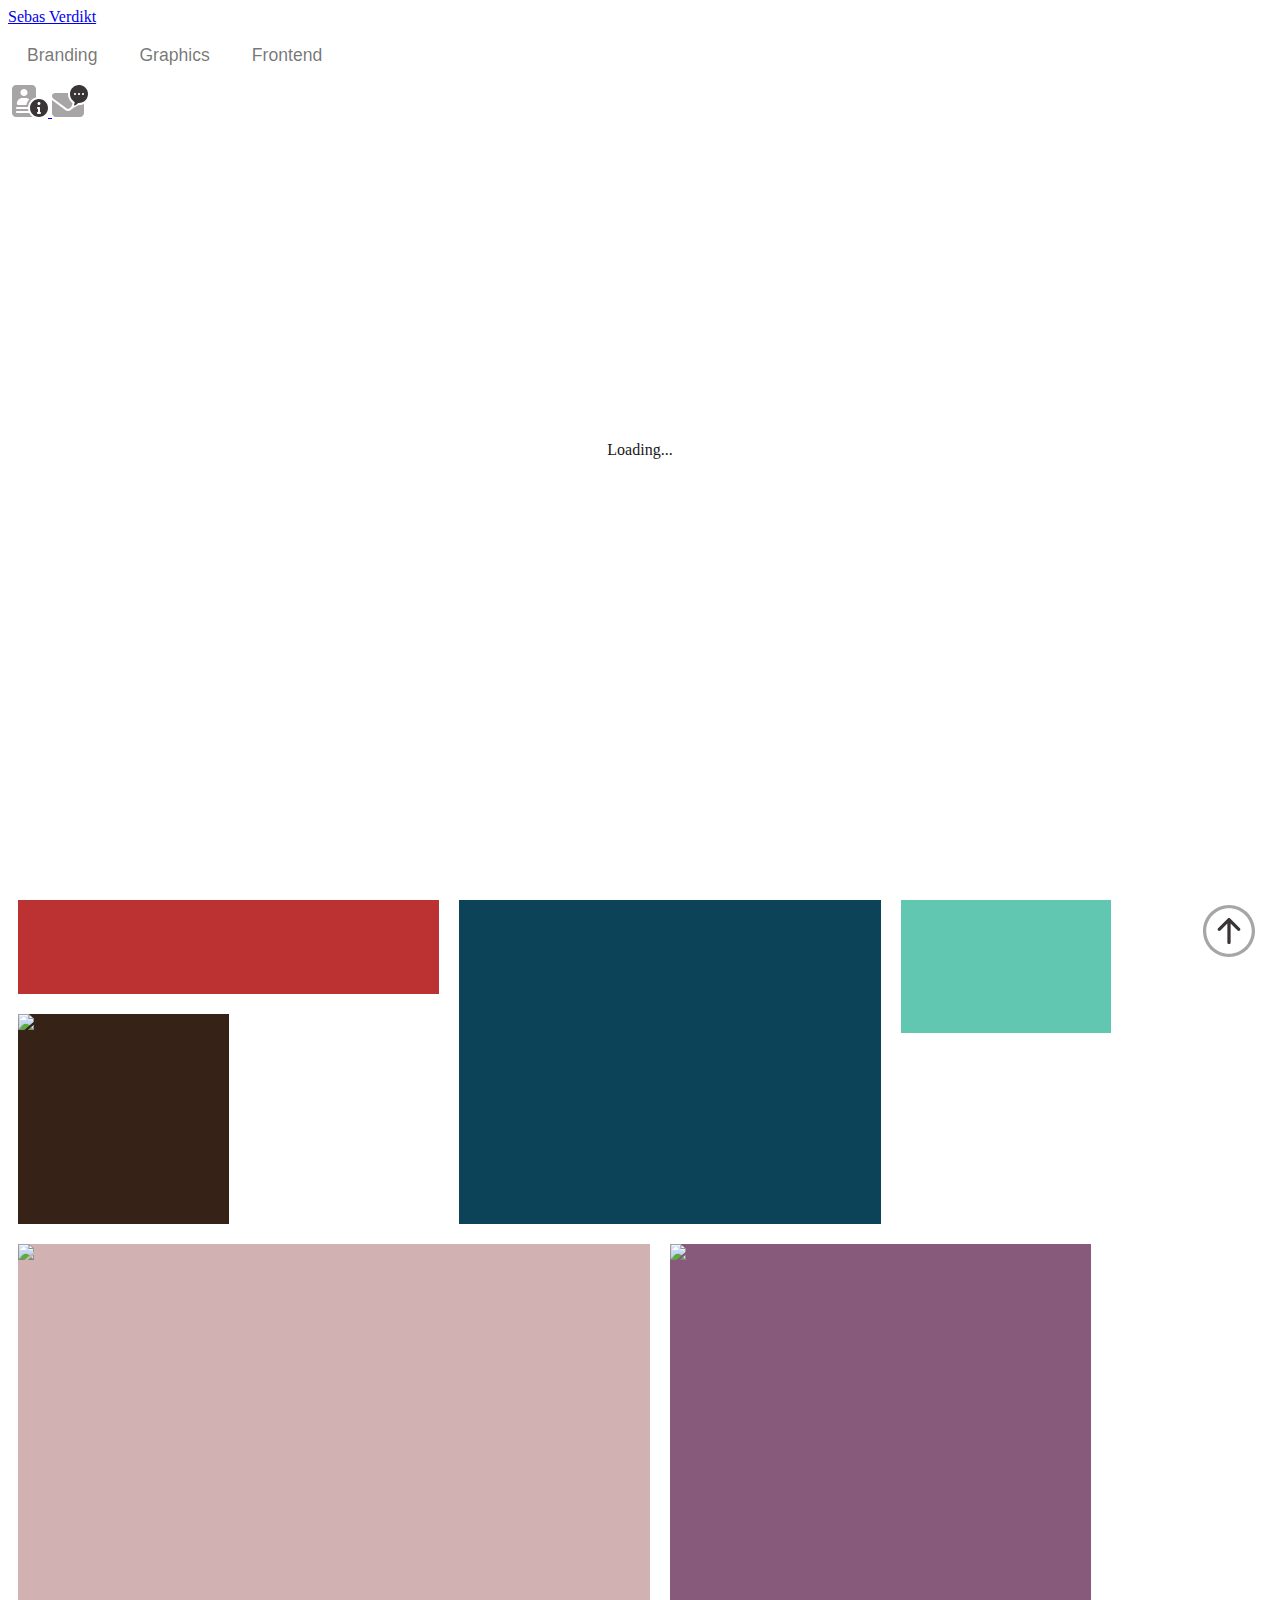
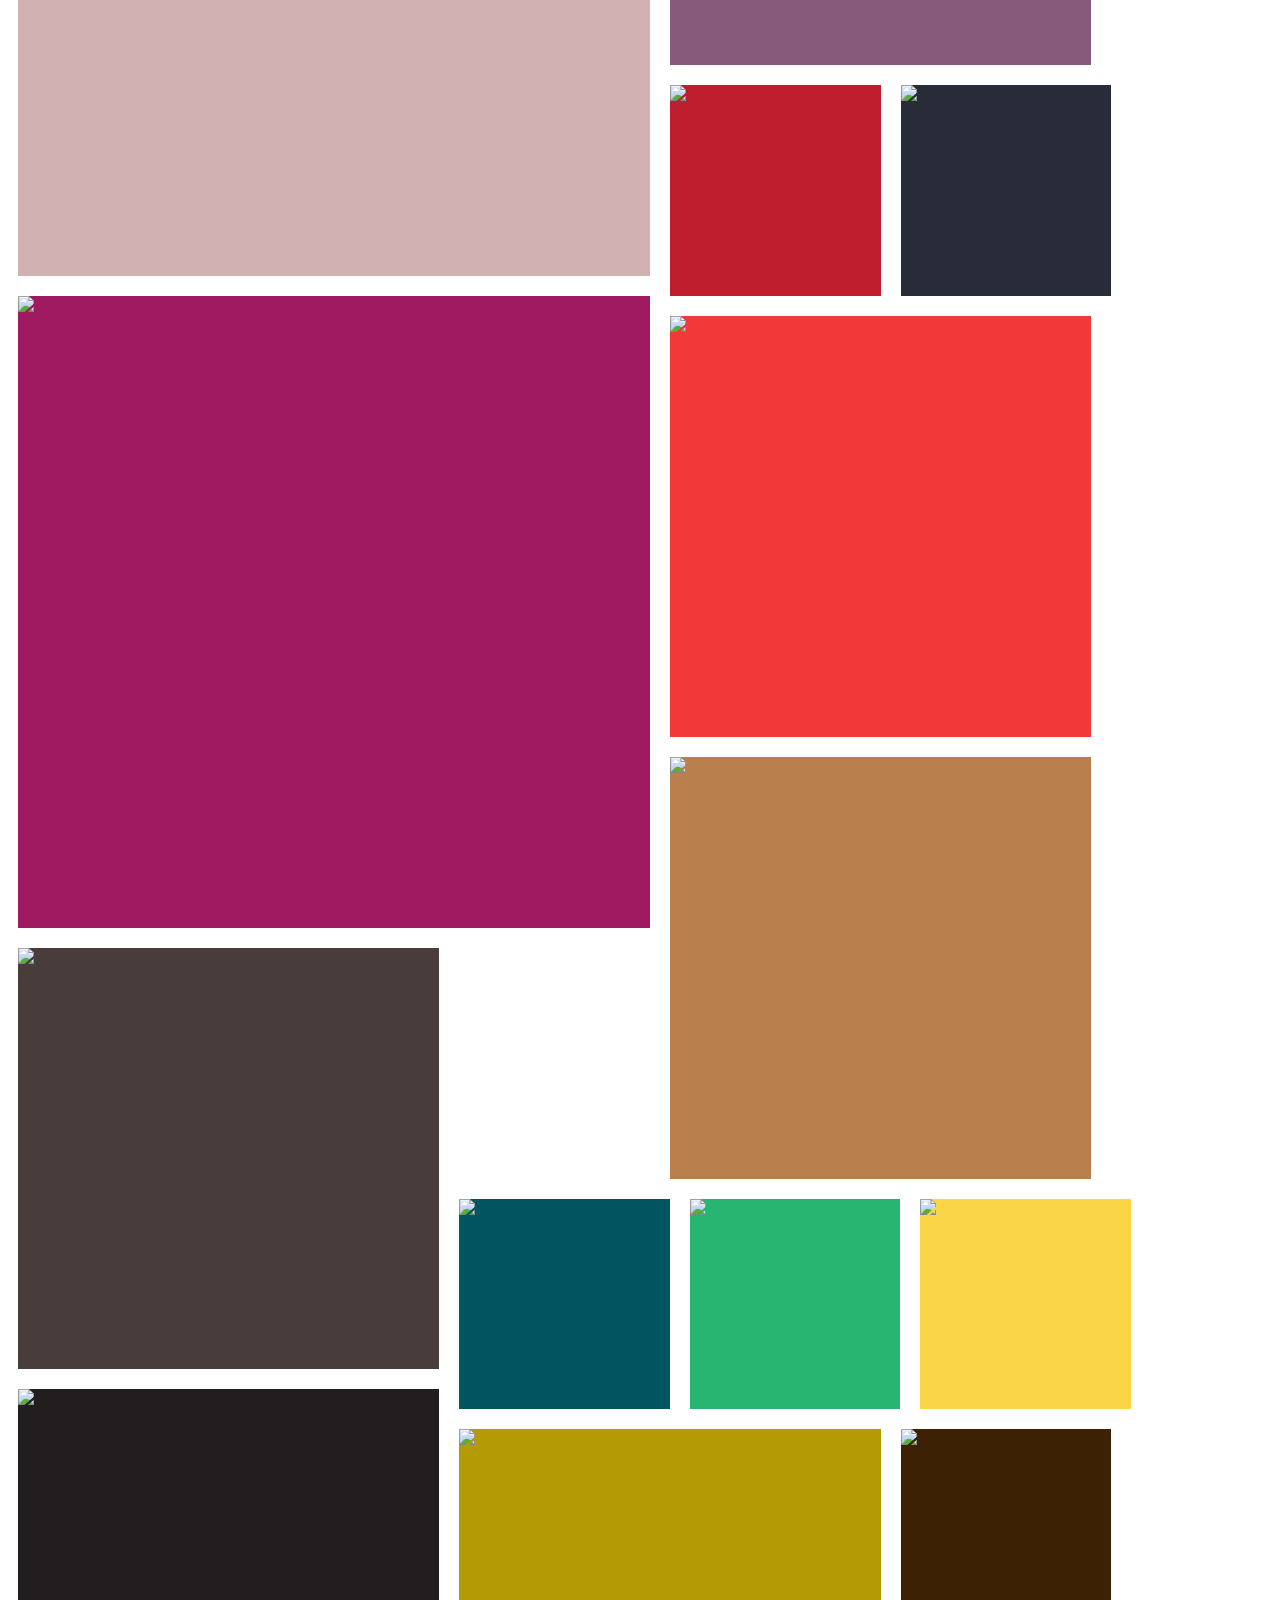
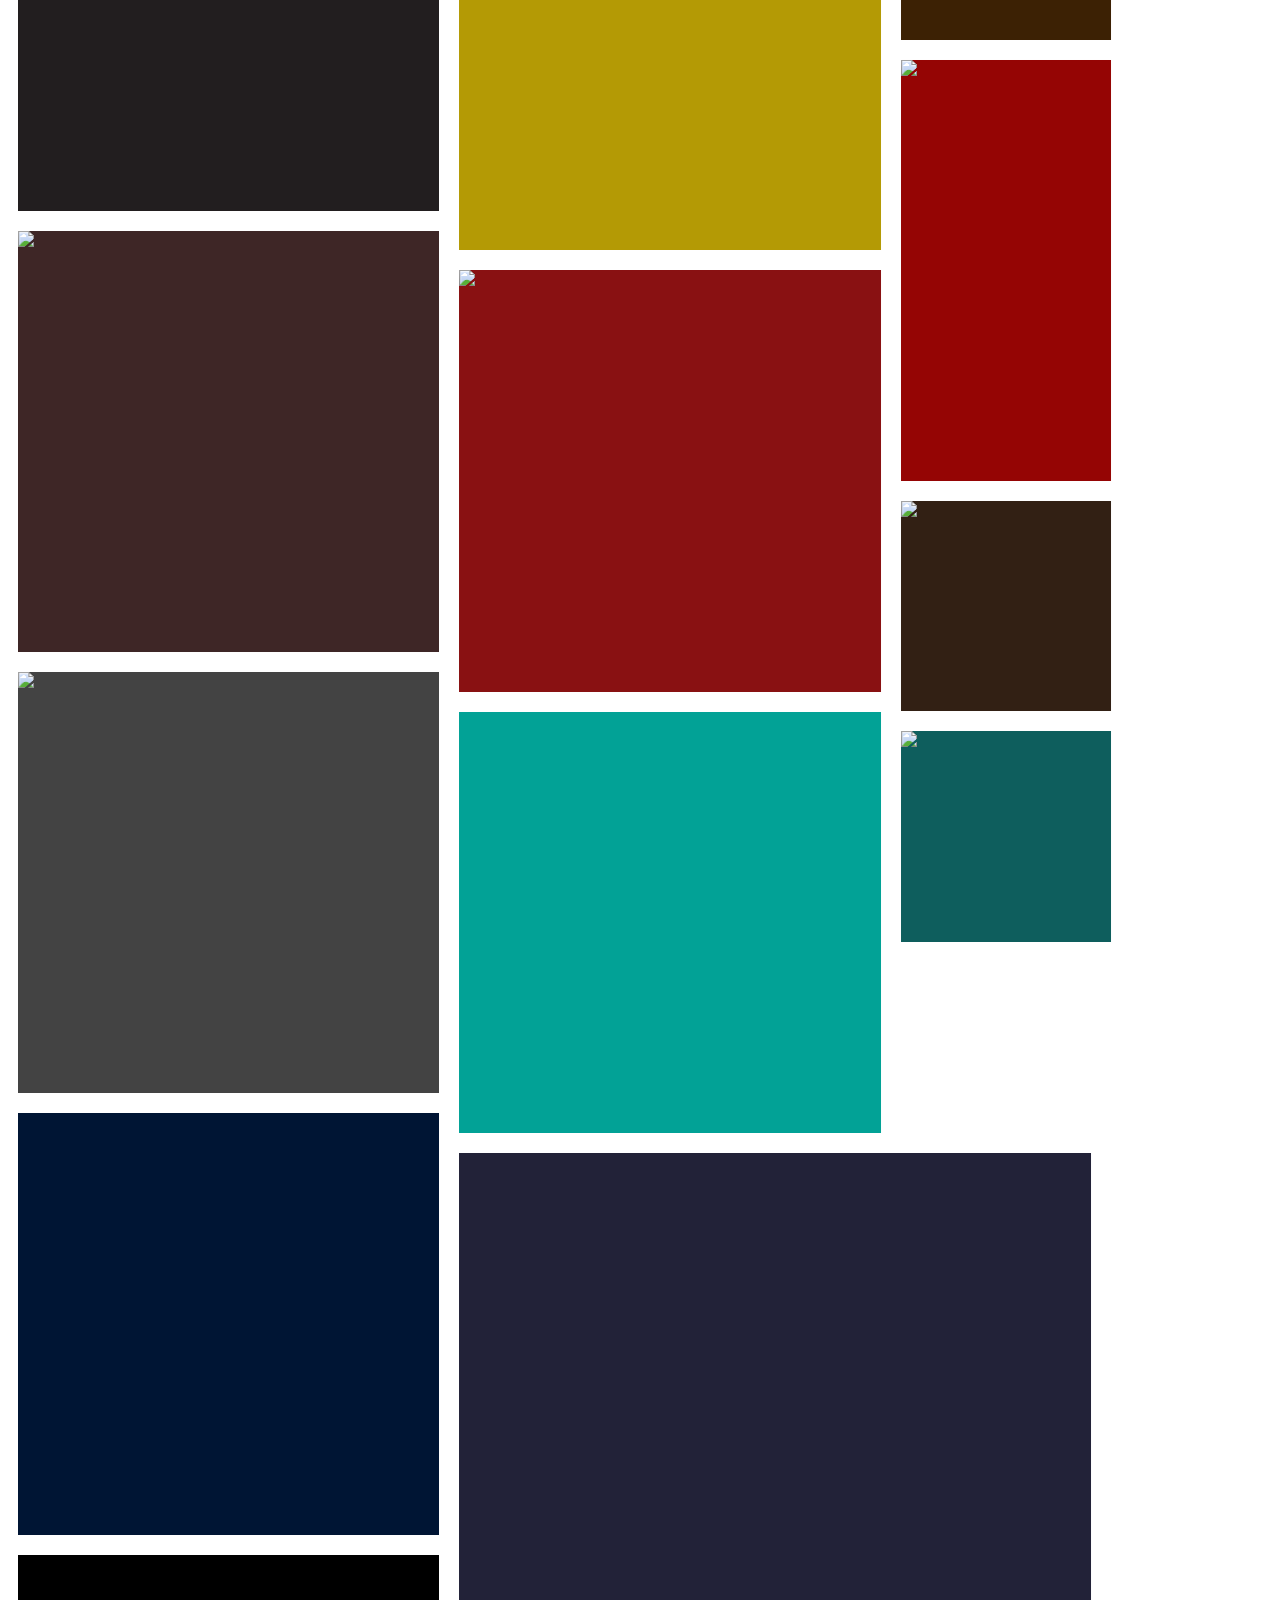
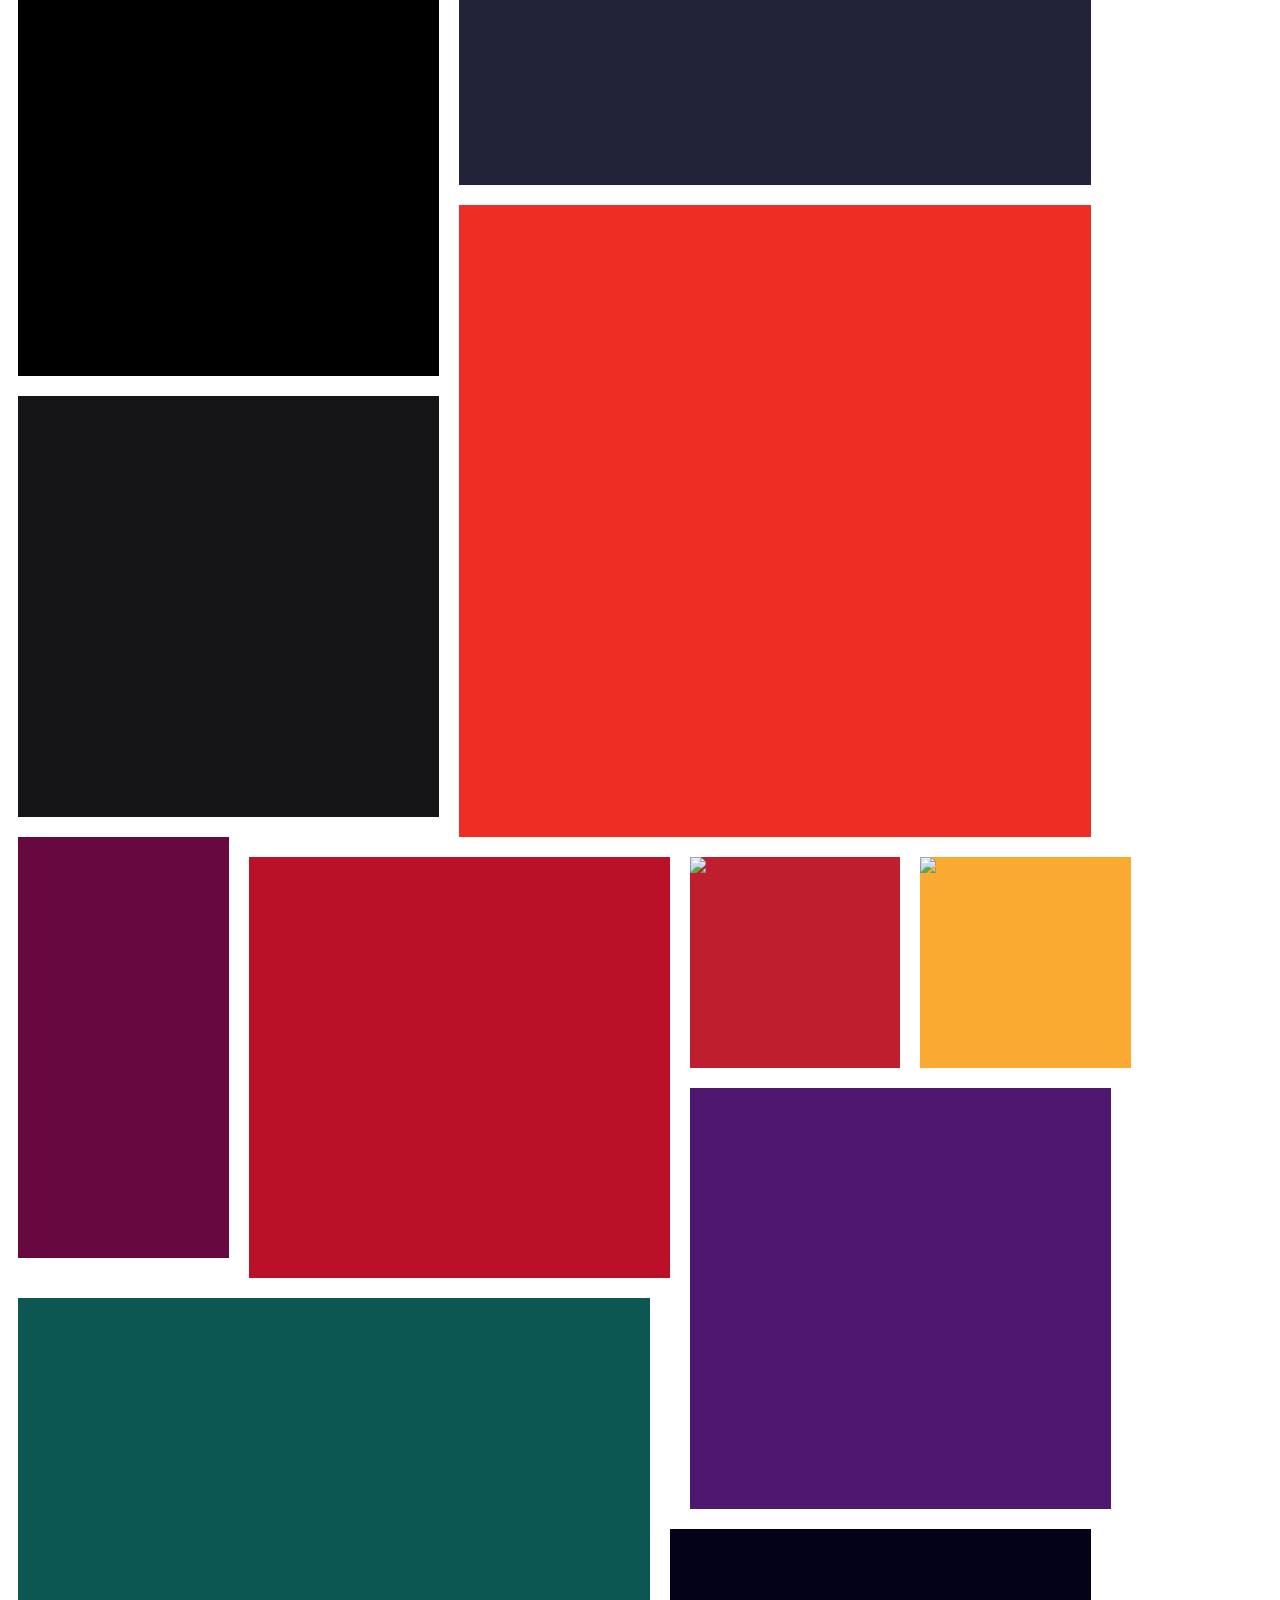
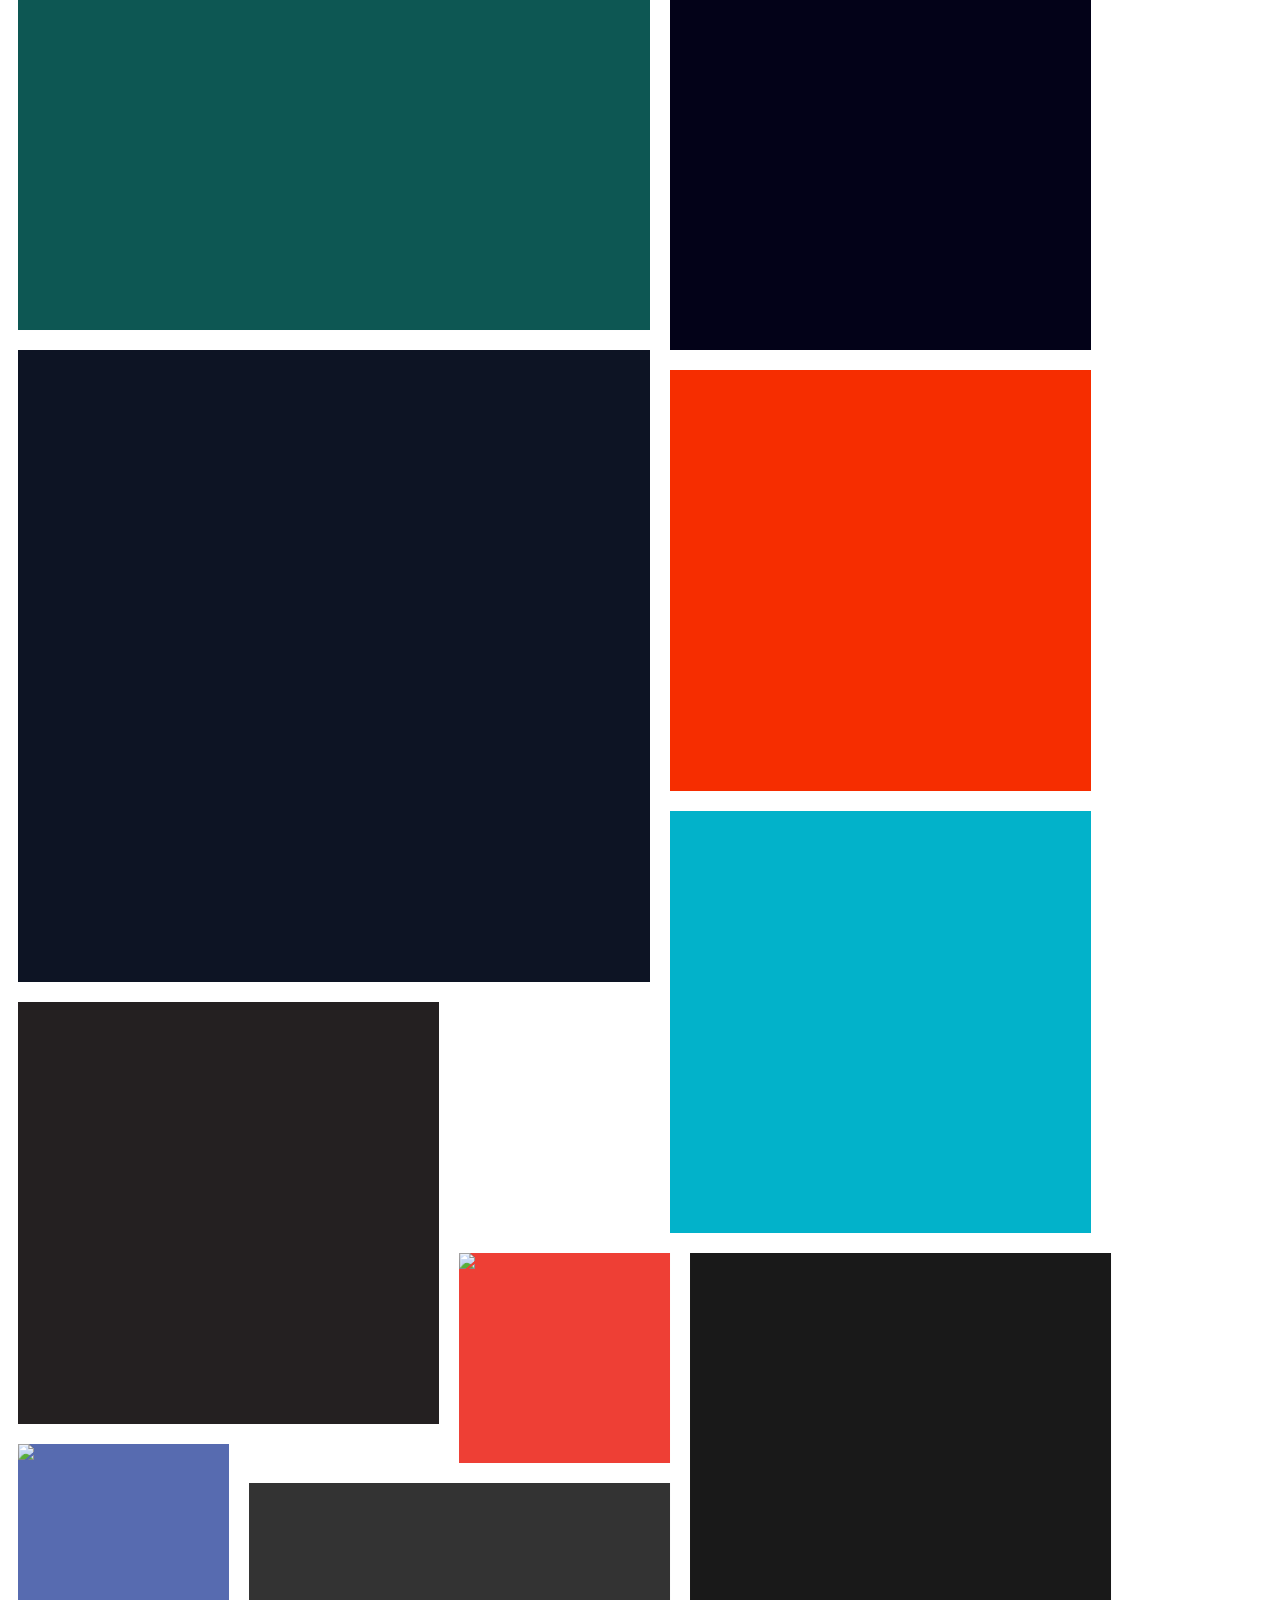
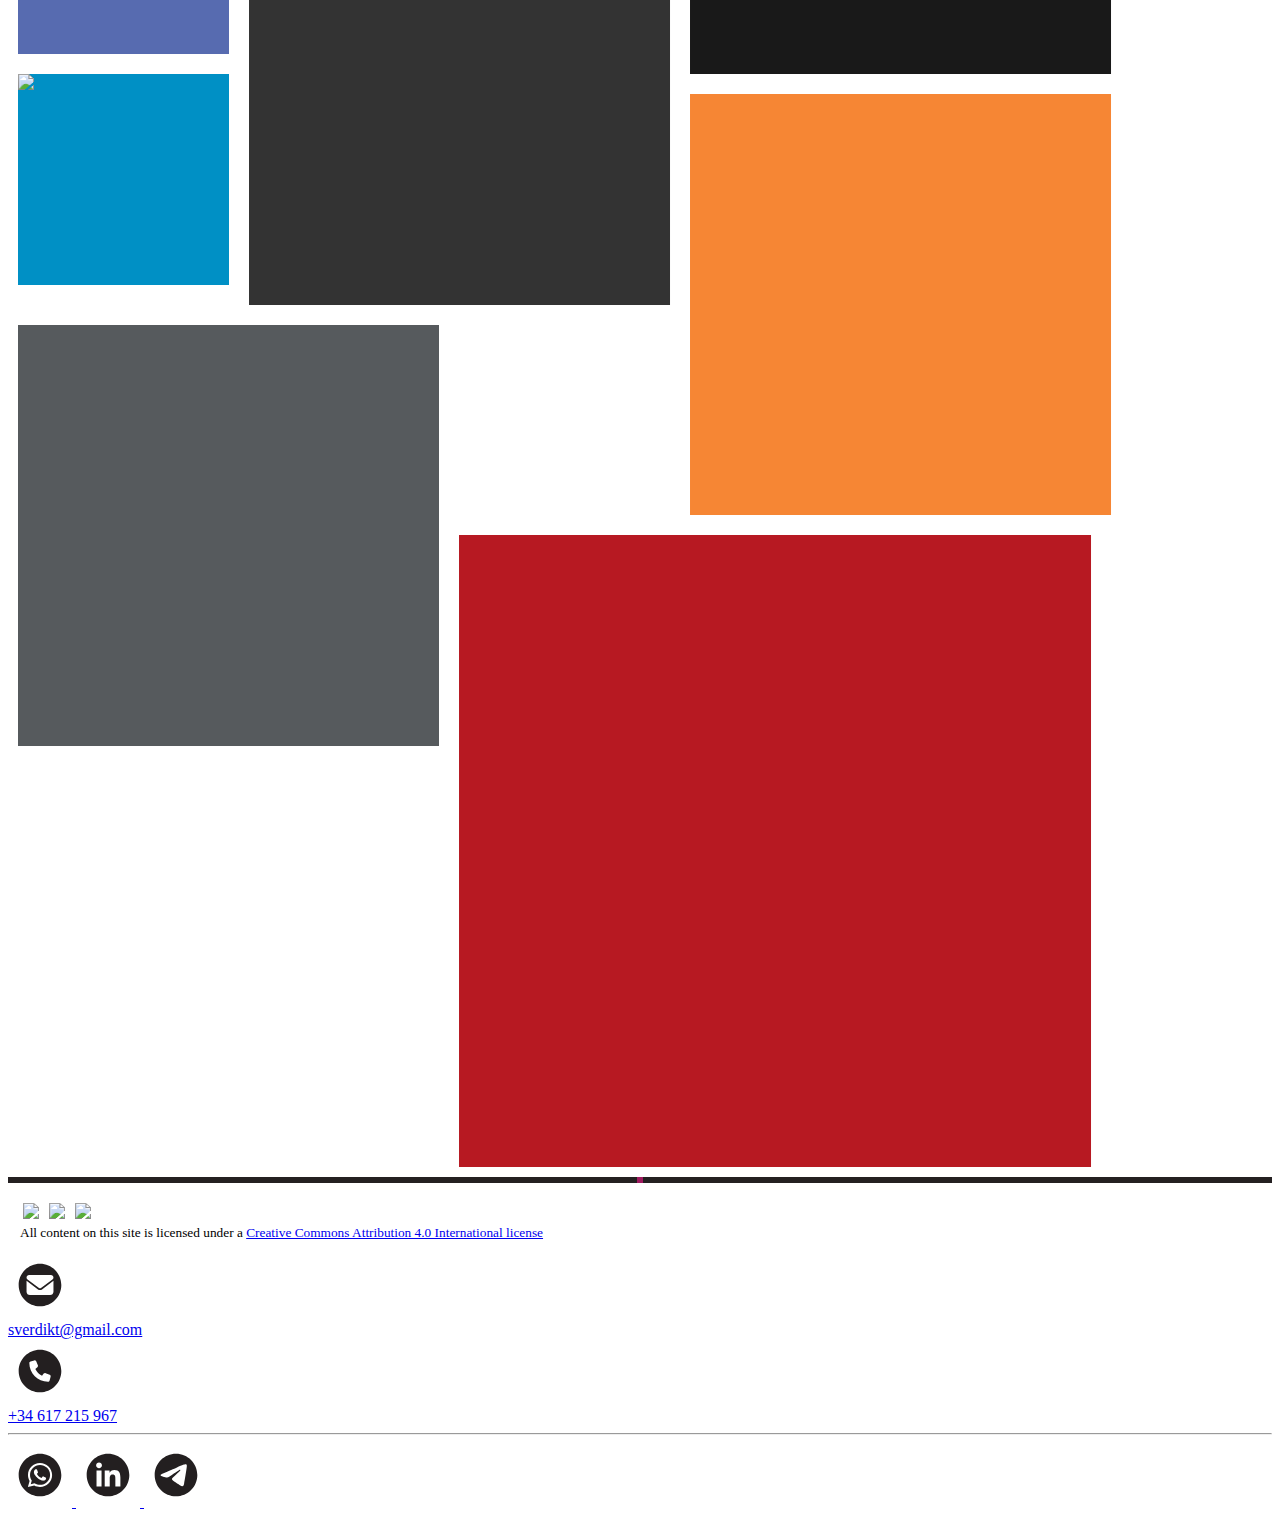
==== index.html @ d02a7810 "Update index.html" ====
<!doctype html>
<html lang="es">

  <head>
    <meta charset="utf-8">
    <meta name="viewport" content="width=device-width, initial-scale=1">
    <meta data-rh="true" name="theme-color" content="#ffffff"/>
    <meta name="description" content="Sebas Verdikt's online portfolio and curricullum">
    <title>Sebas Verdikt | Portfolio</title>
    <link rel="icon" href="favicon.svg" type="image/svg+xml">
    <link href="https://cdn.jsdelivr.net/npm/bootstrap@5.3.0-alpha2/dist/css/bootstrap.min.css" rel="stylesheet" integrity="sha384-aFq/bzH65dt+w6FI2ooMVUpc+21e0SRygnTpmBvdBgSdnuTN7QbdgL+OapgHtvPp" crossorigin="anonymous">
    <link rel="stylesheet" href="app.min.css" />
    <link rel="stylesheet" href="custom.min.css">
    <script>document.cookie = "SameSite=Strict; Domain=.imagekit.io";</script>
    <script async src="https://www.googletagmanager.com/gtag/js?id=G-PE464DF0V0"></script>
    <script>window.dataLayer = window.dataLayer || []; function gtag(){dataLayer.push(arguments);} gtag('js', new Date()); gtag('config', 'G-PE464DF0V0');</script>
  </head>

  <body>

    <div class="preloader">
      <div class="spinner-border" role="status">
        <span class="visually-hidden">Loading...</span>
      </div>
    </div>

    <header>
    <!-- Main Menu -->
      <nav class="navbar navbar-expand-lg bg-light mx-2 mx-sm-0 py-0 py-md-4 border-bottom mb-2" id="nav-filters">
        <div class="container p-0 px-sm-2">
          <div class="logo d-flex py-2 order-1">
            <a class="navbar-brand topped fs-4 ps-1 ps-sm-0 me-0" href="/">Sebas Verdikt</a>
            <a class="navbar-brand scrolled ps-3 ps-sm-0 xxs" href="/">SV</a>
          </div>
          <div class="filters d-flex justify-content-around justify-content-sm-evenly order-3 order-sm-2 w-100 w-sm-auto border-top" id="filter-btns">
            <button type="button" class="btn btn-filters btn-brand" data-filter=".brand">Branding</button>
            <button type="button" class="btn btn-filters btn-graph" data-filter=".graph">Graphics</button>
            <button type="button" class="btn btn-filters btn-front" data-filter=".front">Frontend</button>
            <!--button type="button" class="btn btn-filters active" data-filter="*">All</button-->
          </div>
          <div class="infocom d-flex flex-row justify-content-evenly order-2 order-sm-3 pe-1 pe-sm-0">
            <a class="nav-link" href="/info">
              <picture class="pe-3 pe-sm-4">
                <source media="(max-width: 767px)" srcset="img/icons/about-16.svg" height="24" />
                <source media="(min-width: 768px)" srcset="img/icons/about.svg" height="32" />
                <img src="img/icons/about.svg" alt="about icon" />
              </picture>
            </a>
            <a class="nav-link" type="button" data-bs-toggle="modal" data-bs-target="#contactModal">
              <picture>
                <source media="(max-width: 767px)" srcset="img/icons/contact-16.svg" height="24" />
                <source media="(min-width: 768px)" srcset="img/icons/contact.svg" height="32" />
                <img src="img/icons/contact.svg" alt="contact icon" />
              </picture>
            </a>              
          </div>            
        </div>
      </nav>
    </header>

    <main class="mb-2">

      <!-- Portfolio Content -->
      <section id="portfolio">
        <div class="container px-0">
          <div class="row gx-0 mx-1 mx-sm-0">
            <div class="grid">
              <div class="grid-item grid-item-half brand">
                <img class="img-fluid image-hover" 
                      src="   https://ik.imagekit.io/verdicdn/logos/logo-1l.jpg"
                      srcset="https://ik.imagekit.io/verdicdn/logos/tr:w-288/logo-1l.jpg 288w,
                              https://ik.imagekit.io/verdicdn/logos/tr:w-180/logo-1l.jpg 180w,
                              https://ik.imagekit.io/verdicdn/logos/tr:w-192/logo-1l.jpg 192w,
                              https://ik.imagekit.io/verdicdn/logos/tr:w-220/logo-1l.jpg 220w" 
                      sizes="(min-width: 1400px) 220px, (min-width: 992px) 192px, (min-width: 576px) 180px, 288px"
                      loading="lazy">
                <span class="inner" style="background-color:#282c38;">
                  <span class="info">
                    <h2>One Lawyers</h2>
                    <p>Bufete de Abogados</p>
                  </span>
                </span>
                <a class="stretched-link flick" data-bs-toggle="offcanvas" data-bs-target="#offLawyers" role="button" aria-controls="offLawyers"></a>
              </div>
              <div class="grid-item grid-item-half brand">
                <img class="img-fluid image-hover" 
                      src="   https://ik.imagekit.io/verdicdn/logos/logo-ag.jpg"
                      srcset="https://ik.imagekit.io/verdicdn/logos/tr:w-288/logo-ag.jpg 288w,
                              https://ik.imagekit.io/verdicdn/logos/tr:w-180/logo-ag.jpg 180w,
                              https://ik.imagekit.io/verdicdn/logos/tr:w-192/logo-ag.jpg 192w,
                              https://ik.imagekit.io/verdicdn/logos/tr:w-220/logo-ag.jpg 220w" 
                      sizes="(min-width: 1400px) 220px, (min-width: 992px) 192px, (min-width: 576px) 180px, 288px"
                      loading="lazy">
                <span class="inner" style="background-color:#414143;">
                  <span class="info">
                    <h2>Atomic Garden</h2>
                    <p>Rock Bar</p>
                  </span>
                </span>
                <a class="stretched-link flick" data-bs-toggle="offcanvas" data-bs-target="#offAtomic" role="button" aria-controls="offAtomic"></a>
              </div>
              <div class="grid-item grid-item-half brand">
                <img class="img-fluid image-hover" 
                      src="   https://ik.imagekit.io/verdicdn/logos/logo-cmr-bg.jpg"
                      srcset="https://ik.imagekit.io/verdicdn/logos/tr:w-288/logo-cmr-bg.jpg 288w,
                              https://ik.imagekit.io/verdicdn/logos/tr:w-180/logo-cmr-bg.jpg 180w,
                              https://ik.imagekit.io/verdicdn/logos/tr:w-192/logo-cmr-bg.jpg 192w,
                              https://ik.imagekit.io/verdicdn/logos/tr:w-220/logo-cmr-bg.jpg 220w" 
                      sizes="(min-width: 1400px) 220px, (min-width: 992px) 192px, (min-width: 576px) 180px, 288px"
                      loading="lazy">
                <span class="inner" style="background-color:#faaa31;">
                  <span class="info">
                    <h2>CMR</h2>
                    <p>Centros M&eacute;dicos</p>
                  </span>
                </span>
                <a class="stretched-link flick" data-bs-toggle="offcanvas" data-bs-target="#offCMR" role="button" aria-controls="offCMR"></a>
              </div>
              <div class="grid-item grid-item-half brand">
                <img class="img-fluid image-hover" 
                      src="   https://ik.imagekit.io/verdicdn/logos/logo-gg-bg.jpg"
                      srcset="https://ik.imagekit.io/verdicdn/logos/tr:w-288/logo-gg-bg.jpg 288w,
                              https://ik.imagekit.io/verdicdn/logos/tr:w-180/logo-gg-bg.jpg 180w,
                              https://ik.imagekit.io/verdicdn/logos/tr:w-192/logo-gg-bg.jpg 192w,
                              https://ik.imagekit.io/verdicdn/logos/tr:w-220/logo-gg-bg.jpg 220w" 
                      sizes="(min-width: 1400px) 220px, (min-width: 992px) 192px, (min-width: 576px) 180px, 288px"
                      loading="lazy">
                <span class="inner" style="background-color:#0e5e5d;">
                  <span class="info">
                    <h2>Green Go</h2>
                    <p>C&aacute;tering</p>
                  </span>
                </span>
                <a class="stretched-link flick" data-bs-toggle="offcanvas" data-bs-target="#offGG" role="button" aria-controls="offGG"></a>
              </div>
              <div class="grid-item grid-item-half brand">
                <img class="img-fluid image-hover" 
                      src="   https://ik.imagekit.io/verdicdn/logos/logo-go-bg.jpg"
                      srcset="https://ik.imagekit.io/verdicdn/logos/tr:w-288/logo-go-bg.jpg 288w,
                              https://ik.imagekit.io/verdicdn/logos/tr:w-180/logo-go-bg.jpg 180w,
                              https://ik.imagekit.io/verdicdn/logos/tr:w-192/logo-go-bg.jpg 192w,
                              https://ik.imagekit.io/verdicdn/logos/tr:w-220/logo-go-bg.jpg 220w" 
                      sizes="(min-width: 1400px) 220px, (min-width: 992px) 192px, (min-width: 576px) 180px, 288px"
                      loading="lazy">
                <span class="inner" style="background-color:#6a84f1; background-image: linear-gradient(45deg, #ec8ef9, #6a84f1);">
                  <span class="info">
                    <h2>GO</h2>
                    <p>Cadena Hotelera</p>
                  </span>
                </span>
                <a class="stretched-link flick" data-bs-toggle="offcanvas" data-bs-target="#offGo" role="button" aria-controls="offGo"></a>
              </div>
              <div class="grid-item grid-item-half brand">
                <img class="img-fluid image-hover" 
                      src="   https://ik.imagekit.io/verdicdn/logos/logo-ffs-bg.jpg"
                      srcset="https://ik.imagekit.io/verdicdn/logos/tr:w-288/logo-ffs-bg.jpg 288w,
                              https://ik.imagekit.io/verdicdn/logos/tr:w-180/logo-ffs-bg.jpg 180w,
                              https://ik.imagekit.io/verdicdn/logos/tr:w-192/logo-ffs-bg.jpg 192w,
                              https://ik.imagekit.io/verdicdn/logos/tr:w-220/logo-ffs-bg.jpg 220w" 
                      sizes="(min-width: 1400px) 220px, (min-width: 992px) 192px, (min-width: 576px) 180px, 288px"
                      loading="lazy">
                <span class="inner" style="background-color:#bf1e2e;">
                  <span class="info">
                    <h2>Fast Food Society</h2>
                    <p>Grupo de M&uacute;sica</p>
                  </span>
                </span>
                <a class="stretched-link flick" data-bs-toggle="offcanvas" data-bs-target="#offFFS" role="button" aria-controls="offFFS"></a>
              </div>
              <div class="grid-item grid-item-half brand">
                <img class="img-fluid image-hover" 
                      src="   https://ik.imagekit.io/verdicdn/logos/logo-gu.jpg"
                      srcset="https://ik.imagekit.io/verdicdn/logos/tr:w-288/logo-gu.jpg 288w,
                              https://ik.imagekit.io/verdicdn/logos/tr:w-180/logo-gu.jpg 180w,
                              https://ik.imagekit.io/verdicdn/logos/tr:w-192/logo-gu.jpg 192w,
                              https://ik.imagekit.io/verdicdn/logos/tr:w-220/logo-gu.jpg 220w" 
                      sizes="(min-width: 1400px) 220px, (min-width: 992px) 192px, (min-width: 576px) 180px, 288px"
                      loading="lazy">
                <span class="inner" style="background-color:#ee3f35;">
                  <span class="info">
                    <h2>GuildUp</h2>
                    <p>Marketplace para ONGs</p>
                  </span>
                </span>
                <a class="stretched-link flick" data-bs-toggle="offcanvas" data-bs-target="#offGU" role="button" aria-controls="offGU"></a>
              </div>
              <div class="grid-item grid-item-half brand">
                <img class="img-fluid image-hover" 
                      src="   https://ik.imagekit.io/verdicdn/logos/logo-inx.jpg"
                      srcset="https://ik.imagekit.io/verdicdn/logos/tr:w-288/logo-inx.jpg 288w,
                              https://ik.imagekit.io/verdicdn/logos/tr:w-180/logo-inx.jpg 180w,
                              https://ik.imagekit.io/verdicdn/logos/tr:w-192/logo-inx.jpg 192w,
                              https://ik.imagekit.io/verdicdn/logos/tr:w-220/logo-inx.jpg 220w" 
                      sizes="(min-width: 1400px) 220px, (min-width: 992px) 192px, (min-width: 576px) 180px, 288px"
                      loading="lazy">
                <span class="inner" style="background-color:#28b571;">
                  <span class="info">
                    <h2>Inxenio</h2>
                    <p>Consultor&iacute;a de Internet</p>
                  </span>
                </span>
                <a class="stretched-link flick" data-bs-toggle="offcanvas" data-bs-target="#offInx" role="button" aria-controls="offInx"></a>
              </div>
              <div class="grid-item grid-item-half brand">
                <img class="img-fluid image-hover" 
                      src="   https://ik.imagekit.io/verdicdn/logos/logo-mdf-bg.jpg"
                      srcset="https://ik.imagekit.io/verdicdn/logos/tr:w-288/logo-mdf-bg.jpg 288w,
                              https://ik.imagekit.io/verdicdn/logos/tr:w-180/logo-mdf-bg.jpg 180w,
                              https://ik.imagekit.io/verdicdn/logos/tr:w-192/logo-mdf-bg.jpg 192w,
                              https://ik.imagekit.io/verdicdn/logos/tr:w-220/logo-mdf-bg.jpg 220w" 
                      sizes="(min-width: 1400px) 220px, (min-width: 992px) 192px, (min-width: 576px) 180px, 288px"
                      loading="lazy">
                <span class="inner" style="background-color:#362217;">
                  <span class="info">
                    <h2>Mon de Fusta</h2>
                    <p>Carpinter&iacute;a Sostenible</p>
                  </span>
                </span>
                <a class="stretched-link flick" data-bs-toggle="offcanvas" data-bs-target="#offMDF" role="button" aria-controls="offMDF"></a>
              </div>
              <div class="grid-item grid-item-half brand">
                <img class="img-fluid image-hover" 
                      src="   https://ik.imagekit.io/verdicdn/logos/logo-mds-bg.jpg"
                      srcset="https://ik.imagekit.io/verdicdn/logos/tr:w-288/logo-mds-bg.jpg 288w,
                              https://ik.imagekit.io/verdicdn/logos/tr:w-180/logo-mds-bg.jpg 180w,
                              https://ik.imagekit.io/verdicdn/logos/tr:w-192/logo-mds-bg.jpg 192w,
                              https://ik.imagekit.io/verdicdn/logos/tr:w-220/logo-mds-bg.jpg 220w" 
                      sizes="(min-width: 1400px) 220px, (min-width: 992px) 192px, (min-width: 576px) 180px, 288px"
                      loading="lazy">
                <span class="inner" style="background-color:#576bb0;">
                  <span class="info">
                    <h2>Moixos de Selva</h2>
                    <p>Colonia Felina Controlada</p>
                  </span>
                </span>
                <a class="stretched-link flick" data-bs-toggle="offcanvas" data-bs-target="#offMDS" role="button" aria-controls="offMDS"></a>
              </div>
              <div class="grid-item grid-item-half brand">
                <img class="img-fluid image-hover" 
                      src="   https://ik.imagekit.io/verdicdn/logos/logo-p.jpg"
                      srcset="https://ik.imagekit.io/verdicdn/logos/tr:w-288/logo-p.jpg 288w,
                              https://ik.imagekit.io/verdicdn/logos/tr:w-180/logo-p.jpg 180w,
                              https://ik.imagekit.io/verdicdn/logos/tr:w-192/logo-p.jpg 192w,
                              https://ik.imagekit.io/verdicdn/logos/tr:w-220/logo-p.jpg 220w" 
                      sizes="(min-width: 1400px) 220px, (min-width: 992px) 192px, (min-width: 576px) 180px, 288px"
                      loading="lazy">
                <span class="inner" style="background-color:#005560;">
                  <span class="info">
                    <h2>POIMA</h2>
                    <p>Cocinas Industriales</p>
                  </span>
                </span>
                <a class="stretched-link flick" data-bs-toggle="offcanvas" data-bs-target="#offPoima" role="button" aria-controls="offPoima"></a>
              </div>
              <div class="grid-item grid-item-half brand">
                <img class="img-fluid image-hover" 
                      src="   https://ik.imagekit.io/verdicdn/logos/logo-pp-bg.jpg"
                      srcset="https://ik.imagekit.io/verdicdn/logos/tr:w-288/logo-pp-bg.jpg 288w,
                              https://ik.imagekit.io/verdicdn/logos/tr:w-180/logo-pp-bg.jpg 180w,
                              https://ik.imagekit.io/verdicdn/logos/tr:w-192/logo-pp-bg.jpg 192w,
                              https://ik.imagekit.io/verdicdn/logos/tr:w-220/logo-pp-bg.jpg 220w" 
                      sizes="(min-width: 1400px) 220px, (min-width: 992px) 192px, (min-width: 576px) 180px, 288px"
                      loading="lazy">
                <span class="inner" style="background-color:#fad546;">
                  <span class="info">
                    <h2>Puro Padel</h2>
                    <p>Equipaci&oacute;n Deportiva</p>
                  </span>
                </span>
                <a class="stretched-link flick" data-bs-toggle="offcanvas" data-bs-target="#offPP" role="button" aria-controls="offPP"></a>
              </div>
              <div class="grid-item grid-item-half brand">
                <img class="img-fluid image-hover" 
                      src="   https://ik.imagekit.io/verdicdn/logos/logo-sv-bg.jpg"
                      srcset="https://ik.imagekit.io/verdicdn/logos/tr:w-288/logo-sv-bg.jpg 288w,
                              https://ik.imagekit.io/verdicdn/logos/tr:w-180/logo-sv-bg.jpg 180w,
                              https://ik.imagekit.io/verdicdn/logos/tr:w-192/logo-sv-bg.jpg 192w,
                              https://ik.imagekit.io/verdicdn/logos/tr:w-220/logo-sv-bg.jpg 220w" 
                      sizes="(min-width: 1400px) 220px, (min-width: 992px) 192px, (min-width: 576px) 180px, 288px"
                      loading="lazy">
                <span class="inner" style="background-color:#f7941d;">
                  <span class="info">
                    <h2>Subvert</h2>
                    <p>Producci&oacute;n Musical</p>
                  </span>
                </span>
                <a class="stretched-link flick" data-bs-toggle="offcanvas" data-bs-target="#offsv" role="button" aria-controls="offsv"></a>
              </div>
              <div class="grid-item grid-item-half brand">
                <img class="img-fluid image-hover" 
                      src="   https://ik.imagekit.io/verdicdn/logos/logo-st-bg.jpg"
                      srcset="https://ik.imagekit.io/verdicdn/logos/tr:w-288/logo-st-bg.jpg 288w,
                              https://ik.imagekit.io/verdicdn/logos/tr:w-180/logo-st-bg.jpg 180w,
                              https://ik.imagekit.io/verdicdn/logos/tr:w-192/logo-st-bg.jpg 192w,
                              https://ik.imagekit.io/verdicdn/logos/tr:w-220/logo-st-bg.jpg 220w" 
                      sizes="(min-width: 1400px) 220px, (min-width: 992px) 192px, (min-width: 576px) 180px, 288px"
                      loading="lazy">
                <span class="inner" style="background-color:#0090c5;">
                  <span class="info">
                    <h2>Sibeltex</h2>
                    <p>Marca de Ropa</p>
                  </span>
                </span>
                <a class="stretched-link flick" data-bs-toggle="offcanvas" data-bs-target="#offst" role="button" aria-controls="offst"></a>
              </div>
              <div class="grid-item grid-item-half brand">
                <img class="img-fluid image-hover" 
                      src="   https://ik.imagekit.io/verdicdn/logos/logo-tca-bg.jpg"
                      srcset="https://ik.imagekit.io/verdicdn/logos/tr:w-288/logo-tca-bg.jpg 288w,
                              https://ik.imagekit.io/verdicdn/logos/tr:w-180/logo-tca-bg.jpg 180w,
                              https://ik.imagekit.io/verdicdn/logos/tr:w-192/logo-tca-bg.jpg 192w,
                              https://ik.imagekit.io/verdicdn/logos/tr:w-220/logo-tca-bg.jpg 220w" 
                      sizes="(min-width: 1400px) 220px, (min-width: 992px) 192px, (min-width: 576px) 180px, 288px"
                      loading="lazy">
                <span class="inner" style="background-color:#bf1e2e;">
                  <span class="info">
                    <h2>TCA</h2>
                    <p>Contraincendios</p>
                  </span>
                </span>
                <a class="stretched-link flick" data-bs-toggle="offcanvas" data-bs-target="#offTCA" role="button" aria-controls="offTCA"></a>
              </div>
              <div class="grid-item grid-item-half brand">
                <img class="img-fluid image-hover" 
                      src="   https://ik.imagekit.io/verdicdn/logos/logo-tp.jpg"
                      srcset="https://ik.imagekit.io/verdicdn/logos/tr:w-288/logo-tp.jpg 288w,
                              https://ik.imagekit.io/verdicdn/logos/tr:w-180/logo-tp.jpg 180w,
                              https://ik.imagekit.io/verdicdn/logos/tr:w-192/logo-tp.jpg 192w,
                              https://ik.imagekit.io/verdicdn/logos/tr:w-220/logo-tp.jpg 220w" 
                      sizes="(min-width: 1400px) 220px, (min-width: 992px) 192px, (min-width: 576px) 180px, 288px"
                      loading="lazy">
                <span class="inner" style="background-color:#01607e;">
                  <span class="info">
                    <h2>Tooth Proof</h2>
                    <p>Cl&iacute;nica Dental</p>
                  </span>
                </span>
                <a class="stretched-link flick" data-bs-toggle="offcanvas" data-bs-target="#offTP" role="button" aria-controls="offTP"></a>
              </div>
              <div class="grid-item grid-item-half brand">              
                <img class="img-fluid image-hover" 
                      src="   https://ik.imagekit.io/verdicdn/logos/logo-imr-bg.jpg"
                      srcset="https://ik.imagekit.io/verdicdn/logos/tr:w-288/logo-imr-bg.jpg 288w,
                              https://ik.imagekit.io/verdicdn/logos/tr:w-180/logo-imr-bg.jpg 180w,
                              https://ik.imagekit.io/verdicdn/logos/tr:w-192/logo-imr-bg.jpg 192w,
                              https://ik.imagekit.io/verdicdn/logos/tr:w-220/logo-imr-bg.jpg 220w" 
                      sizes="(min-width: 1400px) 220px, (min-width: 992px) 192px, (min-width: 576px) 180px, 288px"
                      loading="lazy">
                <span class="inner" style="background-color:#61c7b1;">
                  <span class="info">
                    <h2>IMR</h2>
                    <p>Medicina Regenerativa</p>
                  </span>
                </span>
                <a class="stretched-link flick" data-bs-toggle="offcanvas" data-bs-target="#offIMR" role="button" aria-controls="offIMR"></a>
              </div>

              <!-- GRAPHS -->
              <div class="grid-item graph grid-item--height2">
                <img class="object-fit-cover h-100 w-100" 
                      src="   https://ik.imagekit.io/verdicdn/grafs/graf-16hzA.jpg"
                      srcset="https://ik.imagekit.io/verdicdn/grafs/tr:w-179/graf-16hzA.jpg 179w,
                              https://ik.imagekit.io/verdicdn/grafs/tr:w-250/graf-16hzA.jpg 250w,
                              https://ik.imagekit.io/verdicdn/grafs/tr:w-220/graf-16hzA.jpg 220w,
                              https://ik.imagekit.io/verdicdn/grafs/tr:w-300/graf-16hzA.jpg 300w,
                              https://ik.imagekit.io/verdicdn/grafs/tr:w-167/graf-16hzA.jpg 167w,
                              https://ik.imagekit.io/verdicdn/grafs/tr:w-310/graf-16hzA.jpg 310w" 
                      sizes="(min-width: 1400px) 310px, (min-width: 1200px) 167px, (min-width: 992px) 300px, (min-width: 768px) 220px, (min-width: 576px) 250px, 179px"
                      loading="lazy">
                <span class="inner" style="background-color:#950504;">
                  <span class="info">
                    <h2>16 Hz</h2>
                    <p>Serie de Carteles de Eventos</p>
                  </span>
                </span>
                <a class="stretched-link flick" data-bs-toggle="offcanvas" data-bs-target="#off16" role="button" aria-controls="off16"></a>
              </div>
              <div class="grid-item graph grid-item--height2">
                <img class="object-fit-cover h-100 w-100" 
                      src="   https://ik.imagekit.io/verdicdn/grafs/graf-16hzB.jpg"
                      srcset="https://ik.imagekit.io/verdicdn/grafs/tr:w-179/graf-16hzB.jpg 179w,
                              https://ik.imagekit.io/verdicdn/grafs/tr:w-250/graf-16hzB.jpg 250w,
                              https://ik.imagekit.io/verdicdn/grafs/tr:w-220/graf-16hzB.jpg 220w,
                              https://ik.imagekit.io/verdicdn/grafs/tr:w-300/graf-16hzB.jpg 300w,
                              https://ik.imagekit.io/verdicdn/grafs/tr:w-167/graf-16hzB.jpg 167w,
                              https://ik.imagekit.io/verdicdn/grafs/tr:w-310/graf-16hzB.jpg 310w" 
                      sizes="(min-width: 1400px) 310px, (min-width: 1200px) 167px, (min-width: 992px) 300px, (min-width: 768px) 220px, (min-width: 576px) 250px, 179px"
                      loading="lazy">
                <span class="inner" style="background-color:#670940;">
                  <span class="info">
                    <h2>16 Hz</h2>
                    <p>Serie de Carteles de Eventos</p>
                  </span>
                </span>
                <a class="stretched-link flick" data-bs-toggle="offcanvas" data-bs-target="#off16b" role="button" aria-controls="off16b"></a>
              </div>
              <div class="grid-item graph grid-item--width1">
                <img class="img-fluid"
                      src="   https://ik.imagekit.io/verdicdn/grafs/graf-42.jpg"
                      srcset="https://ik.imagekit.io/verdicdn/grafs/tr:w-385/graf-42.jpg 385w,
                              https://ik.imagekit.io/verdicdn/grafs/tr:w-250/graf-42.jpg 250w,
                              https://ik.imagekit.io/verdicdn/grafs/tr:w-220/graf-42.jpg 220w,
                              https://ik.imagekit.io/verdicdn/grafs/tr:w-300/graf-42.jpg 300w,
                              https://ik.imagekit.io/verdicdn/grafs/tr:w-360/graf-42.jpg 360w,
                              https://ik.imagekit.io/verdicdn/grafs/tr:w-310/graf-42.jpg 310w" 
                      sizes="(min-width: 1400px) 310px, (min-width: 1200px) 360px, (min-width: 992px) 300px, (min-width: 768px) 220px, (min-width: 576px) 250px, 385px"
                      loading="lazy">
                <span class="inner" style="background-color:#f62d00;">
                  <span class="info">
                    <h2>42º</h2>
                    <p>Cartel de Evento</p>
                  </span>
                </span>
                <a class="stretched-link flick" data-bs-toggle="offcanvas" data-bs-target="#off42" role="button" aria-controls="off42"></a>
              </div>
              <div class="grid-item graph grid-item--width1">
                <img class="img-fluid"
                      src="   https://ik.imagekit.io/verdicdn/grafs/graf-adoracio.jpg"
                      srcset="https://ik.imagekit.io/verdicdn/grafs/tr:w-385/graf-adoracio.jpg 385w,
                              https://ik.imagekit.io/verdicdn/grafs/tr:w-250/graf-adoracio.jpg 250w,
                              https://ik.imagekit.io/verdicdn/grafs/tr:w-220/graf-adoracio.jpg 220w,
                              https://ik.imagekit.io/verdicdn/grafs/tr:w-300/graf-adoracio.jpg 300w,
                              https://ik.imagekit.io/verdicdn/grafs/tr:w-360/graf-adoracio.jpg 360w,
                              https://ik.imagekit.io/verdicdn/grafs/tr:w-310/graf-adoracio.jpg 310w" 
                      sizes="(min-width: 1400px) 310px, (min-width: 1200px) 360px, (min-width: 992px) 300px, (min-width: 768px) 220px, (min-width: 576px) 250px, 385px"
                      loading="lazy">
                <span class="inner" style="background-color:#501770;">
                  <span class="info">
                    <h2>Ajuntament de Palma</h2>
                    <p>Cartel de Obra de Teatro</p>
                  </span>
                </span>
                <a class="stretched-link flick" data-bs-toggle="offcanvas" data-bs-target="#adoracioff" role="button" aria-controls="adoracioff"></a>
              </div>
              <div class="grid-item graph grid-item--width1">
                <img class="img-fluid"
                      src="   https://ik.imagekit.io/verdicdn/grafs/graf-ag.jpg"
                      srcset="https://ik.imagekit.io/verdicdn/grafs/tr:w-385/graf-ag.jpg 385w,
                              https://ik.imagekit.io/verdicdn/grafs/tr:w-250/graf-ag.jpg 250w,
                              https://ik.imagekit.io/verdicdn/grafs/tr:w-220/graf-ag.jpg 220w,
                              https://ik.imagekit.io/verdicdn/grafs/tr:w-300/graf-ag.jpg 300w,
                              https://ik.imagekit.io/verdicdn/grafs/tr:w-360/graf-ag.jpg 360w,
                              https://ik.imagekit.io/verdicdn/grafs/tr:w-310/graf-ag.jpg 310w" 
                      sizes="(min-width: 1400px) 310px, (min-width: 1200px) 360px, (min-width: 992px) 300px, (min-width: 768px) 220px, (min-width: 576px) 250px, 385px"
                      loading="lazy">
                <span class="inner" style="background-color:#191919;">
                  <span class="info">
                    <h2>Atomic Garden</h2>
                    <p>Ilustraci&oacute;n</p>
                  </span>
                </span>
                <a class="stretched-link flick" data-bs-toggle="offcanvas" data-bs-target="#offAG" role="button" aria-controls="offAG"></a>
              </div>
              <div class="grid-item graph grid-item--width1">
                <img class="img-fluid"
                      src="   https://ik.imagekit.io/verdicdn/grafs/graf-agc.jpg"
                      srcset="https://ik.imagekit.io/verdicdn/grafs/tr:w-385/graf-agc.jpg 385w,
                              https://ik.imagekit.io/verdicdn/grafs/tr:w-250/graf-agc.jpg 250w,
                              https://ik.imagekit.io/verdicdn/grafs/tr:w-220/graf-agc.jpg 220w,
                              https://ik.imagekit.io/verdicdn/grafs/tr:w-300/graf-agc.jpg 300w,
                              https://ik.imagekit.io/verdicdn/grafs/tr:w-360/graf-agc.jpg 360w,
                              https://ik.imagekit.io/verdicdn/grafs/tr:w-310/graf-agc.jpg 310w" 
                      sizes="(min-width: 1400px) 310px, (min-width: 1200px) 360px, (min-width: 992px) 300px, (min-width: 768px) 220px, (min-width: 576px) 250px, 385px"
                      loading="lazy">
                <span class="inner" style="background-color:#b49a05;">
                  <span class="info">
                    <h2>Atomic Garden</h2>
                    <p>Horario</p>
                  </span>
                </span>
                <a class="stretched-link flick" data-bs-toggle="offcanvas" data-bs-target="#offAGc" role="button" aria-controls="offAGc"></a>
              </div>
              <div class="grid-item graph grid-item--width1">
                <img class="img-fluid"
                      src="   https://ik.imagekit.io/verdicdn/grafs/graf-antshirt.jpg"
                      srcset="https://ik.imagekit.io/verdicdn/grafs/tr:w-385/graf-antshirt.jpg 385w,
                              https://ik.imagekit.io/verdicdn/grafs/tr:w-250/graf-antshirt.jpg 250w,
                              https://ik.imagekit.io/verdicdn/grafs/tr:w-220/graf-antshirt.jpg 220w,
                              https://ik.imagekit.io/verdicdn/grafs/tr:w-300/graf-antshirt.jpg 300w,
                              https://ik.imagekit.io/verdicdn/grafs/tr:w-360/graf-antshirt.jpg 360w,
                              https://ik.imagekit.io/verdicdn/grafs/tr:w-310/graf-antshirt.jpg 310w" 
                      sizes="(min-width: 1400px) 310px, (min-width: 1200px) 360px, (min-width: 992px) 300px, (min-width: 768px) 220px, (min-width: 576px) 250px, 385px"
                      loading="lazy">
                <span class="inner" style="background-color:#f1393a;">
                  <span class="info">
                    <h2>Antillectual</h2>
                    <p>Merchandising</p>
                  </span>
                </span>
                <a class="stretched-link flick" data-bs-toggle="offcanvas" data-bs-target="#offAnt" role="button" aria-controls="offAnt"></a>
              </div>
              <div class="grid-item graph grid-item--width1">
                <img class="img-fluid"
                      src="   https://ik.imagekit.io/verdicdn/grafs/graf-astra.jpg"
                      srcset="https://ik.imagekit.io/verdicdn/grafs/tr:w-385/graf-astra.jpg 385w,
                              https://ik.imagekit.io/verdicdn/grafs/tr:w-250/graf-astra.jpg 250w,
                              https://ik.imagekit.io/verdicdn/grafs/tr:w-220/graf-astra.jpg 220w,
                              https://ik.imagekit.io/verdicdn/grafs/tr:w-300/graf-astra.jpg 300w,
                              https://ik.imagekit.io/verdicdn/grafs/tr:w-360/graf-astra.jpg 360w,
                              https://ik.imagekit.io/verdicdn/grafs/tr:w-310/graf-astra.jpg 310w" 
                      sizes="(min-width: 1400px) 310px, (min-width: 1200px) 360px, (min-width: 992px) 300px, (min-width: 768px) 220px, (min-width: 576px) 250px, 385px"
                      loading="lazy">
                <span class="inner" style="background-color:#151517;">
                  <span class="info">
                    <h2>ASTRA</h2>
                    <p>Insignia</p>
                  </span>
                </span>
                <a class="stretched-link flick" data-bs-toggle="offcanvas" data-bs-target="#offAstra" role="button" aria-controls="offAstra"></a>
              </div>
              <div class="grid-item graph grid-item--width1">
                <img class="img-fluid"
                      src="   https://ik.imagekit.io/verdicdn/grafs/graf-bpx.jpg"
                      srcset="https://ik.imagekit.io/verdicdn/grafs/tr:w-385/graf-bpx.jpg 385w,
                              https://ik.imagekit.io/verdicdn/grafs/tr:w-250/graf-bpx.jpg 250w,
                              https://ik.imagekit.io/verdicdn/grafs/tr:w-220/graf-bpx.jpg 220w,
                              https://ik.imagekit.io/verdicdn/grafs/tr:w-300/graf-bpx.jpg 300w,
                              https://ik.imagekit.io/verdicdn/grafs/tr:w-360/graf-bpx.jpg 360w,
                              https://ik.imagekit.io/verdicdn/grafs/tr:w-310/graf-bpx.jpg 310w" 
                      sizes="(min-width: 1400px) 310px, (min-width: 1200px) 360px, (min-width: 992px) 300px, (min-width: 768px) 220px, (min-width: 576px) 250px, 385px"
                      loading="lazy">
                <span class="inner" style="background-color:#3e2626;">
                  <span class="info">
                    <h2>Black Potax</h2>
                    <p>P&oacute;ster de Gira</p>
                  </span>
                </span>
                <a class="stretched-link flick" data-bs-toggle="offcanvas" data-bs-target="#offBPX" role="button" aria-controls="offBPX"></a>
              </div>
              <div class="grid-item graph grid-item--width3">
                <img class="img-fluid"
                      src="   https://ik.imagekit.io/verdicdn/grafs/graf-cam-1.jpg"
                      srcset="https://ik.imagekit.io/verdicdn/grafs/tr:w-557/graf-cam-1.jpg 557w,
                              https://ik.imagekit.io/verdicdn/grafs/tr:w-385/graf-cam-1.jpg 385w,
                              https://ik.imagekit.io/verdicdn/grafs/tr:w-460/graf-cam-1.jpg 460w,
                              https://ik.imagekit.io/verdicdn/grafs/tr:w-550/graf-cam-1.jpg 550w,
                              https://ik.imagekit.io/verdicdn/grafs/tr:w-640/graf-cam-1.jpg 640w" 
                      sizes="(min-width: 1400px) 640px, (min-width: 1200px) 550px, (min-width: 768px) 460px, (min-width: 576px) 385px, 557px"
                      loading="lazy">
                <span class="inner" style="background-color:#0d1424;">
                  <span class="info">
                    <h2>Ajuntament de Palma</h2>
                    <p>P&oacute;ster para Festival de Cine</p>
                  </span>
                </span>
                <a class="stretched-link flick" data-bs-toggle="offcanvas" data-bs-target="#offCam" role="button" aria-controls="offCam"></a>
              </div>
              <div class="grid-item graph grid-item--width1">
                <img class="img-fluid"
                      src="   https://ik.imagekit.io/verdicdn/grafs/graf-cam-2.jpg"
                      srcset="https://ik.imagekit.io/verdicdn/grafs/tr:w-385/graf-cam-2.jpg 385w,
                              https://ik.imagekit.io/verdicdn/grafs/tr:w-250/graf-cam-2.jpg 250w,
                              https://ik.imagekit.io/verdicdn/grafs/tr:w-220/graf-cam-2.jpg 220w,
                              https://ik.imagekit.io/verdicdn/grafs/tr:w-300/graf-cam-2.jpg 300w,
                              https://ik.imagekit.io/verdicdn/grafs/tr:w-360/graf-cam-2.jpg 360w,
                              https://ik.imagekit.io/verdicdn/grafs/tr:w-310/graf-cam-2.jpg 310w" 
                      sizes="(min-width: 1400px) 310px, (min-width: 1200px) 360px, (min-width: 992px) 300px, (min-width: 768px) 220px, (min-width: 576px) 250px, 385px"
                      loading="lazy">
                <span class="inner" style="background-color:#242021;">
                  <span class="info">
                    <h2>Ajuntament de Palma</h2>
                    <p>P&oacute;ster para Festival de Cine</p>
                  </span>
                </span>
                <a class="stretched-link flick" data-bs-toggle="offcanvas" data-bs-target="#offCam2" role="button" aria-controls="offCam2"></a>
              </div>
              <div class="grid-item graph grid-item--width1">
                <img class="img-fluid"
                      src="   https://ik.imagekit.io/verdicdn/grafs/graf-cam-3.jpg"
                      srcset="https://ik.imagekit.io/verdicdn/grafs/tr:w-385/graf-cam-3.jpg 385w,
                              https://ik.imagekit.io/verdicdn/grafs/tr:w-250/graf-cam-3.jpg 250w,
                              https://ik.imagekit.io/verdicdn/grafs/tr:w-220/graf-cam-3.jpg 220w,
                              https://ik.imagekit.io/verdicdn/grafs/tr:w-300/graf-cam-3.jpg 300w,
                              https://ik.imagekit.io/verdicdn/grafs/tr:w-360/graf-cam-3.jpg 360w,
                              https://ik.imagekit.io/verdicdn/grafs/tr:w-310/graf-cam-3.jpg 310w" 
                      sizes="(min-width: 1400px) 310px, (min-width: 1200px) 360px, (min-width: 992px) 300px, (min-width: 768px) 220px, (min-width: 576px) 250px, 385px"
                      loading="lazy">
                <span class="inner" style="background-color:#02b2ca;">
                  <span class="info">
                    <h2>Ajuntament de Palma</h2>
                    <p>P&oacute;ster para Festival de Cine</p>
                  </span>
                </span>
                <a class="stretched-link flick" data-bs-toggle="offcanvas" data-bs-target="#offCam3" role="button" aria-controls="offCam3"></a>
              </div>
              <div class="grid-item graph grid-item--width1">
                <img class="img-fluid"
                      src="   https://ik.imagekit.io/verdicdn/grafs/graf-can.jpg"
                      srcset="https://ik.imagekit.io/verdicdn/grafs/tr:w-385/graf-can.jpg 385w,
                              https://ik.imagekit.io/verdicdn/grafs/tr:w-250/graf-can.jpg 250w,
                              https://ik.imagekit.io/verdicdn/grafs/tr:w-220/graf-can.jpg 220w,
                              https://ik.imagekit.io/verdicdn/grafs/tr:w-300/graf-can.jpg 300w,
                              https://ik.imagekit.io/verdicdn/grafs/tr:w-360/graf-can.jpg 360w,
                              https://ik.imagekit.io/verdicdn/grafs/tr:w-310/graf-can.jpg 310w" 
                      sizes="(min-width: 1400px) 310px, (min-width: 1200px) 360px, (min-width: 992px) 300px, (min-width: 768px) 220px, (min-width: 576px) 250px, 385px"
                      loading="lazy">
                <span class="inner" style="background-color:#001534;">
                  <span class="info">
                    <h2>Ajuntament de Palma</h2>
                    <p>Folleto de Actividades</p>
                  </span>
                </span>
                <a class="stretched-link flick" data-bs-toggle="offcanvas" data-bs-target="#offCan" role="button" aria-controls="offCan"></a>
              </div>
              <div class="grid-item graph grid-item--width3">
                <img class="img-fluid"
                      src="   https://ik.imagekit.io/verdicdn/grafs/graf-cnt.jpg"
                      srcset="https://ik.imagekit.io/verdicdn/grafs/tr:w-557/graf-cnt.jpg 557w,
                              https://ik.imagekit.io/verdicdn/grafs/tr:w-385/graf-cnt.jpg 385w,
                              https://ik.imagekit.io/verdicdn/grafs/tr:w-460/graf-cnt.jpg 460w,
                              https://ik.imagekit.io/verdicdn/grafs/tr:w-550/graf-cnt.jpg 550w,
                              https://ik.imagekit.io/verdicdn/grafs/tr:w-640/graf-cnt.jpg 640w" 
                      sizes="(min-width: 1400px) 640px, (min-width: 1200px) 550px, (min-width: 768px) 460px, (min-width: 576px) 385px, 557px"
                      loading="lazy">
                <span class="inner" style="background-color:#ee2d24;">
                  <span class="info">
                    <h2>Confederaci&oacute;n Nacional del Trabajo</h2>
                    <p>Cartel de Festival</p>
                  </span>
                </span>
                <a class="stretched-link flick" data-bs-toggle="offcanvas" data-bs-target="#offCnt" role="button" aria-controls="offCnt"></a>
              </div>
              <div class="grid-item graph grid-item--width1">
                <img class="img-fluid"
                      src="   https://ik.imagekit.io/verdicdn/grafs/graf-col.jpg"
                      srcset="https://ik.imagekit.io/verdicdn/grafs/tr:w-385/graf-col.jpg 385w,
                              https://ik.imagekit.io/verdicdn/grafs/tr:w-250/graf-col.jpg 250w,
                              https://ik.imagekit.io/verdicdn/grafs/tr:w-220/graf-col.jpg 220w,
                              https://ik.imagekit.io/verdicdn/grafs/tr:w-300/graf-col.jpg 300w,
                              https://ik.imagekit.io/verdicdn/grafs/tr:w-360/graf-col.jpg 360w,
                              https://ik.imagekit.io/verdicdn/grafs/tr:w-310/graf-col.jpg 310w" 
                      sizes="(min-width: 1400px) 310px, (min-width: 1200px) 360px, (min-width: 992px) 300px, (min-width: 768px) 220px, (min-width: 576px) 250px, 385px"
                      loading="lazy">
                <span class="inner" style="background-color:#565a5d;">
                  <span class="info">
                    <h2>Old Kids Brigade</h2>
                    <p>Cartel de Concierto</p>
                  </span>
                </span>
                <a class="stretched-link flick" data-bs-toggle="offcanvas" data-bs-target="#offCol" role="button" aria-controls="offCol"></a>
              </div>
              <div class="grid-item graph grid-item--width1">
                <img class="img-fluid"
                      src="   https://ik.imagekit.io/verdicdn/grafs/graf-data.jpg"
                      srcset="https://ik.imagekit.io/verdicdn/grafs/tr:w-385/graf-data.jpg 385w,
                              https://ik.imagekit.io/verdicdn/grafs/tr:w-250/graf-data.jpg 250w,
                              https://ik.imagekit.io/verdicdn/grafs/tr:w-220/graf-data.jpg 220w,
                              https://ik.imagekit.io/verdicdn/grafs/tr:w-300/graf-data.jpg 300w,
                              https://ik.imagekit.io/verdicdn/grafs/tr:w-360/graf-data.jpg 360w,
                              https://ik.imagekit.io/verdicdn/grafs/tr:w-310/graf-data.jpg 310w" 
                      sizes="(min-width: 1400px) 310px, (min-width: 1200px) 360px, (min-width: 992px) 300px, (min-width: 768px) 220px, (min-width: 576px) 250px, 385px"
                      loading="lazy">
                <span class="inner" style="background-color:#333333;">
                  <span class="info">
                    <h2>Atomic Garden</h2>
                    <p>Merchandising</p>
                  </span>
                </span>
                <a class="stretched-link flick" data-bs-toggle="offcanvas" data-bs-target="#offData" role="button" aria-controls="offData"></a>
              </div>
              <div class="grid-item graph grid-item--width1">
                <img class="img-fluid"
                      src="   https://ik.imagekit.io/verdicdn/grafs/graf-dev.jpg"
                      srcset="https://ik.imagekit.io/verdicdn/grafs/tr:w-385/graf-dev.jpg 385w,
                              https://ik.imagekit.io/verdicdn/grafs/tr:w-250/graf-dev.jpg 250w,
                              https://ik.imagekit.io/verdicdn/grafs/tr:w-220/graf-dev.jpg 220w,
                              https://ik.imagekit.io/verdicdn/grafs/tr:w-300/graf-dev.jpg 300w,
                              https://ik.imagekit.io/verdicdn/grafs/tr:w-360/graf-dev.jpg 360w,
                              https://ik.imagekit.io/verdicdn/grafs/tr:w-310/graf-dev.jpg 310w" 
                      sizes="(min-width: 1400px) 310px, (min-width: 1200px) 360px, (min-width: 992px) 300px, (min-width: 768px) 220px, (min-width: 576px) 250px, 385px"
                      loading="lazy">
                <span class="inner" style="background-color:#8b2819;">
                  <span class="info">
                    <h2>Devil</h2>
                    <p>Anuncio</p>
                  </span>
                </span>
                <a class="stretched-link flick" data-bs-toggle="offcanvas" data-bs-target="#offDev" role="button" aria-controls="offDev"></a>
              </div>
              <div class="grid-item graph grid-item--width1">
                <img class="img-fluid"
                      src="   https://ik.imagekit.io/verdicdn/grafs/graf-dio.jpg"
                      srcset="https://ik.imagekit.io/verdicdn/grafs/tr:w-385/graf-dio.jpg 385w,
                              https://ik.imagekit.io/verdicdn/grafs/tr:w-250/graf-dio.jpg 250w,
                              https://ik.imagekit.io/verdicdn/grafs/tr:w-220/graf-dio.jpg 220w,
                              https://ik.imagekit.io/verdicdn/grafs/tr:w-300/graf-dio.jpg 300w,
                              https://ik.imagekit.io/verdicdn/grafs/tr:w-360/graf-dio.jpg 360w,
                              https://ik.imagekit.io/verdicdn/grafs/tr:w-310/graf-dio.jpg 310w" 
                      sizes="(min-width: 1400px) 310px, (min-width: 1200px) 360px, (min-width: 992px) 300px, (min-width: 768px) 220px, (min-width: 576px) 250px, 385px"
                      loading="lazy">
                <span class="inner" style="background-color:#221e1f;">
                  <span class="info">
                    <h2>Diorama</h2>
                    <p>Lettering de Producto</p>
                  </span>
                </span>
                <a class="stretched-link flick" data-bs-toggle="offcanvas" data-bs-target="#offDio" role="button" aria-controls="offDio"></a>
              </div>
              <div class="grid-item graph grid-item--width3">
                <img class="img-fluid"
                      src="   https://ik.imagekit.io/verdicdn/grafs/graf-engage.jpg"
                      srcset="https://ik.imagekit.io/verdicdn/grafs/tr:w-557/graf-engage.jpg 557w,
                              https://ik.imagekit.io/verdicdn/grafs/tr:w-385/graf-engage.jpg 385w,
                              https://ik.imagekit.io/verdicdn/grafs/tr:w-460/graf-engage.jpg 460w,
                              https://ik.imagekit.io/verdicdn/grafs/tr:w-550/graf-engage.jpg 550w,
                              https://ik.imagekit.io/verdicdn/grafs/tr:w-640/graf-engage.jpg 640w" 
                      sizes="(min-width: 1400px) 640px, (min-width: 1200px) 550px, (min-width: 768px) 460px, (min-width: 576px) 385px, 557px"
                      loading="lazy">
                <span class="inner" style="background-color:#b71922;">
                  <span class="info">
                    <h2>Antillectual</h2>
                    <p>Dise&ntilde;o de Disco</p>
                  </span>
                </span>
                <a class="stretched-link flick" data-bs-toggle="offcanvas" data-bs-target="#offEngage" role="button" aria-controls="offEngage"></a>
              </div>
              <div class="grid-item graph grid-item--width3">
                <img class="img-fluid"
                      src="   https://ik.imagekit.io/verdicdn/grafs/graf-ffs-1.jpg"
                      srcset="https://ik.imagekit.io/verdicdn/grafs/tr:w-557/graf-ffs-1.jpg 557w,
                              https://ik.imagekit.io/verdicdn/grafs/tr:w-385/graf-ffs-1.jpg 385w,
                              https://ik.imagekit.io/verdicdn/grafs/tr:w-460/graf-ffs-1.jpg 460w,
                              https://ik.imagekit.io/verdicdn/grafs/tr:w-550/graf-ffs-1.jpg 550w,
                              https://ik.imagekit.io/verdicdn/grafs/tr:w-640/graf-ffs-1.jpg 640w" 
                      sizes="(min-width: 1400px) 640px, (min-width: 1200px) 550px, (min-width: 768px) 460px, (min-width: 576px) 385px, 557px"
                      loading="lazy">
                <span class="inner" style="background-color:#d1b1b2;">
                  <span class="info">
                    <h2>Fast Food Society</h2>
                    <p>Portada de Disco</p>
                  </span>
                </span>
                <a class="stretched-link flick" data-bs-toggle="offcanvas" data-bs-target="#ffsOff" role="button" aria-controls="ffsOff"></a>
              </div>
              <div class="grid-item graph grid-item--width1">
                <img class="img-fluid"
                      src="   https://ik.imagekit.io/verdicdn/grafs/graf-ffs-2.jpg"
                      srcset="https://ik.imagekit.io/verdicdn/grafs/tr:w-385/graf-ffs-2.jpg 385w,
                              https://ik.imagekit.io/verdicdn/grafs/tr:w-250/graf-ffs-2.jpg 250w,
                              https://ik.imagekit.io/verdicdn/grafs/tr:w-220/graf-ffs-2.jpg 220w,
                              https://ik.imagekit.io/verdicdn/grafs/tr:w-300/graf-ffs-2.jpg 300w,
                              https://ik.imagekit.io/verdicdn/grafs/tr:w-360/graf-ffs-2.jpg 360w,
                              https://ik.imagekit.io/verdicdn/grafs/tr:w-310/graf-ffs-2.jpg 310w" 
                      sizes="(min-width: 1400px) 310px, (min-width: 1200px) 360px, (min-width: 992px) 300px, (min-width: 768px) 220px, (min-width: 576px) 250px, 385px"
                      loading="lazy">
                <span class="inner" style="background-color:#b97f4c;">
                  <span class="info">
                    <h2>Fast Food Society</h2>
                    <p>Dise&ntilde;o de Disco</p>
                  </span>
                </span>
                <a class="stretched-link flick" data-bs-toggle="offcanvas" data-bs-target="#ffsOff2" role="button" aria-controls="ffsOff2"></a>
              </div>
              <div class="grid-item graph grid-item-half">
                <img class="img-fluid" src="https://ik.imagekit.io/verdicdn/grafs/graf-folk.jpg" loading="lazy">
                <span class="inner" style="background-color:#322014;">
                  <span class="info">
                    <h2>Folk</h2>
                    <p>Imagen de Cadena Hotelera</p>
                  </span>
                </span>
                <a class="stretched-link flick" data-bs-toggle="offcanvas" data-bs-target="#offFolk" role="button" aria-controls="offFolk"></a>
              </div>
              <div class="grid-item graph grid-item--width1">
                <img class="img-fluid"
                      src="   https://ik.imagekit.io/verdicdn/grafs/graf-gob.jpg"
                      srcset="https://ik.imagekit.io/verdicdn/grafs/tr:w-385/graf-gob.jpg 385w,
                              https://ik.imagekit.io/verdicdn/grafs/tr:w-250/graf-gob.jpg 250w,
                              https://ik.imagekit.io/verdicdn/grafs/tr:w-220/graf-gob.jpg 220w,
                              https://ik.imagekit.io/verdicdn/grafs/tr:w-300/graf-gob.jpg 300w,
                              https://ik.imagekit.io/verdicdn/grafs/tr:w-360/graf-gob.jpg 360w,
                              https://ik.imagekit.io/verdicdn/grafs/tr:w-310/graf-gob.jpg 310w" 
                      sizes="(min-width: 1400px) 310px, (min-width: 1200px) 360px, (min-width: 992px) 300px, (min-width: 768px) 220px, (min-width: 576px) 250px, 385px"
                      loading="lazy">
                <span class="inner" style="background-color:#0d4359;">
                  <span class="info">
                    <h2>Grup Balear d'Ornitologia</h2>
                    <p>Campa&ntilde;a</p>
                  </span>
                </span>
                <a class="stretched-link flick" data-bs-toggle="offcanvas" data-bs-target="#offGob" role="button" aria-controls="offGob"></a>
              </div>
              <div class="grid-item graph grid-item--width1">
                <img class="img-fluid"
                      src="   https://ik.imagekit.io/verdicdn/grafs/graf-guad.jpg"
                      srcset="https://ik.imagekit.io/verdicdn/grafs/tr:w-385/graf-guad.jpg 385w,
                              https://ik.imagekit.io/verdicdn/grafs/tr:w-250/graf-guad.jpg 250w,
                              https://ik.imagekit.io/verdicdn/grafs/tr:w-220/graf-guad.jpg 220w,
                              https://ik.imagekit.io/verdicdn/grafs/tr:w-300/graf-guad.jpg 300w,
                              https://ik.imagekit.io/verdicdn/grafs/tr:w-360/graf-guad.jpg 360w,
                              https://ik.imagekit.io/verdicdn/grafs/tr:w-310/graf-guad.jpg 310w" 
                      sizes="(min-width: 1400px) 310px, (min-width: 1200px) 360px, (min-width: 992px) 300px, (min-width: 768px) 220px, (min-width: 576px) 250px, 385px"
                      loading="lazy">
                <span class="inner" style="background-color:#000;">
                  <span class="info">
                    <h2>Guada&ntilde;a</h2>
                    <p>Portada de Disco</p>
                  </span>
                </span>
                <a class="stretched-link flick" data-bs-toggle="offcanvas" data-bs-target="#guadOff" role="button" aria-controls="guadOff"></a>
              </div>
              <div class="grid-item graph grid-item--width1">
                <img class="img-fluid"
                      src="   https://ik.imagekit.io/verdicdn/grafs/graf-heart.jpg"
                      srcset="https://ik.imagekit.io/verdicdn/grafs/tr:w-385/graf-heart.jpg 385w,
                              https://ik.imagekit.io/verdicdn/grafs/tr:w-250/graf-heart.jpg 250w,
                              https://ik.imagekit.io/verdicdn/grafs/tr:w-220/graf-heart.jpg 220w,
                              https://ik.imagekit.io/verdicdn/grafs/tr:w-300/graf-heart.jpg 300w,
                              https://ik.imagekit.io/verdicdn/grafs/tr:w-360/graf-heart.jpg 360w,
                              https://ik.imagekit.io/verdicdn/grafs/tr:w-310/graf-heart.jpg 310w" 
                      sizes="(min-width: 1400px) 310px, (min-width: 1200px) 360px, (min-width: 992px) 300px, (min-width: 768px) 220px, (min-width: 576px) 250px, 385px"
                      loading="lazy">
                <span class="inner" style="background-color:#bb1128;">
                  <span class="info">
                    <h2>Redbubble</h2>
                    <p>Ilustraci&oacute;n</p>
                  </span>
                </span>
                <a class="stretched-link flick" data-bs-toggle="offcanvas" data-bs-target="#offHeart" role="button" aria-controls="offHeart"></a>
              </div>
              <div class="grid-item graph grid-item--width1">
                <img class="img-fluid"
                      src="   https://ik.imagekit.io/verdicdn/grafs/graf-lavrat.jpg"
                      srcset="https://ik.imagekit.io/verdicdn/grafs/tr:w-385/graf-lavrat.jpg 385w,
                              https://ik.imagekit.io/verdicdn/grafs/tr:w-250/graf-lavrat.jpg 250w,
                              https://ik.imagekit.io/verdicdn/grafs/tr:w-220/graf-lavrat.jpg 220w,
                              https://ik.imagekit.io/verdicdn/grafs/tr:w-300/graf-lavrat.jpg 300w,
                              https://ik.imagekit.io/verdicdn/grafs/tr:w-360/graf-lavrat.jpg 360w,
                              https://ik.imagekit.io/verdicdn/grafs/tr:w-310/graf-lavrat.jpg 310w" 
                      sizes="(min-width: 1400px) 310px, (min-width: 1200px) 360px, (min-width: 992px) 300px, (min-width: 768px) 220px, (min-width: 576px) 250px, 385px"
                      loading="lazy">
                <span class="inner" style="background-color:#891112;">
                  <span class="info">
                    <h2>Lavrat</h2>
                    <p>Lettering</p>
                  </span>
                </span>
                <a class="stretched-link flick" data-bs-toggle="offcanvas" data-bs-target="#lavOff" role="button" aria-controls="lavOff"></a>
              </div>
              <div class="grid-item graph grid-item--width1">
                <img class="img-fluid"
                      src="   https://ik.imagekit.io/verdicdn/grafs/graf-lena.jpg"
                      srcset="https://ik.imagekit.io/verdicdn/grafs/tr:w-385/graf-lena.jpg 385w,
                              https://ik.imagekit.io/verdicdn/grafs/tr:w-250/graf-lena.jpg 250w,
                              https://ik.imagekit.io/verdicdn/grafs/tr:w-220/graf-lena.jpg 220w,
                              https://ik.imagekit.io/verdicdn/grafs/tr:w-300/graf-lena.jpg 300w,
                              https://ik.imagekit.io/verdicdn/grafs/tr:w-360/graf-lena.jpg 360w,
                              https://ik.imagekit.io/verdicdn/grafs/tr:w-310/graf-lena.jpg 310w" 
                      sizes="(min-width: 1400px) 310px, (min-width: 1200px) 360px, (min-width: 992px) 300px, (min-width: 768px) 220px, (min-width: 576px) 250px, 385px"
                      loading="lazy">
                <span class="inner" style="background-color:#f68634;">
                  <span class="info">
                    <h2>Le&ntilde;a</h2>
                    <p>Cartel de Concierto</p>
                  </span>
                </span>
                <a class="stretched-link flick" data-bs-toggle="offcanvas" data-bs-target="#lenoff" role="button" aria-controls="lenoff"></a>
              </div>
              <div class="grid-item graph grid-item--width1">
                <img class="img-fluid"
                      src="   https://ik.imagekit.io/verdicdn/grafs/graf-los.jpg"
                      srcset="https://ik.imagekit.io/verdicdn/grafs/tr:w-385/graf-los.jpg 385w,
                              https://ik.imagekit.io/verdicdn/grafs/tr:w-250/graf-los.jpg 250w,
                              https://ik.imagekit.io/verdicdn/grafs/tr:w-220/graf-los.jpg 220w,
                              https://ik.imagekit.io/verdicdn/grafs/tr:w-300/graf-los.jpg 300w,
                              https://ik.imagekit.io/verdicdn/grafs/tr:w-360/graf-los.jpg 360w,
                              https://ik.imagekit.io/verdicdn/grafs/tr:w-310/graf-los.jpg 310w" 
                      sizes="(min-width: 1400px) 310px, (min-width: 1200px) 360px, (min-width: 992px) 300px, (min-width: 768px) 220px, (min-width: 576px) 250px, 385px"
                      loading="lazy">
                <span class="inner" style="background-color:#030218;">
                  <span class="info">
                    <h2>EsGremi</h2>
                    <p>Cartel de Evento</p>
                  </span>
                </span>
                <a class="stretched-link flick" data-bs-toggle="offcanvas" data-bs-target="#losOff" role="button" aria-controls="losOff"></a>
              </div>
              <div class="grid-item graph grid-item--width1">
                <img class="img-fluid"
                      src="   https://ik.imagekit.io/verdicdn/grafs/graf-map.jpg"
                      srcset="https://ik.imagekit.io/verdicdn/grafs/tr:w-385/graf-map.jpg 385w,
                              https://ik.imagekit.io/verdicdn/grafs/tr:w-250/graf-map.jpg 250w,
                              https://ik.imagekit.io/verdicdn/grafs/tr:w-220/graf-map.jpg 220w,
                              https://ik.imagekit.io/verdicdn/grafs/tr:w-300/graf-map.jpg 300w,
                              https://ik.imagekit.io/verdicdn/grafs/tr:w-360/graf-map.jpg 360w,
                              https://ik.imagekit.io/verdicdn/grafs/tr:w-310/graf-map.jpg 310w" 
                      sizes="(min-width: 1400px) 310px, (min-width: 1200px) 360px, (min-width: 992px) 300px, (min-width: 768px) 220px, (min-width: 576px) 250px, 385px"
                      loading="lazy">
                <span class="inner" style="background-color:#974218;">
                  <span class="info">
                    <h2>Open Street Maps</h2>
                    <p>Promoci&oacute;n de Colectivo</p>
                  </span>
                </span>
                <a class="stretched-link flick" data-bs-toggle="offcanvas" data-bs-target="#offMap" role="button" aria-controls="offMap"></a>
              </div>
              <div class="grid-item graph grid-item--width3">
                <img class="img-fluid"
                      src="   https://ik.imagekit.io/verdicdn/grafs/graf-mcm.jpg"
                      srcset="https://ik.imagekit.io/verdicdn/grafs/tr:w-557/graf-mcm.jpg 557w,
                              https://ik.imagekit.io/verdicdn/grafs/tr:w-385/graf-mcm.jpg 385w,
                              https://ik.imagekit.io/verdicdn/grafs/tr:w-460/graf-mcm.jpg 460w,
                              https://ik.imagekit.io/verdicdn/grafs/tr:w-550/graf-mcm.jpg 550w,
                              https://ik.imagekit.io/verdicdn/grafs/tr:w-640/graf-mcm.jpg 640w" 
                      sizes="(min-width: 1400px) 640px, (min-width: 1200px) 550px, (min-width: 768px) 460px, (min-width: 576px) 385px, 557px"
                      loading="lazy">
                <span class="inner" style="background-color:#0d5753;">
                  <span class="info">
                    <h2>Associaci&oacute; Empresarial de Restauraci&oacute; de Balears</h2>
                    <p>Imagen de la Mostra de la Cuina</p>
                  </span>
                </span>
                <a class="stretched-link flick" data-bs-toggle="offcanvas" data-bs-target="#offMCM" role="button" aria-controls="offMCM"></a>
              </div>
              <div class="grid-item graph grid-item--width3">
                <img class="img-fluid"
                      src="   https://ik.imagekit.io/verdicdn/grafs/graf-mf.jpg"
                      srcset="https://ik.imagekit.io/verdicdn/grafs/tr:w-557/graf-mf.jpg 557w,
                              https://ik.imagekit.io/verdicdn/grafs/tr:w-385/graf-mf.jpg 385w,
                              https://ik.imagekit.io/verdicdn/grafs/tr:w-460/graf-mf.jpg 460w,
                              https://ik.imagekit.io/verdicdn/grafs/tr:w-550/graf-mf.jpg 550w,
                              https://ik.imagekit.io/verdicdn/grafs/tr:w-640/graf-mf.jpg 640w" 
                      sizes="(min-width: 1400px) 640px, (min-width: 1200px) 550px, (min-width: 768px) 460px, (min-width: 576px) 385px, 557px"
                      loading="lazy">
                <span class="inner" style="background-color:#222238;">
                  <span class="info">
                    <h2>Melting Fast</h2>
                    <p>Portada de Disco</p>
                  </span>
                </span>
                <a class="stretched-link flick" data-bs-toggle="offcanvas" data-bs-target="#offMf" role="button" aria-controls="offMf"></a>
              </div>
              <div class="grid-item graph grid-item-half">
                <img class="img-fluid" src="https://ik.imagekit.io/verdicdn/grafs/graf-oia.jpg" loading="lazy">
                <span class="inner" style="background-color:#141414;">
                  <span class="info">
                    <h2>Oi Polloi</h2>
                    <p>Dise&ntilde;o de Merchandising</p>
                  </span>
                </span>
                <a class="stretched-link flick" data-bs-toggle="offcanvas" data-bs-target="#offoia" role="button" aria-controls="offoia"></a>
              </div>
              <div class="grid-item graph grid-item-half">
                <img class="img-fluid" src="https://ik.imagekit.io/verdicdn/grafs/graf-oiz.jpg" loading="lazy">
                <span class="inner" style="background-color:#3c2104;">
                  <span class="info">
                    <h2>Oi Polloi</h2>
                    <p>Ilustraci&oacute;n para Merchandising</p>
                  </span>
                </span>
                <a class="stretched-link flick" data-bs-toggle="offcanvas" data-bs-target="#offoiz" role="button" aria-controls="offoiz"></a>
              </div>
              <div class="grid-item graph grid-item--width1">
                <img class="img-fluid"
                      src="   https://ik.imagekit.io/verdicdn/grafs/graf-schism.jpg"
                      srcset="https://ik.imagekit.io/verdicdn/grafs/tr:w-385/graf-schism.jpg 385w,
                              https://ik.imagekit.io/verdicdn/grafs/tr:w-250/graf-schism.jpg 250w,
                              https://ik.imagekit.io/verdicdn/grafs/tr:w-220/graf-schism.jpg 220w,
                              https://ik.imagekit.io/verdicdn/grafs/tr:w-300/graf-schism.jpg 300w,
                              https://ik.imagekit.io/verdicdn/grafs/tr:w-360/graf-schism.jpg 360w,
                              https://ik.imagekit.io/verdicdn/grafs/tr:w-310/graf-schism.jpg 310w" 
                      sizes="(min-width: 1400px) 310px, (min-width: 1200px) 360px, (min-width: 992px) 300px, (min-width: 768px) 220px, (min-width: 576px) 250px, 385px"
                      loading="lazy">
                <span class="inner" style="background-color:#434343;">
                  <span class="info">
                    <h2>Schism</h2>
                    <p>Portada de Disco</p>
                  </span>
                </span>
                <a class="stretched-link flick" data-bs-toggle="offcanvas" data-bs-target="#offIsm" role="button" aria-controls="offIsm"></a>
              </div>
              <div class="grid-item graph grid-item--width3">
                <img class="img-fluid"
                      src="   https://ik.imagekit.io/verdicdn/grafs/graf-undying.jpg"
                      srcset="https://ik.imagekit.io/verdicdn/grafs/tr:w-557/graf-undying.jpg 557w,
                              https://ik.imagekit.io/verdicdn/grafs/tr:w-385/graf-undying.jpg 385w,
                              https://ik.imagekit.io/verdicdn/grafs/tr:w-460/graf-undying.jpg 460w,
                              https://ik.imagekit.io/verdicdn/grafs/tr:w-550/graf-undying.jpg 550w,
                              https://ik.imagekit.io/verdicdn/grafs/tr:w-640/graf-undying.jpg 640w" 
                      sizes="(min-width: 1400px) 640px, (min-width: 1200px) 550px, (min-width: 768px) 460px, (min-width: 576px) 385px, 557px"
                      loading="lazy">
                <span class="inner" style="background-color:#9f1a60;">
                  <span class="info">
                    <h2>Teatro Valledimorti</h2>
                    <p>Cartel de Obra de Teatro</p>
                  </span>
                </span>
                <a class="stretched-link flick" data-bs-toggle="offcanvas" data-bs-target="#offDie" role="button" aria-controls="offDie"></a>
              </div>
              <div class="grid-item graph grid-item--width1">
                <img class="img-fluid"
                      src="   https://ik.imagekit.io/verdicdn/grafs/graf-viopla.jpg"
                      srcset="https://ik.imagekit.io/verdicdn/grafs/tr:w-385/graf-viopla.jpg 385w,
                              https://ik.imagekit.io/verdicdn/grafs/tr:w-250/graf-viopla.jpg 250w,
                              https://ik.imagekit.io/verdicdn/grafs/tr:w-220/graf-viopla.jpg 220w,
                              https://ik.imagekit.io/verdicdn/grafs/tr:w-300/graf-viopla.jpg 300w,
                              https://ik.imagekit.io/verdicdn/grafs/tr:w-360/graf-viopla.jpg 360w,
                              https://ik.imagekit.io/verdicdn/grafs/tr:w-310/graf-viopla.jpg 310w" 
                      sizes="(min-width: 1400px) 310px, (min-width: 1200px) 360px, (min-width: 992px) 300px, (min-width: 768px) 220px, (min-width: 576px) 250px, 385px"
                      loading="lazy">
                <span class="inner" style="background-color:#bc3233;">
                  <span class="info">
                    <h2>Nosaltres</h2>
                    <p>Imagen para Art&iacute;culo Editorial</p>
                  </span>
                </span>
                <a class="stretched-link flick" data-bs-toggle="offcanvas" data-bs-target="#offVio" role="button" aria-controls="offVio"></a>
              </div>
              <div class="grid-item graph grid-item--width1">
                <img class="img-fluid"
                      src="   https://ik.imagekit.io/verdicdn/grafs/graf-weare.jpg"
                      srcset="https://ik.imagekit.io/verdicdn/grafs/tr:w-385/graf-weare.jpg 385w,
                              https://ik.imagekit.io/verdicdn/grafs/tr:w-250/graf-weare.jpg 250w,
                              https://ik.imagekit.io/verdicdn/grafs/tr:w-220/graf-weare.jpg 220w,
                              https://ik.imagekit.io/verdicdn/grafs/tr:w-300/graf-weare.jpg 300w,
                              https://ik.imagekit.io/verdicdn/grafs/tr:w-360/graf-weare.jpg 360w,
                              https://ik.imagekit.io/verdicdn/grafs/tr:w-310/graf-weare.jpg 310w" 
                      sizes="(min-width: 1400px) 310px, (min-width: 1200px) 360px, (min-width: 992px) 300px, (min-width: 768px) 220px, (min-width: 576px) 250px, 385px"
                      loading="lazy">
                <span class="inner" style="background-color:#493d3b;">
                  <span class="info">
                    <h2>WeAre</h2>
                    <p>Anuncio para Cadena Hotelera</p>
                  </span>
                </span>
                <a class="stretched-link flick" data-bs-toggle="offcanvas" data-bs-target="#weOff" role="button" aria-controls="weOff"></a>
              </div>
              <div class="grid-item graph grid-item--width1">
                <img class="img-fluid"
                      src="   https://ik.imagekit.io/verdicdn/grafs/graf-yall.jpg"
                      srcset="https://ik.imagekit.io/verdicdn/grafs/tr:w-385/graf-yall.jpg 385w,
                              https://ik.imagekit.io/verdicdn/grafs/tr:w-250/graf-yall.jpg 250w,
                              https://ik.imagekit.io/verdicdn/grafs/tr:w-220/graf-yall.jpg 220w,
                              https://ik.imagekit.io/verdicdn/grafs/tr:w-300/graf-yall.jpg 300w,
                              https://ik.imagekit.io/verdicdn/grafs/tr:w-360/graf-yall.jpg 360w,
                              https://ik.imagekit.io/verdicdn/grafs/tr:w-310/graf-yall.jpg 310w" 
                      sizes="(min-width: 1400px) 310px, (min-width: 1200px) 360px, (min-width: 992px) 300px, (min-width: 768px) 220px, (min-width: 576px) 250px, 385px"
                      loading="lazy">
                <span class="inner" style="background-color:#02a296;">
                  <span class="info">
                    <h2>Tito's</h2>
                    <p>Cartel de Concierto</p>
                  </span>
                </span>
                <a class="stretched-link flick" data-bs-toggle="offcanvas" data-bs-target="#yallOff" role="button" aria-controls="yallOff"></a>
              </div>
              <div class="grid-item graph grid-item--width1">
                <img class="img-fluid"
                      src="   https://ik.imagekit.io/verdicdn/grafs/graf-ires.jpg"
                      srcset="https://ik.imagekit.io/verdicdn/grafs/tr:w-385/graf-ires.jpg 385w,
                              https://ik.imagekit.io/verdicdn/grafs/tr:w-250/graf-ires.jpg 250w,
                              https://ik.imagekit.io/verdicdn/grafs/tr:w-220/graf-ires.jpg 220w,
                              https://ik.imagekit.io/verdicdn/grafs/tr:w-300/graf-ires.jpg 300w,
                              https://ik.imagekit.io/verdicdn/grafs/tr:w-360/graf-ires.jpg 360w,
                              https://ik.imagekit.io/verdicdn/grafs/tr:w-310/graf-ires.jpg 310w" 
                      sizes="(min-width: 1400px) 310px, (min-width: 1200px) 360px, (min-width: 992px) 300px, (min-width: 768px) 220px, (min-width: 576px) 250px, 385px"
                      loading="lazy">
                <span class="inner" style="background-color:#875a7b;">
                  <span class="info">
                    <small>fundaci&oacute;n</small>
                    <h2>IRES</h2>
                    <p>Informe</p>
                  </span>
                </span>
                <a class="stretched-link flick" data-bs-toggle="offcanvas" data-bs-target="#offIres" role="button" aria-controls="offIres"></a>
              </div>
              
              <!-- SITES -->
              <div class="grid-item front grid-item--width1 weightless overflow-hidden rounded-5">
                <img class="img-fluid" src="https://ik.imagekit.io/verdicdn/sites/tr:w-274,h-274/site-ck.jpg" loading="lazy">
                <span class="inner" style="background-color:#eecf02;">
                  <span class="info">
                    <h2>CityKey</h2>
                    <p>Turismo Exclusivo</p>
                  </span>
                </span>
                <a class="stretched-link flick" data-bs-toggle="offcanvas" data-bs-target="#CKoff" role="button" aria-controls="CKoff"></a>
              </div>
              <div class="grid-item front grid-item--width1 weightless overflow-hidden rounded-5">
                <img class="img-fluid" src="https://ik.imagekit.io/verdicdn/sites/tr:w-274,h-274/site-cs-rnd.jpg" loading="lazy">
                <span class="inner" style="background-color:#dd5136;">
                  <span class="info">
                    <h2>Censalud</h2>
                    <p>Centro M&eacute;dico</p>
                  </span>
                </span>
                <a class="stretched-link flick" data-bs-toggle="offcanvas" data-bs-target="#Csoff" role="button" aria-controls="Csoff"></a>
              </div>
              <div class="grid-item front grid-item--width1 weightless overflow-hidden rounded-5">
                <img class="img-fluid" src="https://ik.imagekit.io/verdicdn/sites/tr:w-274,h-274/site-cc-rnd.jpg" loading="lazy">
                <span class="inner" style="background-color:#5ca8b0;">
                  <span class="info">
                    <h2>Cultura Club</h2>
                    <p>Sala de M&uacute;sica</p>
                  </span>
                </span>
                <a class="stretched-link flick" data-bs-toggle="offcanvas" data-bs-target="#CCoff" role="button" aria-controls="CCoff"></a>
              </div>
              <div class="grid-item front grid-item--width1 weightless overflow-hidden rounded-5">
                <img class="img-fluid" src="https://ik.imagekit.io/verdicdn/sites/tr:w-274,h-274/site-er-rnd.jpg" loading="lazy">
                <span class="inner" style="background-color:#29b6ca;">
                  <span class="info">
                    <h2>Ermotel</h2>
                    <p>Mayorista Industrial</p>
                  </span>
                </span>
                <a class="stretched-link flick" data-bs-toggle="offcanvas" data-bs-target="#ERoff" role="button" aria-controls="ERoff"></a>
              </div>
              <div class="grid-item front grid-item--width1 weightless overflow-hidden rounded-5">
                <img class="img-fluid" src="https://ik.imagekit.io/verdicdn/sites/tr:w-274,h-274/site-inx-rnd.jpg" loading="lazy">
                <span class="inner" style="background-color:#28aa62; background-image: linear-gradient(45deg, #28aa62, #23adcf);">
                  <span class="info">
                    <h2>Inxenio</h2>
                    <p>Consultora Web</p>
                  </span>
                </span>
                <a class="stretched-link flick" data-bs-toggle="offcanvas" data-bs-target="#inxoff" role="button" aria-controls="inxoff"></a>
              </div>
              <div class="grid-item front grid-item--width1 weightless overflow-hidden rounded-5">
                <img class="img-fluid" src="https://ik.imagekit.io/verdicdn/sites/tr:w-274,h-274/site-lp-rnd.jpg" loading="lazy">
                <span class="inner" style="background-color:#221e1f;">
                  <span class="info">
                    <h2>La Principal</h2>
                    <p>Tiendas de Ropa</p>
                  </span>
                </span>
                <a class="stretched-link flick" data-bs-toggle="offcanvas" data-bs-target="#offPrincipal" role="button" aria-controls="offPrincipal"></a>
              </div>
              <div class="grid-item front grid-item--width1 weightless overflow-hidden rounded-5">
                <img class="img-fluid" src="https://ik.imagekit.io/verdicdn/sites/tr:w-274,h-274/site-nb.jpg" loading="lazy">
                <span class="inner" style="background-color:#57b4df;">
                  <span class="info">
                    <h2>Nubool</h2>
                    <p>Proveedor de Hosting</p>
                  </span>
                </span>
                <a class="stretched-link flick" data-bs-toggle="offcanvas" data-bs-target="#nbOff" role="button" aria-controls="nbOff"></a>             
              </div>
              <div class="grid-item front grid-item--width1 weightless overflow-hidden rounded-5">
                <img class="img-fluid" src="https://ik.imagekit.io/verdicdn/sites/tr:w-274,h-274/site-qe-rnd.jpg" loading="lazy">
                <span class="inner" style="background-color:#ed3302;">
                  <span class="info">
                    <h2>QuanEnduros</h2>
                    <p>Adhesivos Deportivos</p>
                  </span>
                </span>
                <a class="stretched-link flick" data-bs-toggle="offcanvas" data-bs-target="#offQe" role="button" aria-controls="offQe"></a>    
              </div>
              <div class="grid-item front grid-item--width1 weightless overflow-hidden rounded-5">
                <img class="img-fluid" src="https://ik.imagekit.io/verdicdn/sites/tr:w-274,h-274/site-sc.jpg" loading="lazy">
                <span class="inner" style="background-color:#131313;">
                  <span class="info">
                    <h2><small>Assoc.</small><br>Santa Catalina</h2>
                    <p>Adhesivos Deportivos</p>
                  </span>
                </span>
                <a class="stretched-link flick" data-bs-toggle="offcanvas" data-bs-target="#scOFF" role="button" aria-controls="scOFF"></a>   
              </div>
              <div class="grid-item front grid-item--width1 weightless overflow-hidden rounded-5">
                <img class="img-fluid" src="https://ik.imagekit.io/verdicdn/sites/tr:w-274,h-274/site-sp-rnd.jpg" loading="lazy">
                <span class="inner" style="background-color:#4399ca;">
                  <span class="info">
                    <h2>SkyPort</h2>
                    <p>Team Management</p>
                  </span>
                </span>
                <a class="stretched-link flick" data-bs-toggle="offcanvas" data-bs-target="#spOFF" role="button" aria-controls="spOFF"></a>   
              </div>
              <div class="grid-item front grid-item--width1 weightless overflow-hidden rounded-5">
                <img class="img-fluid" src="https://ik.imagekit.io/verdicdn/sites/tr:w-274,h-274/site-tp-rnd.jpg" loading="lazy">
                <span class="inner" style="background-color:#00607e;">
                  <span class="info">
                    <h2>ToothProof</h2>
                    <p>Cl&iacute;nica Dental</p>
                  </span>
                </span>
                <a class="stretched-link flick" data-bs-toggle="offcanvas" data-bs-target="#tpOFF" role="button" aria-controls="tpOFF"></a> 
              </div>
              <div class="grid-item front grid-item--width1 weightless overflow-hidden rounded-5">
                <img class="img-fluid" src="https://ik.imagekit.io/verdicdn/sites/tr:w-274,h-274/site-va.jpg" loading="lazy">
                <span class="inner" style="background-color:#be9965;">
                  <span class="info">
                    <h2>Visit Al·landalus</h2>
                    <p>Operadora Tur&iacute;stica</p>
                  </span>
                </span>
                <a class="stretched-link flick" data-bs-toggle="offcanvas" data-bs-target="#offVa" role="button" aria-controls="offVa"></a> 
              </div>
              <div class="grid-item front grid-item--width1 weightless overflow-hidden rounded-5">
                <img class="img-fluid" src="https://ik.imagekit.io/verdicdn/sites/tr:w-274,h-274/site-wa-rnd.jpg" loading="lazy">
                <span class="inner" style="background-color:#be1767;">
                  <span class="info">
                    <h2>WeAre</h2>
                    <p>Cadena Hotelera</p>
                  </span>
                </span>
                <a class="stretched-link flick" data-bs-toggle="offcanvas" data-bs-target="#offWa" role="button" aria-controls="offWa"></a>
              </div>
              <div class="grid-item front grid-item--width1 weightless overflow-hidden rounded-5">
                <img class="img-fluid" src="https://ik.imagekit.io/verdicdn/sites/tr:w-274,h-274/site-veci-rnd.jpg" loading="lazy">
                <span class="inner" style="background-color:#68b303;">
                  <span class="info">
                    <p>Viajes El</p>
                    <h2>Corte Ingl&eacute;s</h2>
                  </span>
                </span>
                <a class="stretched-link flick" data-bs-toggle="offcanvas" data-bs-target="#offVeci" role="button" aria-controls="offVeci"></a>
              </div>
              <div class="grid-item front grid-item--width1 weightless overflow-hidden rounded-5">
                <img class="img-fluid" src="https://ik.imagekit.io/verdicdn/sites/tr:w-274,h-274/site-minics.jpg" loading="lazy">
                <span class="inner" style="background-color:#7ab5e3;">
                  <span class="info">
                    <h2>Minics</h2>
                    <p>Multiplayer Online Game</p>
                  </span>
                </span>
                <a class="stretched-link flick" data-bs-toggle="offcanvas" data-bs-target="#offMini" role="button" aria-controls="offMini"></a>
              </div>
            </div>
          </div>
        </div>
      </section>

      <section id="project-details">
        <div class="off-btns">
          <button type="button" class="btn-off btn-clos tooltip" aria-label="Close"><span class="tooltiptext tt-d">Close project</span></button>
          <button type="button" class="btn-off btn-next tooltip" aria-label="Next"><span class="tooltiptext">Next project</span></button>                   
          <button type="button" class="btn-off btn-prev tooltip" aria-label="Previous"><span class="tooltiptext">Previous project</span></button>
          <button type="button" class="btn-off btn-info tooltip" aria-label="Info"><span class="tooltiptext tt-d">More info</span></button>
        </div>

        <!-- Brands Offcanvas -->
        <div data-delay="3000" class="offcanvas offcanvas-end offcustom" tabindex="-1" id="offLawyers" aria-labelledby="offLawyers" style="background-color: #282c38;">
          <div class="modal fade" tabindex="-1" id="modLawyers">
            <div class="modal-dialog offmodal">
              <div class="modal-content text-center text-white" style="background-color: #282c38;">
                <div class="modal-body">
                  <h3 class="h4 opacity-50 mb-0">Imagen Corporativa</h3>
                  <p class="opacity-50">One Lawyers</p>
                  <p>Creaci&oacute;n de una imagen corporativa y todas sus aplicaciones f&iacute;sicas y digitales.</p>
                </div>
              </div>
            </div>
          </div>
          <div class="carousel is-fullscreen">
            <div class="carousel-cell">
              <img class="carousel-cell-image"
                    data-flickity-lazyload-src="
                    https://ik.imagekit.io/verdicdn/logos/logo-1l-big.jpg"
                    data-flickity-lazyload-srcset="
                    https://ik.imagekit.io/verdicdn/logos/logo-1l-big-tall.jpg 1w,
                    https://ik.imagekit.io/verdicdn/logos/logo-1l-big.jpg 1000w" 
                    sizes="(min-width: 992px) 1000px, 1px">
            </div>
          </div>
        </div>
        <div class="offcanvas offcanvas-end offcustom" tabindex="-1" id="offAtomic" aria-labelledby="offAtomic" style="background-color: #414143;">
          <div class="modal fade" tabindex="-1" id="modAtomic">
            <div class="modal-dialog offmodal">
              <div class="modal-content text-center text-white" style="background-color: #414143;">
                <div class="modal-body">
                  <h3 class="h4 opacity-50 mb-0">Logotipo</h3>
                  <p class="opacity-50">Atomic Garden</p>
                  <p>Bar rockero llamado en castellano <em>"jard&iacute;n at&oacute;mico"</em></p>
                </div>
              </div>
            </div>
          </div>
          <div class="carousel is-fullscreen">
            <div class="carousel-cell">
              <img class="carousel-cell-image" data-flickity-lazyload="https://ik.imagekit.io/verdicdn/logos/logo-ag-big.jpg">
            </div>
          </div>
        </div>
        <div class="offcanvas offcanvas-end offcustom btns-dark" tabindex="-1" id="offCMR" aria-labelledby="offCMR" style="background-color: #faaa31;">
          <div class="modal fade" tabindex="-1" data-bs-dismiss="modal" id="modCMR">
            <div class="modal-dialog offmodal">
              <div class="modal-content text-center text-white" style="background-color: #faaa31;">
                <div class="modal-body">
                  <h3 class="h4 opacity-75 mb-0">Imagen Corporativa</h3>
                  <p class="opacity-75">Centros M&eacute;dicos de Reconocimiento</p>
                  <p>Creaci&oacute;n de una imagen corporativa y todas sus aplicaciones f&iacute;sicas y digitales.</p>
                </div>
              </div>
            </div>
          </div>
          <div class="carousel is-fullscreen">
            <div class="carousel-cell">
              <img class="carousel-cell-image"
                    data-flickity-lazyload-src="
                    https://ik.imagekit.io/verdicdn/logos/logo-cmr-big.jpg"
                    data-flickity-lazyload-srcset="
                    https://ik.imagekit.io/verdicdn/logos/logo-cmr-big-tall.jpg 1w,
                    https://ik.imagekit.io/verdicdn/logos/logo-cmr-big.jpg 1000w" 
                    sizes="(min-width: 992px) 1000px, 1px">
            </div>
          </div>
        </div>
        <div class="offcanvas offcanvas-end offcustom" tabindex="-1" id="offGG" aria-labelledby="offGG" style="background-color: #0e5e5d;">
          <div class="carousel is-fullscreen">
            <div class="carousel-cell">
              <img class="carousel-cell-image"
                    data-flickity-lazyload-src="
                    https://ik.imagekit.io/verdicdn/logos/logo-gg-big.jpg"
                    data-flickity-lazyload-srcset="
                    https://ik.imagekit.io/verdicdn/logos/logo-gg-big-tall.jpg 1w,
                    https://ik.imagekit.io/verdicdn/logos/logo-gg-big.jpg 1000w" 
                    sizes="(min-width: 992px) 1000px, 1px">
            </div>
          </div>
        </div>
        <div class="offcanvas offcanvas-end offcustom" tabindex="-1" id="offGo" aria-labelledby="offGo" style="background-color:#6a84f1; background-image: linear-gradient(45deg, #ec8ef9, #6a84f1);">
          <div class="carousel is-fullscreen">
            <div class="carousel-cell">
              <img data-flickity-lazyload="https://ik.imagekit.io/verdicdn/logos/logo-go-big-1.jpg" class="carousel-cell-image">
            </div>
            <div class="carousel-cell">
              <img data-flickity-lazyload="https://ik.imagekit.io/verdicdn/logos/logo-go-big-2.jpg" class="carousel-cell-image">
            </div>
          </div>
        </div>
        <div class="offcanvas offcanvas-end offcustom" tabindex="-1" id="offFFS" aria-labelledby="offFFS" style="background-color:#bf1e2e">
          <div class="carousel is-fullscreen">
            <div class="carousel-cell">
              <img class="carousel-cell-image"
                    data-flickity-lazyload-src="
                    https://ik.imagekit.io/verdicdn/logos/logo-ffs-big.jpg"
                    data-flickity-lazyload-srcset="
                    https://ik.imagekit.io/verdicdn/logos/logo-ffs-tall.jpg 1w,
                    https://ik.imagekit.io/verdicdn/logos/logo-ffs-big.jpg 1000w" 
                    sizes="(min-width: 992px) 1000px, 1px">
            </div>
          </div>
        </div>
        <div class="offcanvas offcanvas-end offcustom" tabindex="-1" id="offGU" aria-labelledby="offGU" style="background-color:#ee3f35">
          <div class="carousel is-fullscreen">
            <div class="carousel-cell">
              <img class="carousel-cell-image"
                    data-flickity-lazyload-src="
                    https://ik.imagekit.io/verdicdn/logos/logo-gu-big-1.jpg"
                    data-flickity-lazyload-srcset="
                    https://ik.imagekit.io/verdicdn/logos/logo-gu-big-tall.jpg 1w,
                    https://ik.imagekit.io/verdicdn/logos/logo-gu-big-1.jpg 1000w" 
                    sizes="(min-width: 992px) 1000px, 1px">
            </div>
            <div class="carousel-cell">
              <img class="carousel-cell-image"
                    data-flickity-lazyload-src="
                    https://ik.imagekit.io/verdicdn/logos/logo-gu-big-2.jpg"
                    data-flickity-lazyload-srcset="
                    https://ik.imagekit.io/verdicdn/logos/logo-gu-big-tall.jpg 1w,
                    https://ik.imagekit.io/verdicdn/logos/logo-gu-big-2.jpg 1000w" 
                    sizes="(min-width: 992px) 1000px, 1px">
            </div>
          </div>
        </div>
        <div class="offcanvas offcanvas-end offcustom btns-dark" tabindex="-1" id="offInx" aria-labelledby="offInx">
          <div class="carousel is-fullscreen">
            <div class="carousel-cell">
              <img data-flickity-lazyload="https://ik.imagekit.io/verdicdn/logos/logo-inx-big.jpg" class="carousel-cell-image">
            </div>
          </div>
        </div>
        <div class="offcanvas offcanvas-end offcustom btns-dark" tabindex="-1" id="offMDF" aria-labelledby="offMDF" style="background-color:#d8de24">
          <div class="carousel is-fullscreen">
            <div class="carousel-cell">
              <img data-flickity-lazyload="https://ik.imagekit.io/verdicdn/logos/logo-mdf-big.jpg" class="carousel-cell-image">
            </div>
          </div>
        </div>
        <div class="offcanvas offcanvas-end offcustom btns-dark" tabindex="-1" id="offMDS" aria-labelledby="offMDS">
          <div class="carousel is-fullscreen">
            <div class="carousel-cell">
              <img data-flickity-lazyload="https://ik.imagekit.io/verdicdn/logos/logo-mds-big.jpg" class="carousel-cell-image">
            </div>
          </div>
        </div>
        <div class="offcanvas offcanvas-end offcustom" tabindex="-1" id="offPoima" aria-labelledby="offPoima" style="background-color:#005560">
          <div class="carousel is-fullscreen">
            <div class="carousel-cell">
              <img class="carousel-cell-image"
                    data-flickity-lazyload-src="
                    https://ik.imagekit.io/verdicdn/logos/logo-p.png"
                    data-flickity-lazyload-srcset="
                    https://ik.imagekit.io/verdicdn/logos/logo-p-tall.png 1w,
                    https://ik.imagekit.io/verdicdn/logos/logo-p.png 1000w" 
                    sizes="(min-width: 992px) 1000px, 1px">
            </div>            
            <div class="carousel-cell">
              <img class="carousel-cell-image"
                    data-flickity-lazyload-src="
                    https://ik.imagekit.io/verdicdn/logos/logo-p-big.jpg"
                    data-flickity-lazyload-srcset="
                    https://ik.imagekit.io/verdicdn/logos/logo-p-big-tall.jpg 1w,
                    https://ik.imagekit.io/verdicdn/logos/logo-p-big.jpg 1000w" 
                    sizes="(min-width: 992px) 1000px, 1px">
            </div>
          </div>
        </div>
        <div class="offcanvas offcanvas-end offcustom btns-dark" tabindex="-1" id="offPP" aria-labelledby="offPP">
          <div class="carousel is-fullscreen">
            <div class="carousel-cell">
              <img class="carousel-cell-image"
                    data-flickity-lazyload-src="
                    https://ik.imagekit.io/verdicdn/logos/logo-pp-big.jpg"
                    data-flickity-lazyload-srcset="
                    https://ik.imagekit.io/verdicdn/logos/logo-pp-big-tall.jpg 1w,
                    https://ik.imagekit.io/verdicdn/logos/logo-pp-big.jpg 1000w" 
                    sizes="(min-width: 992px) 1000px, 1px">
            </div>
          </div>
        </div>
        <div class="offcanvas offcanvas-end offcustom btns-dark" tabindex="-1" id="offsv" aria-labelledby="offsv" style="background-color:#554a44">
          <div class="carousel is-fullscreen">
            <div class="carousel-cell">
              <img data-flickity-lazyload="https://ik.imagekit.io/verdicdn/logos/logo-sv-big.jpg" class="carousel-cell-image">
            </div>
          </div>
        </div>
        <div class="offcanvas offcanvas-end offcustom btns-dark" tabindex="-1" id="offst" aria-labelledby="offst">
          <div class="carousel is-fullscreen">
            <div class="carousel-cell">
              <img data-flickity-lazyload="https://ik.imagekit.io/verdicdn/logos/logo-st-big.jpg" class="carousel-cell-image">
            </div>
          </div>
        </div>
        <div class="offcanvas offcanvas-end offcustom btns-dark" tabindex="-1" id="offTCA" aria-labelledby="offTCA">
          <div class="carousel is-fullscreen">
            <div class="carousel-cell">
              <img data-flickity-lazyload="https://ik.imagekit.io/verdicdn/logos/logo-tca-big.jpg" class="carousel-cell-image">
            </div>
          </div>
        </div>
        <div class="offcanvas offcanvas-end offcustom btns-dark" tabindex="-1" id="offTP" aria-labelledby="offTP">
          <div class="carousel is-fullscreen">
            <div class="carousel-cell">
              <img class="carousel-cell-image"
                    data-flickity-lazyload-src="
                    https://ik.imagekit.io/verdicdn/logos/logo-tp-big-1.jpg"
                    data-flickity-lazyload-srcset="
                    https://ik.imagekit.io/verdicdn/logos/logo-tp-big-tall.jpg 1w,
                    https://ik.imagekit.io/verdicdn/logos/logo-tp-big-1.jpg 1000w" 
                    sizes="(min-width: 992px) 1000px, 1px">
            </div>
            <div class="carousel-cell">
              <img data-flickity-lazyload="https://ik.imagekit.io/verdicdn/logos/logo-tp-big-3a.jpg" class="carousel-cell-image">
            </div>
            <div class="carousel-cell">
              <img data-flickity-lazyload="https://ik.imagekit.io/verdicdn/logos/logo-tp-big-3b.jpg" class="carousel-cell-image">
            </div>
            <div class="carousel-cell">
              <img data-flickity-lazyload="https://ik.imagekit.io/verdicdn/logos/logo-tp-big-3c.jpg" class="carousel-cell-image">
            </div>
            <div class="carousel-cell">
              <img data-flickity-lazyload="https://ik.imagekit.io/verdicdn/logos/logo-tp-big-4.jpg" class="carousel-cell-image">
            </div>
          </div>
        </div>
        <div class="offcanvas offcanvas-end offcustom btns-dark" tabindex="-1" id="offIMR" aria-labelledby="offIMR">
          <div class="carousel is-fullscreen">
            <div class="carousel-cell">
              <img data-flickity-lazyload="https://ik.imagekit.io/verdicdn/logos/logo-imr-big.jpg" class="carousel-cell-image">
            </div>
          </div>
        </div>

        <!-- Graphs Offcanvas -->
        <div class="offcanvas offcanvas-end offcustom" tabindex="-1" id="off16" aria-labelledby="off16" style="background-color:#950504">
          <div class="carousel is-fullscreen">
            <div class="carousel-cell">
              <img data-flickity-lazyload="https://ik.imagekit.io/verdicdn/grafs/graf-16hzA-1-tall.jpg" class="carousel-cell-image">
            </div>
            <div class="carousel-cell">
              <img data-flickity-lazyload="https://ik.imagekit.io/verdicdn/grafs/graf-16hzA-2-tall.jpg" class="carousel-cell-image">
            </div>
            <div class="carousel-cell">
              <img data-flickity-lazyload="https://ik.imagekit.io/verdicdn/grafs/graf-16hzA-3-tall.jpg" class="carousel-cell-image">
            </div>
            <div class="carousel-cell">
              <img data-flickity-lazyload="https://ik.imagekit.io/verdicdn/grafs/graf-16hzA-4-tall.jpg" class="carousel-cell-image">
            </div>
          </div>
        </div>
        <div class="offcanvas offcanvas-end offcustom" tabindex="-1" id="off16b" aria-labelledby="off16b" style="background-color:#670940">
          <div class="carousel is-fullscreen">
            <div class="carousel-cell">
              <img data-flickity-lazyload="https://ik.imagekit.io/verdicdn/grafs/graf-16hzB-1-tall.jpg" class="carousel-cell-image">
            </div>
            <div class="carousel-cell">
              <img data-flickity-lazyload="https://ik.imagekit.io/verdicdn/grafs/graf-16hzB-2-tall.jpg" class="carousel-cell-image">
            </div>
            <div class="carousel-cell">
              <img data-flickity-lazyload="https://ik.imagekit.io/verdicdn/grafs/graf-16hzB-3-tall.jpg" class="carousel-cell-image">
            </div>
            <div class="carousel-cell">
              <img data-flickity-lazyload="https://ik.imagekit.io/verdicdn/grafs/graf-16hzB-4-tall.jpg" class="carousel-cell-image">
            </div>
          </div>
        </div>
        <div class="offcanvas offcanvas-end offcustom btns-dark" tabindex="-1" id="off42" aria-labelledby="off42" style="background-color:#fffdf1">
          <div class="carousel is-fullscreen">
            <div class="carousel-cell">
              <img data-flickity-lazyload="https://ik.imagekit.io/verdicdn/grafs/graf-42-big.jpg" class="carousel-cell-image">
            </div>
          </div>
        </div>
        <div class="offcanvas offcanvas-end offcustom" tabindex="-1" id="adoracioff" aria-labelledby="adoracioff" style="background-color:#501770">
          <div class="carousel is-fullscreen">
            <div class="carousel-cell">
              <img data-flickity-lazyload="https://ik.imagekit.io/verdicdn/grafs/graf-adoracio-big.jpg" class="carousel-cell-image">
            </div>
          </div>
        </div>
        <div class="offcanvas offcanvas-end offcustom" tabindex="-1" id="offAG" aria-labelledby="offAG" style="background-color:#191919">
          <div class="carousel is-fullscreen">
            <div class="carousel-cell">
              <img data-flickity-lazyload="https://ik.imagekit.io/verdicdn/grafs/graf-ag.jpg" class="carousel-cell-image">
            </div>
          </div>
        </div>
        <div class="offcanvas offcanvas-end offcustom btns-dark" tabindex="-1" id="offAGc" aria-labelledby="offAGc" style="background-color:#b49a05">
          <div class="carousel is-fullscreen">
            <div class="carousel-cell">
              <img data-flickity-lazyload="https://ik.imagekit.io/verdicdn/grafs/graf-agc-big.jpg" class="carousel-cell-image">
            </div>
          </div>
        </div>
        <div class="offcanvas offcanvas-end offcustom" tabindex="-1" id="offAnt" aria-labelledby="offAnt" style="background-color:#f1393a">
          <div class="carousel is-fullscreen">
            <div class="carousel-cell">
              <img data-flickity-lazyload="https://ik.imagekit.io/verdicdn/grafs/graf-antshirt-big.jpg" class="carousel-cell-image">
            </div>
            <div class="carousel-cell">
              <img data-flickity-lazyload="https://ik.imagekit.io/verdicdn/grafs/graf-antshirt-big-2.jpg" class="carousel-cell-image">
            </div>
          </div>
        </div>
        <div class="offcanvas offcanvas-end offcustom" tabindex="-1" id="offAstra" aria-labelledby="offAstra" style="background-color:#363636">
          <div class="carousel is-fullscreen">
            <div class="carousel-cell">
              <img data-flickity-lazyload="https://ik.imagekit.io/verdicdn/grafs/graf-astra.jpg" class="carousel-cell-image">
            </div>
          </div>
        </div>
        <div class="offcanvas offcanvas-end offcustom" tabindex="-1" id="offBPX" aria-labelledby="offBPX" style="background-color:#3e2626">
          <div class="carousel is-fullscreen">
            <div class="carousel-cell">
              <img data-flickity-lazyload="https://ik.imagekit.io/verdicdn/grafs/graf-bpx-big.jpg" class="carousel-cell-image">
            </div>
          </div>
        </div>
        <div class="offcanvas offcanvas-end offcustom" tabindex="-1" id="offCam" aria-labelledby="offCam" style="background-color:#0d1424">
          <div class="carousel is-fullscreen">
            <div class="carousel-cell">
              <img data-flickity-lazyload="https://ik.imagekit.io/verdicdn/grafs/graf-cam-1-big.jpg" class="carousel-cell-image">
            </div>
          </div>
        </div>
        <div class="offcanvas offcanvas-end offcustom" tabindex="-1" id="offCam2" aria-labelledby="offCam2" style="background-color:#242021">
          <div class="carousel is-fullscreen">
            <div class="carousel-cell">
              <img data-flickity-lazyload="https://ik.imagekit.io/verdicdn/grafs/graf-cam-2-big.jpg" class="carousel-cell-image">
            </div>
          </div>
        </div>
        <div class="offcanvas offcanvas-end offcustom" tabindex="-1" id="offCam3" aria-labelledby="offCam3" style="background-color:#02b2ca">
          <div class="carousel is-fullscreen">
            <div class="carousel-cell">
              <img data-flickity-lazyload="https://ik.imagekit.io/verdicdn/grafs/graf-cam-3-big.jpg" class="carousel-cell-image">
            </div>
          </div>
        </div>
        <div class="offcanvas offcanvas-end offcustom btns-dark" tabindex="-1" id="offCan" aria-labelledby="offCan">
          <div class="carousel is-fullscreen">
            <div class="carousel-cell">
              <img class="carousel-cell-image"
                    data-flickity-lazyload-src="
                    https://ik.imagekit.io/verdicdn/grafs/graf-can-big.jpg"
                    data-flickity-lazyload-srcset="
                    https://ik.imagekit.io/verdicdn/grafs/graf-can-tall.jpg 1w,
                    https://ik.imagekit.io/verdicdn/grafs/graf-can-big.jpg 1000w" 
                    sizes="(min-width: 992px) 1000px, 1px">
            </div>
          </div>
        </div>
        <div class="offcanvas offcanvas-end offcustom" tabindex="-1" id="offCnt" aria-labelledby="offCnt" style="background-color:#ee2d24">
          <div class="carousel is-fullscreen">
            <div class="carousel-cell">
              <img data-flickity-lazyload="https://ik.imagekit.io/verdicdn/grafs/graf-cnt-big.jpg" class="carousel-cell-image">
            </div>
          </div>
        </div>
        <div class="offcanvas offcanvas-end offcustom" tabindex="-1" id="offCol" aria-labelledby="offCol" style="background-color:#565a5d">
          <div class="carousel is-fullscreen">
            <div class="carousel-cell">
              <img data-flickity-lazyload="https://ik.imagekit.io/verdicdn/grafs/graf-col-big.jpg" class="carousel-cell-image">
            </div>
          </div>
        </div>
        <div class="offcanvas offcanvas-end offcustom" tabindex="-1" id="offData" aria-labelledby="offData" style="background-color:#333333">
          <div class="carousel is-fullscreen">
            <div class="carousel-cell">
              <img data-flickity-lazyload="https://ik.imagekit.io/verdicdn/grafs/graf-data-big.jpg" class="carousel-cell-image">
            </div>
          </div>
        </div>
        <div class="offcanvas offcanvas-end offcustom" tabindex="-1" id="offDev" aria-labelledby="offDev" style="background-color:#8b2819">
          <div class="carousel is-fullscreen">
            <div class="carousel-cell">
              <img data-flickity-lazyload="https://ik.imagekit.io/verdicdn/grafs/graf-dev.jpg" class="carousel-cell-image">
            </div>
          </div>
        </div>
        <div class="offcanvas offcanvas-end offcustom" tabindex="-1" id="offDio" aria-labelledby="offDio" style="background-color:#221e1f">
          <div class="carousel is-fullscreen">
            <div class="carousel-cell">
              <img data-flickity-lazyload="https://ik.imagekit.io/verdicdn/grafs/graf-dio.jpg" class="carousel-cell-image">
            </div>
          </div>
        </div>
        <div class="offcanvas offcanvas-end offcustom btns-dark" tabindex="-1" id="offEngage" aria-labelledby="offEngage">
          <div class="carousel is-fullscreen">
            <div class="carousel-cell">
              <img class="carousel-cell-image"
                    data-flickity-lazyload-src="
                    https://ik.imagekit.io/verdicdn/grafs/graf-engage-big.jpg"
                    data-flickity-lazyload-srcset="
                    https://ik.imagekit.io/verdicdn/grafs/graf-engage-tall.jpg 1w,
                    https://ik.imagekit.io/verdicdn/grafs/graf-engage-big.jpg 1000w" 
                    sizes="(min-width: 992px) 1000px, 1px">
            </div>
          </div>
        </div>
        <div class="offcanvas offcanvas-end offcustom btns-dark" tabindex="-1" id="ffsOff" aria-labelledby="ffsOff" style="background-color:#d1b1b2">
          <div class="carousel is-fullscreen">
            <div class="carousel-cell">
              <img data-flickity-lazyload="https://ik.imagekit.io/verdicdn/grafs/graf-ffs-1.jpg" class="carousel-cell-image">
            </div>
          </div>
        </div>
        <div class="offcanvas offcanvas-end offcustom" tabindex="-1" id="ffsOff2" aria-labelledby="ffsOff2" style="background-color:#b97f4c">
          <div class="carousel is-fullscreen">
            <div class="carousel-cell">
              <img data-flickity-lazyload="https://ik.imagekit.io/verdicdn/grafs/graf-ffs-2.jpg" class="carousel-cell-image">
            </div>
          </div>
        </div>
        <div class="offcanvas offcanvas-end offcustom" tabindex="-1" id="offFolk" aria-labelledby="offFolk" style="background-color:#322014">
          <div class="carousel is-fullscreen">
            <div class="carousel-cell">
              <img data-flickity-lazyload="https://ik.imagekit.io/verdicdn/grafs/graf-folk.jpg" class="carousel-cell-image">
            </div>
          </div>
        </div>
        <div class="offcanvas offcanvas-end offcustom btns-dark" tabindex="-1" id="offGob" aria-labelledby="offGob">
          <div class="carousel is-fullscreen">
            <div class="carousel-cell">
              <img data-flickity-lazyload="https://ik.imagekit.io/verdicdn/grafs/graf-gob.jpg" class="carousel-cell-image">
            </div>
          </div>
        </div>
        <div class="offcanvas offcanvas-end offcustom" tabindex="-1" id="guadOff" aria-labelledby="guadOff" style="background-color:#000">
          <div class="carousel is-fullscreen">
            <div class="carousel-cell">
              <img data-flickity-lazyload="https://ik.imagekit.io/verdicdn/grafs/graf-guad.jpg" class="carousel-cell-image">
            </div>
          </div>
        </div>
        <div class="offcanvas offcanvas-end offcustom btns-dark" tabindex="-1" id="offHeart" aria-labelledby="offHeart" style="background-color:#dedede">
          <div class="carousel is-fullscreen">
            <div class="carousel-cell">
              <img data-flickity-lazyload="https://ik.imagekit.io/verdicdn/grafs/graf-heart.jpg" class="carousel-cell-image">
            </div>
          </div>
        </div>
        <div class="offcanvas offcanvas-end offcustom" tabindex="-1" id="lavOff" aria-labelledby="lavOff" style="background-color:#000">
          <div class="carousel is-fullscreen">
            <div class="carousel-cell">
              <img data-flickity-lazyload="https://ik.imagekit.io/verdicdn/grafs/graf-lavrat.jpg" class="carousel-cell-image">
            </div>
          </div>
        </div>
        <div class="offcanvas offcanvas-end offcustom btns-dark" tabindex="-1" id="lenoff" aria-labelledby="lenoff" style="background-color:#f68634">
          <div class="carousel is-fullscreen">
            <div class="carousel-cell">
              <img data-flickity-lazyload="https://ik.imagekit.io/verdicdn/grafs/graf-lena.jpg" class="carousel-cell-image">
            </div>
          </div>
        </div>
        <div class="offcanvas offcanvas-end offcustom" tabindex="-1" id="losOff" aria-labelledby="losOff" style="background-color:#030218">
          <div class="carousel is-fullscreen">
            <div class="carousel-cell">
              <img data-flickity-lazyload="https://ik.imagekit.io/verdicdn/grafs/graf-los-big.jpg" class="carousel-cell-image">
            </div>
          </div>
        </div>
        <div class="offcanvas offcanvas-end offcustom" tabindex="-1" id="offMap" aria-labelledby="offMap" style="background-color:#242424">
          <div class="carousel is-fullscreen">
            <div class="carousel-cell">
              <img data-flickity-lazyload="https://ik.imagekit.io/verdicdn/grafs/graf-map.jpg" class="carousel-cell-image">
            </div>
          </div>
        </div>
        <div class="offcanvas offcanvas-end offcustom" tabindex="-1" id="offMCM" aria-labelledby="offMCM" style="background-color:#0d5753">
          <div class="carousel is-fullscreen">
            <div class="carousel-cell">
              <img data-flickity-lazyload="https://ik.imagekit.io/verdicdn/grafs/graf-mcm.jpg" class="carousel-cell-image">
            </div>
          </div>
        </div>
        <div class="offcanvas offcanvas-end offcustom" tabindex="-1" id="offMf" aria-labelledby="offMf" style="background-color:#222238">
          <div class="carousel is-fullscreen">
            <div class="carousel-cell">
              <img data-flickity-lazyload="https://ik.imagekit.io/verdicdn/grafs/graf-mf-big.jpg" class="carousel-cell-image">
            </div>
          </div>
        </div>
        <div class="offcanvas offcanvas-end offcustom" tabindex="-1" id="offoia" aria-labelledby="offoia" style="background-color:#141414">
          <div class="carousel is-fullscreen">
            <div class="carousel-cell">
              <img data-flickity-lazyload="https://ik.imagekit.io/verdicdn/grafs/graf-oia-big.jpg" class="carousel-cell-image">
            </div>
          </div>
        </div>
        <div class="offcanvas offcanvas-end offcustom" tabindex="-1" id="offoiz" aria-labelledby="offoiz" style="background-color:#3c2104">
          <div class="carousel is-fullscreen">
            <div class="carousel-cell">
              <img data-flickity-lazyload="https://ik.imagekit.io/verdicdn/grafs/graf-oiz.jpg" class="carousel-cell-image">
            </div>
          </div>
        </div>
        <div class="offcanvas offcanvas-end offcustom" tabindex="-1" id="offIsm" aria-labelledby="offIsm" style="background-color:#434343">
          <div class="carousel is-fullscreen">
            <div class="carousel-cell">
              <img data-flickity-lazyload="https://ik.imagekit.io/verdicdn/grafs/graf-schism.jpg" class="carousel-cell-image">
            </div>
          </div>
        </div>
        <div class="offcanvas offcanvas-end offcustom" tabindex="-1" id="offDie" aria-labelledby="offDie" style="background-color:#242021">
          <div class="carousel is-fullscreen">
            <div class="carousel-cell">
              <img data-flickity-lazyload="https://ik.imagekit.io/verdicdn/grafs/graf-undying-big.jpg" style="border:3px solid #9f1a60" class="carousel-cell-image">
            </div>
          </div>
        </div>
        <div class="offcanvas offcanvas-end offcustom" tabindex="-1" id="offVio" aria-labelledby="offVio" style="background-color:#bc3233">
          <div class="carousel is-fullscreen">
            <div class="carousel-cell">
              <img data-flickity-lazyload="https://ik.imagekit.io/verdicdn/grafs/graf-viopla.jpg" class="carousel-cell-image">
            </div>
          </div>
        </div>
        <div class="offcanvas offcanvas-end offcustom" tabindex="-1" id="weOff" aria-labelledby="weOff" style="background-color:#493d3b">
          <div class="carousel is-fullscreen">
            <div class="carousel-cell">
              <img data-flickity-lazyload="https://ik.imagekit.io/verdicdn/grafs/graf-weare.jpg" class="carousel-cell-image">
            </div>
          </div>
        </div>
        <div class="offcanvas offcanvas-end offcustom" tabindex="-1" id="yallOff" aria-labelledby="yallOff" style="background-color:#02a296">
          <div class="carousel is-fullscreen">
            <div class="carousel-cell">
              <img data-flickity-lazyload="https://ik.imagekit.io/verdicdn/grafs/graf-yall-big.jpg" class="carousel-cell-image">
            </div>
          </div>
        </div>
        <div class="offcanvas offcanvas-end offcustom" tabindex="-1" id="offIres" aria-labelledby="offIres" style="background-color:#875a7b">
          <div class="carousel is-fullscreen">
            <div class="carousel-cell">
              <img data-flickity-lazyload="https://ik.imagekit.io/verdicdn/grafs/graf-ires-big.jpg" class="carousel-cell-image">
            </div>
            <div class="carousel-cell">
              <img class="carousel-cell-image"
                    data-flickity-lazyload-src="
                    https://ik.imagekit.io/verdicdn/grafs/graf-ires-big-2.jpg"
                    data-flickity-lazyload-srcset="
                    https://ik.imagekit.io/verdicdn/grafs/graf-ires-tall.jpg 1w,
                    https://ik.imagekit.io/verdicdn/grafs/graf-ires-big-2.jpg 1000w" 
                    sizes="(min-width: 992px) 1000px, 1px">
            </div>
          </div>
        </div>

        <!-- Sites Offcanvas -->
        <div class="offcanvas offcanvas-end offcustom" tabindex="-1" id="CKoff" aria-labelledby="CKoff" style="background-color:#333">
          <div class="carousel is-fullscreen" >
            <div class="carousel-cell">
              <img data-flickity-lazyload="https://ik.imagekit.io/verdicdn/sites/site-ck-big-1.jpg" class="carousel-cell-image">
            </div>
            <div class="carousel-cell">
              <img data-flickity-lazyload="https://ik.imagekit.io/verdicdn/sites/site-ck-big-2.jpg" class="carousel-cell-image">
            </div>
            <div class="carousel-cell">
              <img data-flickity-lazyload="https://ik.imagekit.io/verdicdn/sites/site-ck-big-3.jpg" class="carousel-cell-image">
            </div>
            <div class="carousel-cell">
              <img data-flickity-lazyload="https://ik.imagekit.io/verdicdn/sites/tr:h-1080/site-ck-big-4.jpg" class="carousel-cell-image">
            </div>
            <div class="carousel-cell">
              <img data-flickity-lazyload="https://ik.imagekit.io/verdicdn/sites/tr:h-1080/site-ck-big-5.jpg" class="carousel-cell-image">
            </div>
          </div>
        </div>
        <div class="offcanvas offcanvas-end offcustom" tabindex="-1" id="Csoff" aria-labelledby="Csoff" style="background-color:#dd5136">
          <div class="carousel is-fullscreen">
            <div class="carousel-cell">
              <img data-flickity-lazyload="https://ik.imagekit.io/verdicdn/sites/site-cs-big-1.jpg" class="carousel-cell-image">
            </div>
            <div class="carousel-cell">
              <img data-flickity-lazyload="https://ik.imagekit.io/verdicdn/sites/site-cs-big-2.jpg" class="carousel-cell-image">
            </div>
          </div>
        </div>
        <div class="offcanvas offcanvas-end offcustom" tabindex="-1" id="CCoff" aria-labelledby="CCoff" style="background-color:#5ca8b0">
          <div class="carousel is-fullscreen">
            <div class="carousel-cell">
              <img data-flickity-lazyload="https://ik.imagekit.io/verdicdn/sites/site-cc-big-1.jpg" class="carousel-cell-image">
            </div>
            <div class="carousel-cell">
              <img data-flickity-lazyload="https://ik.imagekit.io/verdicdn/sites/tr:h-1080/site-cc-big-2.jpg" class="carousel-cell-image">
            </div>
            <div class="carousel-cell">
              <img data-flickity-lazyload="https://ik.imagekit.io/verdicdn/sites/tr:h-1080/site-cc-big-3.jpg" class="carousel-cell-image">
            </div>
          </div>
        </div>
        <div class="offcanvas offcanvas-end offcustom" tabindex="-1" id="ERoff" aria-labelledby="ERoff" style="background-color:#29b6ca">
          <div class="carousel is-fullscreen">
            <div class="carousel-cell">
              <img data-flickity-lazyload="https://ik.imagekit.io/verdicdn/sites/tr:h-1080/site-er-big.jpg" class="carousel-cell-image">
            </div>
          </div>
        </div>
        <div class="offcanvas offcanvas-end offcustom" tabindex="-1" id="inxoff" aria-labelledby="inxoff" style="background-color:#28aa62; background-image: linear-gradient(45deg, #28aa62, #23adcf);">
          <div class="carousel is-fullscreen">
            <div class="carousel-cell">
              <img data-flickity-lazyload="https://ik.imagekit.io/verdicdn/sites/site-inx-big-1.jpg" class="carousel-cell-image">
            </div>
            <div class="carousel-cell">
              <img data-flickity-lazyload="https://ik.imagekit.io/verdicdn/sites/tr:h-1080/site-inx-big-2.jpg" class="carousel-cell-image">
            </div>
            <div class="carousel-cell">
              <img data-flickity-lazyload="https://ik.imagekit.io/verdicdn/sites/tr:h-1080/site-inx-big-3.jpg" class="carousel-cell-image">
            </div>
          </div>
        </div>
        <div class="offcanvas offcanvas-end offcustom" tabindex="-1" id="offPrincipal" aria-labelledby="offPrincipal" style="background-color:#221e1f;">
          <div class="carousel is-fullscreen">
            <div class="carousel-cell">
              <img data-flickity-lazyload="https://ik.imagekit.io/verdicdn/sites/site-lp-big-1.jpg" class="carousel-cell-image">
            </div>
            <div class="carousel-cell">
              <img data-flickity-lazyload="https://ik.imagekit.io/verdicdn/sites/tr:h-1080/site-lp-big-2.jpg" class="carousel-cell-image">
            </div>
            <div class="carousel-cell">
              <img data-flickity-lazyload="https://ik.imagekit.io/verdicdn/sites/tr:h-1080/site-lp-big-3.jpg" class="carousel-cell-image">
            </div>
            <div class="carousel-cell">
              <img data-flickity-lazyload="https://ik.imagekit.io/verdicdn/sites/site-lp-big-4.jpg" class="carousel-cell-image">
            </div>
          </div>
        </div>
        <div class="offcanvas offcanvas-end offcustom btns-dark" tabindex="-1" id="nbOff" aria-labelledby="nbOff" style="background-color:#57b4df;">
          <div class="carousel is-fullscreen">
            <div class="carousel-cell">
              <img data-flickity-lazyload="https://ik.imagekit.io/verdicdn/sites/tr:h-1080/site-nb-big.jpg" class="carousel-cell-image">
            </div>
          </div>
        </div>
        <div class="offcanvas offcanvas-end offcustom" tabindex="-1" id="offQe" aria-labelledby="offQe" style="background-color:#ed3302;">
          <div class="carousel is-fullscreen">
            <div class="carousel-cell">
              <img data-flickity-lazyload="https://ik.imagekit.io/verdicdn/sites/tr:h-1080/site-qe-big-1.jpg" class="carousel-cell-image">
            </div>
            <div class="carousel-cell">
              <img data-flickity-lazyload="https://ik.imagekit.io/verdicdn/sites/site-qe-big-2.jpg" class="carousel-cell-image">
            </div>
          </div>
        </div>
        <div class="offcanvas offcanvas-end offcustom" tabindex="-1" id="scOFF" aria-labelledby="scOFF" style="background-color:#131313;">
          <div class="carousel is-fullscreen">
            <div class="carousel-cell">
              <img data-flickity-lazyload="https://ik.imagekit.io/verdicdn/sites/site-sc-big-1.jpg" class="carousel-cell-image">
            </div>
          </div>
        </div>
        <div class="offcanvas offcanvas-end offcustom btns-dark" tabindex="-1" id="spOFF" aria-labelledby="spOFF" style="background-color:#4399ca;">
          <div class="carousel is-fullscreen">
            <div class="carousel-cell">
              <img data-flickity-lazyload="https://ik.imagekit.io/verdicdn/sites/site-sp-big-1.jpg" class="carousel-cell-image">
            </div>
            <div class="carousel-cell">
              <img data-flickity-lazyload="https://ik.imagekit.io/verdicdn/sites/site-sp-big-2.jpg" class="carousel-cell-image">
            </div>
          </div>
        </div>
        <div class="offcanvas offcanvas-end offcustom" tabindex="-1" id="tpOFF" aria-labelledby="tpOFF" style="background-color:#00607e;">
          <div class="carousel is-fullscreen">
            <div class="carousel-cell">
              <img data-flickity-lazyload="https://ik.imagekit.io/verdicdn/sites/site-tp.jpg" class="carousel-cell-image">
            </div>
          </div>
        </div>
        <div class="offcanvas offcanvas-end offcustom btns-dark" tabindex="-1" id="offVa" aria-labelledby="offVa" style="background-color:#be9965;">
          <div class="carousel is-fullscreen">
            <div class="carousel-cell">
              <img data-flickity-lazyload="https://ik.imagekit.io/verdicdn/sites/site-va-big-1.jpg" class="carousel-cell-image">
            </div>
            <div class="carousel-cell">
              <img data-flickity-lazyload="https://ik.imagekit.io/verdicdn/sites/tr:h-1080/site-va-big-2.jpg" class="carousel-cell-image">
            </div>
            <div class="carousel-cell">
              <img data-flickity-lazyload="https://ik.imagekit.io/verdicdn/sites/tr:h-1080/site-va-big-3.jpg" class="carousel-cell-image">
            </div>
          </div>
        </div>
        <div class="offcanvas offcanvas-end offcustom" tabindex="-1" id="offWa" aria-labelledby="offWa" style="background-color:#be1767;">
          <div class="carousel is-fullscreen">
            <div class="carousel-cell">
              <img data-flickity-lazyload="https://ik.imagekit.io/verdicdn/sites/tr:h-1080/site-wa-big-1.jpg" class="carousel-cell-image">
            </div>
            <div class="carousel-cell">
              <img data-flickity-lazyload="https://ik.imagekit.io/verdicdn/sites/site-wa-big-2.jpg" class="carousel-cell-image">
            </div>
          </div>
        </div>
        <div class="offcanvas offcanvas-end offcustom" tabindex="-1" id="offVeci" aria-labelledby="offVeci" style="background-color:#68b303;">
          <div class="carousel is-fullscreen">
            <div class="carousel-cell">
              <img data-flickity-lazyload="https://ik.imagekit.io/verdicdn/sites/tr:h-1080/site-veci-big-1.jpg" class="carousel-cell-image">
            </div>
            <div class="carousel-cell">
              <img data-flickity-lazyload="https://ik.imagekit.io/verdicdn/sites/site-veci-big-2.jpg" class="carousel-cell-image">
            </div>
            <div class="carousel-cell">
              <img data-flickity-lazyload="https://ik.imagekit.io/verdicdn/sites/site-veci-big-3.jpg" class="carousel-cell-image">
            </div>
          </div>
        </div>
        <div class="offcanvas offcanvas-end offcustom" tabindex="-1" id="offMini" aria-labelledby="offMini" style="background-color:#7ab5e3;">
          <div class="carousel is-fullscreen">
            <div class="carousel-cell">
              <img data-flickity-lazyload="https://ik.imagekit.io/verdicdn/sites/site-minics-1.jpg" class="carousel-cell-image">
            </div>
            <div class="carousel-cell">
              <img data-flickity-lazyload="https://ik.imagekit.io/verdicdn/sites/site-minics-3a.jpg" class="carousel-cell-image">
            </div>
            <div class="carousel-cell">
              <img data-flickity-lazyload="https://ik.imagekit.io/verdicdn/sites/site-minics-3b.jpg" class="carousel-cell-image">
            </div>
            <div class="carousel-cell">
              <img data-flickity-lazyload="https://ik.imagekit.io/verdicdn/sites/site-minics-3c.jpg" class="carousel-cell-image">
            </div>
            <div class="carousel-cell">
              <img data-flickity-lazyload="https://ik.imagekit.io/verdicdn/sites/site-minics-4.jpg" class="carousel-cell-image">
            </div>
          </div>
        </div>
      </section>

    </main>

    <footer class="p-0 border-top">
      <div class="container-fluid">
        <div class="row">
          <div class="col-12 my-2 px-0 text-center">
            <div>
              <img src="https://mirrors.creativecommons.org/presskit/icons/cc.svg?ref=chooser-v1">
              <img src="https://mirrors.creativecommons.org/presskit/icons/by.svg?ref=chooser-v1">
              <img src="https://mirrors.creativecommons.org/presskit/icons/nc.svg?ref=chooser-v1">     
            </div>           
            <small xmlns:cc="http://creativecommons.org/ns#">
              All content on this site is licensed under a <a href="http://creativecommons.org/licenses/by-nc/4.0/?ref=chooser-v1" class="text-dark" target="_blank" rel="license noopener noreferrer">Creative Commons Attribution 4.0 International license</a>
            </small>                
          </div>
        </div>
      </div>
    </footer>

    <div id="contactModal" class="modal fade" aria-modal="true" role="dialog">
      <div class="modal-dialog modal-dialog-centered">
        <div class="modal-content w-auto mx-auto rounded-0 p-2 p-sm-3 p-md-5">
          <div class="text-center mb-3">
            <a href="mailto:sv%65r%64%69k%74@%67mail%2E%63o%6D" target="_blank" class="text-decoration-none em">
              <svg x="0px" y="0px" viewBox="-128 -128 768 768">
                <path class="em" d="M256,0C114.6,0,0,114.6,0,256s114.6,256,256,256s256-114.6,256-256S397.4,0,256,0z M417.5,336.8 c0,22.3-18.1,40.4-40.4,40.4H134.9c-22.3,0-40.4-18.1-40.4-40.4V205.5l137.3,103c14.4,10.8,34.1,10.8,48.5,0l137.3-103V336.8z M405.4,189.4l-137.3,103c-7.2,5.4-17,5.4-24.2,0l-137.3-103c-7.6-5.7-12.1-14.7-12.1-24.2c0-16.7,13.6-30.3,30.3-30.3h262.4 c16.7,0,30.3,13.6,30.3,30.3C417.5,174.7,413,183.6,405.4,189.4z"></path>
              </svg>
              <br>
              <span class="text-decoration-none text-dark lead">sverdikt@gmail.com</span>
            </a>
          </div>
          <div class="text-center mb-3">
            <a href="tel:0034617215967" class="text-decoration-none tp">
              <svg x="0px" y="0px" viewBox="-128 -128 768 768">
                <path class="tp" d="M256,512c141.4,0,256-114.6,256-256S397.4,0,256,0S0,114.6,0,256S114.6,512,256,512z M186.7,128.7 c9.7-2.6,19.9,2.3,23.7,11.6l20,48c3.4,8.2,1,17.6-5.8,23.2L200,231.7c16.6,35.2,45.1,63.7,80.3,80.3l20.2-24.7 c5.6-6.8,15-9.2,23.2-5.8l48,20c9.3,3.9,14.2,14,11.6,23.7l-12,44C368.9,378,361,384,352,384c-123.7,0-224-100.3-224-224 c0-9,6-16.9,14.7-19.3L186.7,128.7z"></path>
              </svg>
              <br>
              <span class="text-decoration-none text-dark lead">+34 617 215 967</span>
            </a>
          </div> 
          <hr>
          <div class="text-center">
            <a href="https://wa.me/+346%317%3215967" target="_blank" class="text-decoration-none p-2 p-sm-3 p-md-4">
              <svg x="0px" y="0px" viewBox="-128 -128 768 768">
                <g><g>
                  <path class="wa" d="M256,135c-66,0-119.7,53.7-119.8,119.7c0,22.6,6.4,44.7,18.3,63.7l2.8,4.5l-12.1,44.1l45.3-11.9l4.4,2.6 c18.3,10.9,39.4,16.7,60.9,16.7h0.1c65.9,0,121.1-53.7,121.1-119.7c0-32-13.8-62-36.4-84.7C317.9,147.5,288,135,256,135z M326.4,306.1c-3,8.4-17.3,16.1-24.3,17.1c-11.4,1.7-20.3,0.8-43.1-9c-36.1-15.6-59.7-52-61.5-54.3c-1.8-2.4-14.7-19.5-14.7-37.2 s9.3-26.4,12.6-30.1c3.3-3.6,7.2-4.5,9.6-4.5c2.4,0,4.8,0,6.9,0.1c2.2,0.1,5.2-0.8,8.1,6.2c3,7.2,10.2,24.9,11.1,26.7 c0.9,1.8,1.5,3.9,0.3,6.3c-6.9,13.8-14.3,13.3-10.5,19.6c13.9,23.9,27.8,32.2,49,42.8c3.6,1.8,5.7,1.5,7.8-0.9 c2.1-2.4,9-10.5,11.4-14.1c2.4-3.6,4.8-3,8.1-1.8c3.3,1.2,21,9.9,24.6,11.7c3.6,1.8,6,2.7,6.9,4.2 C329.4,290.5,329.4,297.8,326.4,306.1z"></path>
                  <path class="wa" d="M256,0C114.6,0,0,114.6,0,256s114.6,256,256,256s256-114.6,256-256S397.4,0,256,0z M255.9,398.8 c-24.2,0-47.9-6.1-68.8-17.5l-76.4,20.1l20.4-74.7c-12.6-21.8-19.3-46.6-19.3-72c0.1-79.4,64.7-144,144.1-144 c38.5,0,74.7,15,101.9,42.2c27.2,27.2,43.5,63.4,43.5,101.9C401.3,334.2,335.3,398.8,255.9,398.8z"></path>
                </g></g>
              </svg>
            </a>
            <a href="https://www.linkedin.com/in/sebasverdikt/" target="_blank" class="text-decoration-none p-2 p-sm-3 p-md-4">
              <svg x="0px" y="0px" viewBox="-128 -128 768 768">
                <path class="li" d="M256,0C114.6,0,0,114.6,0,256s114.6,256,256,256s256-114.6,256-256S397.4,0,256,0z M178.6,395.4L178.6,395.4 h-60.4V201.2h60.4V395.4z M148.4,174.6c-19.3,0-35-15.7-35-35c0-19.3,15.6-35,35-35c19.3,0,35,15.7,35,35 C183.3,159,167.7,174.6,148.4,174.6z M404.6,395.4h-60.3v-94.5c0-22.5-0.5-51.5-31.3-51.5c-31.4,0-36.2,24.5-36.2,49.9v96.1h-60.3 V201.2h57.9v26.5h0.8c8.1-15.3,27.8-31.3,57.1-31.3c61,0,72.4,40.2,72.4,92.6V395.4z"></path>
              </svg>
            </a>
            <a href="https://telegram.me/sebasverdikt" target="_blank" class="text-decoration-none p-2 p-sm-3 p-md-4">
              <svg x="0px" y="0px" viewBox="-128 -128 768 768">
                <path class="tg" d="M256,0C114.6,0,0,114.6,0,256s114.6,256,256,256s256-114.6,256-256S397.4,0,256,0z M385.8,150.9 c-4.4,45.9-23.3,157.4-32.9,208.9c-4.1,21.8-12.1,29.1-19.9,29.8c-16.9,1.6-29.7-11.2-46-21.9c-25.6-16.8-40-27.2-64.8-43.6 c-28.7-18.9-10.1-29.3,6.3-46.3c4.3-4.4,78.6-72.1,80.1-78.2c0.2-0.8,0.4-3.6-1.4-5.1s-4.2-1-6-0.6c-2.6,0.6-43.4,27.6-122.6,81 c-11.6,8-22.1,11.8-31.5,11.6c-10.4-0.2-30.3-5.9-45.2-10.7c-18.2-5.9-32.7-9-31.4-19.1c0.7-5.2,7.9-10.6,21.6-16.1 c84.7-36.9,141.2-61.2,169.5-73c80.7-33.6,97.5-39.4,108.4-39.6c2.4,0,7.8,0.6,11.3,3.4c2.3,2,3.8,4.8,4.1,7.9 C385.9,143.3,386.1,147.1,385.8,150.9z"></path>
              </svg>
            </a>
          </div>
        </div>
      </div>
    </div>

    <button id="back2top">
      <img src="img/icons/back2top.svg" alt="back2top icon" />
    </button>

    <!-- JS -->
    <script src="https://cdn.jsdelivr.net/npm/bootstrap@5.3.0-alpha3/dist/js/bootstrap.min.js" integrity="sha384-Y4oOpwW3duJdCWv5ly8SCFYWqFDsfob/3GkgExXKV4idmbt98QcxXYs9UoXAB7BZ" crossorigin="anonymous"></script>
    <script src="app.min.js"></script>  
    <script defer src="functions.min.js"></script>
    <script defer src="cookies/cookies.js"></script>
    <script defer src="cookies/cookies-init.js"></script>
    

  </body>

</html>
---- app.min.css ----
.flickity-enabled{position:relative}.flickity-enabled:focus{outline:0}.flickity-viewport{overflow:hidden;position:relative;height:100%}.flickity-slider{position:absolute;width:100%;height:100%}.flickity-enabled.is-draggable{-webkit-tap-highlight-color:transparent;-webkit-user-select:none;-moz-user-select:none;-ms-user-select:none;user-select:none}.flickity-enabled.is-draggable .flickity-viewport{cursor:move;cursor:-webkit-grab;cursor:grab}.flickity-enabled.is-draggable .flickity-viewport.is-pointer-down{cursor:-webkit-grabbing;cursor:grabbing}.flickity-button{position:absolute;background:hsla(0,0%,100%,.75);border:none;color:#333}.flickity-button:hover{background:#fff;cursor:pointer}.flickity-button:focus{outline:0;box-shadow:0 0 0 5px #19f}.flickity-button:active{opacity:.6}.flickity-button:disabled{opacity:.3;cursor:auto;pointer-events:none}.flickity-button-icon{fill:currentColor}.flickity-prev-next-button{top:50%;width:44px;height:44px;border-radius:50%;transform:translateY(-50%)}.flickity-prev-next-button.previous{left:10px}.flickity-prev-next-button.next{right:10px}.flickity-rtl .flickity-prev-next-button.previous{left:auto;right:10px}.flickity-rtl .flickity-prev-next-button.next{right:auto;left:10px}.flickity-prev-next-button .flickity-button-icon{position:absolute;left:20%;top:20%;width:60%;height:60%}.flickity-page-dots{position:absolute;width:100%;bottom:-25px;padding:0;margin:0;list-style:none;text-align:center;line-height:1}.flickity-rtl .flickity-page-dots{direction:rtl}.flickity-page-dots .dot{display:inline-block;width:10px;height:10px;margin:0 8px;background:#333;border-radius:50%;opacity:.25;cursor:pointer}.flickity-page-dots .dot.is-selected{opacity:1}

.flickity-enabled.is-fullscreen{position:fixed;left:0;top:0;width:100%;height:100%;padding-bottom:55px;z-index:1}.flickity-enabled.is-fullscreen .flickity-page-dots{bottom:10px}@media screen and (max-width:767.9px){.flickity-enabled.is-fullscreen{padding-top:27px;}.flickity-enabled.is-fullscreen .flickity-page-dots{bottom:100%;top:5px}}html.is-flickity-fullscreen{overflow:hidden}.flickity-fullscreen-button{display:block;right:10px;top:10px;width:24px;height:24px;border-radius:4px}.flickity-rtl .flickity-fullscreen-button{right:auto;left:10px}.flickity-enabled.is-fullscreen .flickity-fullscreen-button-view,.flickity-fullscreen-button-exit{display:none}.flickity-enabled.is-fullscreen .flickity-fullscreen-button-exit{display:block}.flickity-fullscreen-button .flickity-button-icon{position:absolute;width:16px;height:16px;left:4px;top:4px}
---- custom.min.css ----
.rollover img.image-hover,span.inner{position:absolute;bottom:0;left:0;right:0}#c-ttl,#collapse-clients figure,span.inner{text-align:center}.btn-off,.link-icon{background-repeat:no-repeat;background-position:center}body::-webkit-scrollbar{display:none}body{-ms-overflow-style:none;scrollbar-width:none;min-height:calc(100vh - 71px)}h2.accordion-header button{font-weight:500;text-transform:uppercase}.lead{font-weight:400}.accordion{--bs-accordion-color:none;--bs-accordion-bg:none;--bs-accordion-border-color:none;--bs-accordion-border-width:0px;--bs-accordion-border-radius:0rem;--bs-accordion-btn-focus-border-color:none;--bs-accordion-btn-focus-box-shadow:0rem rgba(0, 0, 0, 0);--bs-accordion-body-padding-x:1.25rem;--bs-accordion-body-padding-y:1rem;--bs-accordion-active-color:none;--bs-accordion-active-bg:none}.accordion-button:not(.collapsed)::before{background-image:url(img/icons/chevron-up.svg);transform:var(--bs-accordion-btn-icon-transform)}.accordion-button::before{flex-shrink:0;width:var(--bs-accordion-btn-icon-width);height:var(--bs-accordion-btn-icon-width);margin-right:15px;content:"";background-image:url(img/icons/chevron-down.svg);background-repeat:no-repeat;background-size:var(--bs-accordion-btn-icon-width);transition:var(--bs-accordion-btn-icon-transition)}.accordion-button:not(.collapsed)::after{background-image:none;transform:none}.accordion-button::after{width:0;height:0;padding-right:55px;margin-left:-20px;content:"";background-image:none;transition:none;position:absolute;border-bottom:1px solid #fff;padding-bottom:53px}button#back2top{display:block;background:0 0;border:none;padding:0;margin:0 25px -60px 0;position:fixed;bottom:0;right:0;z-index:9998;transition:margin-bottom 1s,transform .2s}button#back2top img{height:52px}button#back2top.b2t-on{margin-bottom:25px}button#back2top.b2t-on:hover{transform:scale(1.1)}.cv-title a svg .st0{opacity:.4;fill:#231F20}.cv-title a svg .st1{opacity:.9;fill:#231F20}.cv-title a:hover svg path{opacity:1;fill:#fff;transition:fill .15s ease-in-out}.cv-entry{border-left:1px solid #dee2e6;padding-left:20px;margin-bottom:0;padding-bottom:1.5em}.first-entry.cv-entry::before{content:'';border-left:1px solid #dee2e6;padding-right:20px;margin-left:-21px;padding-top:23px}div.first-entry{margin-top:-23px}@media screen and (max-width:1199.9px){#about-me .lead{font-size:1rem;font-weight:500}#about-me .bio .lead{font-weight:400}.cv-entry{padding-top:2px}}.cairn::before{content:'';background-color:#fff;width:11px;height:11px;border:1px solid #00000040;border-radius:100%;position:relative;left:-5px;float:left;top:10px}.link-icon{background-image:url("data:image/svg+xml,%3C%3Fxml version='1.0' encoding='utf-8'%3F%3E%3Csvg version='1.1' id='Layer_1' xmlns='http://www.w3.org/2000/svg' xmlns:xlink='http://www.w3.org/1999/xlink' x='0px' y='0px' viewBox='0 0 640 512' style='enable-background:new 0 0 640 512;' xml:space='preserve'%3E%3Cstyle type='text/css'%3E .st0%7Bfill:%230D6EFD;%7D%0A%3C/style%3E%3Cpath class='st0' d='M144,304c-52.9,0-96-43.1-96-96s43.1-96,96-96h160c52.9,0,96,43.1,96,96s-43.1,96-96,96h-32 c0,19.2,8.6,36.3,22.1,48h9.9c79.4,0,144-64.6,144-144S383.4,64,304,64H144C64.6,64,0,128.6,0,208s64.6,144,144,144h23.5 c-4.4-15.4-7.5-31.3-7.5-48H144z M496,160h-23.5c4.4,15.4,7.5,31.3,7.5,48h16c52.9,0,96,43.1,96,96s-43.1,96-96,96H336 c-52.9,0-96-43.1-96-96s43.1-96,96-96h32c0-19.2-8.6-36.3-22.1-48H336c-79.4,0-144,64.6-144,144s64.6,144,144,144h160 c79.4,0,144-64.6,144-144S575.4,160,496,160z'/%3E%3C/svg%3E%0A");height:16px;width:16px;display:inline-block;vertical-align:middle;opacity:.75;margin-left:4px}.link-icon:hover,.rollover:hover img.image-hover{opacity:1}.list-group-flush{position:relative;z-index:-1}.accordion-body .col-3 span{font-size:.9rem}.accordion-body .col-3{padding-left:0}.accordion-header{position:sticky;top:0;background-color:#fff;z-index:1}#collapse-clients figcaption{margin-top:-15px}@media screen and (max-width:508px){.img-client{height:105px;padding:1.5em}.img-client-w{height:70px;padding:1.25em}}.img-client{width:auto;height:100px;padding:1.5em}.img-client-w{width:auto;height:60px;padding:1em}.carousel.is-fullscreen .carousel-cell,.offcustom{height:100%; width:100%}.progress-bar{background-color:#231f20e6}.progress{background-color:#231f2066}.rollover{position:relative;display:block}.rollover img.image-hover{top:0;object-fit:contain;opacity:0;border-radius:100%;clip-path:circle(38%);transition:opacity .2s}.rollover.no-clip img.image-hover{clip-path:none;border-radius:0}@media screen and (max-width:768px){#portfolio .rollover img:not(.image-hover){visibility:hidden}#portfolio .rollover img.image-hover{opacity:1;box-sizing:border-box;-moz-box-sizing:border-box;-webkit-box-sizing:border-box;border:0 solid #fff;border-radius:0;clip-path:none}}.grid-item.brand img,.grid-item.front img,.grid-item.graph img{opacity:1;transition:opacity .2s}.grid-item.brand:hover img,.grid-item.front:hover img,.grid-item.graph:hover img{opacity:0}.brand-on,.brands .brand-off,.flickity-page-dots li:only-child,.grid-item .inner .info,.navbar .scrolled,.navbar.sticky .topped{display:none}.brand-off,.brands .brand-on,.brands .grid-item-half .info p,.grid-item:hover .inner .info,.navbar .topped,.navbar.sticky .scrolled{display:block}span.inner{padding:25px;top:0;color:#fff;z-index:-1;display:flex;align-items:center;justify-content:center}.fronts .grid-item span.inner{z-index:0}.fronts .grid-item img{position:relative;z-index:1}.grid-item-half .inner{padding:14px}.grid-item-half .info h2{font-size:1rem}.brands .grid-item-half .info h2{font-size:1.5rem}.grid-item-half .info p{margin-bottom:0;display:none}.tooltip{position:relative;display:inline-block;border-bottom:1px dotted #000}.tooltip .tooltiptext{visibility:hidden;width:120px;background-color:#000;color:#fff;text-align:center;border-radius:6px;padding:5px 0;bottom:75%;left:50%;margin-left:-60px;position:absolute;z-index:1}.flickity-page-dots .dot,footer{background:#fff}.tooltip .tt-d.tooltiptext{top:75%;bottom:auto}.tooltip .tooltiptext::after{content:" ";position:absolute;top:100%;left:50%;margin-left:-5px;border-width:5px;border-style:solid;border-color:#000 transparent transparent}.tooltip .tt-d.tooltiptext::after{bottom:100%;top:auto;border-color:transparent transparent #000}.tooltip:hover .tooltiptext{visibility:visible}.offcanvas img{opacity:1!important}.offcanvas{z-index:9999;border:0!important}#Photos .offcanvas-end.hiding,.offcanvas-end.hiding{transform:translateX(-100%)}.offcustom{width:100%!important}.off-btns{position:absolute;z-index:10000}.off-btns .btn-off{visibility:hidden;opacity:0;transition:opacity .15s ease-in-out}.off-btns.on-btns .btn-off{transform:none;opacity:.6;transition:opacity .15s ease-in-out;visibility:visible}.btn-off{z-index:9;position:fixed;background-color:transparent;background-size:3em;border:none;padding:5em;opacity:.6}.btn-off:hover{opacity:.9!important}.btns-dark .dot,.dark-btns .btn-off{filter:invert(1)}.btn-clos{right:0;top:0;background-image:url("data:image/svg+xml,%3C%3Fxml version='1.0' encoding='utf-8'%3F%3E%3Csvg version='1.1' id='Layer_1' xmlns='http://www.w3.org/2000/svg' xmlns:xlink='http://www.w3.org/1999/xlink' x='0px' y='0px' viewBox='0 0 512 512' style='enable-background:new 0 0 512 512;' xml:space='preserve'%3E%3Cstyle type='text/css'%3E .st0%7Bopacity:0.4;fill:%23FFFFFF;enable-background:new ;%7D .st1%7Bopacity:0.9;fill:%23FFFFFF;enable-background:new ;%7D%0A%3C/style%3E%3Cpath class='st0' d='M256,0C114.6,0,0,114.6,0,256s114.6,256,256,256s256-114.6,256-256S397.4,0,256,0z M256,480 C132.5,480,32,379.5,32,256S132.5,32,256,32s224,100.5,224,224S379.5,480,256,480z'/%3E%3Cpath class='st1' d='M278.6,256l74.6-74.6c6.2-6.2,6.2-16.4,0-22.6s-16.4-6.2-22.6,0L256,233.4l-74.6-74.6c-6.2-6.2-16.4-6.2-22.6,0 s-6.2,16.4,0,22.6l74.6,74.6l-74.6,74.6c-6.2,6.2-6.2,16.4,0,22.6s16.4,6.2,22.6,0l74.6-74.6l74.6,74.6c6.2,6.2,16.4,6.2,22.6,0 s6.2-16.4,0-22.6L278.6,256z'/%3E%3C/svg%3E%0A")}.btn-next{right:0;bottom:0;background-image:url("data:image/svg+xml,%3C%3Fxml version='1.0' encoding='utf-8'%3F%3E%3Csvg version='1.1' id='Layer_1' xmlns='http://www.w3.org/2000/svg' xmlns:xlink='http://www.w3.org/1999/xlink' x='0px' y='0px' viewBox='0 0 512 512' style='enable-background:new 0 0 512 512;' xml:space='preserve'%3E%3Cstyle type='text/css'%3E .st0%7Bopacity:0.9;fill:%23FFFFFF;enable-background:new ;%7D .st1%7Bopacity:0.4;fill:%23FFFFFF;enable-background:new ;%7D%0A%3C/style%3E%3Cpath class='st0' d='M379.3,267.3c3.1-3.1,4.7-7.2,4.7-11.3c0-4.1-1.6-8.2-4.7-11.3l-96-96c-6.2-6.2-16.4-6.2-22.6,0 s-6.3,16.4,0,22.6l68.7,68.7H144c-8.8,0-16,7.2-16,16c0,8.8,7.2,16,16,16h185.4l-68.7,68.7c-6.2,6.2-6.2,16.4,0,22.6 c6.2,6.2,16.4,6.2,22.6,0L379.3,267.3z'/%3E%3Cpath class='st1' d='M256,0C114.6,0,0,114.6,0,256s114.6,256,256,256s256-114.6,256-256S397.4,0,256,0z M256,480 C132.5,480,32,379.5,32,256S132.5,32,256,32s224,100.5,224,224S379.5,480,256,480z'/%3E%3C/svg%3E%0A")}.btn-prev{left:0;bottom:0;background-image:url("data:image/svg+xml,%3C%3Fxml version='1.0' encoding='utf-8'%3F%3E%3Csvg version='1.1' id='Layer_1' xmlns='http://www.w3.org/2000/svg' xmlns:xlink='http://www.w3.org/1999/xlink' x='0px' y='0px' viewBox='0 0 512 512' style='enable-background:new 0 0 512 512;' xml:space='preserve'%3E%3Cstyle type='text/css'%3E .st0%7Bopacity:0.9;fill:%23FFFFFF;enable-background:new ;%7D .st1%7Bopacity:0.4;fill:%23FFFFFF;enable-background:new ;%7D%0A%3C/style%3E%3Cpath class='st0' d='M132.7,244.7c-3.1,3.1-4.7,7.2-4.7,11.3c0,4.1,1.6,8.2,4.7,11.3l96,96c6.2,6.2,16.4,6.2,22.6,0 c6.2-6.2,6.3-16.4,0-22.6L182.6,272H368c8.8,0,16-7.2,16-16c0-8.8-7.2-16-16-16H182.6l68.7-68.7c6.2-6.2,6.2-16.4,0-22.6 s-16.4-6.2-22.6,0L132.7,244.7z'/%3E%3Cpath class='st1' d='M256,512c141.4,0,256-114.6,256-256S397.4,0,256,0S0,114.6,0,256S114.6,512,256,512z M256,32 c123.5,0,224,100.5,224,224S379.5,480,256,480S32,379.5,32,256S132.5,32,256,32z'/%3E%3C/svg%3E%0A")}.btn-info{left:0;top:0;background-image:url("data:image/svg+xml,%3C%3Fxml version='1.0' encoding='utf-8'%3F%3E%3Csvg version='1.1' id='Layer_1' xmlns='http://www.w3.org/2000/svg' xmlns:xlink='http://www.w3.org/1999/xlink' x='0px' y='0px' viewBox='0 0 512 512' style='enable-background:new 0 0 512 512;' xml:space='preserve'%3E%3Cstyle type='text/css'%3E .st0%7Bopacity:0.4;fill:%23FFFFFF;enable-background:new ;%7D .st1%7Bopacity:0.9;fill:%23FFFFFF;enable-background:new ;%7D%0A%3C/style%3E%3Cpath class='st0' d='M256,0C114.6,0,0,114.6,0,256s114.6,256,256,256s256-114.6,256-256S397.4,0,256,0z M256,480 C132.5,480,32,379.5,32,256S132.5,32,256,32s224,100.5,224,224S379.5,480,256,480z'/%3E%3Ccircle class='st1' cx='256' cy='160' r='24'/%3E%3Cpath class='st1' d='M304,352h-32V240c0-8.8-7.2-16-16-16h-32c-8.8,0-16,7.2-16,16s7.2,16,16,16h16v96h-32c-8.8,0-16,7.2-16,16 s7.2,16,16,16h96c8.8,0,16-7.2,16-16C320,359.2,312.8,352,304,352z'/%3E%3C/svg%3E%0A");background-size:2em}.spinner-border{color:#000;opacity:.9}.offcanvas:not(.btns-dark) .spinner-border{color:#fff;opacity:.9}.offmodal{margin:0;min-height:100%;min-width:100%}.offmodal .modal-content{border:0;border-radius:0;position:absolute;top:0;bottom:0;left:0;right:0;display:flex;align-items:center;justify-content:center}.offmodal .modal-body{display:flex;align-items:center;justify-content:center;flex-direction:column}.modal-backdrop.fade.show{background-color:#fff;opacity:1;animation-name:backdrop;animation-duration:.3s;animation-timing-function:ease-in-out}@keyframes backdrop{0%{opacity:0}100%{opacity:1!important}}.modal-backdrop.fade{opacity:0;transition:opacity .15s ease-out;background-color:#fff}.carousel-cell{width:100%;margin-right:10px;display:flex;align-items:center;justify-content:center}.carousel-cell-image{display:block;max-height:100%;z-index:10}.carousel.is-fullscreen .carousel-cell-image{max-width:100%}.navbar{top:-116px;position:sticky;-webkit-transition:top 1s;transition:top 1s;background-color:#fff!important;z-index:9999}.nav-link img,.nav-link:hover img{transition:filter .15s ease-in-out}.navbar.sticky{height:60px;position:fixed;z-index:9999;top:0;width:100%;padding:0!important;margin:0!important}.navbar.sticky .filters{border:none!important}@media screen and (max-width:767.9px){#collapse-clients figcaption{margin-top:-5px}.btn-off{padding:2em}.btn-off .tooltiptext{display:none}.btn-clos{top:auto;right:0;bottom:0;left:0}.navbar.sticky .brand{display:none!important}.navbar.sticky .filters{order:1!important;width:auto!important}}@media screen and (max-width:370px){.navbar.sticky .infocom{display:none!important}.navbar.sticky .filters{width:100%!important}}footer{display:block;width:100%;padding:12px}footer img{height:22px!important;margin:.5em 3px 0}.navbar-collapse{flex-grow:0}@media screen and (max-width:992px){.navbar-collapse{border-top:1px solid #dee2e6}}button.btn-filters{border:none;color:rgba(0,0,0,.55);background:rgba(0,0,0,0);padding:22px;margin:-3px;border-radius:0;font-size:1.1em}button.btn-filters:hover{color:rgba(0,0,0,.7);background:rgba(0,0,0,.075)}button.btn-filters.active{color:rgba(0,0,0,.9);font-weight:500}.nav-link img{filter:opacity(100%)}.nav-link:hover img{filter:opacity(50%)}@media screen and (max-width:575.9px){button#back2top{margin:0 15px -40px 0}button#back2top img{height:36px}button#back2top.b2t-on{margin-bottom:15px}.cv-entry{padding-left:10px;padding-right:10px}.first-entry.cv-entry::before{padding-right:10px;margin-left:-11px}.accordion-body .col-9{padding-left:0;padding-right:0}.sticky .nav-link:last-child picture{padding-right:1rem!important}}#about-me .nav-link img::after{content:"";padding:33px;background-color:red;border-radius:33px}.navbar.sticky button.btn-filters{padding:17px 22px}@media screen and (max-width:767.99px){.scrolled{display:none}.navbar{background-color:#fff!important;height:auto}.navbar-toggler{display:block;position:absolute;top:10px;right:0}button.btn-filters{padding:11px;font-size:1em;width:100%;min-height:50px;margin:0}.navbar.sticky button.btn-filters{padding:18px 14px}}.navbar-toggler{border:none}.navbar-toggler:focus{box-shadow:none}.navbar-toggler.collapsed{transform:rotate(0);transition:.15s ease-in-out}.navbar-toggler:not(.collapsed){transform:rotate(90deg);transition:.15s ease-in-out}#contactModal svg{height:64px;width:64px;fill:#231f20}#contactModal .modal-body{display:flex!important;justify-content:space-evenly}svg:hover .tg{fill:#28A8E9}svg:hover .wa{fill:#0CC243}svg:hover .li{fill:#0A66C2}a.em:hover svg,a.tp:hover svg{fill:#E29A33!important}a.em:hover span,a.tp:hover span{color:#e29a33!important}.obfuscate{unicode-bidi:bidi-override;direction:rtl}@media screen and (max-width:420px){.xxs{display:none!important}}.weightless.grid-item{max-width:0;max-height:0;border:0}.weightless.grid-item span{padding:0}.grid-item{border:5px solid #fff;aspect-ratio:1/1}.grid-item.grid-item-half{width:33.33%}.grid-item--width1{width:66.66%}@media screen and (min-width:576px){.img-client{height:105px;padding:1.5em}.img-client-w{height:70px;padding:1.25em}.navbar .filters{border:none!important}.grid-item{border:10px solid #fff}.grid-item.grid-item-half{width:25%}.grid-item--width1{width:50%}}@media screen and (min-width:1200px){.grid-item.grid-item-half{width:16.66%}.grid-item--width1{width:33.33%}}.grid-item.grid-item--width3{width:100%}@media screen and (min-width:576px){.grid-item.grid-item--width3{width:75%}}@media screen and (min-width:768px){.img-client{height:140px;padding:2.5em}.img-client-w{height:118px;padding:2.5em}.grid-item.grid-item-half{width:16.66%}.grid-item--width1{width:33.33%}.grid-item.grid-item--width3{width:66.66%}}@media screen and (min-width:992px){.grid-item.grid-item-half{width:16.66%}.grid-item--width1{width:33.33%}.grid-item.grid-item--width3{width:50%}}@media screen and (min-width:1400px){.grid-item.grid-item-half{width:12.5%}.grid-item--width1{width:25%}.grid-item.grid-item--width3{width:50%}}.grid-item.grid-item--height2{width:33.33%;aspect-ratio:1/2}.brands .grid-item{width:50%;border:0}#Photos .row.gx-0.mx-1,.brands .row.gx-0.mx-1{margin:-8px 0!important}#portfolio.fronts{background-color:#dee2e6;box-shadow:0 0 0 10px #dee2e6}.fronts .grid-item{width:50%;border-color:transparent}.circled{border-radius:100%;overflow:hidden}.grid-photo{width:50%}@media screen and (min-width:576px){.grid-item.grid-item--height2{width:25%}.brands .grid-item{width:33.33%}.grid-photo{border:5px solid #fff}}@media screen and (min-width:768px){.fronts .grid-item,.grid-item.grid-item--height2{width:33.33%}.brands .grid-item{width:25%}.grid-photo{width:33.33%;border:10px solid #fff}}@media screen and (min-width:992px){.brands .grid-item{width:20%}.sitfrontses .grid-item{width:25%}.grid-photo{width:33.33%}}@media screen and (min-width:1200px){.brands .grid-item,.grid-item.grid-item--height2{width:16.66%}.fronts .grid-item{width:20%}.grid-photo{width:33.33%}}@media screen and (min-width:1400px){.grid-item.grid-item--height2,.grid-photo{width:25%}}@media (min-width:576px){.w-sm-100{width:100%!important}.w-sm-75{width:75%!important}.w-sm-50{width:50%!important}.w-sm-25{width:25%!important}.w-sm-auto{width:auto!important}.h-sm-100{height:100%!important}.h-sm-75{height:75%!important}.h-sm-50{height:50%!important}.h-sm-25{height:25%!important}.h-sm-auto{height:auto!important}}@media (min-width:768px){.w-md-100{width:100%!important}.w-md-75{width:75%!important}.w-md-50{width:50%!important}.w-md-25{width:25%!important}.w-md-auto{width:auto!important}.h-md-100{height:100%!important}.h-md-75{height:75%!important}.h-md-50{height:50%!important}.h-md-25{height:25%!important}.h-md-auto{height:auto!important}}@media (min-width:992px){.w-lg-100{width:100%!important}.w-lg-75{width:75%!important}.w-lg-50{width:50%!important}.w-lg-25{width:25%!important}.h-lg-100{height:100%!important}.h-lg-75{height:75%!important}.h-lg-50{height:50%!important}.h-lg-25{height:25%!important}}@media (min-width:1200px){.w-xl-100{width:100%!important}.w-xl-75{width:75%!important}.w-xl-50{width:50%!important}.w-xl-25{width:25%!important}.h-xl-100{height:100%!important}.h-xl-75{height:75%!important}.h-xl-50{height:50%!important}.h-xl-25{height:25%!important}}.preloader{position:fixed;top:0;bottom:0;right:0;left:0;background:#fff;z-index:9998;display:flex;justify-content:center;align-items:center}
/* Cookies */ #cc--main #cm { width: fit-content!important; border: 1px solid #dee2e6;border-radius:50px 50px 0 0!important; background-color: white!important; left:0!important; padding: 1.1em!important; bottom:0!important } .cc_div .c-bn { font-size: 1.1em!important; } #c-inr-i {padding: .5em 0; } #c-bns button {     padding: 0.5em;; background: none!important; border: none; margin: 0!important; } #c-bns button img {height:32px} #c-bns button#c-p-bn {display:block; order:2; margin-left: 0px!important} #c-bns button#c-s-bn {display:block; order:1;} #c-p-bn img:hover {border: 2px solid green; border-radius: 50%;} #c-s-bn img:hover {border: 2px solid red;border-radius: 50%;} #c-ttl { text-align: center; } #c-ttl img {height:32px} @media screen and (max-width: 688px){#c-bns button#c-p-bn {margin-left:0!important;margin-top:10px!important} } #s-cnt {display:none} .show--consent #cc--main {bottom: 0; left: 0; transform: translateY(110px); transition: transform ease-out .25s; } .show--consent #cc--main:hover {transform: translateY(0); transition: transform ease-out .25s;} #cc--main {bottom: 0; left: 0;transform: translateY(190px); transition: transform ease-out .25s; } .show--consent .cc_div #cm { transition: visibility .25s linear; visibility: visible!important; } .cc_div #cm { transition: visibility .25s linear; visibility: hidden!important; }
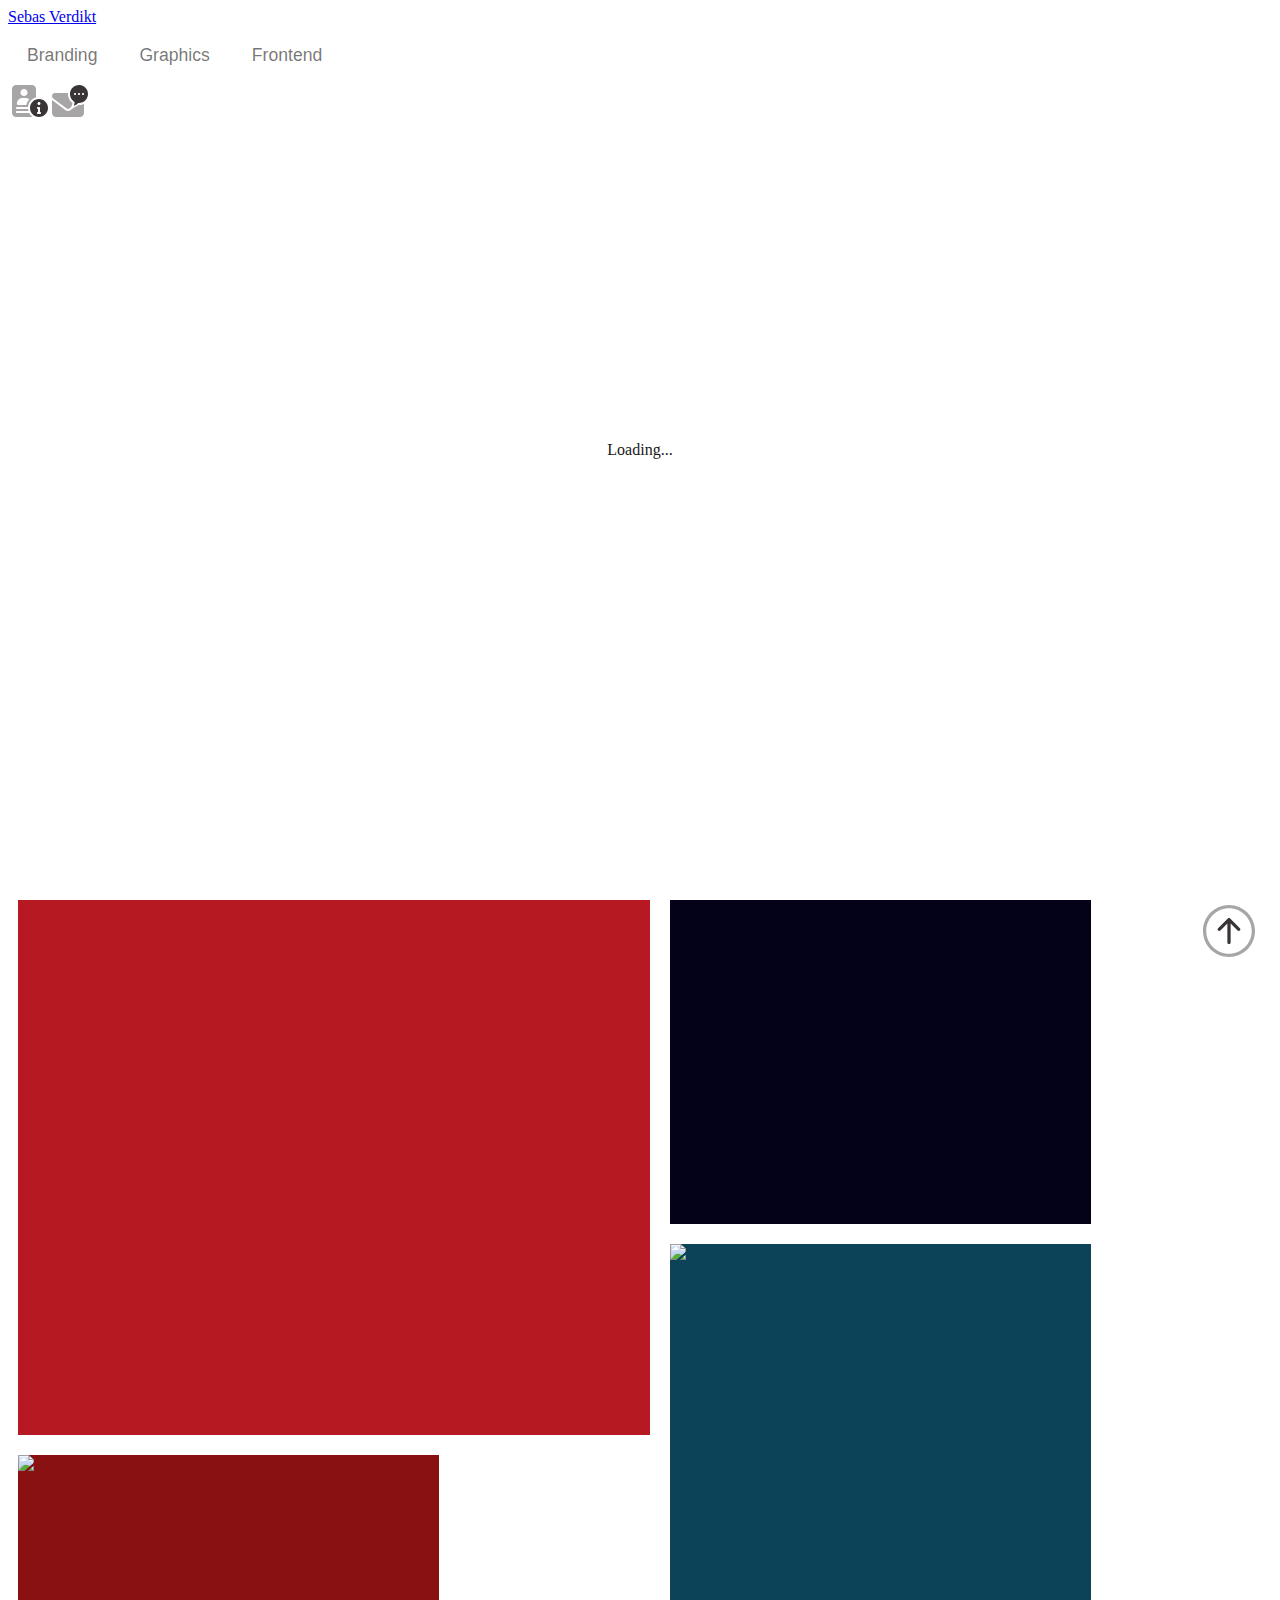
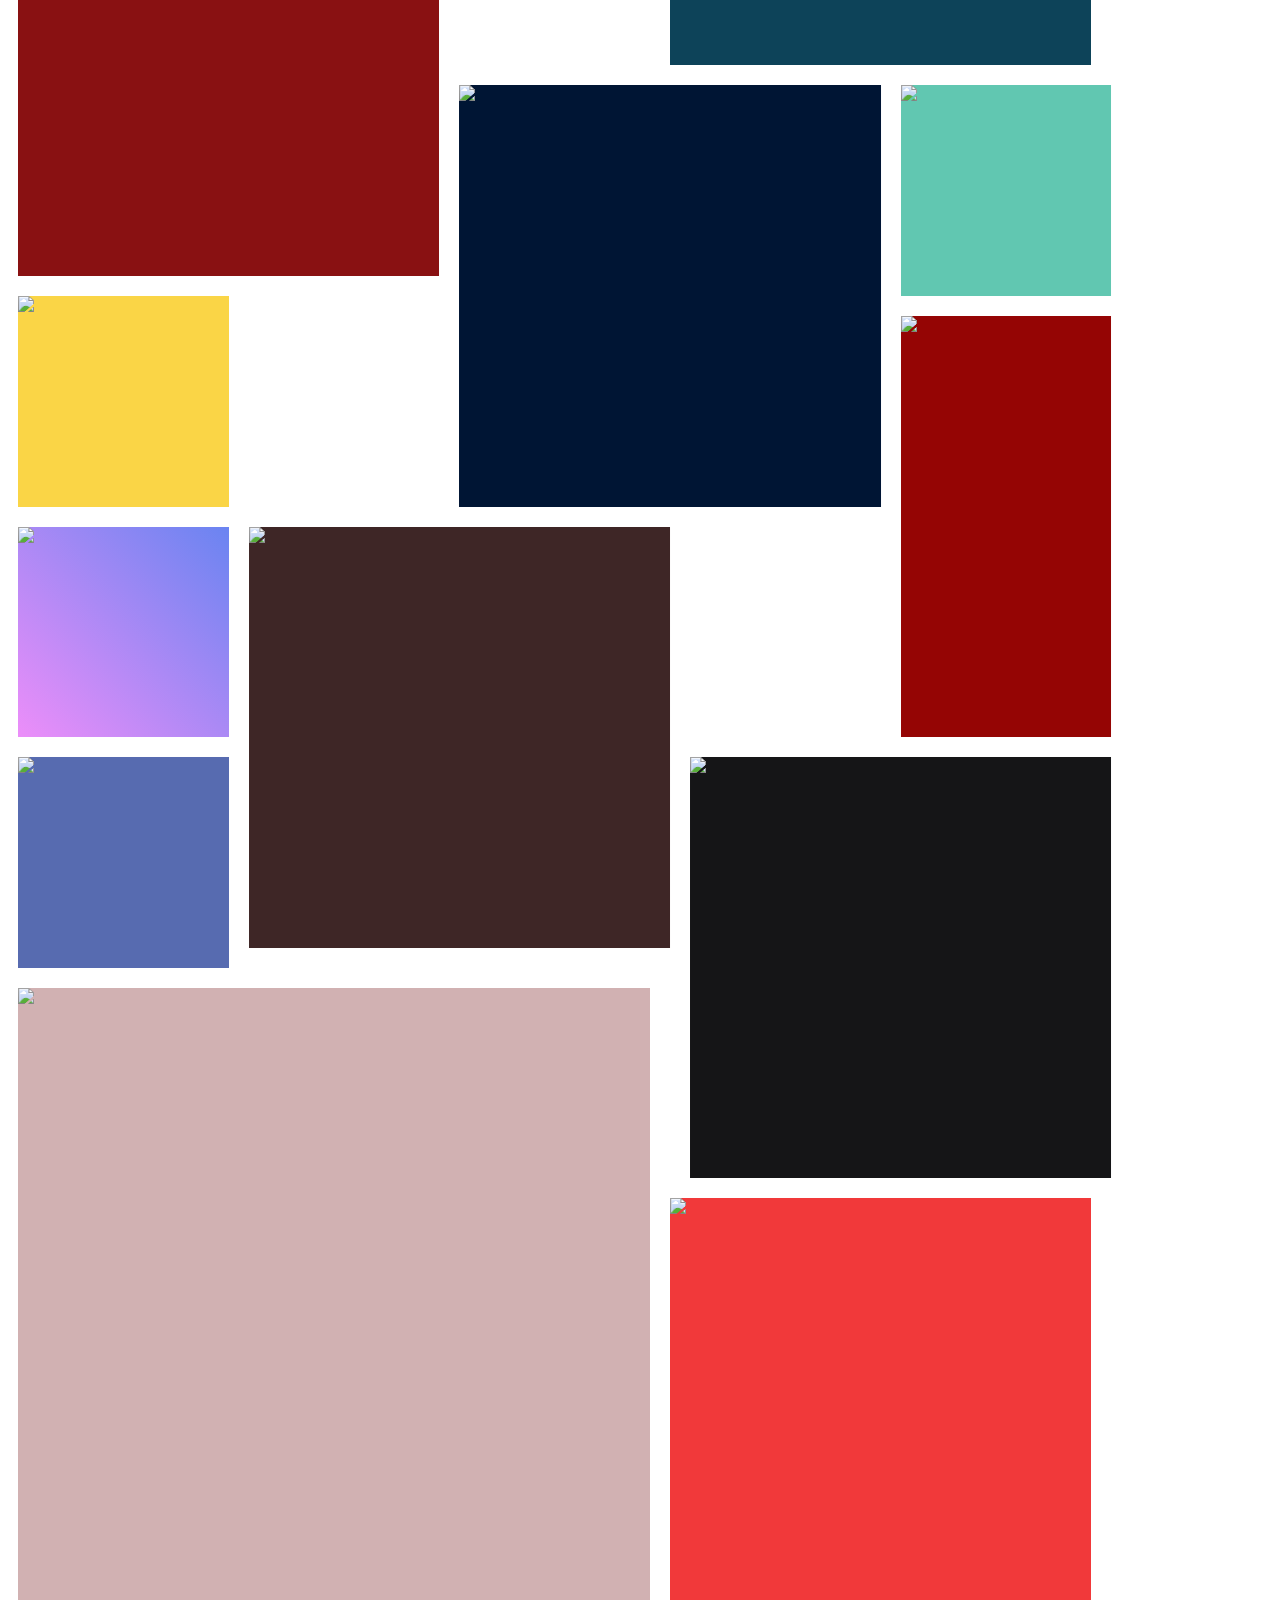
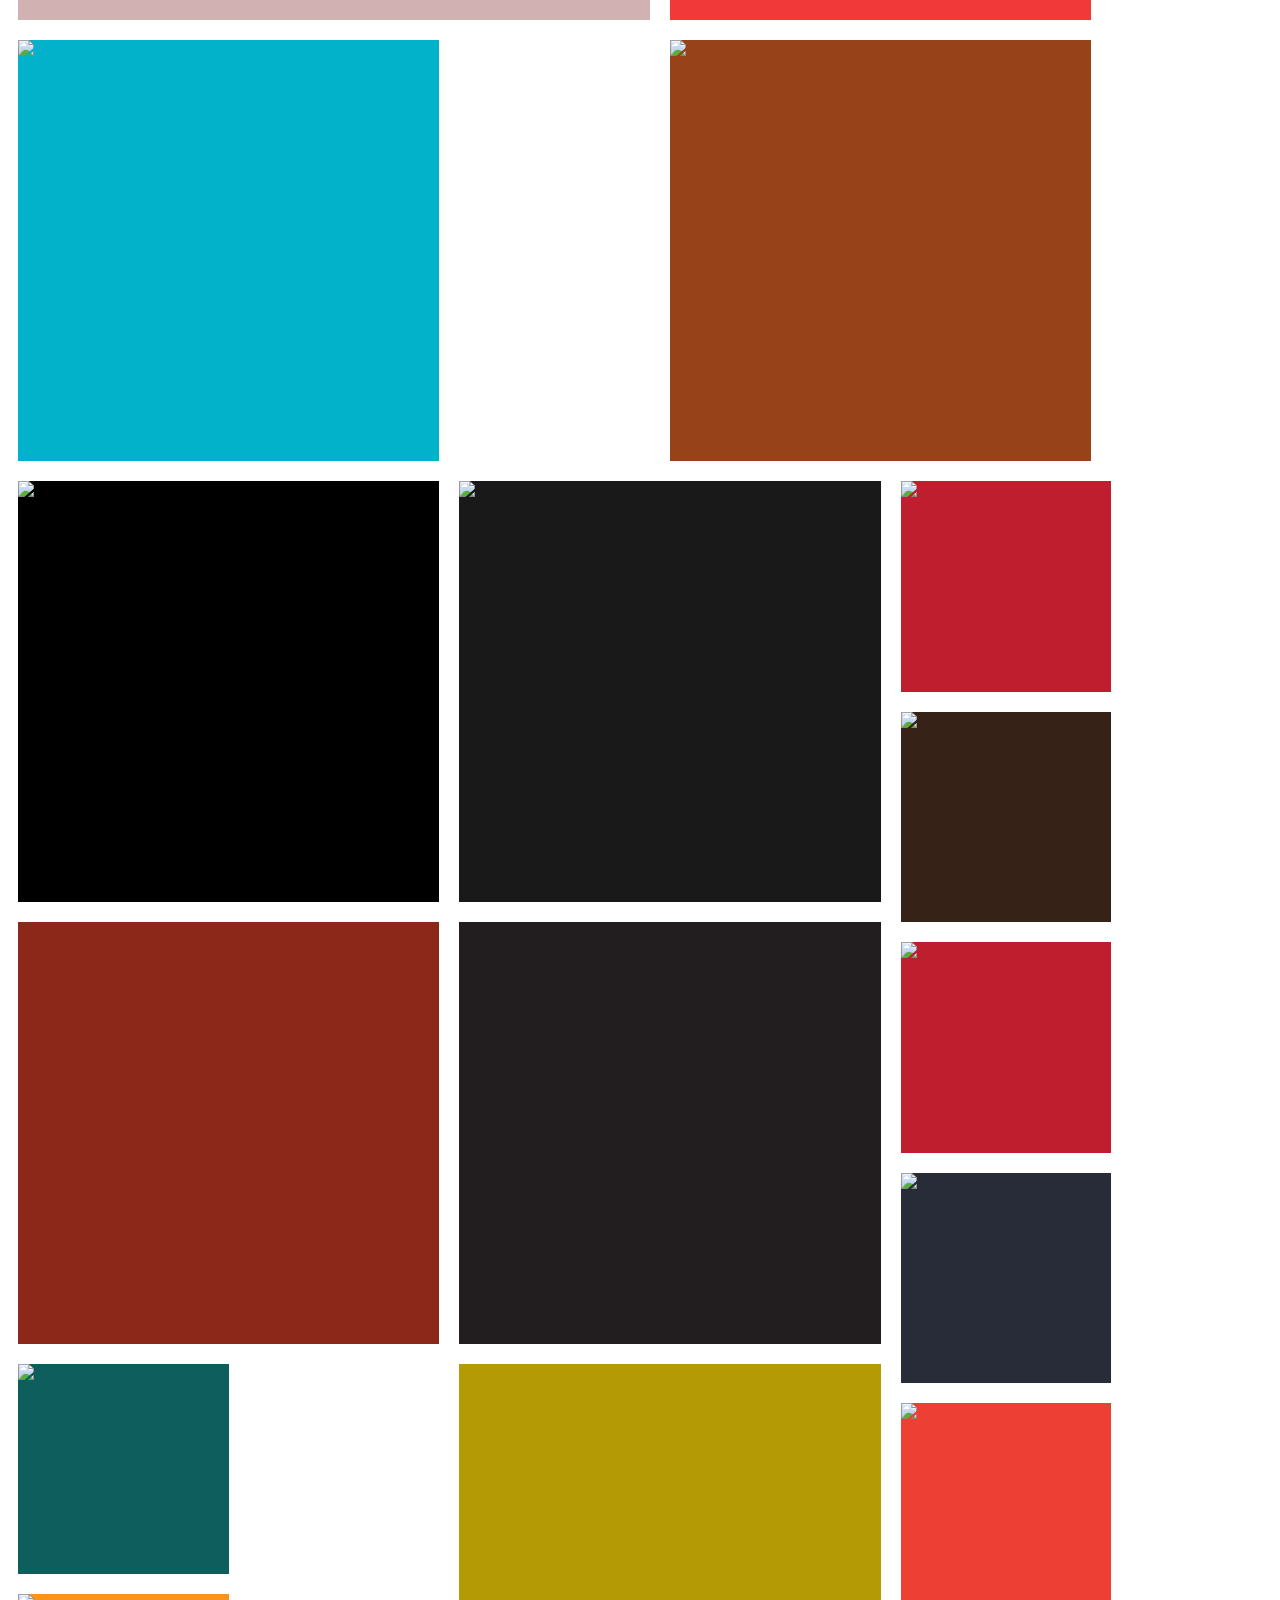
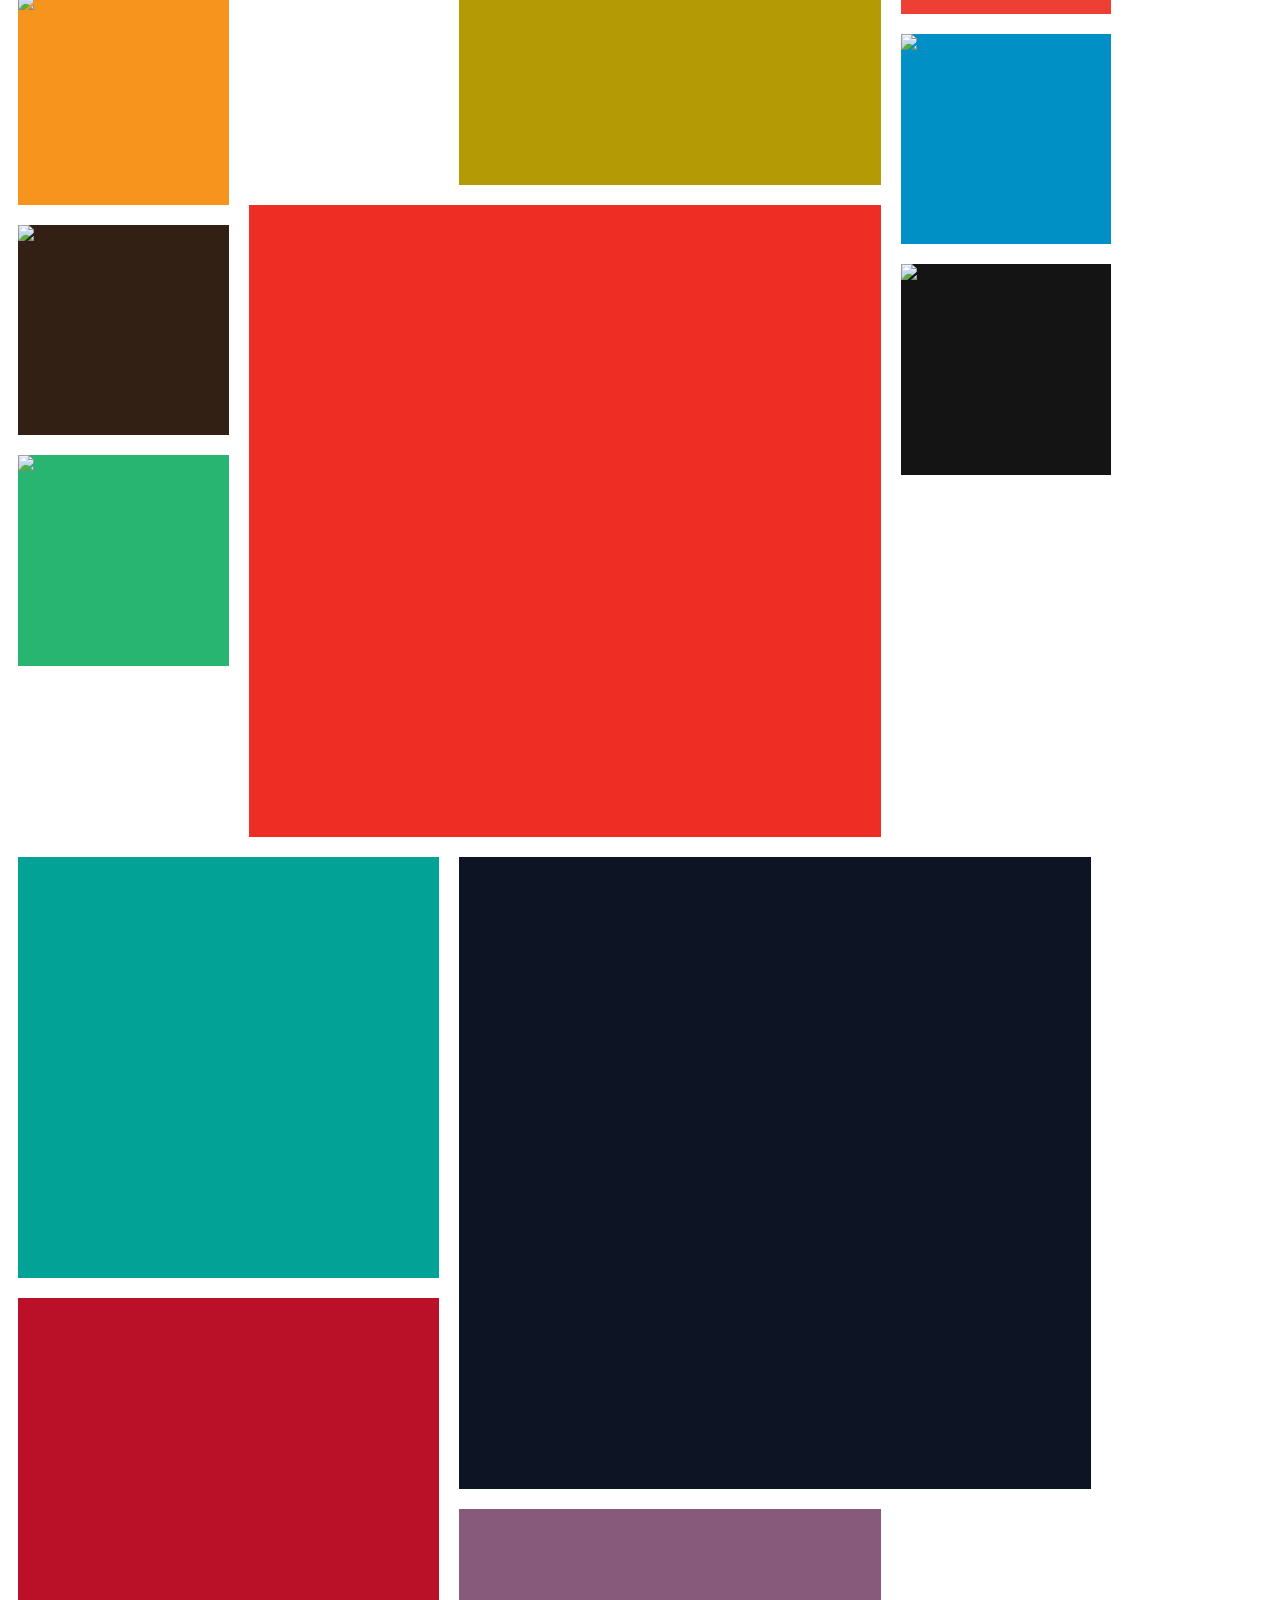
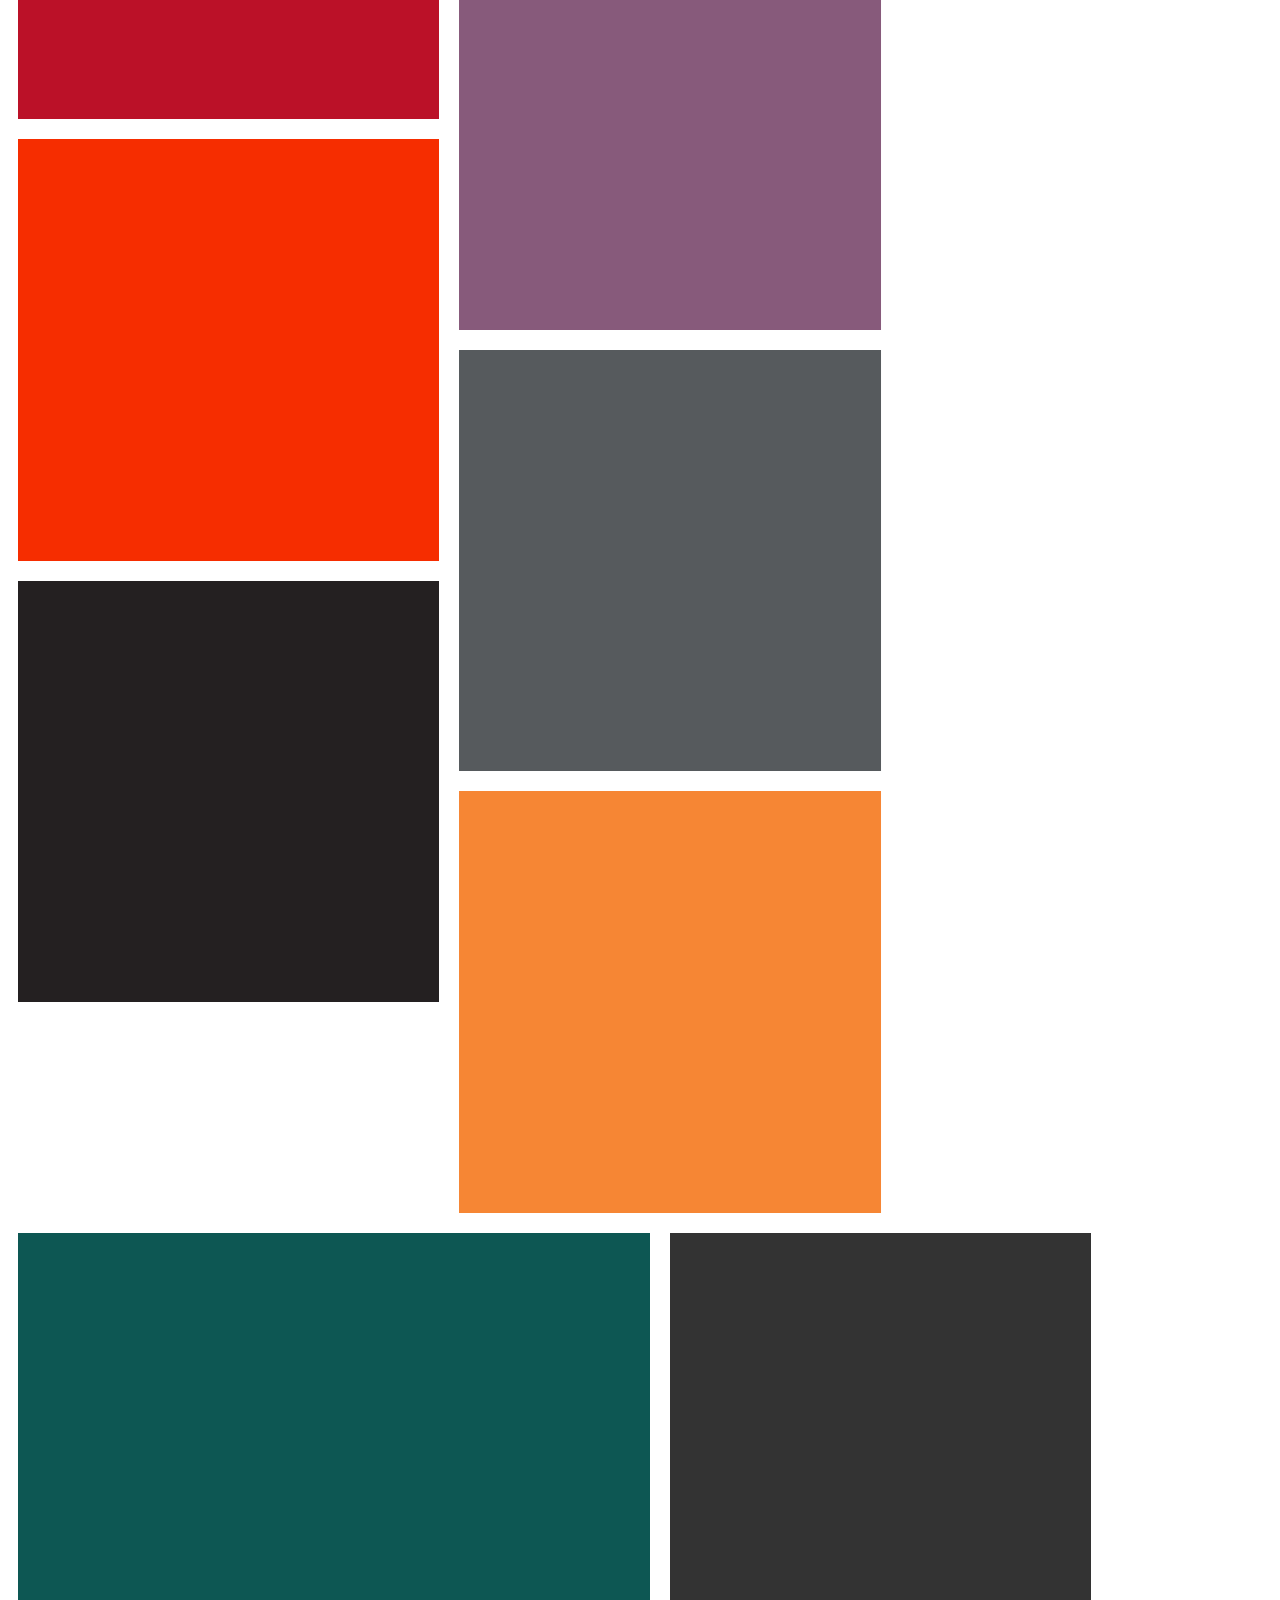
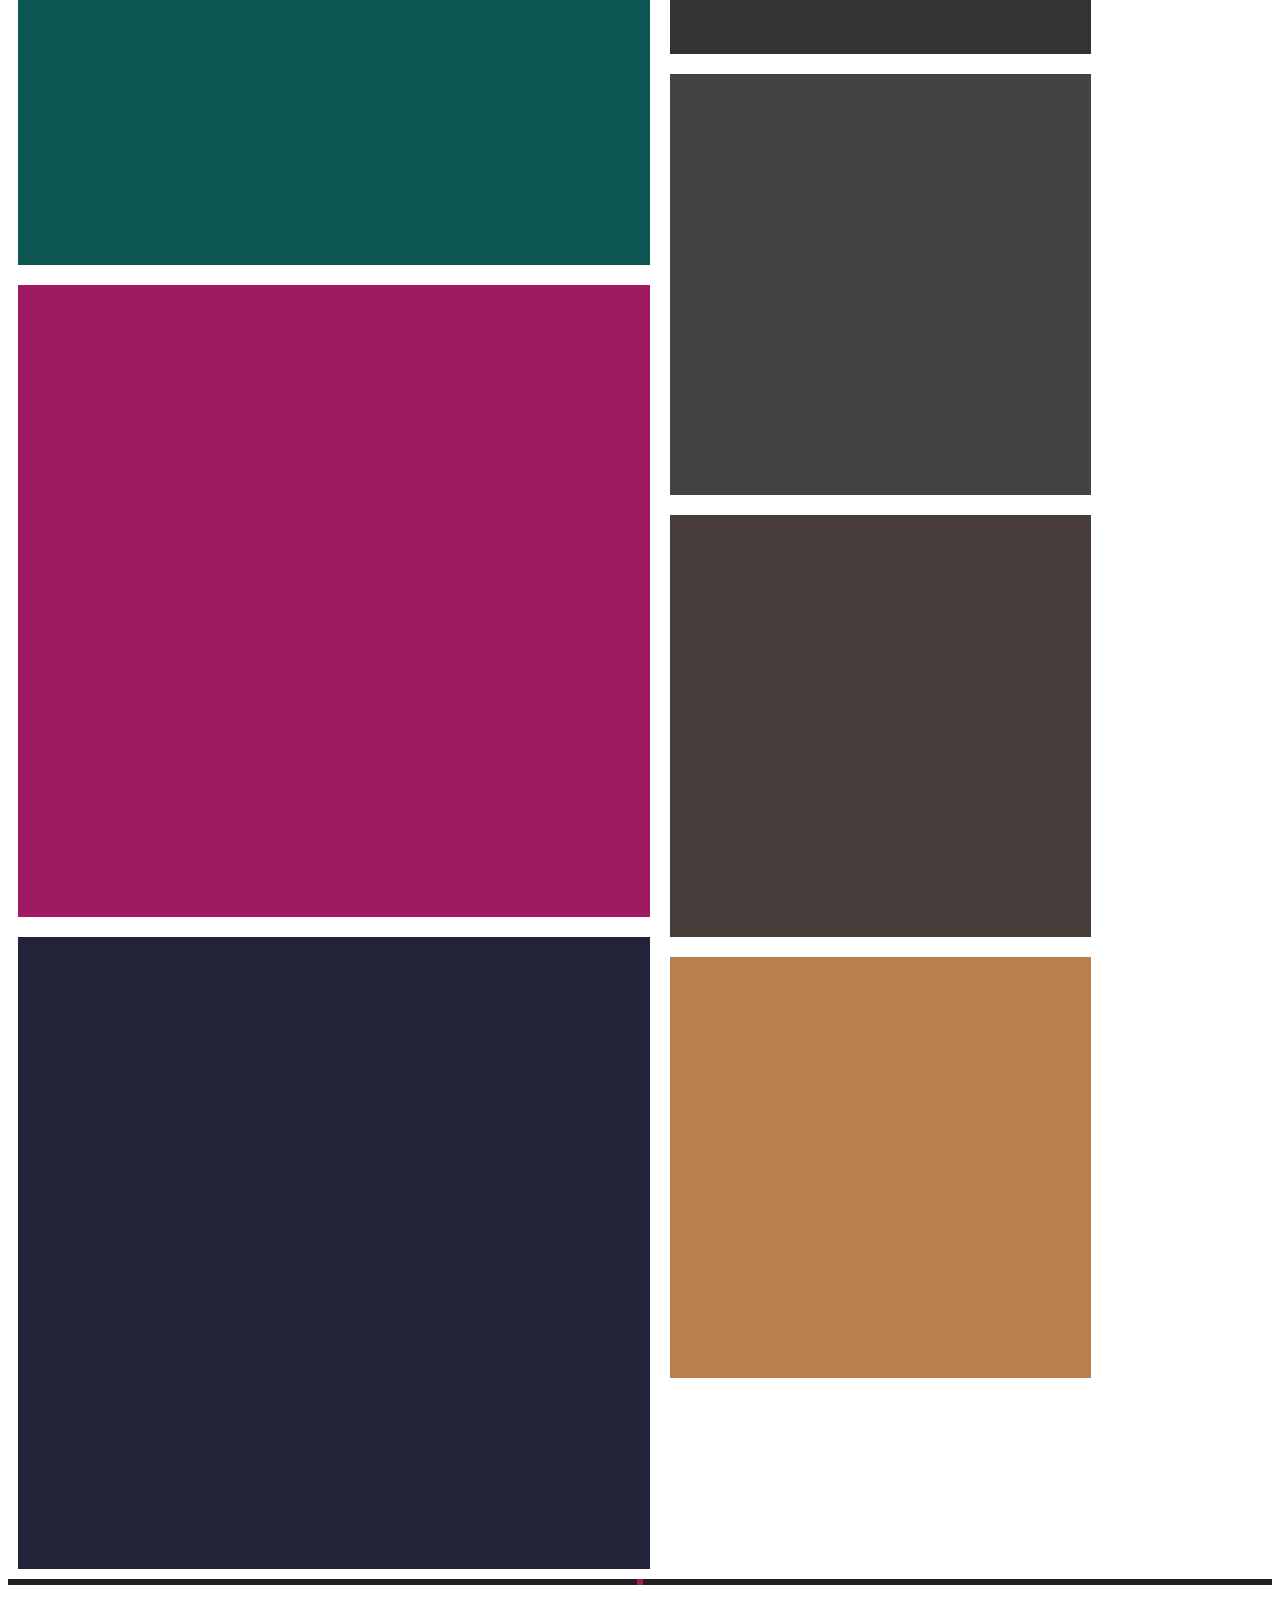
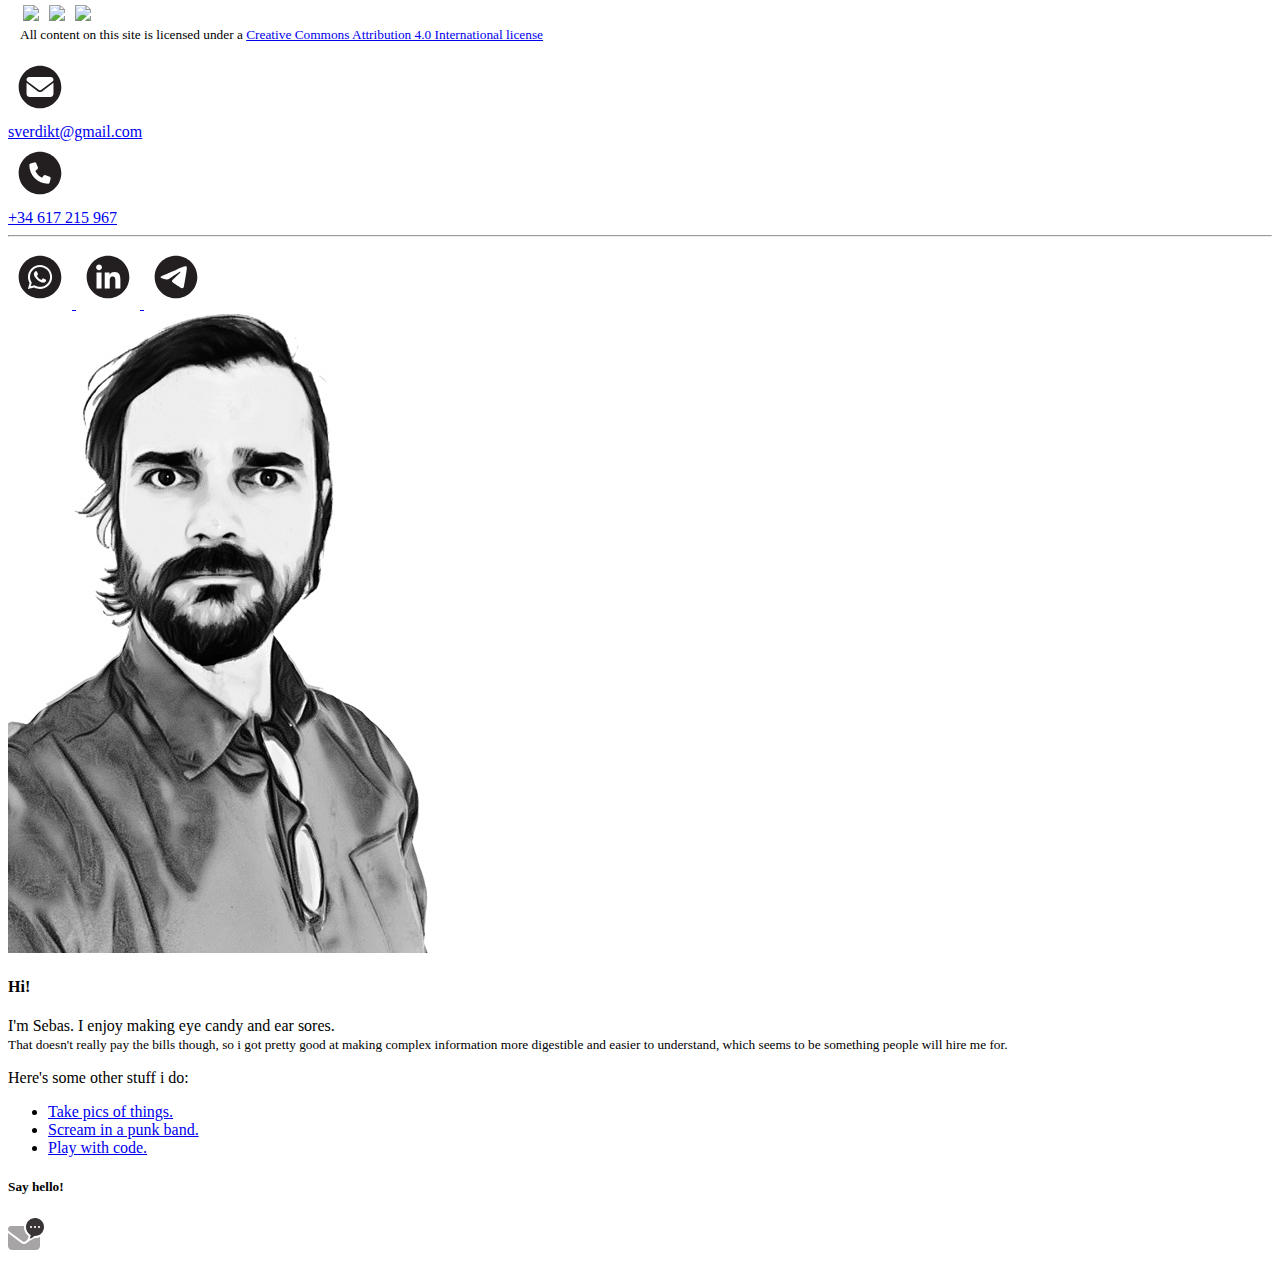
==== commit cff55be7: "small bio" ====
--- a/index.html
+++ b/index.html
@@ -27,7 +27,7 @@
 
     <header>
     <!-- Main Menu -->
-      <nav class="navbar navbar-expand-lg bg-light mx-2 mx-sm-0 py-0 py-md-4 border-bottom mb-2" id="nav-filters">
+      <nav class="navbar navbar-expand-lg bg-light mx-2 mx-sm-0 py-0 py-md-4 mb-2" id="nav-filters">
         <div class="container p-0 px-sm-2">
           <div class="logo d-flex py-2 order-1">
             <a class="navbar-brand topped fs-4 ps-1 ps-sm-0 me-0" href="/">Sebas Verdikt</a>
@@ -40,7 +40,7 @@
             <!--button type="button" class="btn btn-filters active" data-filter="*">All</button-->
           </div>
           <div class="infocom d-flex flex-row justify-content-evenly order-2 order-sm-3 pe-1 pe-sm-0">
-            <a class="nav-link" href="/info">
+            <a class="nav-link" type="button" data-bs-toggle="modal" data-bs-target="#infoModal">
               <picture class="pe-3 pe-sm-4">
                 <source media="(max-width: 767px)" srcset="img/icons/about-16.svg" height="24" />
                 <source media="(min-width: 768px)" srcset="img/icons/about.svg" height="32" />
@@ -1961,7 +1961,7 @@
 
     </main>
 
-    <footer class="p-0 border-top">
+    <footer class="p-0">
       <div class="container-fluid">
         <div class="row">
           <div class="col-12 my-2 px-0 text-center">
@@ -1980,7 +1980,7 @@
 
     <div id="contactModal" class="modal fade" aria-modal="true" role="dialog">
       <div class="modal-dialog modal-dialog-centered">
-        <div class="modal-content w-auto mx-auto rounded-0 p-2 p-sm-3 p-md-5">
+        <div class="modal-content w-auto mx-auto border border-0 rounded-0 p-2 p-sm-3 p-md-5">
           <div class="text-center mb-3">
             <a href="mailto:sv%65r%64%69k%74@%67mail%2E%63o%6D" target="_blank" class="text-decoration-none em">
               <svg x="0px" y="0px" viewBox="-128 -128 768 768">
@@ -2024,6 +2024,38 @@
       </div>
     </div>
 
+    <div id="infoModal" class="modal modal-lg fade" aria-modal="true" role="dialog">
+      <div class="modal-dialog modal-dialog-centered">
+        <div class="modal-content w-auto mx-auto border border-0 rounded-0">
+          <div class="container">
+            <div class="row ">
+              <div class="col-5 pt-4 ps-0">
+                <img src="img/self.jpg" class="img-fluid">
+              </div>
+              <div class="col-7 py-4 pe-4">
+                <h4>Hi!</h4>
+                <p>I'm Sebas. I enjoy making eye candy and ear sores.<br><small>That doesn't really pay the bills though, so i got pretty good at making complex information more digestible and easier to understand, which seems to be something people will hire me for.</small></p>
+                <p>Here's some other stuff i do:</p>
+                <ul>
+                  <li><a href="photo.html" target="_self">Take pics of things.</a></li>
+                  <li><a href="https://www.beacons.ai/fastfoodsociety" target="_blank">Scream in a punk band.</a></li>
+                  <li><a href="https://github.com/sebasverdikt" target="_blank">Play with code.</a></li>
+                </ul>
+                <h5>Say hello!</h5>
+                <a type="button" data-bs-toggle="modal" data-bs-target="#contactModal">
+                  <picture>
+                    <source media="(max-width: 767px)" srcset="img/icons/contact-16.svg" height="24" />
+                    <source media="(min-width: 768px)" srcset="img/icons/contact.svg" height="32" />
+                    <img src="img/icons/contact.svg" alt="contact icon" />
+                  </picture>
+                </a>     
+              </div>
+            </div>
+          </div>
+        </div>
+      </div>
+    </div>
+
     <button id="back2top">
       <img src="img/icons/back2top.svg" alt="back2top icon" />
     </button>
--- a/custom.min.css
+++ b/custom.min.css
@@ -1,2 +1,2 @@
-.rollover img.image-hover,span.inner{position:absolute;bottom:0;left:0;right:0}#c-ttl,#collapse-clients figure,span.inner{text-align:center}.btn-off,.link-icon{background-repeat:no-repeat;background-position:center}body::-webkit-scrollbar{display:none}body{-ms-overflow-style:none;scrollbar-width:none;min-height:calc(100vh - 71px)}h2.accordion-header button{font-weight:500;text-transform:uppercase}.lead{font-weight:400}.accordion{--bs-accordion-color:none;--bs-accordion-bg:none;--bs-accordion-border-color:none;--bs-accordion-border-width:0px;--bs-accordion-border-radius:0rem;--bs-accordion-btn-focus-border-color:none;--bs-accordion-btn-focus-box-shadow:0rem rgba(0, 0, 0, 0);--bs-accordion-body-padding-x:1.25rem;--bs-accordion-body-padding-y:1rem;--bs-accordion-active-color:none;--bs-accordion-active-bg:none}.accordion-button:not(.collapsed)::before{background-image:url(img/icons/chevron-up.svg);transform:var(--bs-accordion-btn-icon-transform)}.accordion-button::before{flex-shrink:0;width:var(--bs-accordion-btn-icon-width);height:var(--bs-accordion-btn-icon-width);margin-right:15px;content:"";background-image:url(img/icons/chevron-down.svg);background-repeat:no-repeat;background-size:var(--bs-accordion-btn-icon-width);transition:var(--bs-accordion-btn-icon-transition)}.accordion-button:not(.collapsed)::after{background-image:none;transform:none}.accordion-button::after{width:0;height:0;padding-right:55px;margin-left:-20px;content:"";background-image:none;transition:none;position:absolute;border-bottom:1px solid #fff;padding-bottom:53px}button#back2top{display:block;background:0 0;border:none;padding:0;margin:0 25px -60px 0;position:fixed;bottom:0;right:0;z-index:9998;transition:margin-bottom 1s,transform .2s}button#back2top img{height:52px}button#back2top.b2t-on{margin-bottom:25px}button#back2top.b2t-on:hover{transform:scale(1.1)}.cv-title a svg .st0{opacity:.4;fill:#231F20}.cv-title a svg .st1{opacity:.9;fill:#231F20}.cv-title a:hover svg path{opacity:1;fill:#fff;transition:fill .15s ease-in-out}.cv-entry{border-left:1px solid #dee2e6;padding-left:20px;margin-bottom:0;padding-bottom:1.5em}.first-entry.cv-entry::before{content:'';border-left:1px solid #dee2e6;padding-right:20px;margin-left:-21px;padding-top:23px}div.first-entry{margin-top:-23px}@media screen and (max-width:1199.9px){#about-me .lead{font-size:1rem;font-weight:500}#about-me .bio .lead{font-weight:400}.cv-entry{padding-top:2px}}.cairn::before{content:'';background-color:#fff;width:11px;height:11px;border:1px solid #00000040;border-radius:100%;position:relative;left:-5px;float:left;top:10px}.link-icon{background-image:url("data:image/svg+xml,%3C%3Fxml version='1.0' encoding='utf-8'%3F%3E%3Csvg version='1.1' id='Layer_1' xmlns='http://www.w3.org/2000/svg' xmlns:xlink='http://www.w3.org/1999/xlink' x='0px' y='0px' viewBox='0 0 640 512' style='enable-background:new 0 0 640 512;' xml:space='preserve'%3E%3Cstyle type='text/css'%3E .st0%7Bfill:%230D6EFD;%7D%0A%3C/style%3E%3Cpath class='st0' d='M144,304c-52.9,0-96-43.1-96-96s43.1-96,96-96h160c52.9,0,96,43.1,96,96s-43.1,96-96,96h-32 c0,19.2,8.6,36.3,22.1,48h9.9c79.4,0,144-64.6,144-144S383.4,64,304,64H144C64.6,64,0,128.6,0,208s64.6,144,144,144h23.5 c-4.4-15.4-7.5-31.3-7.5-48H144z M496,160h-23.5c4.4,15.4,7.5,31.3,7.5,48h16c52.9,0,96,43.1,96,96s-43.1,96-96,96H336 c-52.9,0-96-43.1-96-96s43.1-96,96-96h32c0-19.2-8.6-36.3-22.1-48H336c-79.4,0-144,64.6-144,144s64.6,144,144,144h160 c79.4,0,144-64.6,144-144S575.4,160,496,160z'/%3E%3C/svg%3E%0A");height:16px;width:16px;display:inline-block;vertical-align:middle;opacity:.75;margin-left:4px}.link-icon:hover,.rollover:hover img.image-hover{opacity:1}.list-group-flush{position:relative;z-index:-1}.accordion-body .col-3 span{font-size:.9rem}.accordion-body .col-3{padding-left:0}.accordion-header{position:sticky;top:0;background-color:#fff;z-index:1}#collapse-clients figcaption{margin-top:-15px}@media screen and (max-width:508px){.img-client{height:105px;padding:1.5em}.img-client-w{height:70px;padding:1.25em}}.img-client{width:auto;height:100px;padding:1.5em}.img-client-w{width:auto;height:60px;padding:1em}.carousel.is-fullscreen .carousel-cell,.offcustom{height:100%; width:100%}.progress-bar{background-color:#231f20e6}.progress{background-color:#231f2066}.rollover{position:relative;display:block}.rollover img.image-hover{top:0;object-fit:contain;opacity:0;border-radius:100%;clip-path:circle(38%);transition:opacity .2s}.rollover.no-clip img.image-hover{clip-path:none;border-radius:0}@media screen and (max-width:768px){#portfolio .rollover img:not(.image-hover){visibility:hidden}#portfolio .rollover img.image-hover{opacity:1;box-sizing:border-box;-moz-box-sizing:border-box;-webkit-box-sizing:border-box;border:0 solid #fff;border-radius:0;clip-path:none}}.grid-item.brand img,.grid-item.front img,.grid-item.graph img{opacity:1;transition:opacity .2s}.grid-item.brand:hover img,.grid-item.front:hover img,.grid-item.graph:hover img{opacity:0}.brand-on,.brands .brand-off,.flickity-page-dots li:only-child,.grid-item .inner .info,.navbar .scrolled,.navbar.sticky .topped{display:none}.brand-off,.brands .brand-on,.brands .grid-item-half .info p,.grid-item:hover .inner .info,.navbar .topped,.navbar.sticky .scrolled{display:block}span.inner{padding:25px;top:0;color:#fff;z-index:-1;display:flex;align-items:center;justify-content:center}.fronts .grid-item span.inner{z-index:0}.fronts .grid-item img{position:relative;z-index:1}.grid-item-half .inner{padding:14px}.grid-item-half .info h2{font-size:1rem}.brands .grid-item-half .info h2{font-size:1.5rem}.grid-item-half .info p{margin-bottom:0;display:none}.tooltip{position:relative;display:inline-block;border-bottom:1px dotted #000}.tooltip .tooltiptext{visibility:hidden;width:120px;background-color:#000;color:#fff;text-align:center;border-radius:6px;padding:5px 0;bottom:75%;left:50%;margin-left:-60px;position:absolute;z-index:1}.flickity-page-dots .dot,footer{background:#fff}.tooltip .tt-d.tooltiptext{top:75%;bottom:auto}.tooltip .tooltiptext::after{content:" ";position:absolute;top:100%;left:50%;margin-left:-5px;border-width:5px;border-style:solid;border-color:#000 transparent transparent}.tooltip .tt-d.tooltiptext::after{bottom:100%;top:auto;border-color:transparent transparent #000}.tooltip:hover .tooltiptext{visibility:visible}.offcanvas img{opacity:1!important}.offcanvas{z-index:9999;border:0!important}#Photos .offcanvas-end.hiding,.offcanvas-end.hiding{transform:translateX(-100%)}.offcustom{width:100%!important}.off-btns{position:absolute;z-index:10000}.off-btns .btn-off{visibility:hidden;opacity:0;transition:opacity .15s ease-in-out}.off-btns.on-btns .btn-off{transform:none;opacity:.6;transition:opacity .15s ease-in-out;visibility:visible}.btn-off{z-index:9;position:fixed;background-color:transparent;background-size:3em;border:none;padding:5em;opacity:.6}.btn-off:hover{opacity:.9!important}.btns-dark .dot,.dark-btns .btn-off{filter:invert(1)}.btn-clos{right:0;top:0;background-image:url("data:image/svg+xml,%3C%3Fxml version='1.0' encoding='utf-8'%3F%3E%3Csvg version='1.1' id='Layer_1' xmlns='http://www.w3.org/2000/svg' xmlns:xlink='http://www.w3.org/1999/xlink' x='0px' y='0px' viewBox='0 0 512 512' style='enable-background:new 0 0 512 512;' xml:space='preserve'%3E%3Cstyle type='text/css'%3E .st0%7Bopacity:0.4;fill:%23FFFFFF;enable-background:new ;%7D .st1%7Bopacity:0.9;fill:%23FFFFFF;enable-background:new ;%7D%0A%3C/style%3E%3Cpath class='st0' d='M256,0C114.6,0,0,114.6,0,256s114.6,256,256,256s256-114.6,256-256S397.4,0,256,0z M256,480 C132.5,480,32,379.5,32,256S132.5,32,256,32s224,100.5,224,224S379.5,480,256,480z'/%3E%3Cpath class='st1' d='M278.6,256l74.6-74.6c6.2-6.2,6.2-16.4,0-22.6s-16.4-6.2-22.6,0L256,233.4l-74.6-74.6c-6.2-6.2-16.4-6.2-22.6,0 s-6.2,16.4,0,22.6l74.6,74.6l-74.6,74.6c-6.2,6.2-6.2,16.4,0,22.6s16.4,6.2,22.6,0l74.6-74.6l74.6,74.6c6.2,6.2,16.4,6.2,22.6,0 s6.2-16.4,0-22.6L278.6,256z'/%3E%3C/svg%3E%0A")}.btn-next{right:0;bottom:0;background-image:url("data:image/svg+xml,%3C%3Fxml version='1.0' encoding='utf-8'%3F%3E%3Csvg version='1.1' id='Layer_1' xmlns='http://www.w3.org/2000/svg' xmlns:xlink='http://www.w3.org/1999/xlink' x='0px' y='0px' viewBox='0 0 512 512' style='enable-background:new 0 0 512 512;' xml:space='preserve'%3E%3Cstyle type='text/css'%3E .st0%7Bopacity:0.9;fill:%23FFFFFF;enable-background:new ;%7D .st1%7Bopacity:0.4;fill:%23FFFFFF;enable-background:new ;%7D%0A%3C/style%3E%3Cpath class='st0' d='M379.3,267.3c3.1-3.1,4.7-7.2,4.7-11.3c0-4.1-1.6-8.2-4.7-11.3l-96-96c-6.2-6.2-16.4-6.2-22.6,0 s-6.3,16.4,0,22.6l68.7,68.7H144c-8.8,0-16,7.2-16,16c0,8.8,7.2,16,16,16h185.4l-68.7,68.7c-6.2,6.2-6.2,16.4,0,22.6 c6.2,6.2,16.4,6.2,22.6,0L379.3,267.3z'/%3E%3Cpath class='st1' d='M256,0C114.6,0,0,114.6,0,256s114.6,256,256,256s256-114.6,256-256S397.4,0,256,0z M256,480 C132.5,480,32,379.5,32,256S132.5,32,256,32s224,100.5,224,224S379.5,480,256,480z'/%3E%3C/svg%3E%0A")}.btn-prev{left:0;bottom:0;background-image:url("data:image/svg+xml,%3C%3Fxml version='1.0' encoding='utf-8'%3F%3E%3Csvg version='1.1' id='Layer_1' xmlns='http://www.w3.org/2000/svg' xmlns:xlink='http://www.w3.org/1999/xlink' x='0px' y='0px' viewBox='0 0 512 512' style='enable-background:new 0 0 512 512;' xml:space='preserve'%3E%3Cstyle type='text/css'%3E .st0%7Bopacity:0.9;fill:%23FFFFFF;enable-background:new ;%7D .st1%7Bopacity:0.4;fill:%23FFFFFF;enable-background:new ;%7D%0A%3C/style%3E%3Cpath class='st0' d='M132.7,244.7c-3.1,3.1-4.7,7.2-4.7,11.3c0,4.1,1.6,8.2,4.7,11.3l96,96c6.2,6.2,16.4,6.2,22.6,0 c6.2-6.2,6.3-16.4,0-22.6L182.6,272H368c8.8,0,16-7.2,16-16c0-8.8-7.2-16-16-16H182.6l68.7-68.7c6.2-6.2,6.2-16.4,0-22.6 s-16.4-6.2-22.6,0L132.7,244.7z'/%3E%3Cpath class='st1' d='M256,512c141.4,0,256-114.6,256-256S397.4,0,256,0S0,114.6,0,256S114.6,512,256,512z M256,32 c123.5,0,224,100.5,224,224S379.5,480,256,480S32,379.5,32,256S132.5,32,256,32z'/%3E%3C/svg%3E%0A")}.btn-info{left:0;top:0;background-image:url("data:image/svg+xml,%3C%3Fxml version='1.0' encoding='utf-8'%3F%3E%3Csvg version='1.1' id='Layer_1' xmlns='http://www.w3.org/2000/svg' xmlns:xlink='http://www.w3.org/1999/xlink' x='0px' y='0px' viewBox='0 0 512 512' style='enable-background:new 0 0 512 512;' xml:space='preserve'%3E%3Cstyle type='text/css'%3E .st0%7Bopacity:0.4;fill:%23FFFFFF;enable-background:new ;%7D .st1%7Bopacity:0.9;fill:%23FFFFFF;enable-background:new ;%7D%0A%3C/style%3E%3Cpath class='st0' d='M256,0C114.6,0,0,114.6,0,256s114.6,256,256,256s256-114.6,256-256S397.4,0,256,0z M256,480 C132.5,480,32,379.5,32,256S132.5,32,256,32s224,100.5,224,224S379.5,480,256,480z'/%3E%3Ccircle class='st1' cx='256' cy='160' r='24'/%3E%3Cpath class='st1' d='M304,352h-32V240c0-8.8-7.2-16-16-16h-32c-8.8,0-16,7.2-16,16s7.2,16,16,16h16v96h-32c-8.8,0-16,7.2-16,16 s7.2,16,16,16h96c8.8,0,16-7.2,16-16C320,359.2,312.8,352,304,352z'/%3E%3C/svg%3E%0A");background-size:2em}.spinner-border{color:#000;opacity:.9}.offcanvas:not(.btns-dark) .spinner-border{color:#fff;opacity:.9}.offmodal{margin:0;min-height:100%;min-width:100%}.offmodal .modal-content{border:0;border-radius:0;position:absolute;top:0;bottom:0;left:0;right:0;display:flex;align-items:center;justify-content:center}.offmodal .modal-body{display:flex;align-items:center;justify-content:center;flex-direction:column}.modal-backdrop.fade.show{background-color:#fff;opacity:1;animation-name:backdrop;animation-duration:.3s;animation-timing-function:ease-in-out}@keyframes backdrop{0%{opacity:0}100%{opacity:1!important}}.modal-backdrop.fade{opacity:0;transition:opacity .15s ease-out;background-color:#fff}.carousel-cell{width:100%;margin-right:10px;display:flex;align-items:center;justify-content:center}.carousel-cell-image{display:block;max-height:100%;z-index:10}.carousel.is-fullscreen .carousel-cell-image{max-width:100%}.navbar{top:-116px;position:sticky;-webkit-transition:top 1s;transition:top 1s;background-color:#fff!important;z-index:9999}.nav-link img,.nav-link:hover img{transition:filter .15s ease-in-out}.navbar.sticky{height:60px;position:fixed;z-index:9999;top:0;width:100%;padding:0!important;margin:0!important}.navbar.sticky .filters{border:none!important}@media screen and (max-width:767.9px){#collapse-clients figcaption{margin-top:-5px}.btn-off{padding:2em}.btn-off .tooltiptext{display:none}.btn-clos{top:auto;right:0;bottom:0;left:0}.navbar.sticky .brand{display:none!important}.navbar.sticky .filters{order:1!important;width:auto!important}}@media screen and (max-width:370px){.navbar.sticky .infocom{display:none!important}.navbar.sticky .filters{width:100%!important}}footer{display:block;width:100%;padding:12px}footer img{height:22px!important;margin:.5em 3px 0}.navbar-collapse{flex-grow:0}@media screen and (max-width:992px){.navbar-collapse{border-top:1px solid #dee2e6}}button.btn-filters{border:none;color:rgba(0,0,0,.55);background:rgba(0,0,0,0);padding:22px;margin:-3px;border-radius:0;font-size:1.1em}button.btn-filters:hover{color:rgba(0,0,0,.7);background:rgba(0,0,0,.075)}button.btn-filters.active{color:rgba(0,0,0,.9);font-weight:500}.nav-link img{filter:opacity(100%)}.nav-link:hover img{filter:opacity(50%)}@media screen and (max-width:575.9px){button#back2top{margin:0 15px -40px 0}button#back2top img{height:36px}button#back2top.b2t-on{margin-bottom:15px}.cv-entry{padding-left:10px;padding-right:10px}.first-entry.cv-entry::before{padding-right:10px;margin-left:-11px}.accordion-body .col-9{padding-left:0;padding-right:0}.sticky .nav-link:last-child picture{padding-right:1rem!important}}#about-me .nav-link img::after{content:"";padding:33px;background-color:red;border-radius:33px}.navbar.sticky button.btn-filters{padding:17px 22px}@media screen and (max-width:767.99px){.scrolled{display:none}.navbar{background-color:#fff!important;height:auto}.navbar-toggler{display:block;position:absolute;top:10px;right:0}button.btn-filters{padding:11px;font-size:1em;width:100%;min-height:50px;margin:0}.navbar.sticky button.btn-filters{padding:18px 14px}}.navbar-toggler{border:none}.navbar-toggler:focus{box-shadow:none}.navbar-toggler.collapsed{transform:rotate(0);transition:.15s ease-in-out}.navbar-toggler:not(.collapsed){transform:rotate(90deg);transition:.15s ease-in-out}#contactModal svg{height:64px;width:64px;fill:#231f20}#contactModal .modal-body{display:flex!important;justify-content:space-evenly}svg:hover .tg{fill:#28A8E9}svg:hover .wa{fill:#0CC243}svg:hover .li{fill:#0A66C2}a.em:hover svg,a.tp:hover svg{fill:#E29A33!important}a.em:hover span,a.tp:hover span{color:#e29a33!important}.obfuscate{unicode-bidi:bidi-override;direction:rtl}@media screen and (max-width:420px){.xxs{display:none!important}}.weightless.grid-item{max-width:0;max-height:0;border:0}.weightless.grid-item span{padding:0}.grid-item{border:5px solid #fff;aspect-ratio:1/1}.grid-item.grid-item-half{width:33.33%}.grid-item--width1{width:66.66%}@media screen and (min-width:576px){.img-client{height:105px;padding:1.5em}.img-client-w{height:70px;padding:1.25em}.navbar .filters{border:none!important}.grid-item{border:10px solid #fff}.grid-item.grid-item-half{width:25%}.grid-item--width1{width:50%}}@media screen and (min-width:1200px){.grid-item.grid-item-half{width:16.66%}.grid-item--width1{width:33.33%}}.grid-item.grid-item--width3{width:100%}@media screen and (min-width:576px){.grid-item.grid-item--width3{width:75%}}@media screen and (min-width:768px){.img-client{height:140px;padding:2.5em}.img-client-w{height:118px;padding:2.5em}.grid-item.grid-item-half{width:16.66%}.grid-item--width1{width:33.33%}.grid-item.grid-item--width3{width:66.66%}}@media screen and (min-width:992px){.grid-item.grid-item-half{width:16.66%}.grid-item--width1{width:33.33%}.grid-item.grid-item--width3{width:50%}}@media screen and (min-width:1400px){.grid-item.grid-item-half{width:12.5%}.grid-item--width1{width:25%}.grid-item.grid-item--width3{width:50%}}.grid-item.grid-item--height2{width:33.33%;aspect-ratio:1/2}.brands .grid-item{width:50%;border:0}#Photos .row.gx-0.mx-1,.brands .row.gx-0.mx-1{margin:-8px 0!important}#portfolio.fronts{background-color:#dee2e6;box-shadow:0 0 0 10px #dee2e6}.fronts .grid-item{width:50%;border-color:transparent}.circled{border-radius:100%;overflow:hidden}.grid-photo{width:50%}@media screen and (min-width:576px){.grid-item.grid-item--height2{width:25%}.brands .grid-item{width:33.33%}.grid-photo{border:5px solid #fff}}@media screen and (min-width:768px){.fronts .grid-item,.grid-item.grid-item--height2{width:33.33%}.brands .grid-item{width:25%}.grid-photo{width:33.33%;border:10px solid #fff}}@media screen and (min-width:992px){.brands .grid-item{width:20%}.sitfrontses .grid-item{width:25%}.grid-photo{width:33.33%}}@media screen and (min-width:1200px){.brands .grid-item,.grid-item.grid-item--height2{width:16.66%}.fronts .grid-item{width:20%}.grid-photo{width:33.33%}}@media screen and (min-width:1400px){.grid-item.grid-item--height2,.grid-photo{width:25%}}@media (min-width:576px){.w-sm-100{width:100%!important}.w-sm-75{width:75%!important}.w-sm-50{width:50%!important}.w-sm-25{width:25%!important}.w-sm-auto{width:auto!important}.h-sm-100{height:100%!important}.h-sm-75{height:75%!important}.h-sm-50{height:50%!important}.h-sm-25{height:25%!important}.h-sm-auto{height:auto!important}}@media (min-width:768px){.w-md-100{width:100%!important}.w-md-75{width:75%!important}.w-md-50{width:50%!important}.w-md-25{width:25%!important}.w-md-auto{width:auto!important}.h-md-100{height:100%!important}.h-md-75{height:75%!important}.h-md-50{height:50%!important}.h-md-25{height:25%!important}.h-md-auto{height:auto!important}}@media (min-width:992px){.w-lg-100{width:100%!important}.w-lg-75{width:75%!important}.w-lg-50{width:50%!important}.w-lg-25{width:25%!important}.h-lg-100{height:100%!important}.h-lg-75{height:75%!important}.h-lg-50{height:50%!important}.h-lg-25{height:25%!important}}@media (min-width:1200px){.w-xl-100{width:100%!important}.w-xl-75{width:75%!important}.w-xl-50{width:50%!important}.w-xl-25{width:25%!important}.h-xl-100{height:100%!important}.h-xl-75{height:75%!important}.h-xl-50{height:50%!important}.h-xl-25{height:25%!important}}.preloader{position:fixed;top:0;bottom:0;right:0;left:0;background:#fff;z-index:9998;display:flex;justify-content:center;align-items:center}
+.rollover img.image-hover,span.inner{position:absolute;bottom:0;left:0;right:0}#c-ttl,#collapse-clients figure,span.inner{text-align:center}.btn-off,.link-icon{background-repeat:no-repeat;background-position:center}body::-webkit-scrollbar{display:none}body{-ms-overflow-style:none;scrollbar-width:none;min-height:calc(100vh - 71px)}h2.accordion-header button{font-weight:500;text-transform:uppercase}.lead{font-weight:400}.accordion{--bs-accordion-color:none;--bs-accordion-bg:none;--bs-accordion-border-color:none;--bs-accordion-border-width:0px;--bs-accordion-border-radius:0rem;--bs-accordion-btn-focus-border-color:none;--bs-accordion-btn-focus-box-shadow:0rem rgba(0, 0, 0, 0);--bs-accordion-body-padding-x:1.25rem;--bs-accordion-body-padding-y:1rem;--bs-accordion-active-color:none;--bs-accordion-active-bg:none}.accordion-button:not(.collapsed)::before{background-image:url(img/icons/chevron-up.svg);transform:var(--bs-accordion-btn-icon-transform)}.accordion-button::before{flex-shrink:0;width:var(--bs-accordion-btn-icon-width);height:var(--bs-accordion-btn-icon-width);margin-right:15px;content:"";background-image:url(img/icons/chevron-down.svg);background-repeat:no-repeat;background-size:var(--bs-accordion-btn-icon-width);transition:var(--bs-accordion-btn-icon-transition)}.accordion-button:not(.collapsed)::after{background-image:none;transform:none}.accordion-button::after{width:0;height:0;padding-right:55px;margin-left:-20px;content:"";background-image:none;transition:none;position:absolute;border-bottom:1px solid #fff;padding-bottom:53px}button#back2top{display:block;background:0 0;border:none;padding:0;margin:0 25px -60px 0;position:fixed;bottom:0;right:0;z-index:9998;transition:margin-bottom 1s,transform .2s}button#back2top img{height:52px}button#back2top.b2t-on{margin-bottom:25px}button#back2top.b2t-on:hover{transform:scale(1.1)}.cv-title a svg .st0{opacity:.4;fill:#231F20}.cv-title a svg .st1{opacity:.9;fill:#231F20}.cv-title a:hover svg path{opacity:1;fill:#fff;transition:fill .15s ease-in-out}.cv-entry{border-left:1px solid #dee2e6;padding-left:20px;margin-bottom:0;padding-bottom:1.5em}.first-entry.cv-entry::before{content:'';border-left:1px solid #dee2e6;padding-right:20px;margin-left:-21px;padding-top:23px}div.first-entry{margin-top:-23px}@media screen and (max-width:1199.9px){#about-me .lead{font-size:1rem;font-weight:500}#about-me .bio .lead{font-weight:400}.cv-entry{padding-top:2px}}.cairn::before{content:'';background-color:#fff;width:11px;height:11px;border:1px solid #00000040;border-radius:100%;position:relative;left:-5px;float:left;top:10px}.link-icon{background-image:url("data:image/svg+xml,%3C%3Fxml version='1.0' encoding='utf-8'%3F%3E%3Csvg version='1.1' id='Layer_1' xmlns='http://www.w3.org/2000/svg' xmlns:xlink='http://www.w3.org/1999/xlink' x='0px' y='0px' viewBox='0 0 640 512' style='enable-background:new 0 0 640 512;' xml:space='preserve'%3E%3Cstyle type='text/css'%3E .st0%7Bfill:%230D6EFD;%7D%0A%3C/style%3E%3Cpath class='st0' d='M144,304c-52.9,0-96-43.1-96-96s43.1-96,96-96h160c52.9,0,96,43.1,96,96s-43.1,96-96,96h-32 c0,19.2,8.6,36.3,22.1,48h9.9c79.4,0,144-64.6,144-144S383.4,64,304,64H144C64.6,64,0,128.6,0,208s64.6,144,144,144h23.5 c-4.4-15.4-7.5-31.3-7.5-48H144z M496,160h-23.5c4.4,15.4,7.5,31.3,7.5,48h16c52.9,0,96,43.1,96,96s-43.1,96-96,96H336 c-52.9,0-96-43.1-96-96s43.1-96,96-96h32c0-19.2-8.6-36.3-22.1-48H336c-79.4,0-144,64.6-144,144s64.6,144,144,144h160 c79.4,0,144-64.6,144-144S575.4,160,496,160z'/%3E%3C/svg%3E%0A");height:16px;width:16px;display:inline-block;vertical-align:middle;opacity:.75;margin-left:4px}.link-icon:hover,.rollover:hover img.image-hover{opacity:1}.list-group-flush{position:relative;z-index:-1}.accordion-body .col-3 span{font-size:.9rem}.accordion-body .col-3{padding-left:0}.accordion-header{position:sticky;top:0;background-color:#fff;z-index:1}#collapse-clients figcaption{margin-top:-15px}@media screen and (max-width:508px){.img-client{height:105px;padding:1.5em}.img-client-w{height:70px;padding:1.25em}}.img-client{width:auto;height:100px;padding:1.5em}.img-client-w{width:auto;height:60px;padding:1em}.carousel.is-fullscreen .carousel-cell,.offcustom{height:100%; width:100%}.progress-bar{background-color:#231f20e6}.progress{background-color:#231f2066}.rollover{position:relative;display:block}.rollover img.image-hover{top:0;object-fit:contain;opacity:0;border-radius:100%;clip-path:circle(38%);transition:opacity .2s}.rollover.no-clip img.image-hover{clip-path:none;border-radius:0}@media screen and (max-width:768px){#portfolio .rollover img:not(.image-hover){visibility:hidden}#portfolio .rollover img.image-hover{opacity:1;box-sizing:border-box;-moz-box-sizing:border-box;-webkit-box-sizing:border-box;border:0 solid #fff;border-radius:0;clip-path:none}}.grid-item.brand img,.grid-item.front img,.grid-item.graph img{opacity:1;transition:opacity .2s}.grid-item.brand:hover img,.grid-item.front:hover img,.grid-item.graph:hover img{opacity:0}.brand-on,.brands .brand-off,.flickity-page-dots li:only-child,.grid-item .inner .info,.navbar .scrolled,.navbar.sticky .topped{display:none}.brand-off,.brands .brand-on,.brands .grid-item-half .info p,.grid-item:hover .inner .info,.navbar .topped,.navbar.sticky .scrolled{display:block}span.inner{padding:25px;top:0;color:#fff;z-index:-1;display:flex;align-items:center;justify-content:center}.fronts .grid-item span.inner{z-index:0}.fronts .grid-item img{position:relative;z-index:1}.grid-item-half .inner{padding:14px}.grid-item-half .info h2{font-size:1rem}.brands .grid-item-half .info h2{font-size:1.5rem}.grid-item-half .info p{margin-bottom:0;display:none}.tooltip{position:relative;display:inline-block;border-bottom:1px dotted #000}.tooltip .tooltiptext{visibility:hidden;width:120px;background-color:#000;color:#fff;text-align:center;border-radius:6px;padding:5px 0;bottom:75%;left:50%;margin-left:-60px;position:absolute;z-index:1}.flickity-page-dots .dot,footer{background:#fff}.tooltip .tt-d.tooltiptext{top:75%;bottom:auto}.tooltip .tooltiptext::after{content:" ";position:absolute;top:100%;left:50%;margin-left:-5px;border-width:5px;border-style:solid;border-color:#000 transparent transparent}.tooltip .tt-d.tooltiptext::after{bottom:100%;top:auto;border-color:transparent transparent #000}.tooltip:hover .tooltiptext{visibility:visible}.offcanvas img{opacity:1!important}.offcanvas{z-index:9999;border:0!important}#Photos .offcanvas-end.hiding,.offcanvas-end.hiding{transform:translateX(-100%)}.offcustom{width:100%!important}.off-btns{position:absolute;z-index:10000}.off-btns .btn-off{visibility:hidden;opacity:0;transition:opacity .15s ease-in-out}.off-btns.on-btns .btn-off{transform:none;opacity:.6;transition:opacity .15s ease-in-out;visibility:visible}.btn-off{z-index:9;position:fixed;background-color:transparent;background-size:3em;border:none;padding:5em;opacity:.6}.btn-off:hover{opacity:.9!important}.btns-dark .dot,.dark-btns .btn-off{filter:invert(1)}.btn-clos{right:0;top:0;background-image:url("data:image/svg+xml,%3C%3Fxml version='1.0' encoding='utf-8'%3F%3E%3Csvg version='1.1' id='Layer_1' xmlns='http://www.w3.org/2000/svg' xmlns:xlink='http://www.w3.org/1999/xlink' x='0px' y='0px' viewBox='0 0 512 512' style='enable-background:new 0 0 512 512;' xml:space='preserve'%3E%3Cstyle type='text/css'%3E .st0%7Bopacity:0.4;fill:%23FFFFFF;enable-background:new ;%7D .st1%7Bopacity:0.9;fill:%23FFFFFF;enable-background:new ;%7D%0A%3C/style%3E%3Cpath class='st0' d='M256,0C114.6,0,0,114.6,0,256s114.6,256,256,256s256-114.6,256-256S397.4,0,256,0z M256,480 C132.5,480,32,379.5,32,256S132.5,32,256,32s224,100.5,224,224S379.5,480,256,480z'/%3E%3Cpath class='st1' d='M278.6,256l74.6-74.6c6.2-6.2,6.2-16.4,0-22.6s-16.4-6.2-22.6,0L256,233.4l-74.6-74.6c-6.2-6.2-16.4-6.2-22.6,0 s-6.2,16.4,0,22.6l74.6,74.6l-74.6,74.6c-6.2,6.2-6.2,16.4,0,22.6s16.4,6.2,22.6,0l74.6-74.6l74.6,74.6c6.2,6.2,16.4,6.2,22.6,0 s6.2-16.4,0-22.6L278.6,256z'/%3E%3C/svg%3E%0A")}.btn-next{right:0;bottom:0;background-image:url("data:image/svg+xml,%3C%3Fxml version='1.0' encoding='utf-8'%3F%3E%3Csvg version='1.1' id='Layer_1' xmlns='http://www.w3.org/2000/svg' xmlns:xlink='http://www.w3.org/1999/xlink' x='0px' y='0px' viewBox='0 0 512 512' style='enable-background:new 0 0 512 512;' xml:space='preserve'%3E%3Cstyle type='text/css'%3E .st0%7Bopacity:0.9;fill:%23FFFFFF;enable-background:new ;%7D .st1%7Bopacity:0.4;fill:%23FFFFFF;enable-background:new ;%7D%0A%3C/style%3E%3Cpath class='st0' d='M379.3,267.3c3.1-3.1,4.7-7.2,4.7-11.3c0-4.1-1.6-8.2-4.7-11.3l-96-96c-6.2-6.2-16.4-6.2-22.6,0 s-6.3,16.4,0,22.6l68.7,68.7H144c-8.8,0-16,7.2-16,16c0,8.8,7.2,16,16,16h185.4l-68.7,68.7c-6.2,6.2-6.2,16.4,0,22.6 c6.2,6.2,16.4,6.2,22.6,0L379.3,267.3z'/%3E%3Cpath class='st1' d='M256,0C114.6,0,0,114.6,0,256s114.6,256,256,256s256-114.6,256-256S397.4,0,256,0z M256,480 C132.5,480,32,379.5,32,256S132.5,32,256,32s224,100.5,224,224S379.5,480,256,480z'/%3E%3C/svg%3E%0A")}.btn-prev{left:0;bottom:0;background-image:url("data:image/svg+xml,%3C%3Fxml version='1.0' encoding='utf-8'%3F%3E%3Csvg version='1.1' id='Layer_1' xmlns='http://www.w3.org/2000/svg' xmlns:xlink='http://www.w3.org/1999/xlink' x='0px' y='0px' viewBox='0 0 512 512' style='enable-background:new 0 0 512 512;' xml:space='preserve'%3E%3Cstyle type='text/css'%3E .st0%7Bopacity:0.9;fill:%23FFFFFF;enable-background:new ;%7D .st1%7Bopacity:0.4;fill:%23FFFFFF;enable-background:new ;%7D%0A%3C/style%3E%3Cpath class='st0' d='M132.7,244.7c-3.1,3.1-4.7,7.2-4.7,11.3c0,4.1,1.6,8.2,4.7,11.3l96,96c6.2,6.2,16.4,6.2,22.6,0 c6.2-6.2,6.3-16.4,0-22.6L182.6,272H368c8.8,0,16-7.2,16-16c0-8.8-7.2-16-16-16H182.6l68.7-68.7c6.2-6.2,6.2-16.4,0-22.6 s-16.4-6.2-22.6,0L132.7,244.7z'/%3E%3Cpath class='st1' d='M256,512c141.4,0,256-114.6,256-256S397.4,0,256,0S0,114.6,0,256S114.6,512,256,512z M256,32 c123.5,0,224,100.5,224,224S379.5,480,256,480S32,379.5,32,256S132.5,32,256,32z'/%3E%3C/svg%3E%0A")}.btn-info{left:0;top:0;background-image:url("data:image/svg+xml,%3C%3Fxml version='1.0' encoding='utf-8'%3F%3E%3Csvg version='1.1' id='Layer_1' xmlns='http://www.w3.org/2000/svg' xmlns:xlink='http://www.w3.org/1999/xlink' x='0px' y='0px' viewBox='0 0 512 512' style='enable-background:new 0 0 512 512;' xml:space='preserve'%3E%3Cstyle type='text/css'%3E .st0%7Bopacity:0.4;fill:%23FFFFFF;enable-background:new ;%7D .st1%7Bopacity:0.9;fill:%23FFFFFF;enable-background:new ;%7D%0A%3C/style%3E%3Cpath class='st0' d='M256,0C114.6,0,0,114.6,0,256s114.6,256,256,256s256-114.6,256-256S397.4,0,256,0z M256,480 C132.5,480,32,379.5,32,256S132.5,32,256,32s224,100.5,224,224S379.5,480,256,480z'/%3E%3Ccircle class='st1' cx='256' cy='160' r='24'/%3E%3Cpath class='st1' d='M304,352h-32V240c0-8.8-7.2-16-16-16h-32c-8.8,0-16,7.2-16,16s7.2,16,16,16h16v96h-32c-8.8,0-16,7.2-16,16 s7.2,16,16,16h96c8.8,0,16-7.2,16-16C320,359.2,312.8,352,304,352z'/%3E%3C/svg%3E%0A");background-size:2em}.spinner-border{color:#000;opacity:.9}.offcanvas:not(.btns-dark) .spinner-border{color:#fff;opacity:.9}.offmodal{margin:0;min-height:100%;min-width:100%}.offmodal .modal-content{border:0;border-radius:0;position:absolute;top:0;bottom:0;left:0;right:0;display:flex;align-items:center;justify-content:center}.offmodal .modal-body{display:flex;align-items:center;justify-content:center;flex-direction:column}.modal-backdrop.fade.show{background-color:#fff;opacity:.9;animation-name:backdrop;animation-duration:.3s;animation-timing-function:ease-in-out}@keyframes backdrop{0%{opacity:0}100%{opacity:.9!important}}.modal-backdrop.fade{opacity:0;transition:opacity .15s ease-out;background-color:#fff}.carousel-cell{width:100%;margin-right:10px;display:flex;align-items:center;justify-content:center}.carousel-cell-image{display:block;max-height:100%;z-index:10}.carousel.is-fullscreen .carousel-cell-image{max-width:100%}.navbar{top:-116px;position:sticky;-webkit-transition:top 1s;transition:top 1s;background-color:#fff!important;z-index:9999}.nav-link img,.nav-link:hover img{transition:filter .15s ease-in-out}.navbar.sticky{height:60px;position:fixed;z-index:9999;top:0;width:100%;padding:0!important;margin:0!important}.navbar.sticky .filters{border:none!important}@media screen and (max-width:767.9px){#collapse-clients figcaption{margin-top:-5px}.btn-off{padding:2em}.btn-off .tooltiptext{display:none}.btn-clos{top:auto;right:0;bottom:0;left:0}.navbar.sticky .brand{display:none!important}.navbar.sticky .filters{order:1!important;width:auto!important}}@media screen and (max-width:370px){.navbar.sticky .infocom{display:none!important}.navbar.sticky .filters{width:100%!important}}footer{display:block;width:100%;padding:12px}footer img{height:22px!important;margin:.5em 3px 0}.navbar-collapse{flex-grow:0}@media screen and (max-width:992px){.navbar-collapse{border-top:1px solid #dee2e6}}button.btn-filters{border:none;color:rgba(0,0,0,.55);background:rgba(0,0,0,0);padding:22px;margin:-3px;border-radius:0;font-size:1.1em}button.btn-filters:hover{color:rgba(0,0,0,.7);background:rgba(0,0,0,.075)}button.btn-filters.active{color:rgba(0,0,0,.9);font-weight:500}.nav-link img{filter:opacity(100%)}.nav-link:hover img{filter:opacity(50%)}@media screen and (max-width:575.9px){button#back2top{margin:0 15px -40px 0}button#back2top img{height:36px}button#back2top.b2t-on{margin-bottom:15px}.cv-entry{padding-left:10px;padding-right:10px}.first-entry.cv-entry::before{padding-right:10px;margin-left:-11px}.accordion-body .col-9{padding-left:0;padding-right:0}.sticky .nav-link:last-child picture{padding-right:1rem!important}}#about-me .nav-link img::after{content:"";padding:33px;background-color:red;border-radius:33px}.navbar.sticky button.btn-filters{padding:17px 22px}@media screen and (max-width:767.99px){.scrolled{display:none}.navbar{background-color:#fff!important;height:auto}.navbar-toggler{display:block;position:absolute;top:10px;right:0}button.btn-filters{padding:11px;font-size:1em;width:100%;min-height:50px;margin:0}.navbar.sticky button.btn-filters{padding:18px 14px}}.navbar-toggler{border:none}.navbar-toggler:focus{box-shadow:none}.navbar-toggler.collapsed{transform:rotate(0);transition:.15s ease-in-out}.navbar-toggler:not(.collapsed){transform:rotate(90deg);transition:.15s ease-in-out}#contactModal svg{height:64px;width:64px;fill:#231f20}#contactModal .modal-body{display:flex!important;justify-content:space-evenly}svg:hover .tg{fill:#28A8E9}svg:hover .wa{fill:#0CC243}svg:hover .li{fill:#0A66C2}a.em:hover svg,a.tp:hover svg{fill:#E29A33!important}a.em:hover span,a.tp:hover span{color:#e29a33!important}.obfuscate{unicode-bidi:bidi-override;direction:rtl}@media screen and (max-width:420px){.xxs{display:none!important}}.weightless.grid-item{max-width:0;max-height:0;border:0}.weightless.grid-item span{padding:0}.grid-item{border:5px solid #fff;aspect-ratio:1/1}.grid-item.grid-item-half{width:33.33%}.grid-item--width1{width:66.66%}@media screen and (min-width:576px){.img-client{height:105px;padding:1.5em}.img-client-w{height:70px;padding:1.25em}.navbar .filters{border:none!important}.grid-item{border:10px solid #fff}.grid-item.grid-item-half{width:25%}.grid-item--width1{width:50%}}@media screen and (min-width:1200px){.grid-item.grid-item-half{width:16.66%}.grid-item--width1{width:33.33%}}.grid-item.grid-item--width3{width:100%}@media screen and (min-width:576px){.grid-item.grid-item--width3{width:75%}}@media screen and (min-width:768px){.img-client{height:140px;padding:2.5em}.img-client-w{height:118px;padding:2.5em}.grid-item.grid-item-half{width:16.66%}.grid-item--width1{width:33.33%}.grid-item.grid-item--width3{width:66.66%}}@media screen and (min-width:992px){.grid-item.grid-item-half{width:16.66%}.grid-item--width1{width:33.33%}.grid-item.grid-item--width3{width:50%}}@media screen and (min-width:1400px){.grid-item.grid-item-half{width:12.5%}.grid-item--width1{width:25%}.grid-item.grid-item--width3{width:50%}}.grid-item.grid-item--height2{width:33.33%;aspect-ratio:1/2}.brands .grid-item{width:50%;border:0}#Photos .row.gx-0.mx-1,.brands .row.gx-0.mx-1{margin:-8px 0!important}#portfolio.fronts{background-color:#dee2e6;box-shadow:0 0 0 10px #dee2e6}.fronts .grid-item{width:50%;border-color:transparent}.circled{border-radius:100%;overflow:hidden}.grid-photo{width:50%}@media screen and (min-width:576px){.grid-item.grid-item--height2{width:25%}.brands .grid-item{width:33.33%}.grid-photo{border:5px solid #fff}}@media screen and (min-width:768px){.fronts .grid-item,.grid-item.grid-item--height2{width:33.33%}.brands .grid-item{width:25%}.grid-photo{width:33.33%;border:10px solid #fff}}@media screen and (min-width:992px){.brands .grid-item{width:20%}.sitfrontses .grid-item{width:25%}.grid-photo{width:33.33%}}@media screen and (min-width:1200px){.brands .grid-item,.grid-item.grid-item--height2{width:16.66%}.fronts .grid-item{width:20%}.grid-photo{width:33.33%}}@media screen and (min-width:1400px){.grid-item.grid-item--height2,.grid-photo{width:25%}}@media (min-width:576px){.w-sm-100{width:100%!important}.w-sm-75{width:75%!important}.w-sm-50{width:50%!important}.w-sm-25{width:25%!important}.w-sm-auto{width:auto!important}.h-sm-100{height:100%!important}.h-sm-75{height:75%!important}.h-sm-50{height:50%!important}.h-sm-25{height:25%!important}.h-sm-auto{height:auto!important}}@media (min-width:768px){.w-md-100{width:100%!important}.w-md-75{width:75%!important}.w-md-50{width:50%!important}.w-md-25{width:25%!important}.w-md-auto{width:auto!important}.h-md-100{height:100%!important}.h-md-75{height:75%!important}.h-md-50{height:50%!important}.h-md-25{height:25%!important}.h-md-auto{height:auto!important}}@media (min-width:992px){.w-lg-100{width:100%!important}.w-lg-75{width:75%!important}.w-lg-50{width:50%!important}.w-lg-25{width:25%!important}.h-lg-100{height:100%!important}.h-lg-75{height:75%!important}.h-lg-50{height:50%!important}.h-lg-25{height:25%!important}}@media (min-width:1200px){.w-xl-100{width:100%!important}.w-xl-75{width:75%!important}.w-xl-50{width:50%!important}.w-xl-25{width:25%!important}.h-xl-100{height:100%!important}.h-xl-75{height:75%!important}.h-xl-50{height:50%!important}.h-xl-25{height:25%!important}}.preloader{position:fixed;top:0;bottom:0;right:0;left:0;background:#fff;z-index:9998;display:flex;justify-content:center;align-items:center}
 /* Cookies */ #cc--main #cm { width: fit-content!important; border: 1px solid #dee2e6;border-radius:50px 50px 0 0!important; background-color: white!important; left:0!important; padding: 1.1em!important; bottom:0!important } .cc_div .c-bn { font-size: 1.1em!important; } #c-inr-i {padding: .5em 0; } #c-bns button {     padding: 0.5em;; background: none!important; border: none; margin: 0!important; } #c-bns button img {height:32px} #c-bns button#c-p-bn {display:block; order:2; margin-left: 0px!important} #c-bns button#c-s-bn {display:block; order:1;} #c-p-bn img:hover {border: 2px solid green; border-radius: 50%;} #c-s-bn img:hover {border: 2px solid red;border-radius: 50%;} #c-ttl { text-align: center; } #c-ttl img {height:32px} @media screen and (max-width: 688px){#c-bns button#c-p-bn {margin-left:0!important;margin-top:10px!important} } #s-cnt {display:none} .show--consent #cc--main {bottom: 0; left: 0; transform: translateY(110px); transition: transform ease-out .25s; } .show--consent #cc--main:hover {transform: translateY(0); transition: transform ease-out .25s;} #cc--main {bottom: 0; left: 0;transform: translateY(190px); transition: transform ease-out .25s; } .show--consent .cc_div #cm { transition: visibility .25s linear; visibility: visible!important; } .cc_div #cm { transition: visibility .25s linear; visibility: hidden!important; }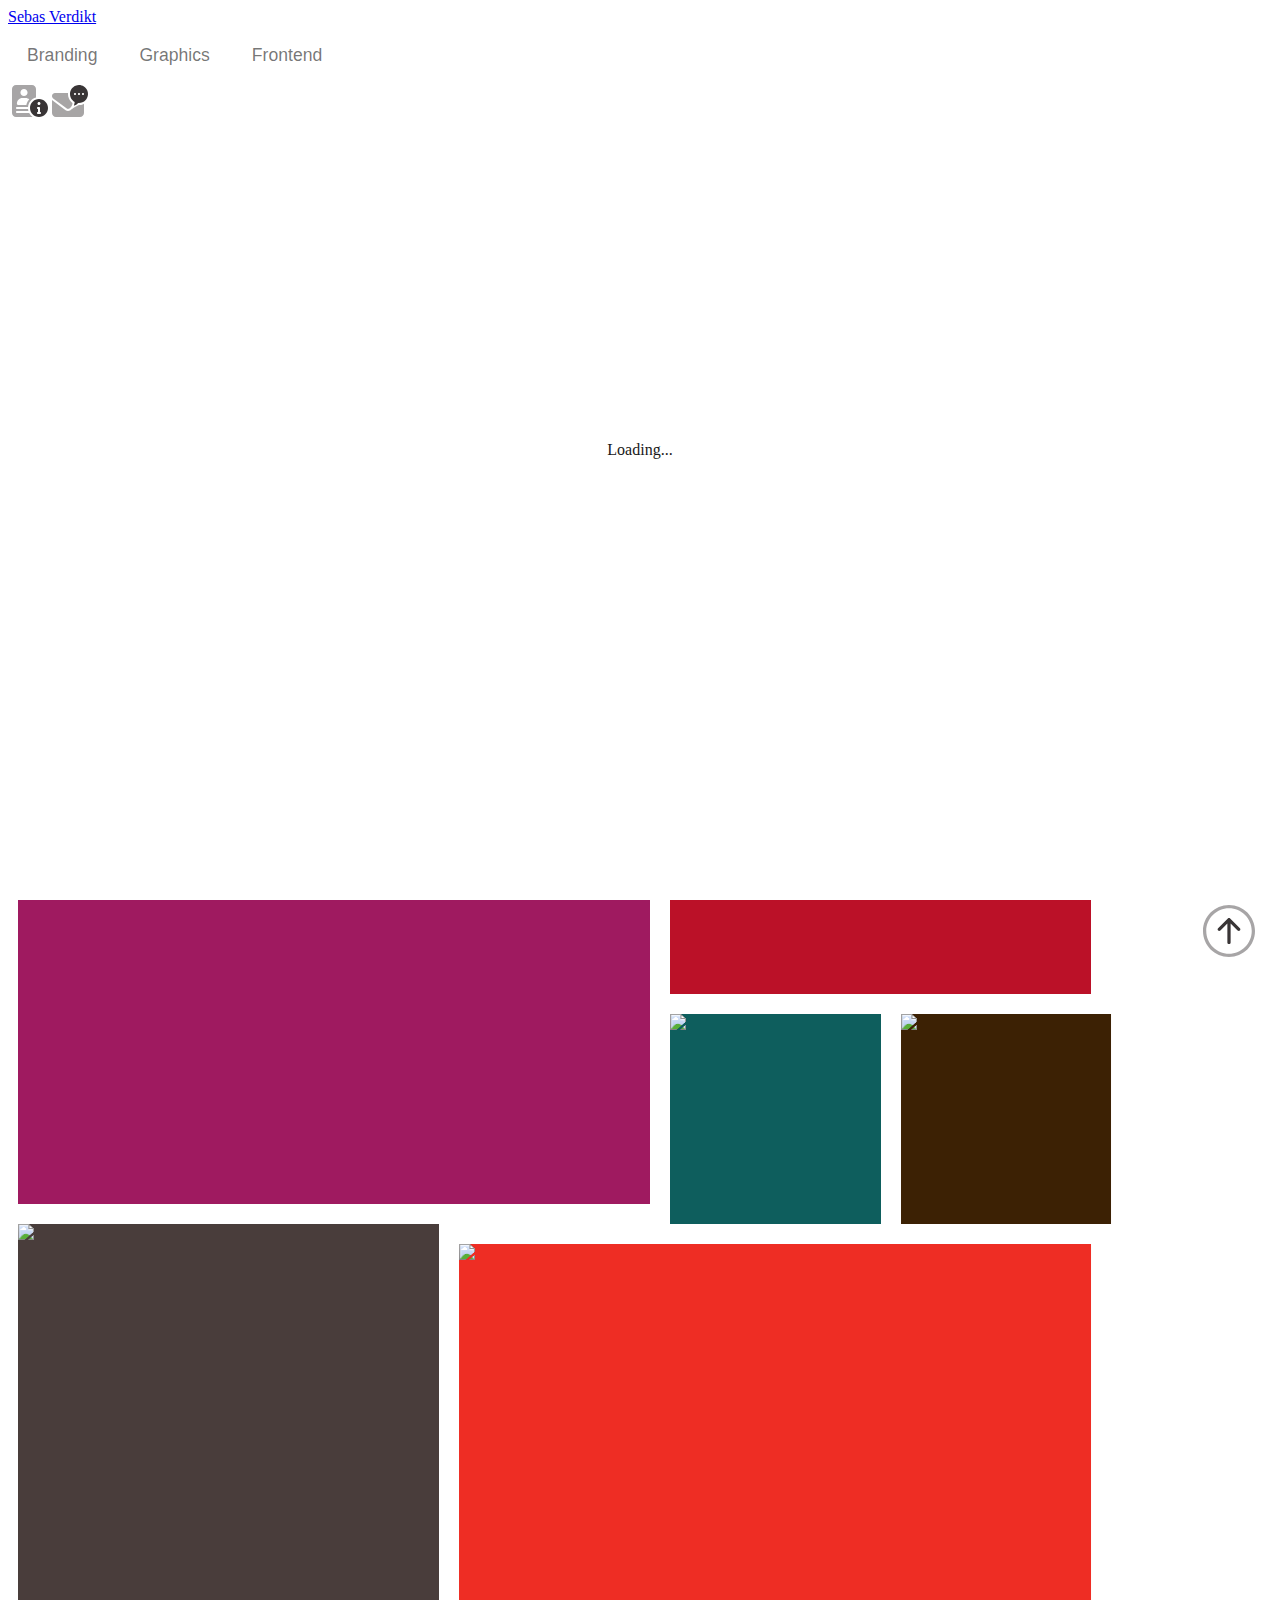
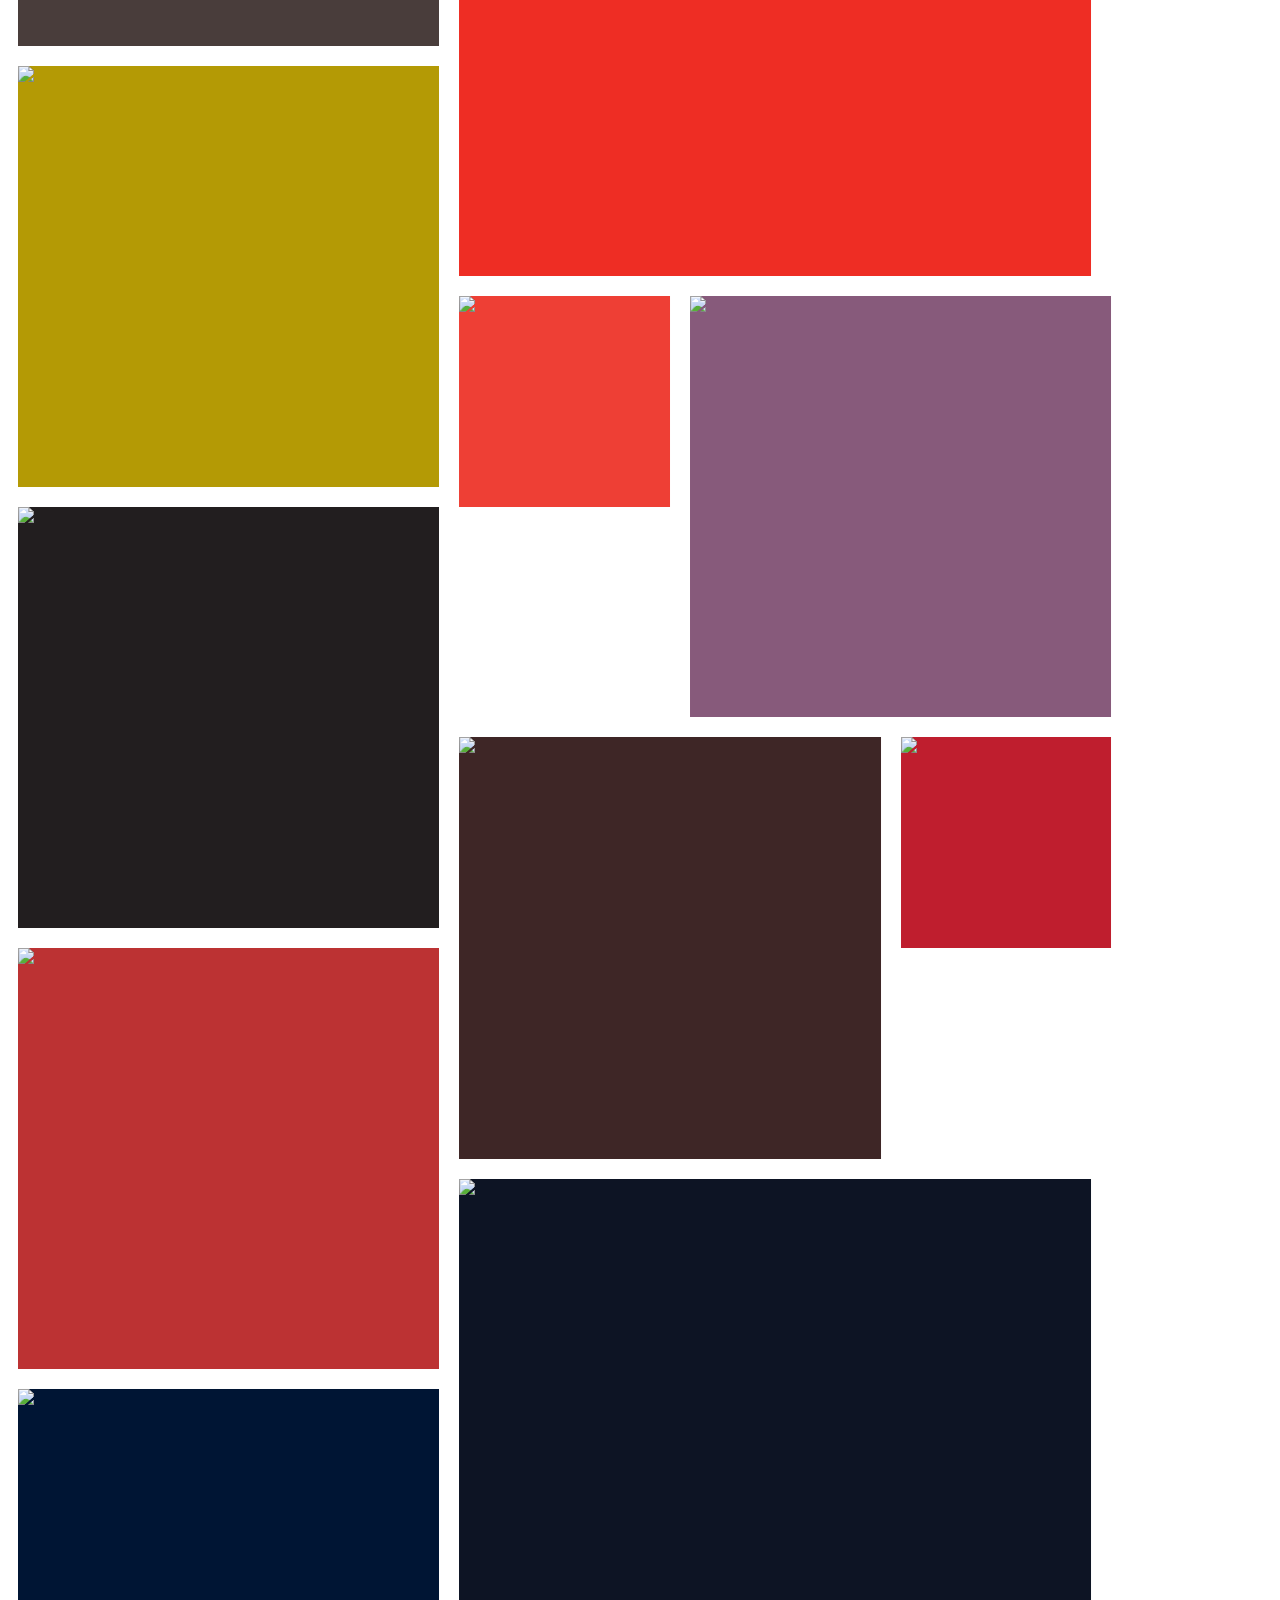
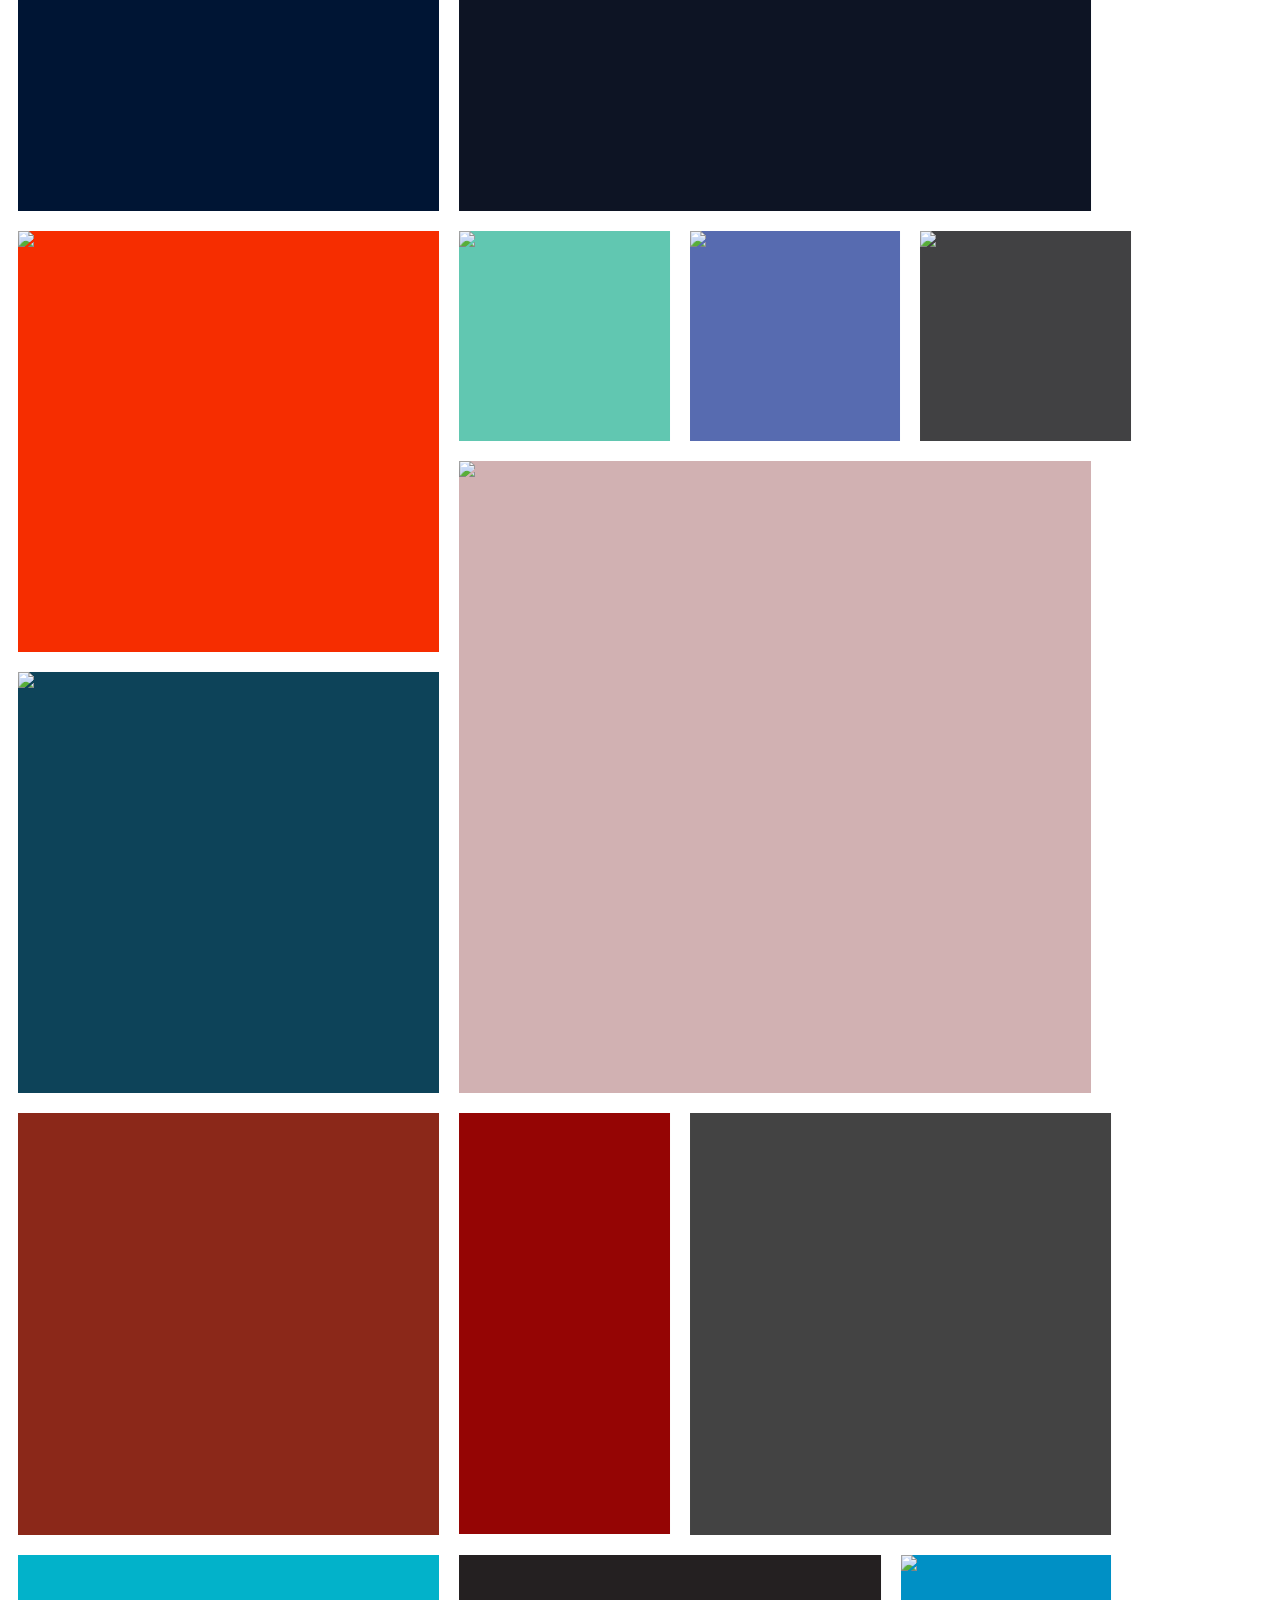
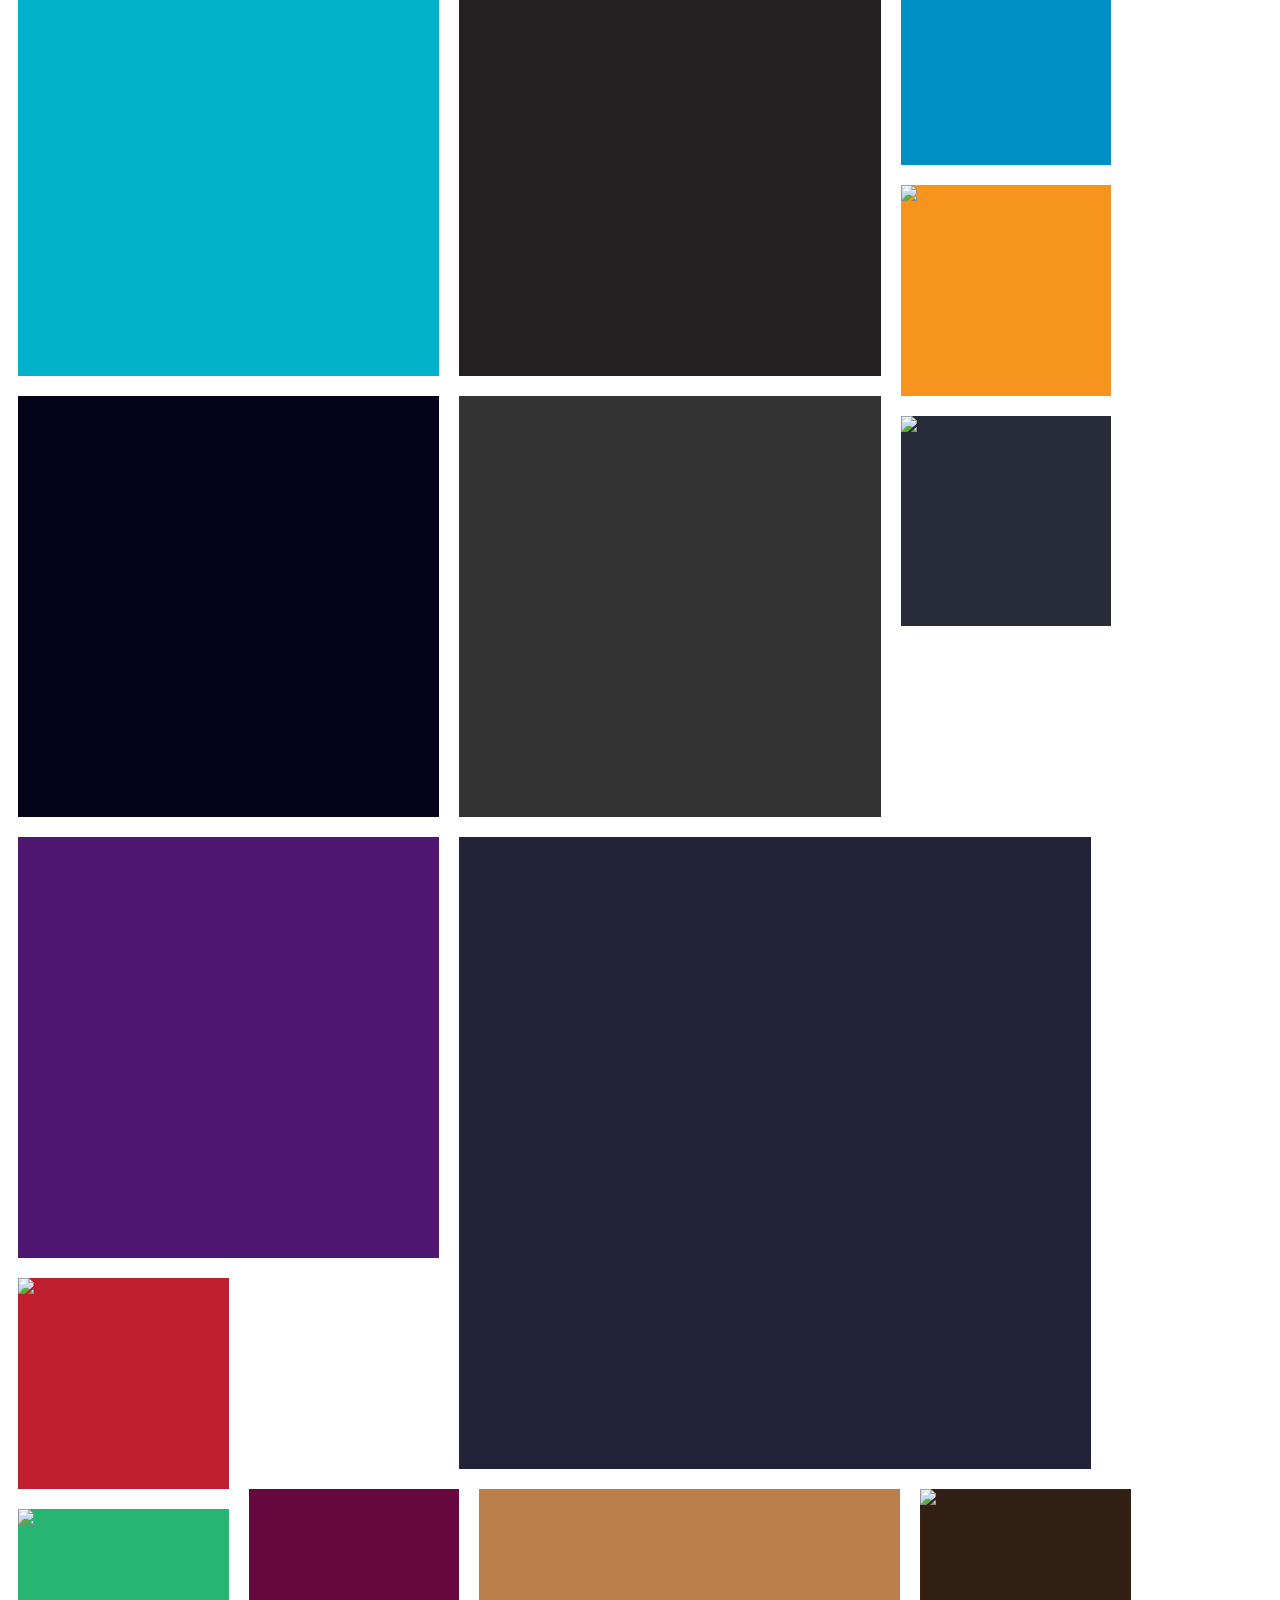
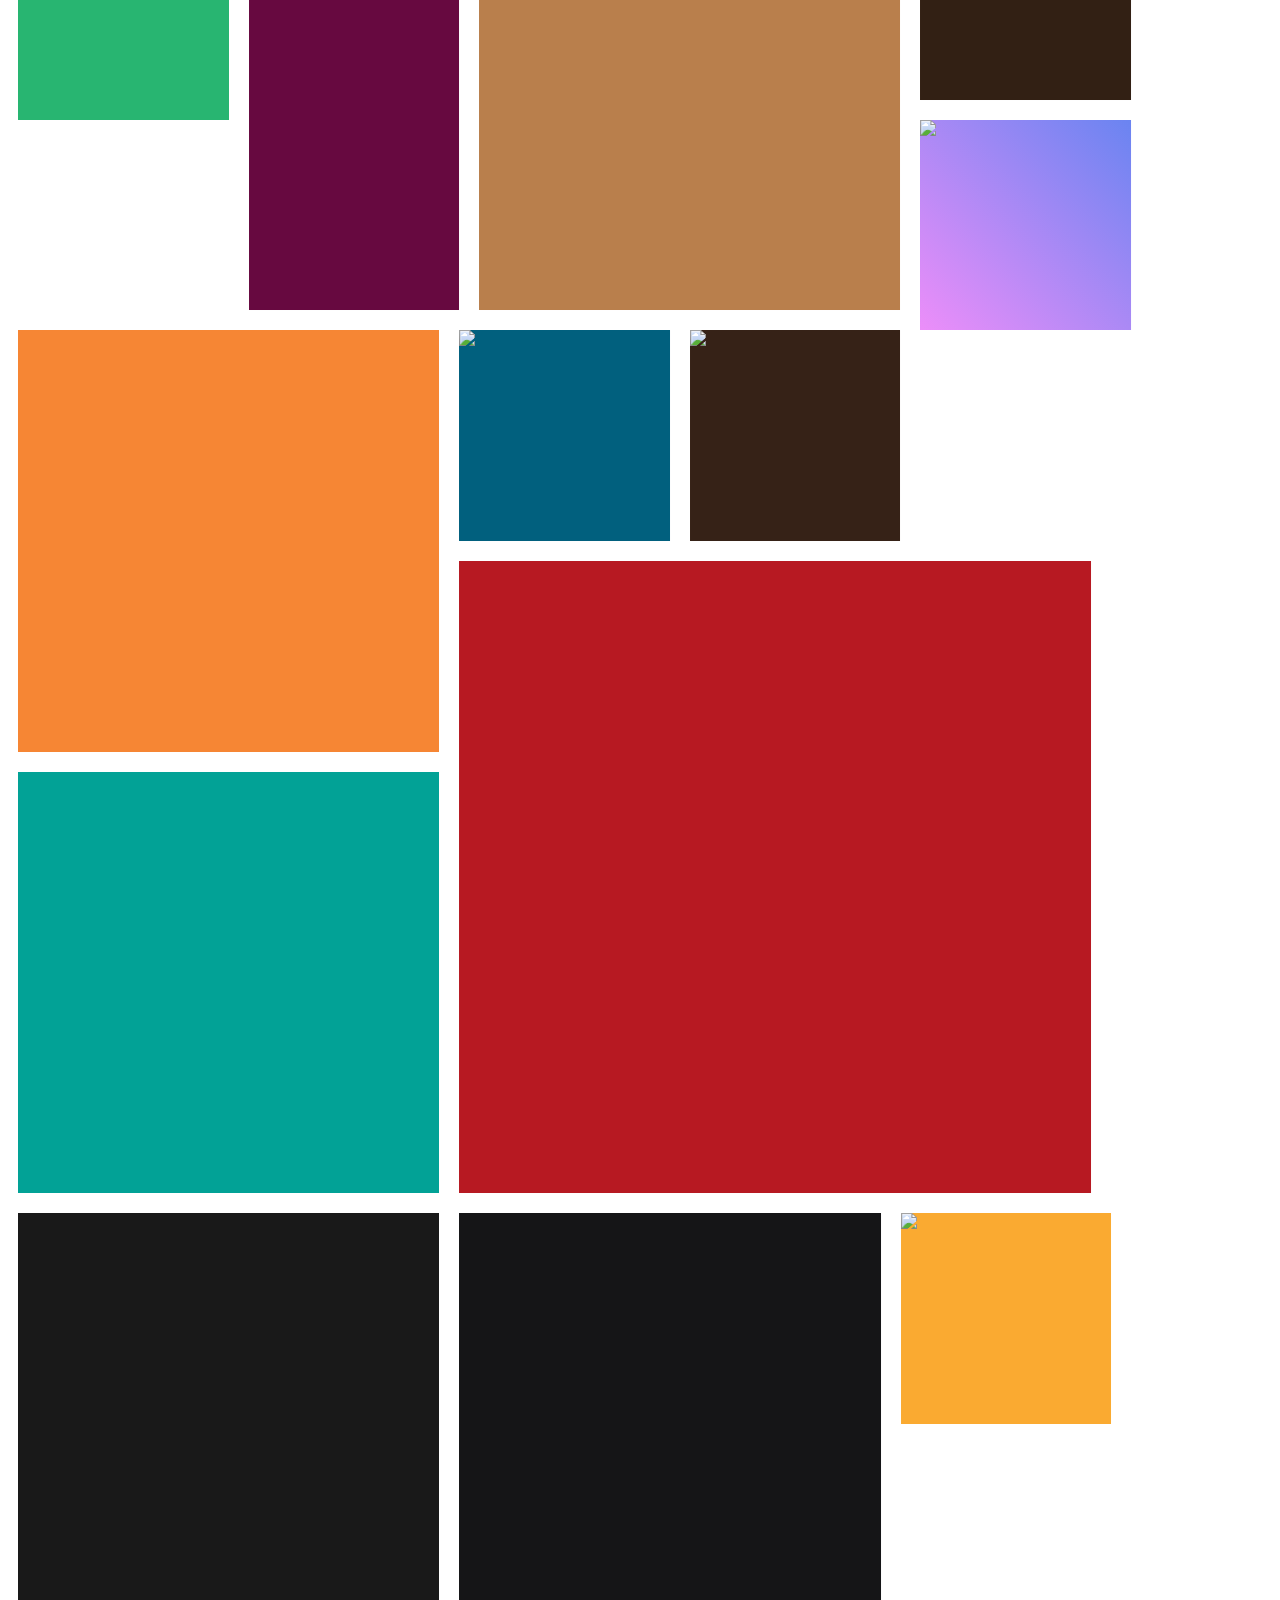
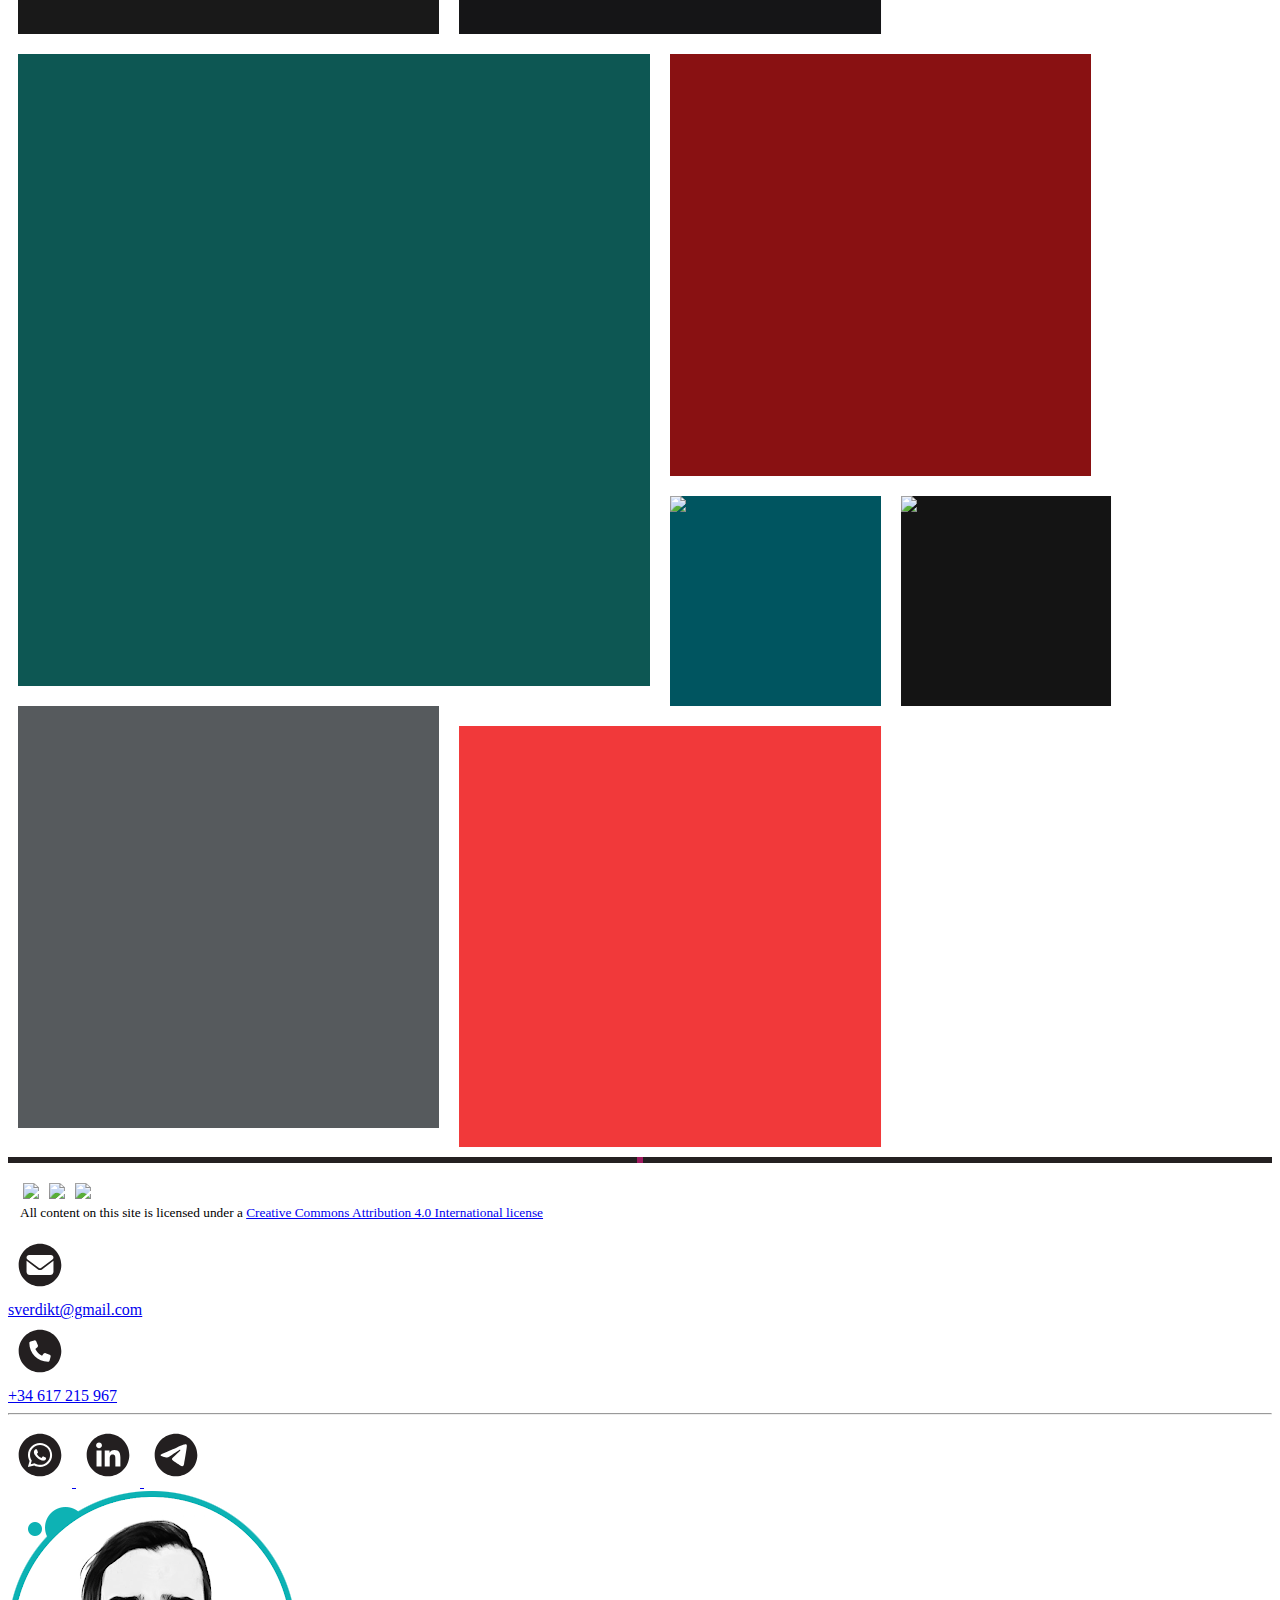
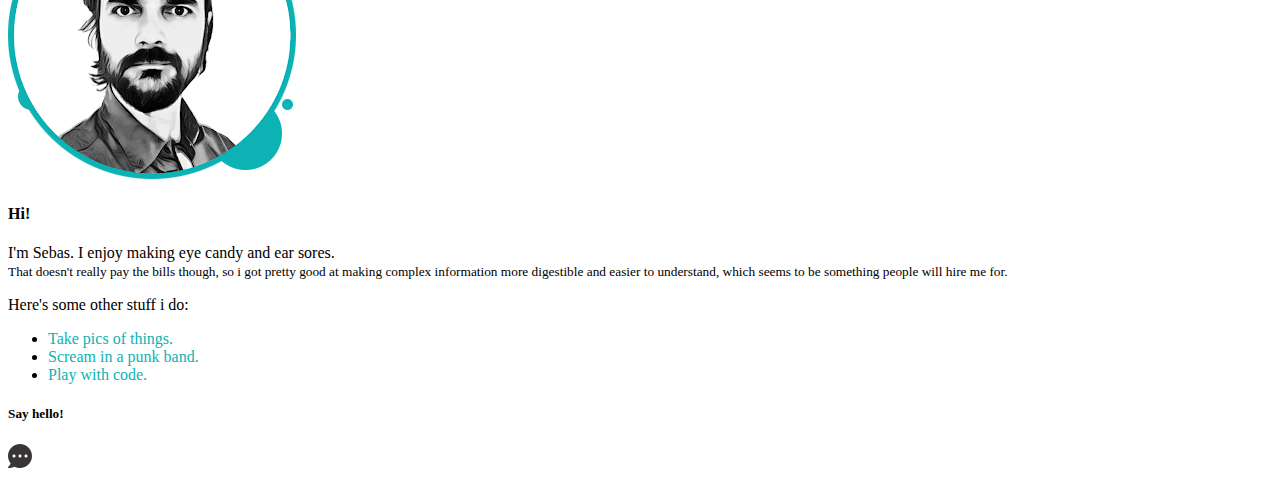
==== commit d5c582fa: "bio + favicon" ====
--- a/index.html
+++ b/index.html
@@ -2027,12 +2027,12 @@
     <div id="infoModal" class="modal modal-lg fade" aria-modal="true" role="dialog">
       <div class="modal-dialog modal-dialog-centered">
         <div class="modal-content w-auto mx-auto border border-0 rounded-0">
-          <div class="container">
-            <div class="row ">
-              <div class="col-5 pt-4 ps-0">
-                <img src="img/self.jpg" class="img-fluid">
-              </div>
-              <div class="col-7 py-4 pe-4">
+          <div class="container p-4">
+            <div class="row">
+              <div class="col-lg-5">
+                <img src="img/me.png" class="img-fluid d-block mx-auto">
+              </div>
+              <div class="col-lg-7">
                 <h4>Hi!</h4>
                 <p>I'm Sebas. I enjoy making eye candy and ear sores.<br><small>That doesn't really pay the bills though, so i got pretty good at making complex information more digestible and easier to understand, which seems to be something people will hire me for.</small></p>
                 <p>Here's some other stuff i do:</p>
@@ -2041,14 +2041,11 @@
                   <li><a href="https://www.beacons.ai/fastfoodsociety" target="_blank">Scream in a punk band.</a></li>
                   <li><a href="https://github.com/sebasverdikt" target="_blank">Play with code.</a></li>
                 </ul>
-                <h5>Say hello!</h5>
-                <a type="button" data-bs-toggle="modal" data-bs-target="#contactModal">
-                  <picture>
-                    <source media="(max-width: 767px)" srcset="img/icons/contact-16.svg" height="24" />
-                    <source media="(min-width: 768px)" srcset="img/icons/contact.svg" height="32" />
-                    <img src="img/icons/contact.svg" alt="contact icon" />
-                  </picture>
-                </a>     
+                <div class="text-end position-relative">
+                  <h5 class="d-inline">Say hello!</h5>
+                  <img src="img/icons/contact-16.svg" height="24" alt="contact icon" />
+                  <a type="button" data-bs-toggle="modal" class="stretched-link" data-bs-target="#contactModal"></a>   
+                </div>  
               </div>
             </div>
           </div>
--- a/custom.min.css
+++ b/custom.min.css
@@ -1,2 +1,10 @@
 .rollover img.image-hover,span.inner{position:absolute;bottom:0;left:0;right:0}#c-ttl,#collapse-clients figure,span.inner{text-align:center}.btn-off,.link-icon{background-repeat:no-repeat;background-position:center}body::-webkit-scrollbar{display:none}body{-ms-overflow-style:none;scrollbar-width:none;min-height:calc(100vh - 71px)}h2.accordion-header button{font-weight:500;text-transform:uppercase}.lead{font-weight:400}.accordion{--bs-accordion-color:none;--bs-accordion-bg:none;--bs-accordion-border-color:none;--bs-accordion-border-width:0px;--bs-accordion-border-radius:0rem;--bs-accordion-btn-focus-border-color:none;--bs-accordion-btn-focus-box-shadow:0rem rgba(0, 0, 0, 0);--bs-accordion-body-padding-x:1.25rem;--bs-accordion-body-padding-y:1rem;--bs-accordion-active-color:none;--bs-accordion-active-bg:none}.accordion-button:not(.collapsed)::before{background-image:url(img/icons/chevron-up.svg);transform:var(--bs-accordion-btn-icon-transform)}.accordion-button::before{flex-shrink:0;width:var(--bs-accordion-btn-icon-width);height:var(--bs-accordion-btn-icon-width);margin-right:15px;content:"";background-image:url(img/icons/chevron-down.svg);background-repeat:no-repeat;background-size:var(--bs-accordion-btn-icon-width);transition:var(--bs-accordion-btn-icon-transition)}.accordion-button:not(.collapsed)::after{background-image:none;transform:none}.accordion-button::after{width:0;height:0;padding-right:55px;margin-left:-20px;content:"";background-image:none;transition:none;position:absolute;border-bottom:1px solid #fff;padding-bottom:53px}button#back2top{display:block;background:0 0;border:none;padding:0;margin:0 25px -60px 0;position:fixed;bottom:0;right:0;z-index:9998;transition:margin-bottom 1s,transform .2s}button#back2top img{height:52px}button#back2top.b2t-on{margin-bottom:25px}button#back2top.b2t-on:hover{transform:scale(1.1)}.cv-title a svg .st0{opacity:.4;fill:#231F20}.cv-title a svg .st1{opacity:.9;fill:#231F20}.cv-title a:hover svg path{opacity:1;fill:#fff;transition:fill .15s ease-in-out}.cv-entry{border-left:1px solid #dee2e6;padding-left:20px;margin-bottom:0;padding-bottom:1.5em}.first-entry.cv-entry::before{content:'';border-left:1px solid #dee2e6;padding-right:20px;margin-left:-21px;padding-top:23px}div.first-entry{margin-top:-23px}@media screen and (max-width:1199.9px){#about-me .lead{font-size:1rem;font-weight:500}#about-me .bio .lead{font-weight:400}.cv-entry{padding-top:2px}}.cairn::before{content:'';background-color:#fff;width:11px;height:11px;border:1px solid #00000040;border-radius:100%;position:relative;left:-5px;float:left;top:10px}.link-icon{background-image:url("data:image/svg+xml,%3C%3Fxml version='1.0' encoding='utf-8'%3F%3E%3Csvg version='1.1' id='Layer_1' xmlns='http://www.w3.org/2000/svg' xmlns:xlink='http://www.w3.org/1999/xlink' x='0px' y='0px' viewBox='0 0 640 512' style='enable-background:new 0 0 640 512;' xml:space='preserve'%3E%3Cstyle type='text/css'%3E .st0%7Bfill:%230D6EFD;%7D%0A%3C/style%3E%3Cpath class='st0' d='M144,304c-52.9,0-96-43.1-96-96s43.1-96,96-96h160c52.9,0,96,43.1,96,96s-43.1,96-96,96h-32 c0,19.2,8.6,36.3,22.1,48h9.9c79.4,0,144-64.6,144-144S383.4,64,304,64H144C64.6,64,0,128.6,0,208s64.6,144,144,144h23.5 c-4.4-15.4-7.5-31.3-7.5-48H144z M496,160h-23.5c4.4,15.4,7.5,31.3,7.5,48h16c52.9,0,96,43.1,96,96s-43.1,96-96,96H336 c-52.9,0-96-43.1-96-96s43.1-96,96-96h32c0-19.2-8.6-36.3-22.1-48H336c-79.4,0-144,64.6-144,144s64.6,144,144,144h160 c79.4,0,144-64.6,144-144S575.4,160,496,160z'/%3E%3C/svg%3E%0A");height:16px;width:16px;display:inline-block;vertical-align:middle;opacity:.75;margin-left:4px}.link-icon:hover,.rollover:hover img.image-hover{opacity:1}.list-group-flush{position:relative;z-index:-1}.accordion-body .col-3 span{font-size:.9rem}.accordion-body .col-3{padding-left:0}.accordion-header{position:sticky;top:0;background-color:#fff;z-index:1}#collapse-clients figcaption{margin-top:-15px}@media screen and (max-width:508px){.img-client{height:105px;padding:1.5em}.img-client-w{height:70px;padding:1.25em}}.img-client{width:auto;height:100px;padding:1.5em}.img-client-w{width:auto;height:60px;padding:1em}.carousel.is-fullscreen .carousel-cell,.offcustom{height:100%; width:100%}.progress-bar{background-color:#231f20e6}.progress{background-color:#231f2066}.rollover{position:relative;display:block}.rollover img.image-hover{top:0;object-fit:contain;opacity:0;border-radius:100%;clip-path:circle(38%);transition:opacity .2s}.rollover.no-clip img.image-hover{clip-path:none;border-radius:0}@media screen and (max-width:768px){#portfolio .rollover img:not(.image-hover){visibility:hidden}#portfolio .rollover img.image-hover{opacity:1;box-sizing:border-box;-moz-box-sizing:border-box;-webkit-box-sizing:border-box;border:0 solid #fff;border-radius:0;clip-path:none}}.grid-item.brand img,.grid-item.front img,.grid-item.graph img{opacity:1;transition:opacity .2s}.grid-item.brand:hover img,.grid-item.front:hover img,.grid-item.graph:hover img{opacity:0}.brand-on,.brands .brand-off,.flickity-page-dots li:only-child,.grid-item .inner .info,.navbar .scrolled,.navbar.sticky .topped{display:none}.brand-off,.brands .brand-on,.brands .grid-item-half .info p,.grid-item:hover .inner .info,.navbar .topped,.navbar.sticky .scrolled{display:block}span.inner{padding:25px;top:0;color:#fff;z-index:-1;display:flex;align-items:center;justify-content:center}.fronts .grid-item span.inner{z-index:0}.fronts .grid-item img{position:relative;z-index:1}.grid-item-half .inner{padding:14px}.grid-item-half .info h2{font-size:1rem}.brands .grid-item-half .info h2{font-size:1.5rem}.grid-item-half .info p{margin-bottom:0;display:none}.tooltip{position:relative;display:inline-block;border-bottom:1px dotted #000}.tooltip .tooltiptext{visibility:hidden;width:120px;background-color:#000;color:#fff;text-align:center;border-radius:6px;padding:5px 0;bottom:75%;left:50%;margin-left:-60px;position:absolute;z-index:1}.flickity-page-dots .dot,footer{background:#fff}.tooltip .tt-d.tooltiptext{top:75%;bottom:auto}.tooltip .tooltiptext::after{content:" ";position:absolute;top:100%;left:50%;margin-left:-5px;border-width:5px;border-style:solid;border-color:#000 transparent transparent}.tooltip .tt-d.tooltiptext::after{bottom:100%;top:auto;border-color:transparent transparent #000}.tooltip:hover .tooltiptext{visibility:visible}.offcanvas img{opacity:1!important}.offcanvas{z-index:9999;border:0!important}#Photos .offcanvas-end.hiding,.offcanvas-end.hiding{transform:translateX(-100%)}.offcustom{width:100%!important}.off-btns{position:absolute;z-index:10000}.off-btns .btn-off{visibility:hidden;opacity:0;transition:opacity .15s ease-in-out}.off-btns.on-btns .btn-off{transform:none;opacity:.6;transition:opacity .15s ease-in-out;visibility:visible}.btn-off{z-index:9;position:fixed;background-color:transparent;background-size:3em;border:none;padding:5em;opacity:.6}.btn-off:hover{opacity:.9!important}.btns-dark .dot,.dark-btns .btn-off{filter:invert(1)}.btn-clos{right:0;top:0;background-image:url("data:image/svg+xml,%3C%3Fxml version='1.0' encoding='utf-8'%3F%3E%3Csvg version='1.1' id='Layer_1' xmlns='http://www.w3.org/2000/svg' xmlns:xlink='http://www.w3.org/1999/xlink' x='0px' y='0px' viewBox='0 0 512 512' style='enable-background:new 0 0 512 512;' xml:space='preserve'%3E%3Cstyle type='text/css'%3E .st0%7Bopacity:0.4;fill:%23FFFFFF;enable-background:new ;%7D .st1%7Bopacity:0.9;fill:%23FFFFFF;enable-background:new ;%7D%0A%3C/style%3E%3Cpath class='st0' d='M256,0C114.6,0,0,114.6,0,256s114.6,256,256,256s256-114.6,256-256S397.4,0,256,0z M256,480 C132.5,480,32,379.5,32,256S132.5,32,256,32s224,100.5,224,224S379.5,480,256,480z'/%3E%3Cpath class='st1' d='M278.6,256l74.6-74.6c6.2-6.2,6.2-16.4,0-22.6s-16.4-6.2-22.6,0L256,233.4l-74.6-74.6c-6.2-6.2-16.4-6.2-22.6,0 s-6.2,16.4,0,22.6l74.6,74.6l-74.6,74.6c-6.2,6.2-6.2,16.4,0,22.6s16.4,6.2,22.6,0l74.6-74.6l74.6,74.6c6.2,6.2,16.4,6.2,22.6,0 s6.2-16.4,0-22.6L278.6,256z'/%3E%3C/svg%3E%0A")}.btn-next{right:0;bottom:0;background-image:url("data:image/svg+xml,%3C%3Fxml version='1.0' encoding='utf-8'%3F%3E%3Csvg version='1.1' id='Layer_1' xmlns='http://www.w3.org/2000/svg' xmlns:xlink='http://www.w3.org/1999/xlink' x='0px' y='0px' viewBox='0 0 512 512' style='enable-background:new 0 0 512 512;' xml:space='preserve'%3E%3Cstyle type='text/css'%3E .st0%7Bopacity:0.9;fill:%23FFFFFF;enable-background:new ;%7D .st1%7Bopacity:0.4;fill:%23FFFFFF;enable-background:new ;%7D%0A%3C/style%3E%3Cpath class='st0' d='M379.3,267.3c3.1-3.1,4.7-7.2,4.7-11.3c0-4.1-1.6-8.2-4.7-11.3l-96-96c-6.2-6.2-16.4-6.2-22.6,0 s-6.3,16.4,0,22.6l68.7,68.7H144c-8.8,0-16,7.2-16,16c0,8.8,7.2,16,16,16h185.4l-68.7,68.7c-6.2,6.2-6.2,16.4,0,22.6 c6.2,6.2,16.4,6.2,22.6,0L379.3,267.3z'/%3E%3Cpath class='st1' d='M256,0C114.6,0,0,114.6,0,256s114.6,256,256,256s256-114.6,256-256S397.4,0,256,0z M256,480 C132.5,480,32,379.5,32,256S132.5,32,256,32s224,100.5,224,224S379.5,480,256,480z'/%3E%3C/svg%3E%0A")}.btn-prev{left:0;bottom:0;background-image:url("data:image/svg+xml,%3C%3Fxml version='1.0' encoding='utf-8'%3F%3E%3Csvg version='1.1' id='Layer_1' xmlns='http://www.w3.org/2000/svg' xmlns:xlink='http://www.w3.org/1999/xlink' x='0px' y='0px' viewBox='0 0 512 512' style='enable-background:new 0 0 512 512;' xml:space='preserve'%3E%3Cstyle type='text/css'%3E .st0%7Bopacity:0.9;fill:%23FFFFFF;enable-background:new ;%7D .st1%7Bopacity:0.4;fill:%23FFFFFF;enable-background:new ;%7D%0A%3C/style%3E%3Cpath class='st0' d='M132.7,244.7c-3.1,3.1-4.7,7.2-4.7,11.3c0,4.1,1.6,8.2,4.7,11.3l96,96c6.2,6.2,16.4,6.2,22.6,0 c6.2-6.2,6.3-16.4,0-22.6L182.6,272H368c8.8,0,16-7.2,16-16c0-8.8-7.2-16-16-16H182.6l68.7-68.7c6.2-6.2,6.2-16.4,0-22.6 s-16.4-6.2-22.6,0L132.7,244.7z'/%3E%3Cpath class='st1' d='M256,512c141.4,0,256-114.6,256-256S397.4,0,256,0S0,114.6,0,256S114.6,512,256,512z M256,32 c123.5,0,224,100.5,224,224S379.5,480,256,480S32,379.5,32,256S132.5,32,256,32z'/%3E%3C/svg%3E%0A")}.btn-info{left:0;top:0;background-image:url("data:image/svg+xml,%3C%3Fxml version='1.0' encoding='utf-8'%3F%3E%3Csvg version='1.1' id='Layer_1' xmlns='http://www.w3.org/2000/svg' xmlns:xlink='http://www.w3.org/1999/xlink' x='0px' y='0px' viewBox='0 0 512 512' style='enable-background:new 0 0 512 512;' xml:space='preserve'%3E%3Cstyle type='text/css'%3E .st0%7Bopacity:0.4;fill:%23FFFFFF;enable-background:new ;%7D .st1%7Bopacity:0.9;fill:%23FFFFFF;enable-background:new ;%7D%0A%3C/style%3E%3Cpath class='st0' d='M256,0C114.6,0,0,114.6,0,256s114.6,256,256,256s256-114.6,256-256S397.4,0,256,0z M256,480 C132.5,480,32,379.5,32,256S132.5,32,256,32s224,100.5,224,224S379.5,480,256,480z'/%3E%3Ccircle class='st1' cx='256' cy='160' r='24'/%3E%3Cpath class='st1' d='M304,352h-32V240c0-8.8-7.2-16-16-16h-32c-8.8,0-16,7.2-16,16s7.2,16,16,16h16v96h-32c-8.8,0-16,7.2-16,16 s7.2,16,16,16h96c8.8,0,16-7.2,16-16C320,359.2,312.8,352,304,352z'/%3E%3C/svg%3E%0A");background-size:2em}.spinner-border{color:#000;opacity:.9}.offcanvas:not(.btns-dark) .spinner-border{color:#fff;opacity:.9}.offmodal{margin:0;min-height:100%;min-width:100%}.offmodal .modal-content{border:0;border-radius:0;position:absolute;top:0;bottom:0;left:0;right:0;display:flex;align-items:center;justify-content:center}.offmodal .modal-body{display:flex;align-items:center;justify-content:center;flex-direction:column}.modal-backdrop.fade.show{background-color:#fff;opacity:.9;animation-name:backdrop;animation-duration:.3s;animation-timing-function:ease-in-out}@keyframes backdrop{0%{opacity:0}100%{opacity:.9!important}}.modal-backdrop.fade{opacity:0;transition:opacity .15s ease-out;background-color:#fff}.carousel-cell{width:100%;margin-right:10px;display:flex;align-items:center;justify-content:center}.carousel-cell-image{display:block;max-height:100%;z-index:10}.carousel.is-fullscreen .carousel-cell-image{max-width:100%}.navbar{top:-116px;position:sticky;-webkit-transition:top 1s;transition:top 1s;background-color:#fff!important;z-index:9999}.nav-link img,.nav-link:hover img{transition:filter .15s ease-in-out}.navbar.sticky{height:60px;position:fixed;z-index:9999;top:0;width:100%;padding:0!important;margin:0!important}.navbar.sticky .filters{border:none!important}@media screen and (max-width:767.9px){#collapse-clients figcaption{margin-top:-5px}.btn-off{padding:2em}.btn-off .tooltiptext{display:none}.btn-clos{top:auto;right:0;bottom:0;left:0}.navbar.sticky .brand{display:none!important}.navbar.sticky .filters{order:1!important;width:auto!important}}@media screen and (max-width:370px){.navbar.sticky .infocom{display:none!important}.navbar.sticky .filters{width:100%!important}}footer{display:block;width:100%;padding:12px}footer img{height:22px!important;margin:.5em 3px 0}.navbar-collapse{flex-grow:0}@media screen and (max-width:992px){.navbar-collapse{border-top:1px solid #dee2e6}}button.btn-filters{border:none;color:rgba(0,0,0,.55);background:rgba(0,0,0,0);padding:22px;margin:-3px;border-radius:0;font-size:1.1em}button.btn-filters:hover{color:rgba(0,0,0,.7);background:rgba(0,0,0,.075)}button.btn-filters.active{color:rgba(0,0,0,.9);font-weight:500}.nav-link img{filter:opacity(100%)}.nav-link:hover img{filter:opacity(50%)}@media screen and (max-width:575.9px){button#back2top{margin:0 15px -40px 0}button#back2top img{height:36px}button#back2top.b2t-on{margin-bottom:15px}.cv-entry{padding-left:10px;padding-right:10px}.first-entry.cv-entry::before{padding-right:10px;margin-left:-11px}.accordion-body .col-9{padding-left:0;padding-right:0}.sticky .nav-link:last-child picture{padding-right:1rem!important}}#about-me .nav-link img::after{content:"";padding:33px;background-color:red;border-radius:33px}.navbar.sticky button.btn-filters{padding:17px 22px}@media screen and (max-width:767.99px){.scrolled{display:none}.navbar{background-color:#fff!important;height:auto}.navbar-toggler{display:block;position:absolute;top:10px;right:0}button.btn-filters{padding:11px;font-size:1em;width:100%;min-height:50px;margin:0}.navbar.sticky button.btn-filters{padding:18px 14px}}.navbar-toggler{border:none}.navbar-toggler:focus{box-shadow:none}.navbar-toggler.collapsed{transform:rotate(0);transition:.15s ease-in-out}.navbar-toggler:not(.collapsed){transform:rotate(90deg);transition:.15s ease-in-out}#contactModal svg{height:64px;width:64px;fill:#231f20}#contactModal .modal-body{display:flex!important;justify-content:space-evenly}svg:hover .tg{fill:#28A8E9}svg:hover .wa{fill:#0CC243}svg:hover .li{fill:#0A66C2}a.em:hover svg,a.tp:hover svg{fill:#E29A33!important}a.em:hover span,a.tp:hover span{color:#e29a33!important}.obfuscate{unicode-bidi:bidi-override;direction:rtl}@media screen and (max-width:420px){.xxs{display:none!important}}.weightless.grid-item{max-width:0;max-height:0;border:0}.weightless.grid-item span{padding:0}.grid-item{border:5px solid #fff;aspect-ratio:1/1}.grid-item.grid-item-half{width:33.33%}.grid-item--width1{width:66.66%}@media screen and (min-width:576px){.img-client{height:105px;padding:1.5em}.img-client-w{height:70px;padding:1.25em}.navbar .filters{border:none!important}.grid-item{border:10px solid #fff}.grid-item.grid-item-half{width:25%}.grid-item--width1{width:50%}}@media screen and (min-width:1200px){.grid-item.grid-item-half{width:16.66%}.grid-item--width1{width:33.33%}}.grid-item.grid-item--width3{width:100%}@media screen and (min-width:576px){.grid-item.grid-item--width3{width:75%}}@media screen and (min-width:768px){.img-client{height:140px;padding:2.5em}.img-client-w{height:118px;padding:2.5em}.grid-item.grid-item-half{width:16.66%}.grid-item--width1{width:33.33%}.grid-item.grid-item--width3{width:66.66%}}@media screen and (min-width:992px){.grid-item.grid-item-half{width:16.66%}.grid-item--width1{width:33.33%}.grid-item.grid-item--width3{width:50%}}@media screen and (min-width:1400px){.grid-item.grid-item-half{width:12.5%}.grid-item--width1{width:25%}.grid-item.grid-item--width3{width:50%}}.grid-item.grid-item--height2{width:33.33%;aspect-ratio:1/2}.brands .grid-item{width:50%;border:0}#Photos .row.gx-0.mx-1,.brands .row.gx-0.mx-1{margin:-8px 0!important}#portfolio.fronts{background-color:#dee2e6;box-shadow:0 0 0 10px #dee2e6}.fronts .grid-item{width:50%;border-color:transparent}.circled{border-radius:100%;overflow:hidden}.grid-photo{width:50%}@media screen and (min-width:576px){.grid-item.grid-item--height2{width:25%}.brands .grid-item{width:33.33%}.grid-photo{border:5px solid #fff}}@media screen and (min-width:768px){.fronts .grid-item,.grid-item.grid-item--height2{width:33.33%}.brands .grid-item{width:25%}.grid-photo{width:33.33%;border:10px solid #fff}}@media screen and (min-width:992px){.brands .grid-item{width:20%}.sitfrontses .grid-item{width:25%}.grid-photo{width:33.33%}}@media screen and (min-width:1200px){.brands .grid-item,.grid-item.grid-item--height2{width:16.66%}.fronts .grid-item{width:20%}.grid-photo{width:33.33%}}@media screen and (min-width:1400px){.grid-item.grid-item--height2,.grid-photo{width:25%}}@media (min-width:576px){.w-sm-100{width:100%!important}.w-sm-75{width:75%!important}.w-sm-50{width:50%!important}.w-sm-25{width:25%!important}.w-sm-auto{width:auto!important}.h-sm-100{height:100%!important}.h-sm-75{height:75%!important}.h-sm-50{height:50%!important}.h-sm-25{height:25%!important}.h-sm-auto{height:auto!important}}@media (min-width:768px){.w-md-100{width:100%!important}.w-md-75{width:75%!important}.w-md-50{width:50%!important}.w-md-25{width:25%!important}.w-md-auto{width:auto!important}.h-md-100{height:100%!important}.h-md-75{height:75%!important}.h-md-50{height:50%!important}.h-md-25{height:25%!important}.h-md-auto{height:auto!important}}@media (min-width:992px){.w-lg-100{width:100%!important}.w-lg-75{width:75%!important}.w-lg-50{width:50%!important}.w-lg-25{width:25%!important}.h-lg-100{height:100%!important}.h-lg-75{height:75%!important}.h-lg-50{height:50%!important}.h-lg-25{height:25%!important}}@media (min-width:1200px){.w-xl-100{width:100%!important}.w-xl-75{width:75%!important}.w-xl-50{width:50%!important}.w-xl-25{width:25%!important}.h-xl-100{height:100%!important}.h-xl-75{height:75%!important}.h-xl-50{height:50%!important}.h-xl-25{height:25%!important}}.preloader{position:fixed;top:0;bottom:0;right:0;left:0;background:#fff;z-index:9998;display:flex;justify-content:center;align-items:center}
-/* Cookies */ #cc--main #cm { width: fit-content!important; border: 1px solid #dee2e6;border-radius:50px 50px 0 0!important; background-color: white!important; left:0!important; padding: 1.1em!important; bottom:0!important } .cc_div .c-bn { font-size: 1.1em!important; } #c-inr-i {padding: .5em 0; } #c-bns button {     padding: 0.5em;; background: none!important; border: none; margin: 0!important; } #c-bns button img {height:32px} #c-bns button#c-p-bn {display:block; order:2; margin-left: 0px!important} #c-bns button#c-s-bn {display:block; order:1;} #c-p-bn img:hover {border: 2px solid green; border-radius: 50%;} #c-s-bn img:hover {border: 2px solid red;border-radius: 50%;} #c-ttl { text-align: center; } #c-ttl img {height:32px} @media screen and (max-width: 688px){#c-bns button#c-p-bn {margin-left:0!important;margin-top:10px!important} } #s-cnt {display:none} .show--consent #cc--main {bottom: 0; left: 0; transform: translateY(110px); transition: transform ease-out .25s; } .show--consent #cc--main:hover {transform: translateY(0); transition: transform ease-out .25s;} #cc--main {bottom: 0; left: 0;transform: translateY(190px); transition: transform ease-out .25s; } .show--consent .cc_div #cm { transition: visibility .25s linear; visibility: visible!important; } .cc_div #cm { transition: visibility .25s linear; visibility: hidden!important; }+/* Cookies */ #cc--main #cm { width: fit-content!important; border: 1px solid #dee2e6;border-radius:50px 50px 0 0!important; background-color: white!important; left:0!important; padding: 1.1em!important; bottom:0!important } .cc_div .c-bn { font-size: 1.1em!important; } #c-inr-i {padding: .5em 0; } #c-bns button {     padding: 0.5em;; background: none!important; border: none; margin: 0!important; } #c-bns button img {height:32px} #c-bns button#c-p-bn {display:block; order:2; margin-left: 0px!important} #c-bns button#c-s-bn {display:block; order:1;} #c-p-bn img:hover {border: 2px solid green; border-radius: 50%;} #c-s-bn img:hover {border: 2px solid red;border-radius: 50%;} #c-ttl { text-align: center; } #c-ttl img {height:32px} @media screen and (max-width: 688px){#c-bns button#c-p-bn {margin-left:0!important;margin-top:10px!important} } #s-cnt {display:none} .show--consent #cc--main {bottom: 0; left: 0; transform: translateY(110px); transition: transform ease-out .25s; } .show--consent #cc--main:hover {transform: translateY(0); transition: transform ease-out .25s;} #cc--main {bottom: 0; left: 0;transform: translateY(190px); transition: transform ease-out .25s; } .show--consent .cc_div #cm { transition: visibility .25s linear; visibility: visible!important; } .cc_div #cm { transition: visibility .25s linear; visibility: hidden!important; }
+
+#infoModal a {
+    color:#0db2b4;
+    text-decoration:none;
+}
+#infoModal a:hover {
+    text-decoration:underline!important;
+}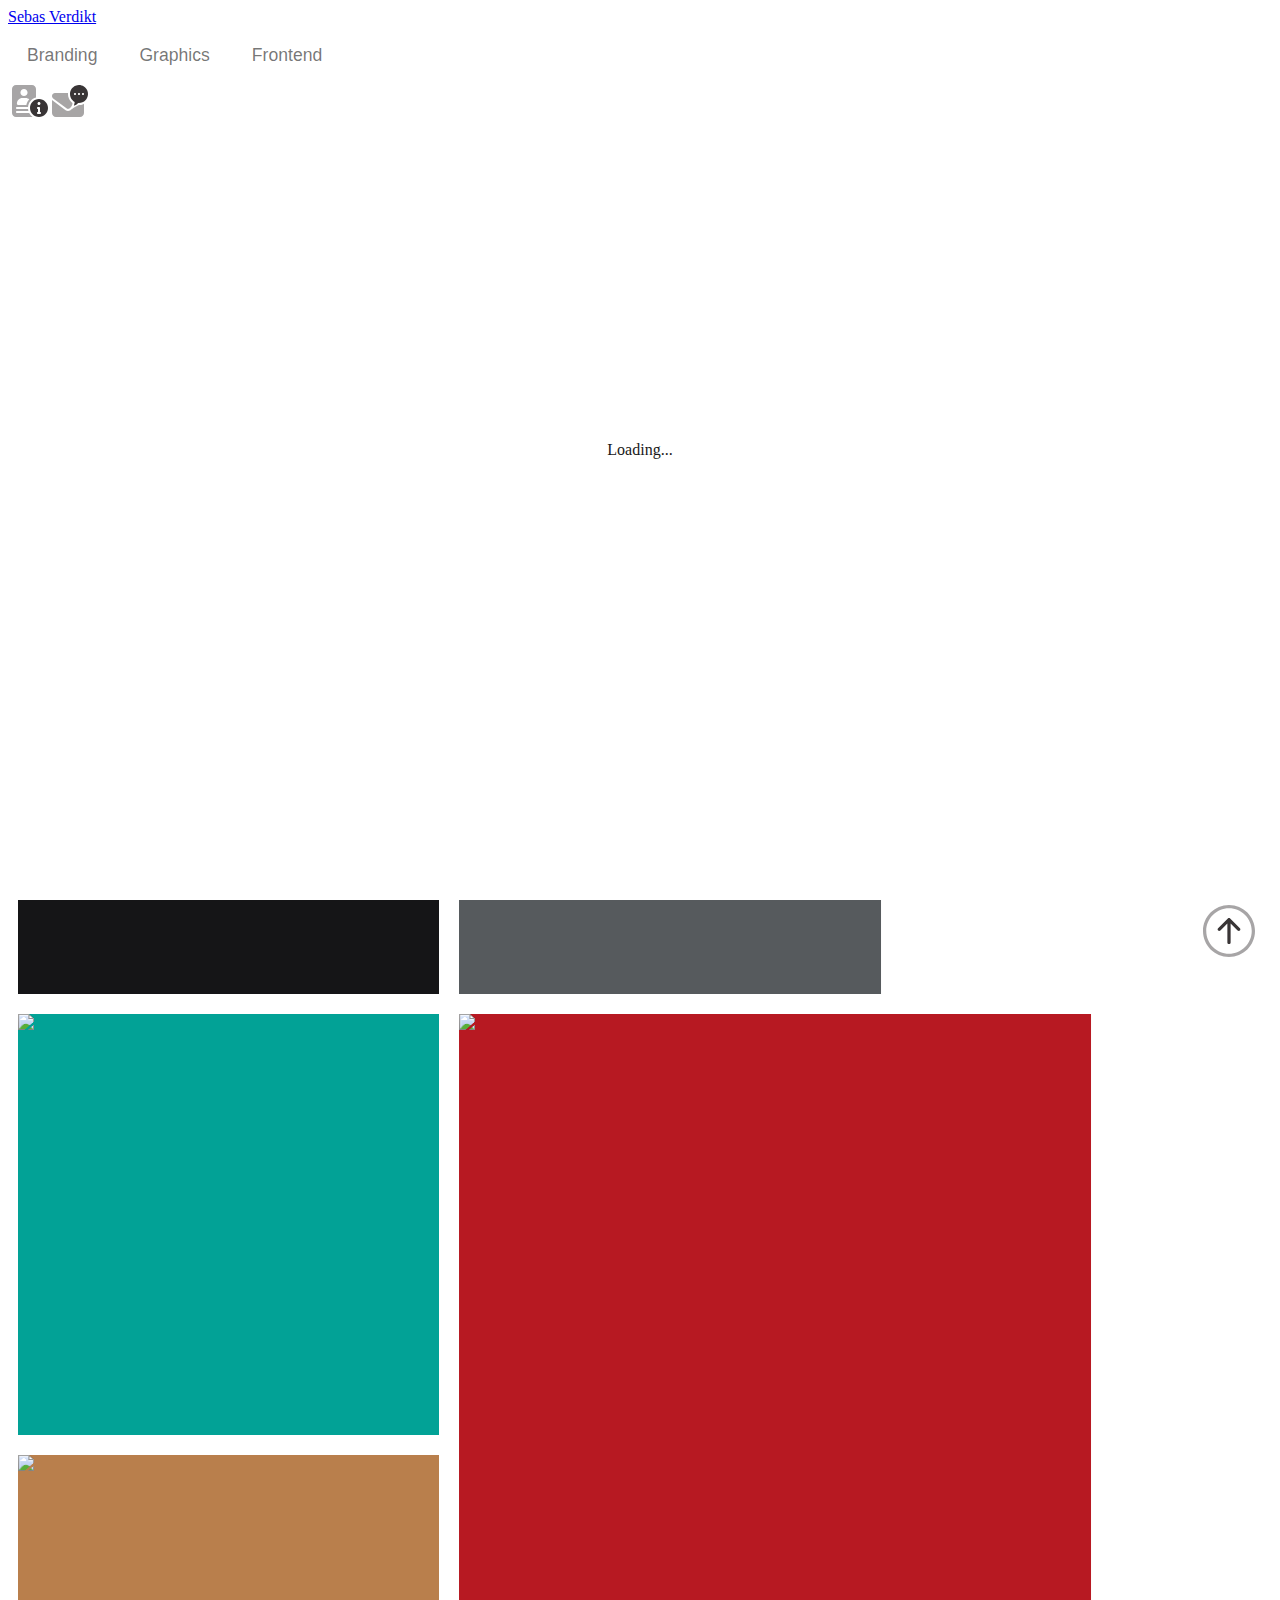
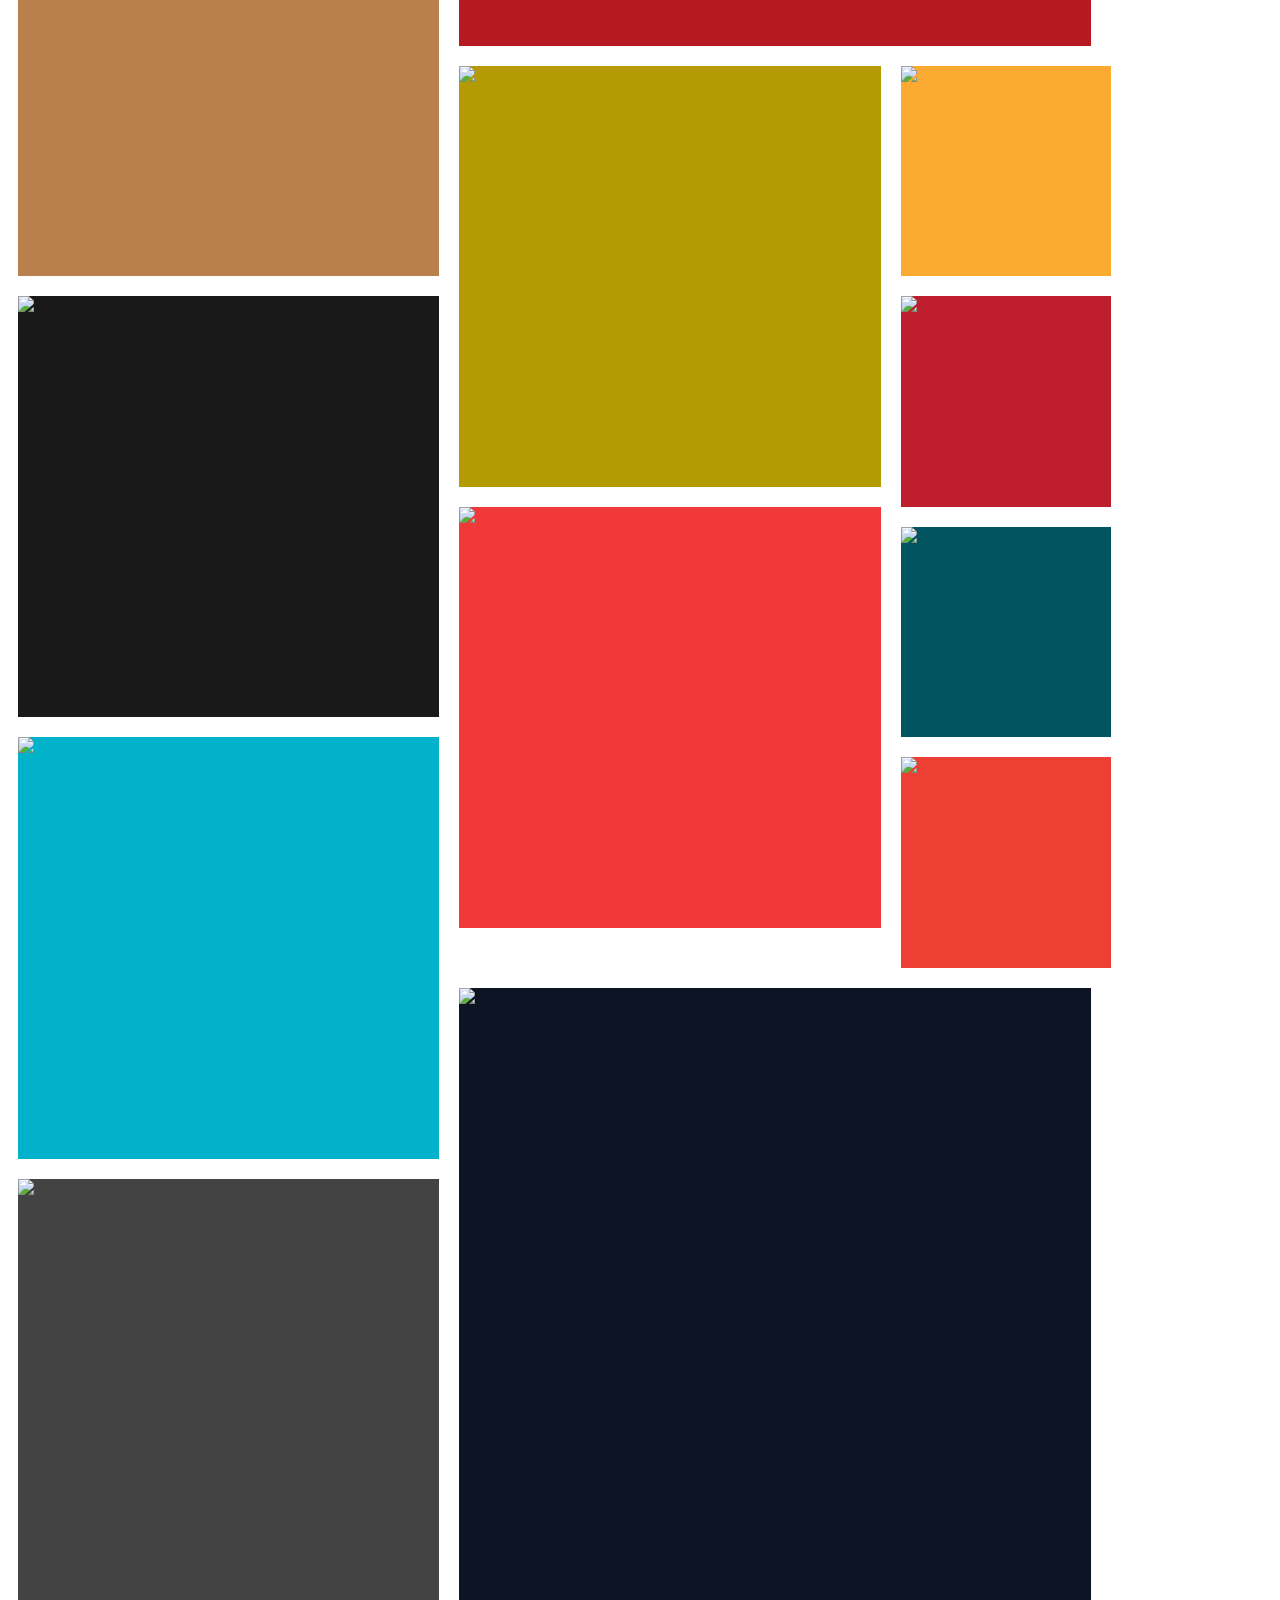
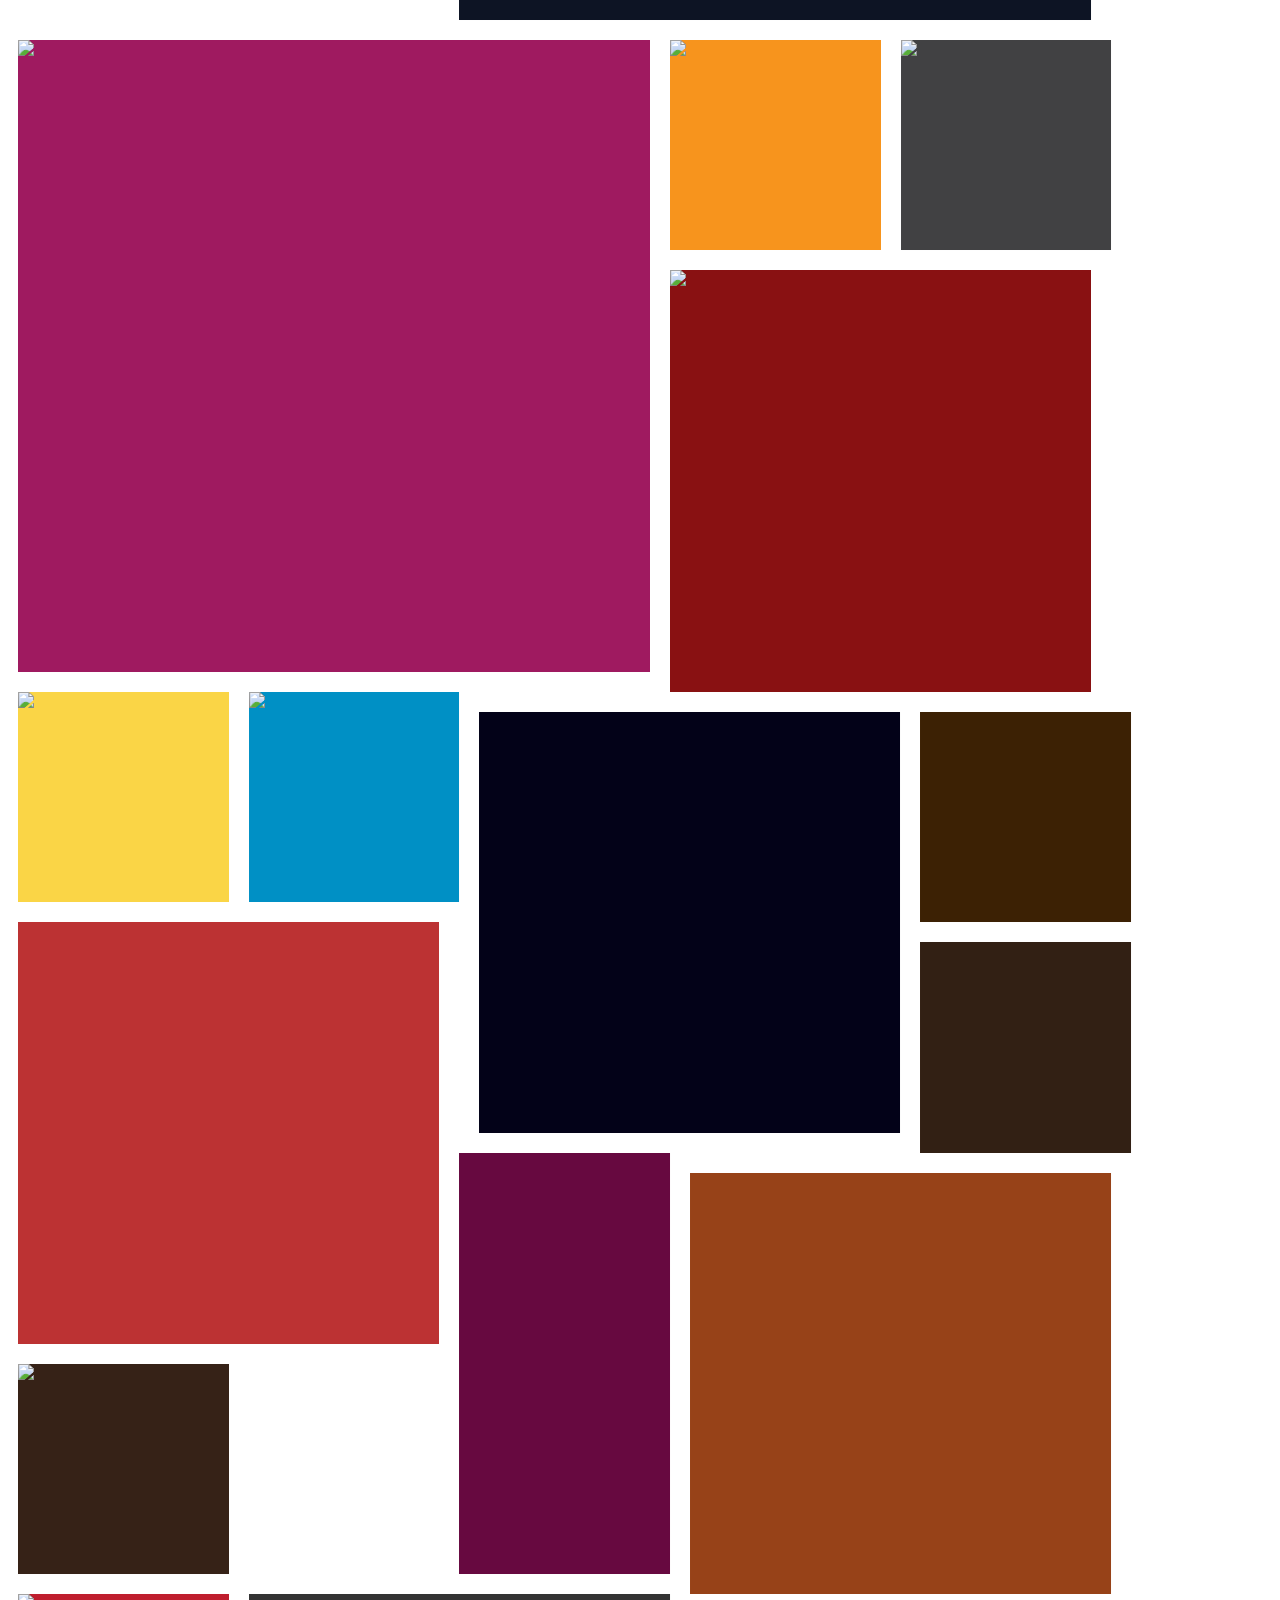
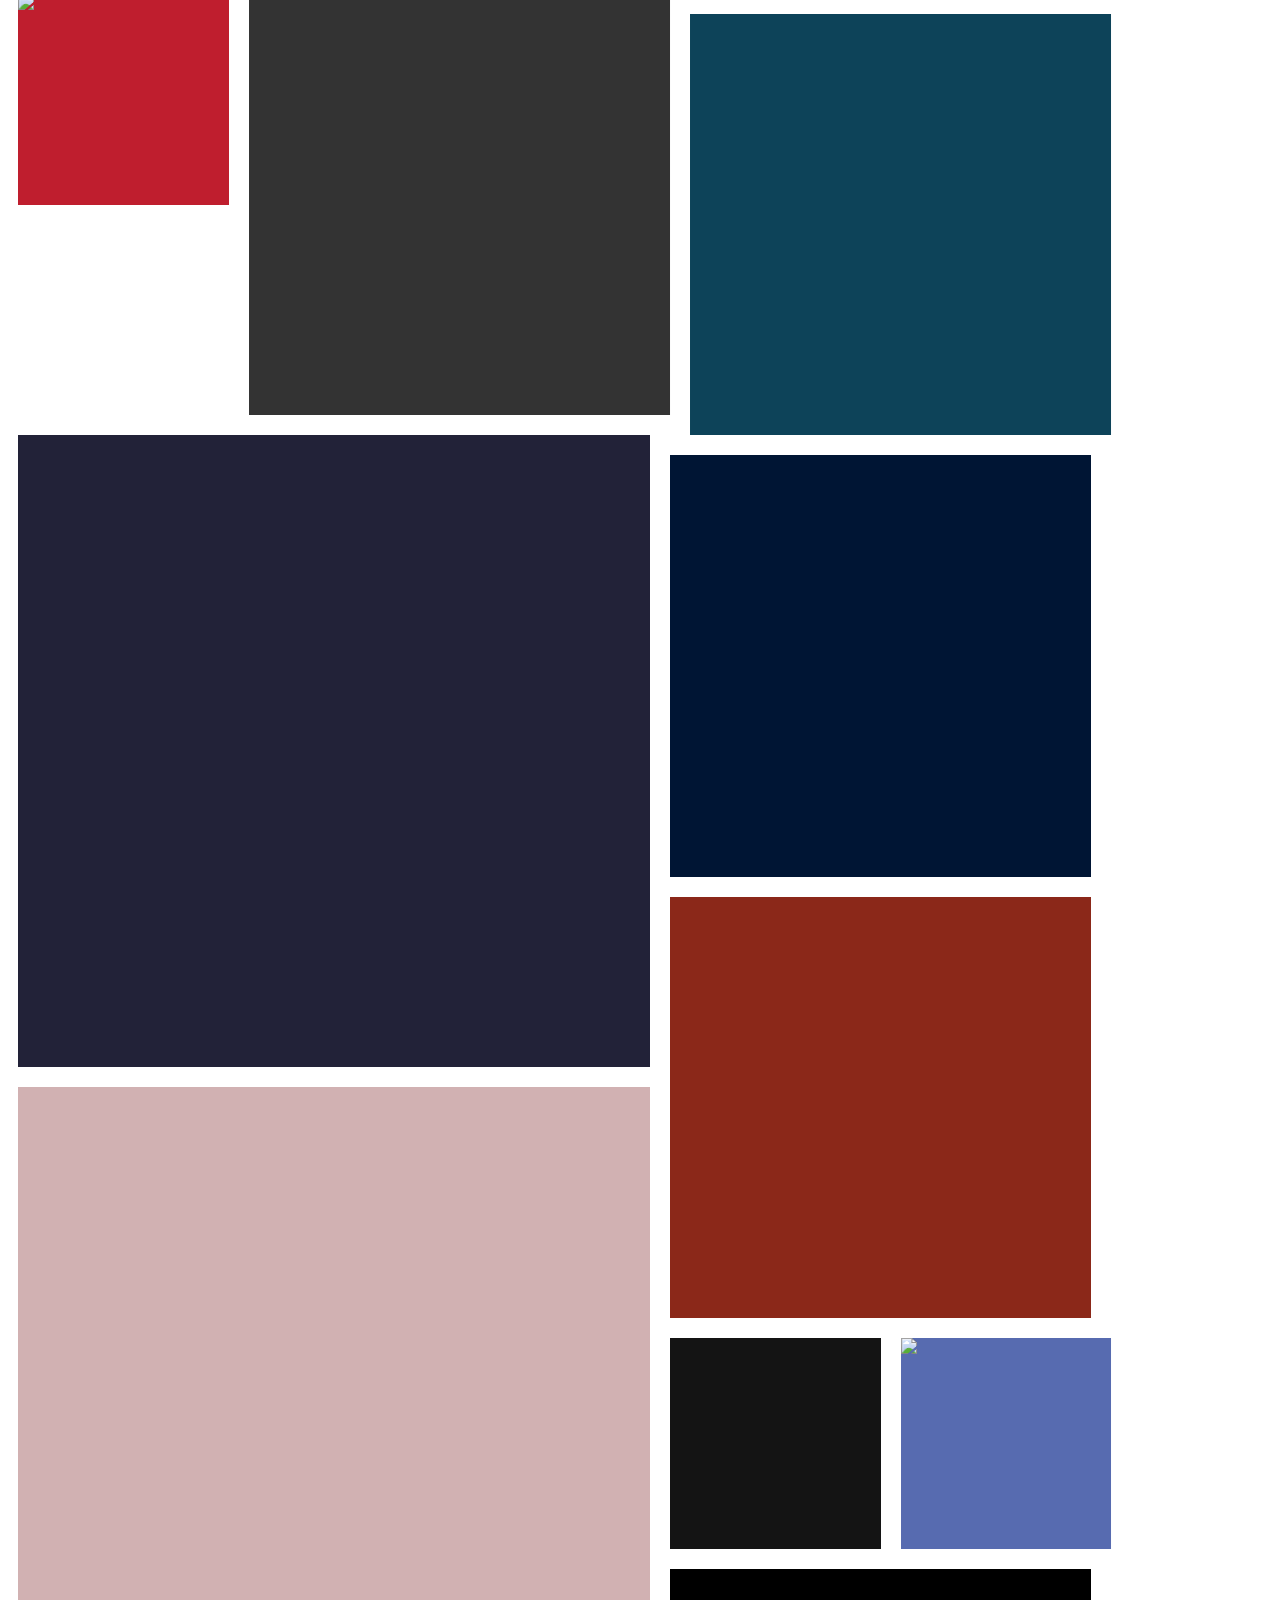
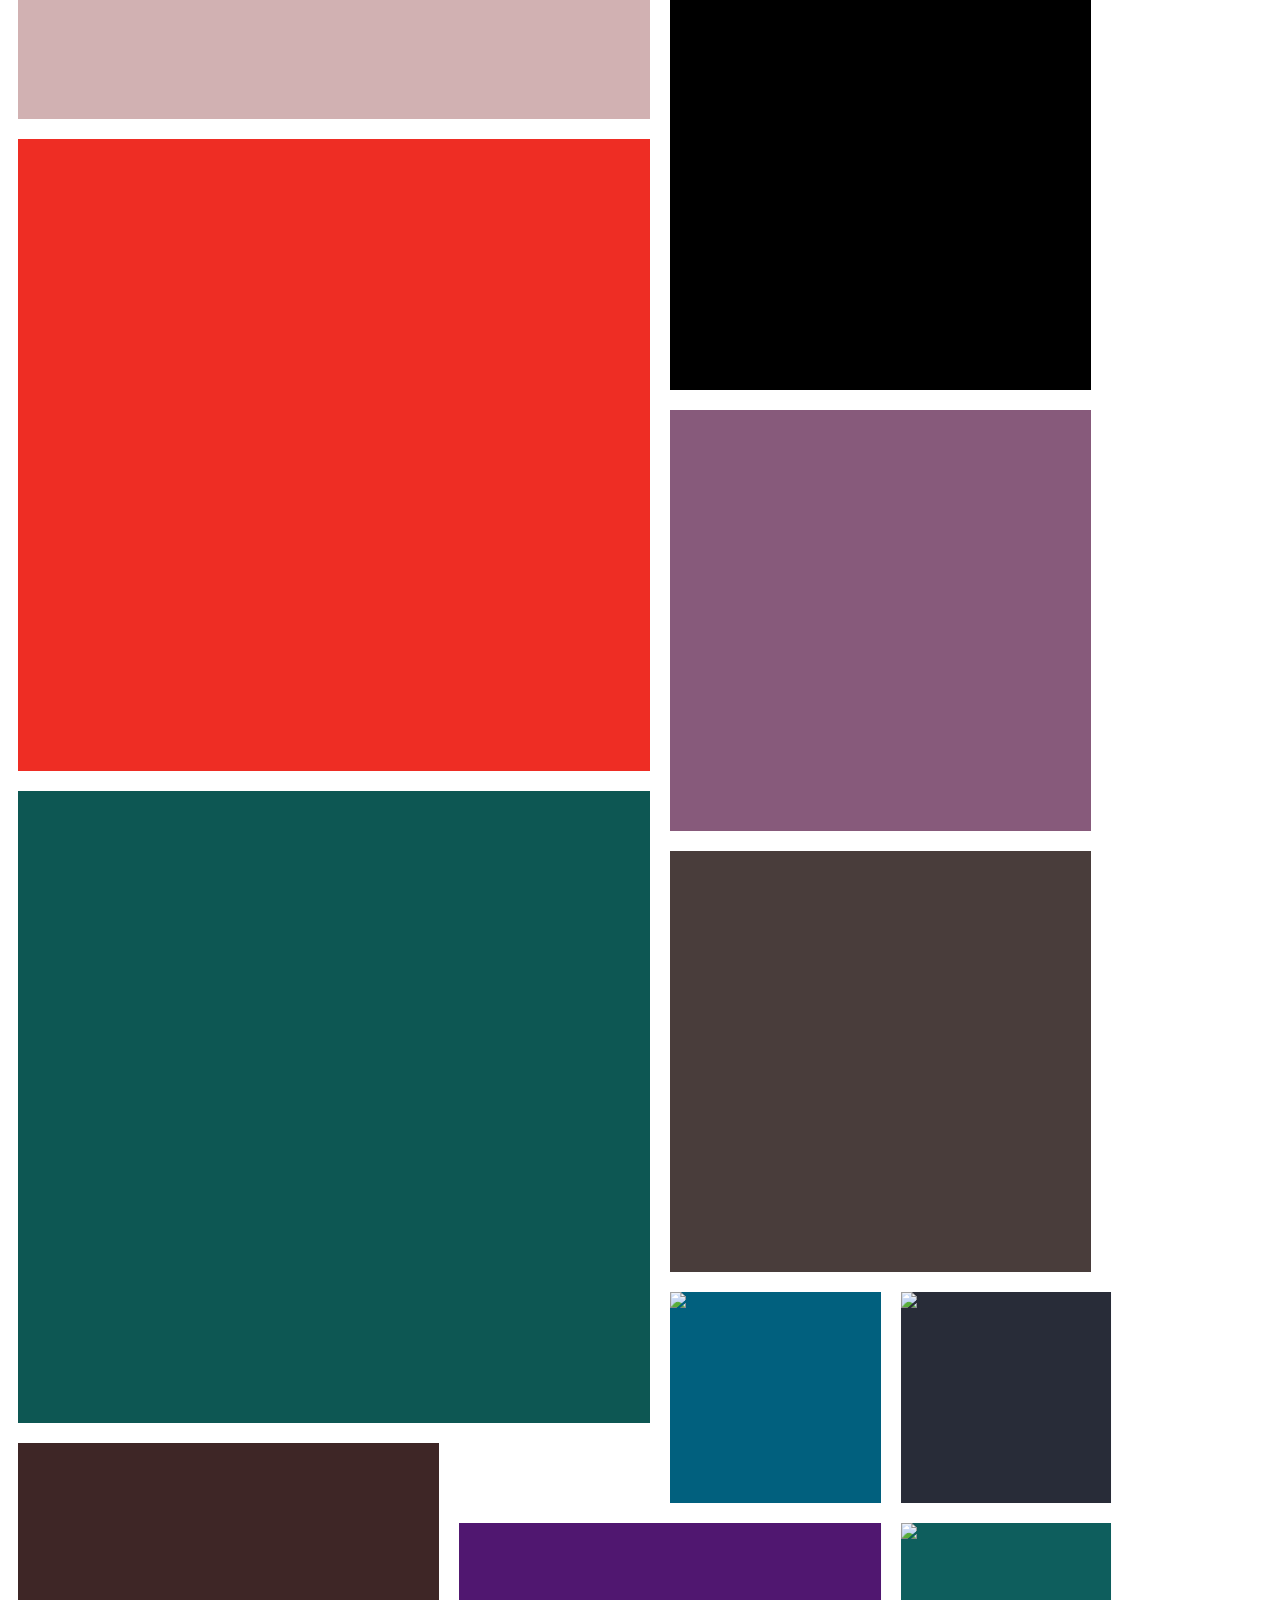
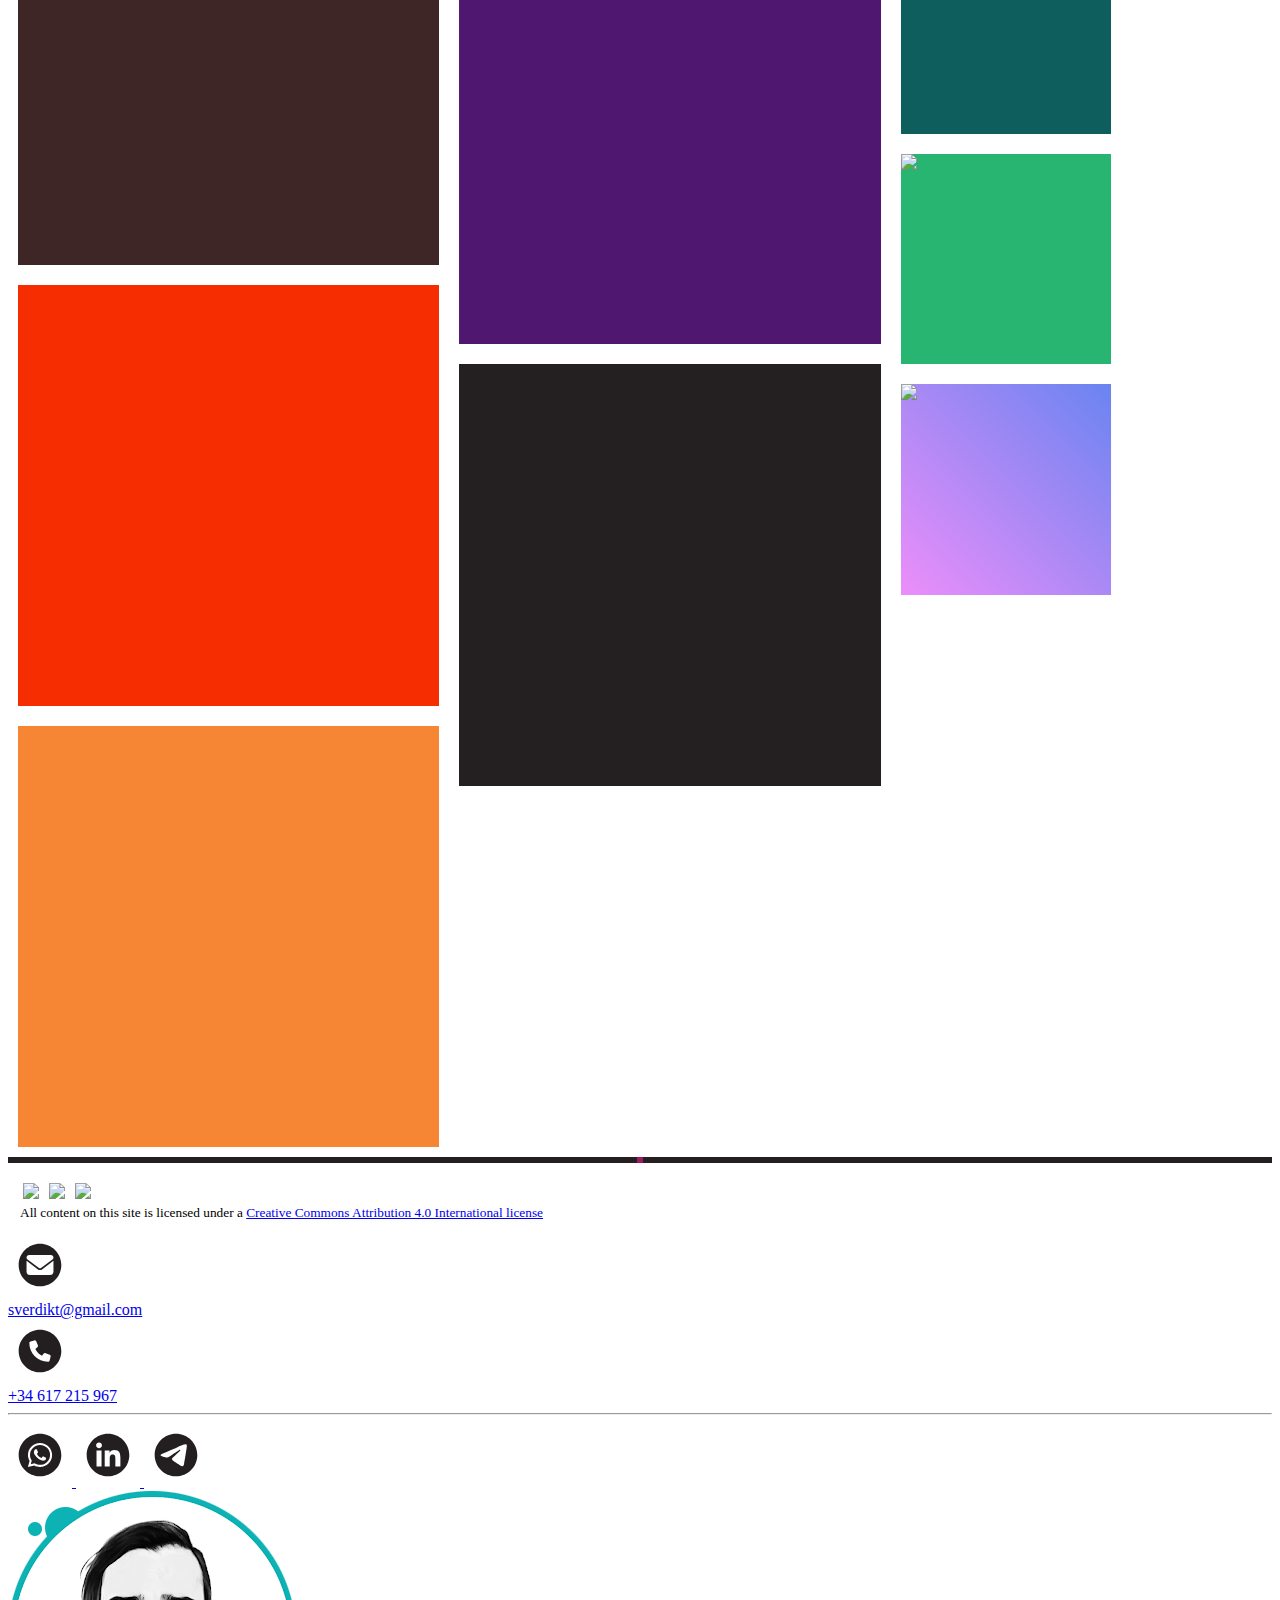
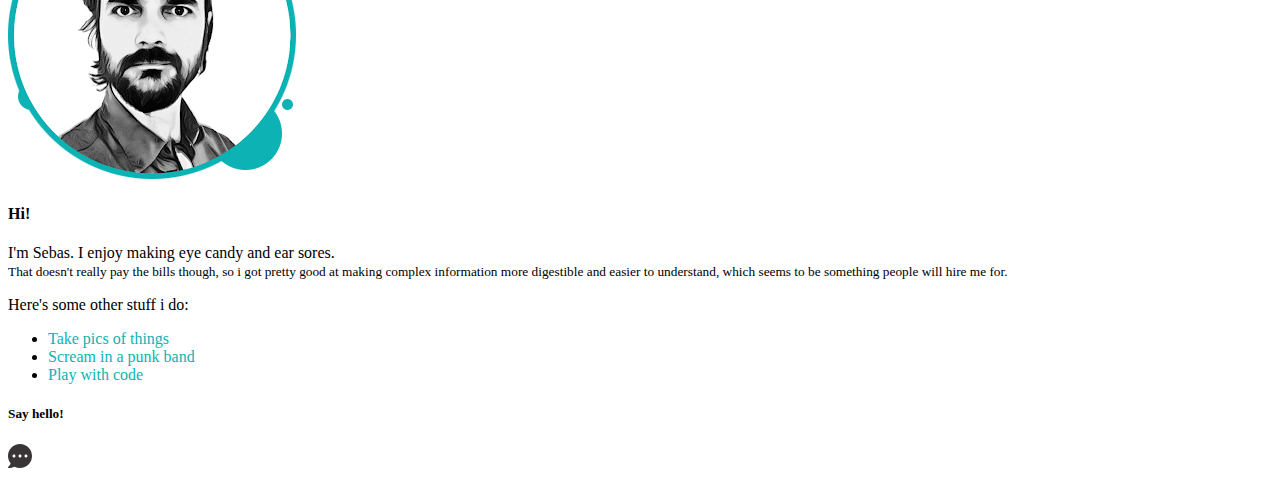
==== commit 98810a23: "photo gallery" ====
--- a/index.html
+++ b/index.html
@@ -6,10 +6,10 @@
     <meta charset="utf-8">
     <meta name="viewport" content="width=device-width, initial-scale=1">
     <meta data-rh="true" name="theme-color" content="#ffffff"/>
-    <meta name="description" content="Sebas Verdikt's online portfolio and curricullum">
+    <meta name="description" content="Sebas Verdikt's online design portfolio">
     <title>Sebas Verdikt | Portfolio</title>
     <link rel="icon" href="favicon.svg" type="image/svg+xml">
-    <link href="https://cdn.jsdelivr.net/npm/bootstrap@5.3.0-alpha2/dist/css/bootstrap.min.css" rel="stylesheet" integrity="sha384-aFq/bzH65dt+w6FI2ooMVUpc+21e0SRygnTpmBvdBgSdnuTN7QbdgL+OapgHtvPp" crossorigin="anonymous">
+    <link href="https://cdn.jsdelivr.net/npm/bootstrap@5.3.0/dist/css/bootstrap.min.css" rel="stylesheet" integrity="sha384-9ndCyUaIbzAi2FUVXJi0CjmCapSmO7SnpJef0486qhLnuZ2cdeRhO02iuK6FUUVM" crossorigin="anonymous">
     <link rel="stylesheet" href="app.min.css" />
     <link rel="stylesheet" href="custom.min.css">
     <script>document.cookie = "SameSite=Strict; Domain=.imagekit.io";</script>
@@ -27,11 +27,13 @@
 
     <header>
     <!-- Main Menu -->
-      <nav class="navbar navbar-expand-lg bg-light mx-2 mx-sm-0 py-0 py-md-4 mb-2" id="nav-filters">
+      <nav class="navbar navbar-expand-lg bg-light mx-2 mx-sm-0 py-0 py-md-4" id="nav-filters">
         <div class="container p-0 px-sm-2">
           <div class="logo d-flex py-2 order-1">
             <a class="navbar-brand topped fs-4 ps-1 ps-sm-0 me-0" href="/">Sebas Verdikt</a>
-            <a class="navbar-brand scrolled ps-3 ps-sm-0 xxs" href="/">SV</a>
+            <a class="navbar-brand scrolled ps-3 ps-sm-0 xxs" href="/">
+              <img src="favicon.svg" height="32">
+            </a>
           </div>
           <div class="filters d-flex justify-content-around justify-content-sm-evenly order-3 order-sm-2 w-100 w-sm-auto border-top" id="filter-btns">
             <button type="button" class="btn btn-filters btn-brand" data-filter=".brand">Branding</button>
@@ -1231,7 +1233,7 @@
         </div>
 
         <!-- Brands Offcanvas -->
-        <div data-delay="3000" class="offcanvas offcanvas-end offcustom" tabindex="-1" id="offLawyers" aria-labelledby="offLawyers" style="background-color: #282c38;">
+        <div class="offcanvas offcanvas-end offcustom" tabindex="-1" id="offLawyers" aria-labelledby="offLawyers" style="background-color: #282c38;">
           <div class="modal fade" tabindex="-1" id="modLawyers">
             <div class="modal-dialog offmodal">
               <div class="modal-content text-center text-white" style="background-color: #282c38;">
@@ -2037,9 +2039,9 @@
                 <p>I'm Sebas. I enjoy making eye candy and ear sores.<br><small>That doesn't really pay the bills though, so i got pretty good at making complex information more digestible and easier to understand, which seems to be something people will hire me for.</small></p>
                 <p>Here's some other stuff i do:</p>
                 <ul>
-                  <li><a href="photo.html" target="_self">Take pics of things.</a></li>
-                  <li><a href="https://www.beacons.ai/fastfoodsociety" target="_blank">Scream in a punk band.</a></li>
-                  <li><a href="https://github.com/sebasverdikt" target="_blank">Play with code.</a></li>
+                  <li><a href="photo.html" target="_self">Take pics of things</a></li>
+                  <li><a href="https://www.beacons.ai/fastfoodsociety" target="_blank">Scream in a punk band</a></li>
+                  <li><a href="https://github.com/sebasverdikt" target="_blank">Play with code</a></li>
                 </ul>
                 <div class="text-end position-relative">
                   <h5 class="d-inline">Say hello!</h5>
@@ -2058,13 +2060,12 @@
     </button>
 
     <!-- JS -->
-    <script src="https://cdn.jsdelivr.net/npm/bootstrap@5.3.0-alpha3/dist/js/bootstrap.min.js" integrity="sha384-Y4oOpwW3duJdCWv5ly8SCFYWqFDsfob/3GkgExXKV4idmbt98QcxXYs9UoXAB7BZ" crossorigin="anonymous"></script>
+    <script src="https://cdn.jsdelivr.net/npm/bootstrap@5.3.0/dist/js/bootstrap.min.js" integrity="sha384-fbbOQedDUMZZ5KreZpsbe1LCZPVmfTnH7ois6mU1QK+m14rQ1l2bGBq41eYeM/fS" crossorigin="anonymous"></script>
     <script src="app.min.js"></script>  
     <script defer src="functions.min.js"></script>
     <script defer src="cookies/cookies.js"></script>
     <script defer src="cookies/cookies-init.js"></script>
     
-
   </body>
 
 </html>--- a/custom.min.css
+++ b/custom.min.css
@@ -7,4 +7,38 @@
 }
 #infoModal a:hover {
     text-decoration:underline!important;
+}
+
+a.navbar-brand.scrolled img {
+    filter: saturate(0);
+}
+a:hover.navbar-brand.scrolled img {
+    filter: saturate(1);
+}
+
+.grid-photo {width: 50%;}
+@media screen and (min-width: 576px) {
+  .grid-photo {border: 5px solid white}
+}
+@media screen and (min-width: 768px) {
+  .grid-photo {width: 33.33%; border: 10px solid white}
+}
+@media screen and (min-width: 992px) {
+  .grid-photo {width: 33.33%;}
+}
+@media screen and (min-width: 1200px) {
+  .grid-photo {width: 33.33%;}
+}
+@media screen and (min-width: 1400px) {
+  .grid-photo {width: 33.33%;}
+}
+
+
+.grid-item.grid-photo img {
+  opacity: 1;
+  transition: opacity .2s;
+}
+
+.grid-item.grid-photo:hover img {
+  opacity: .5
 }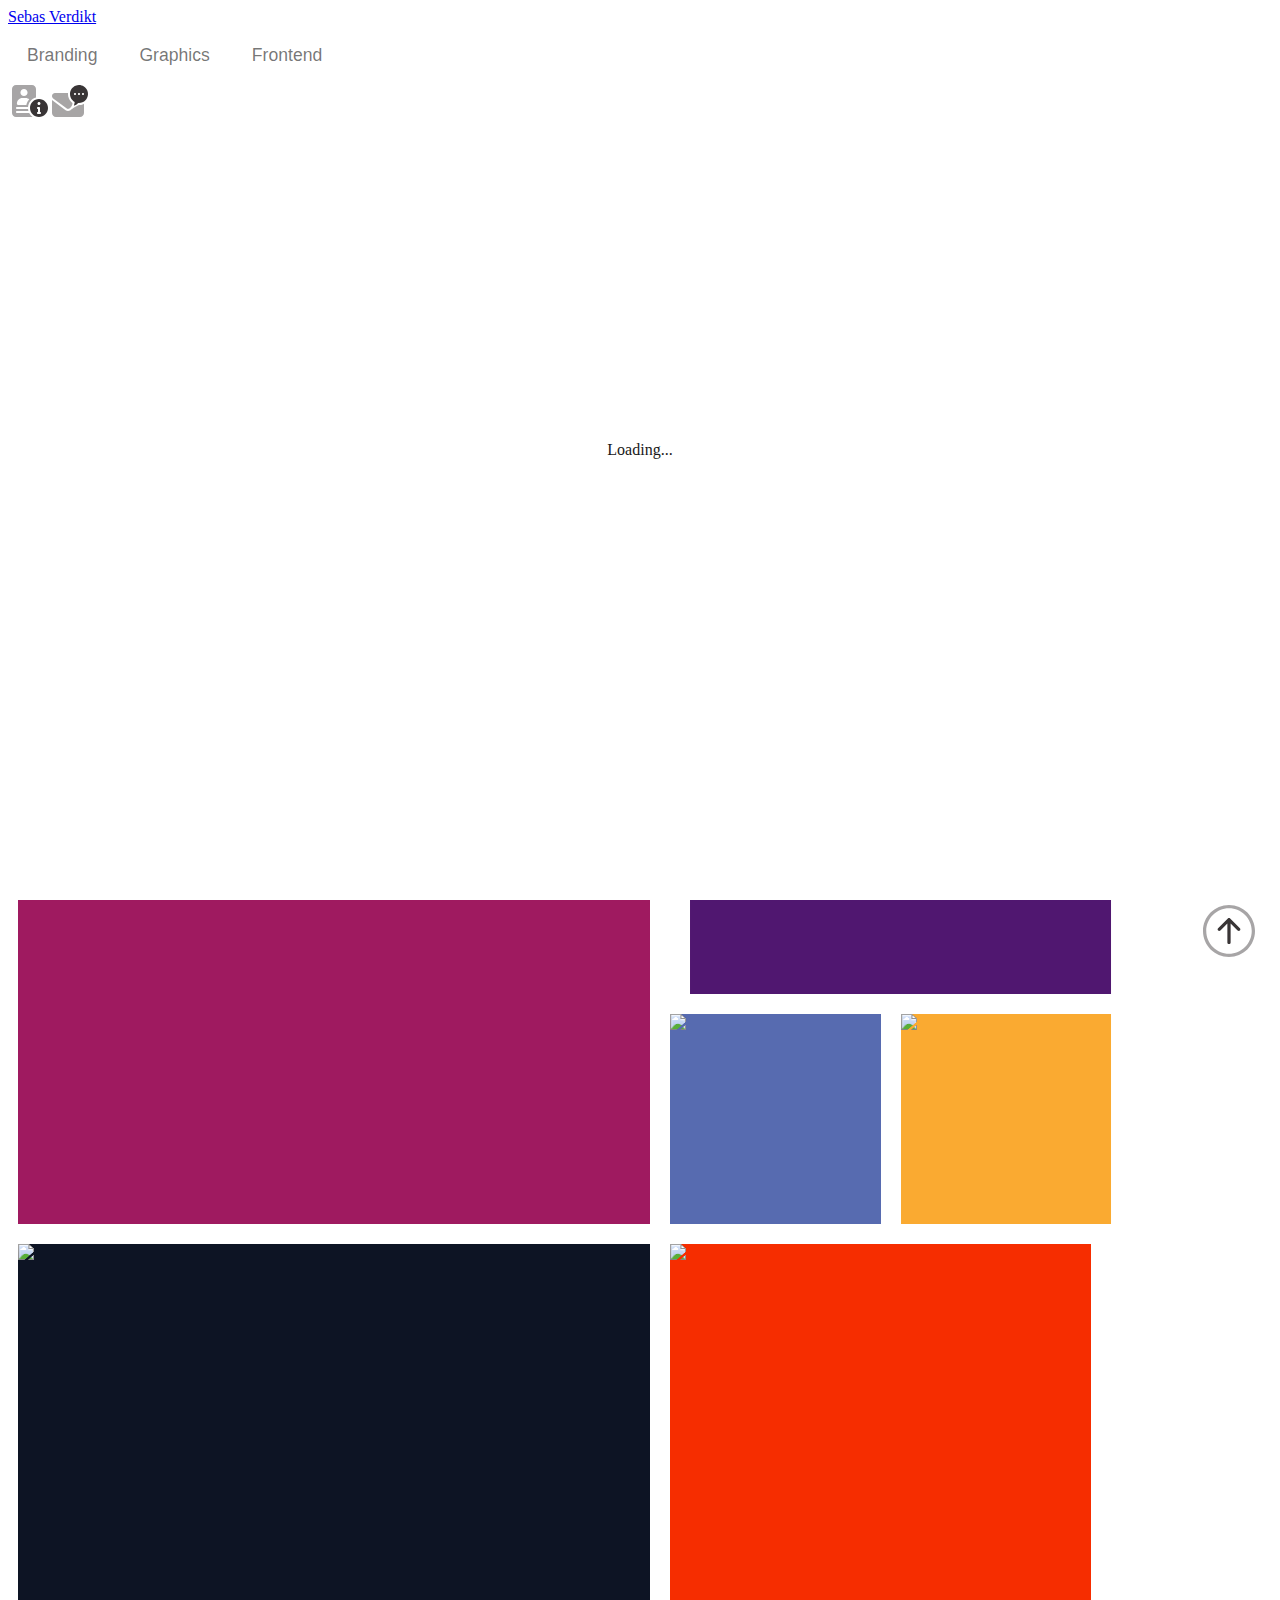
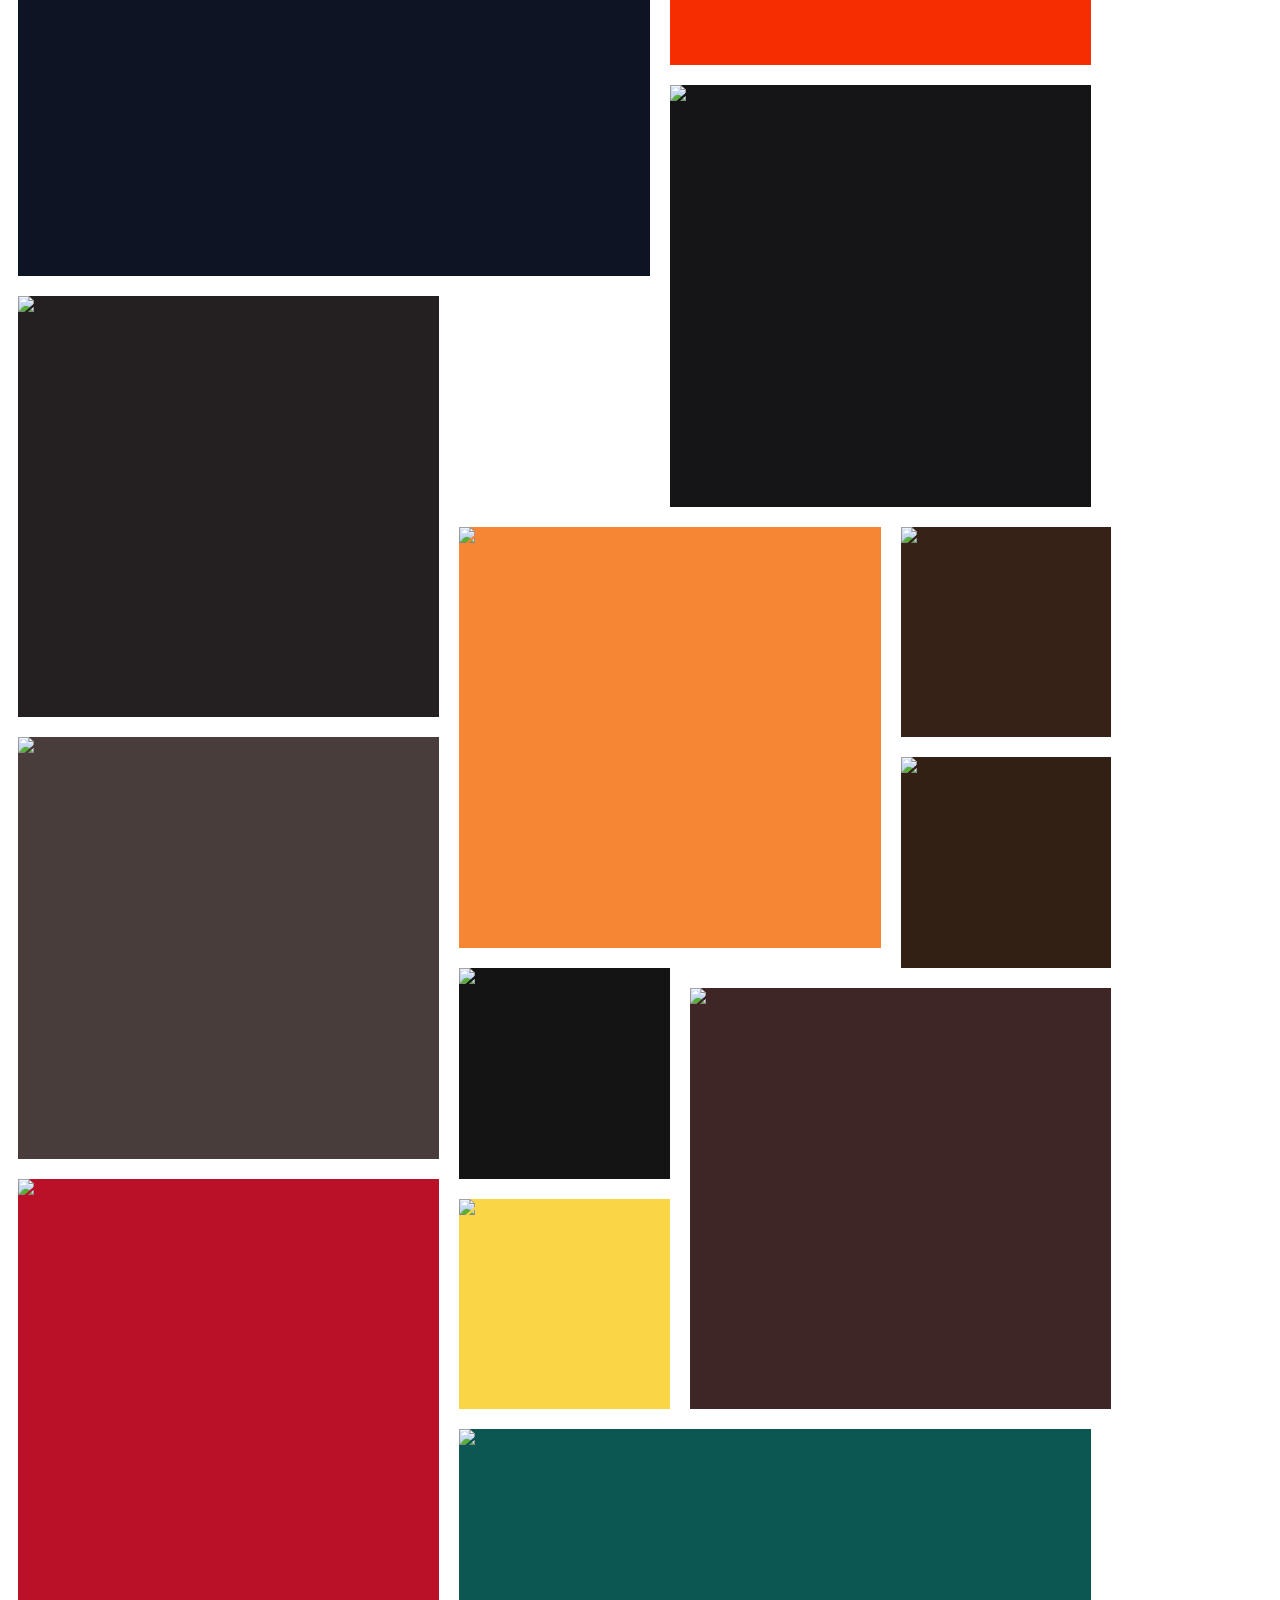
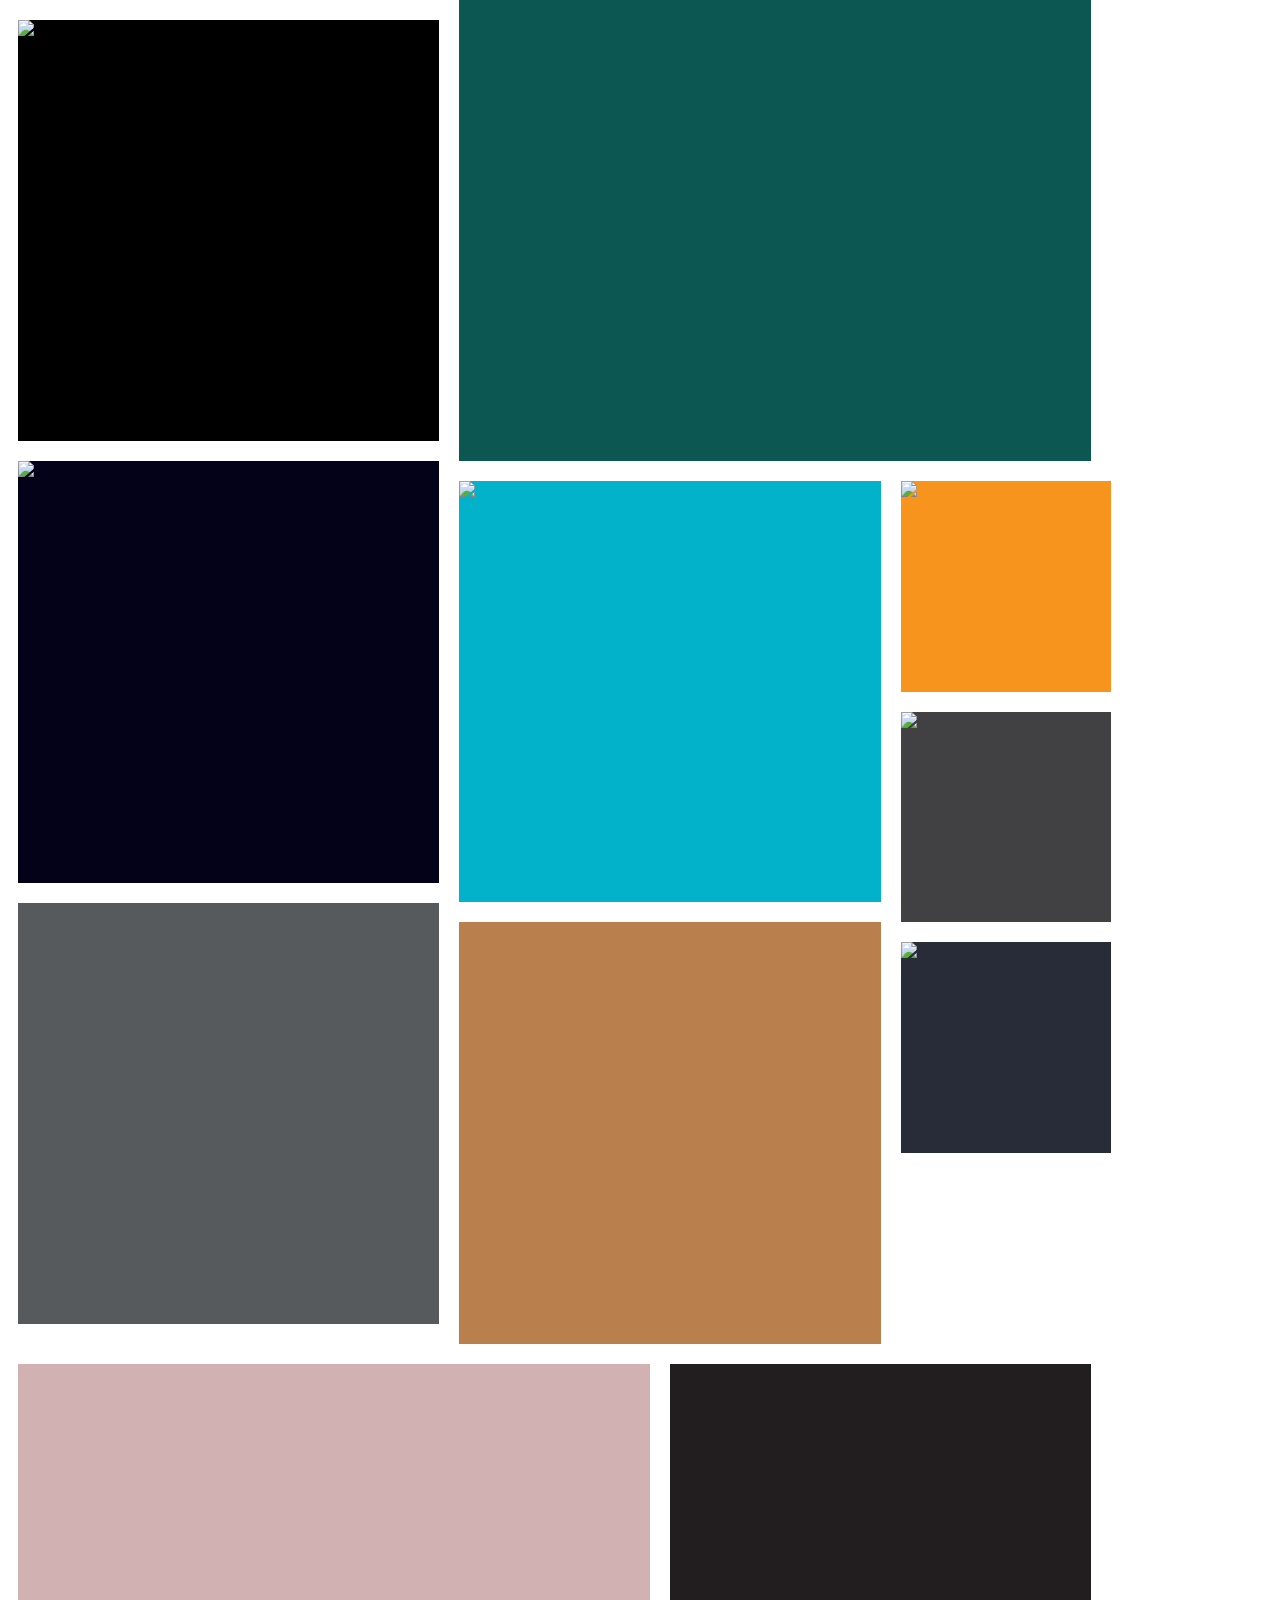
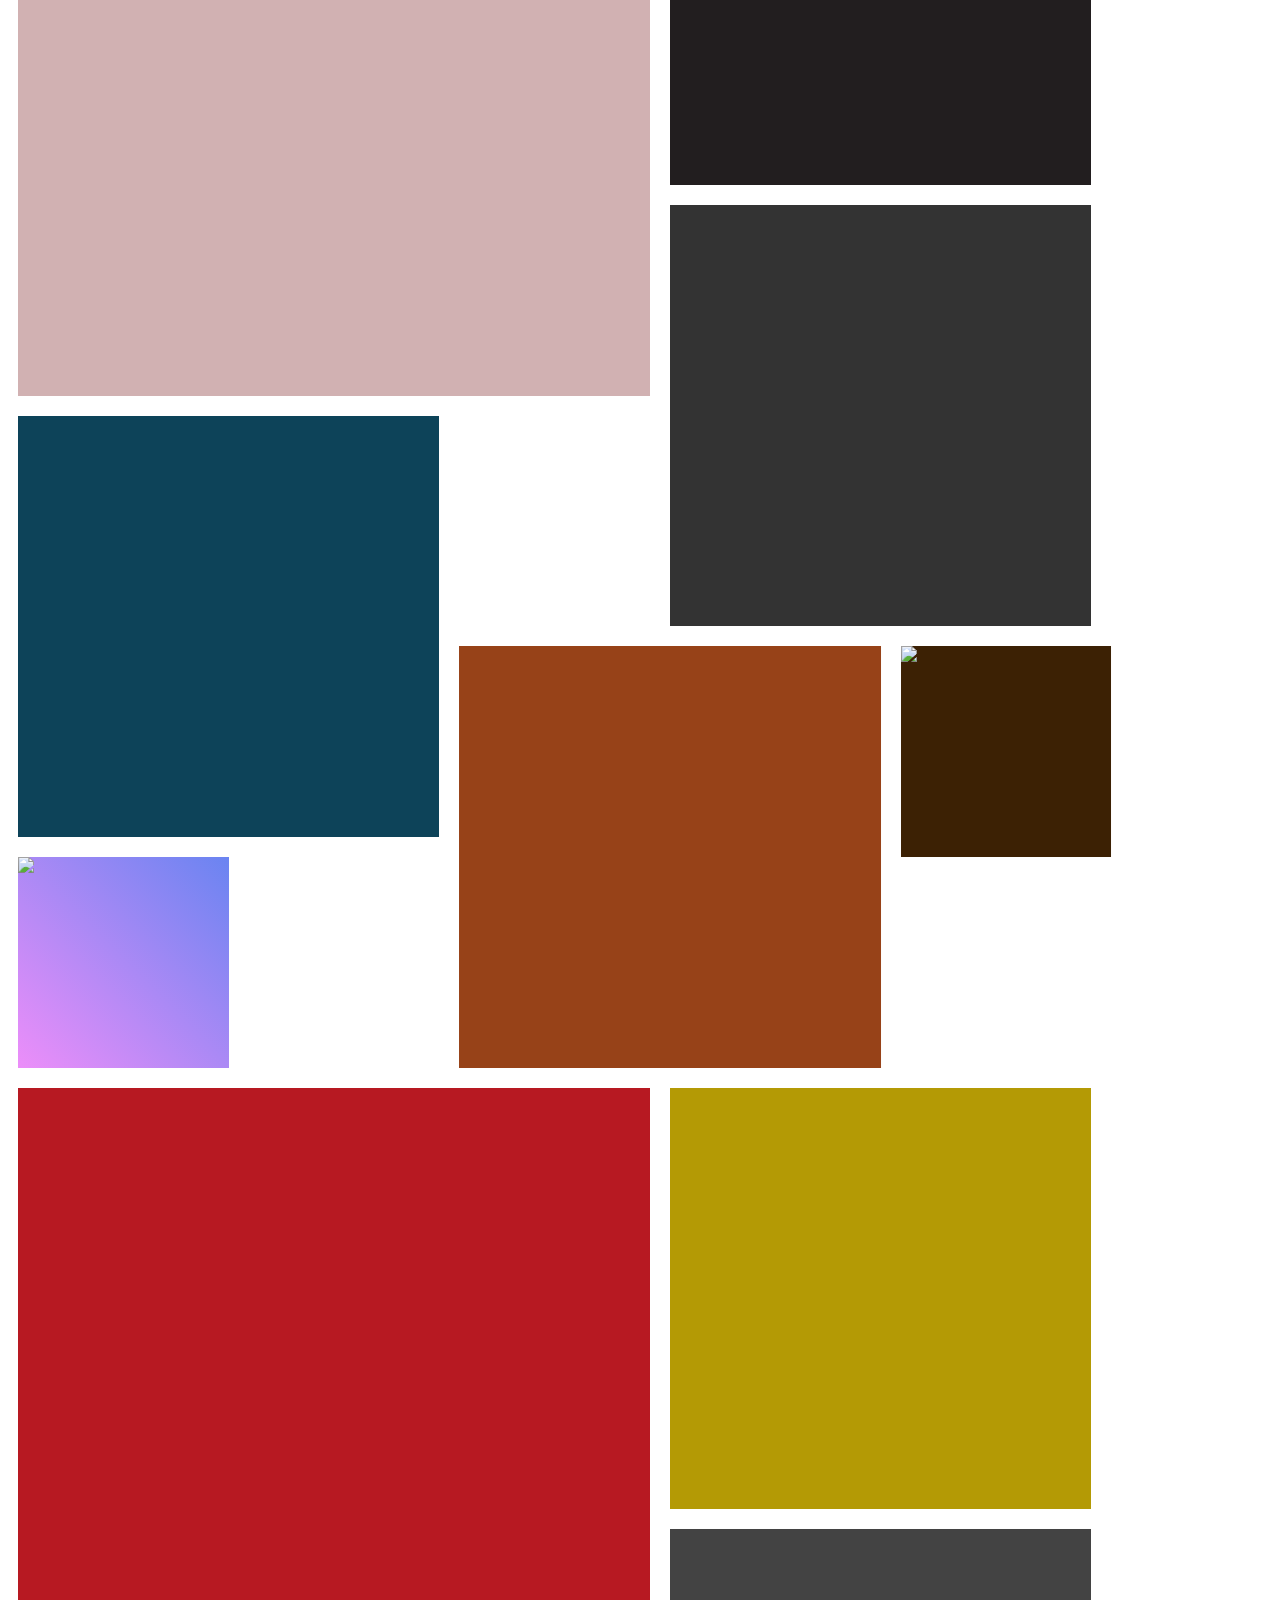
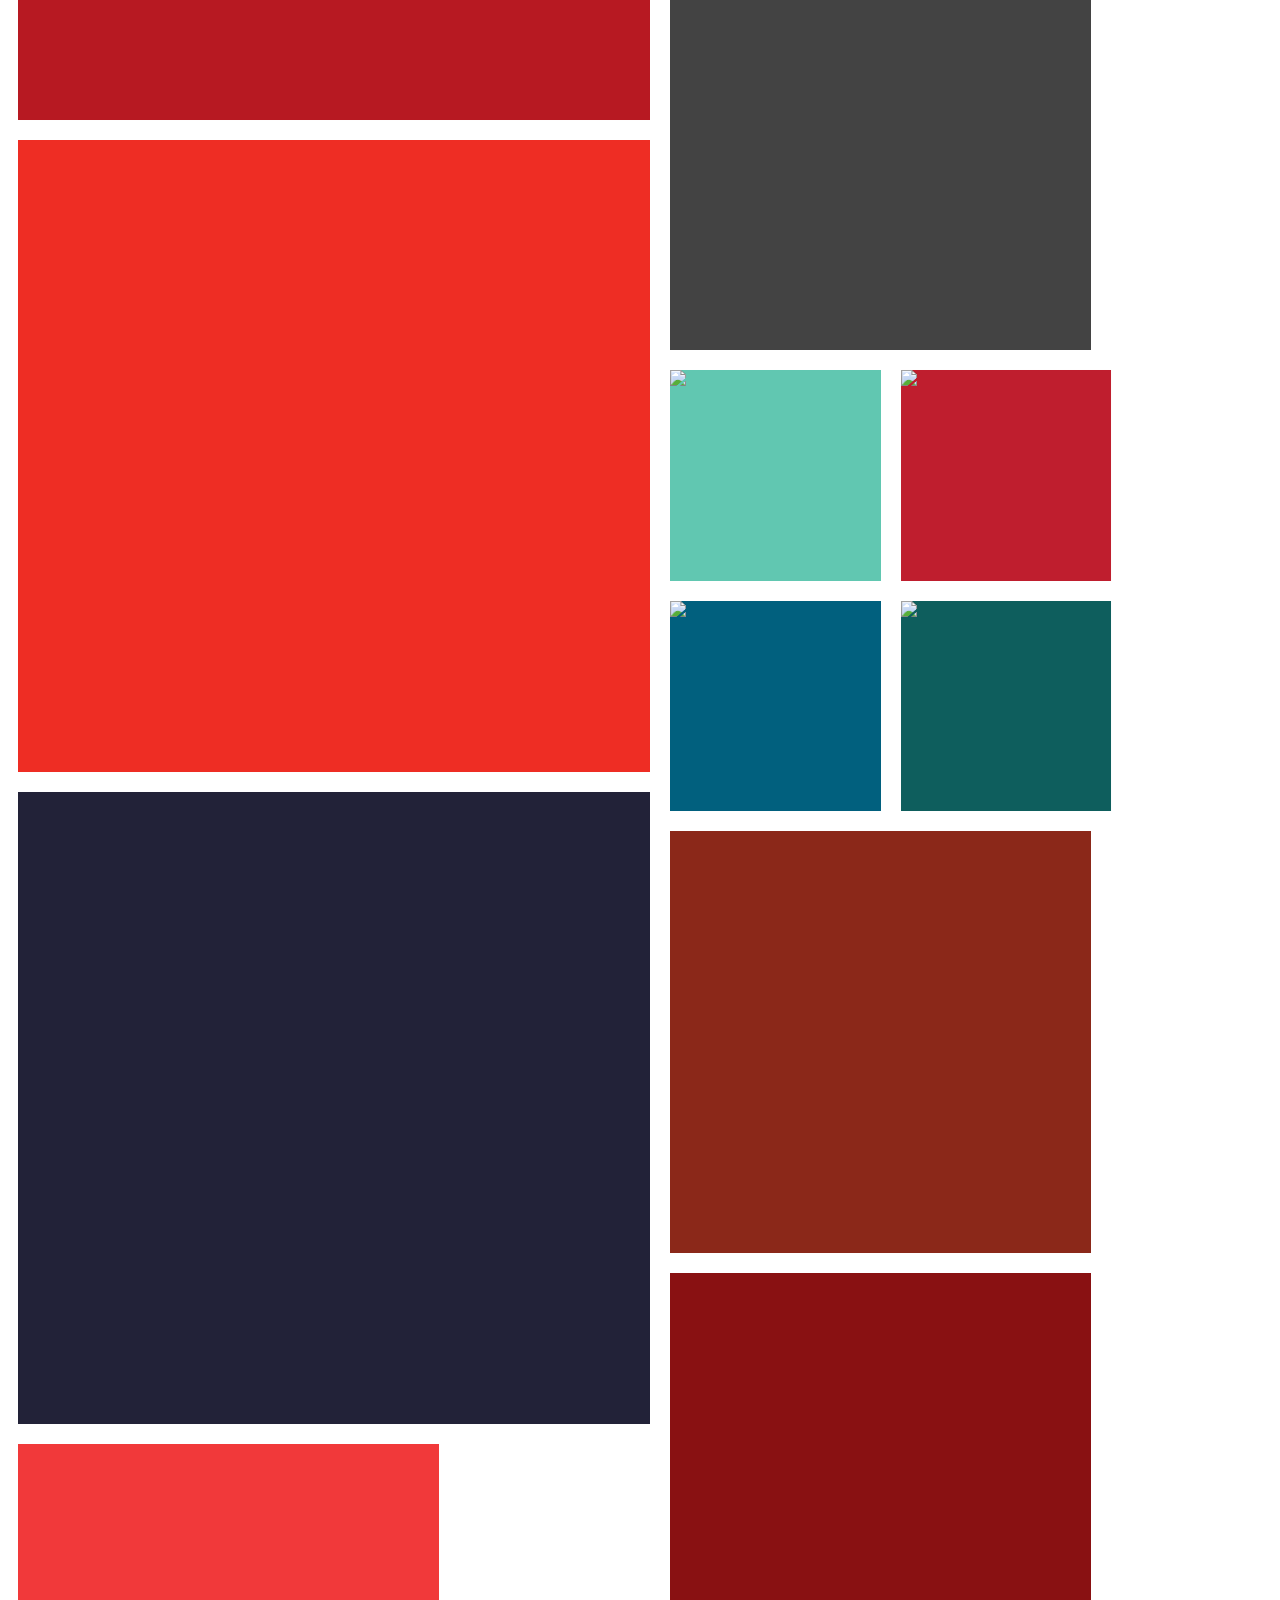
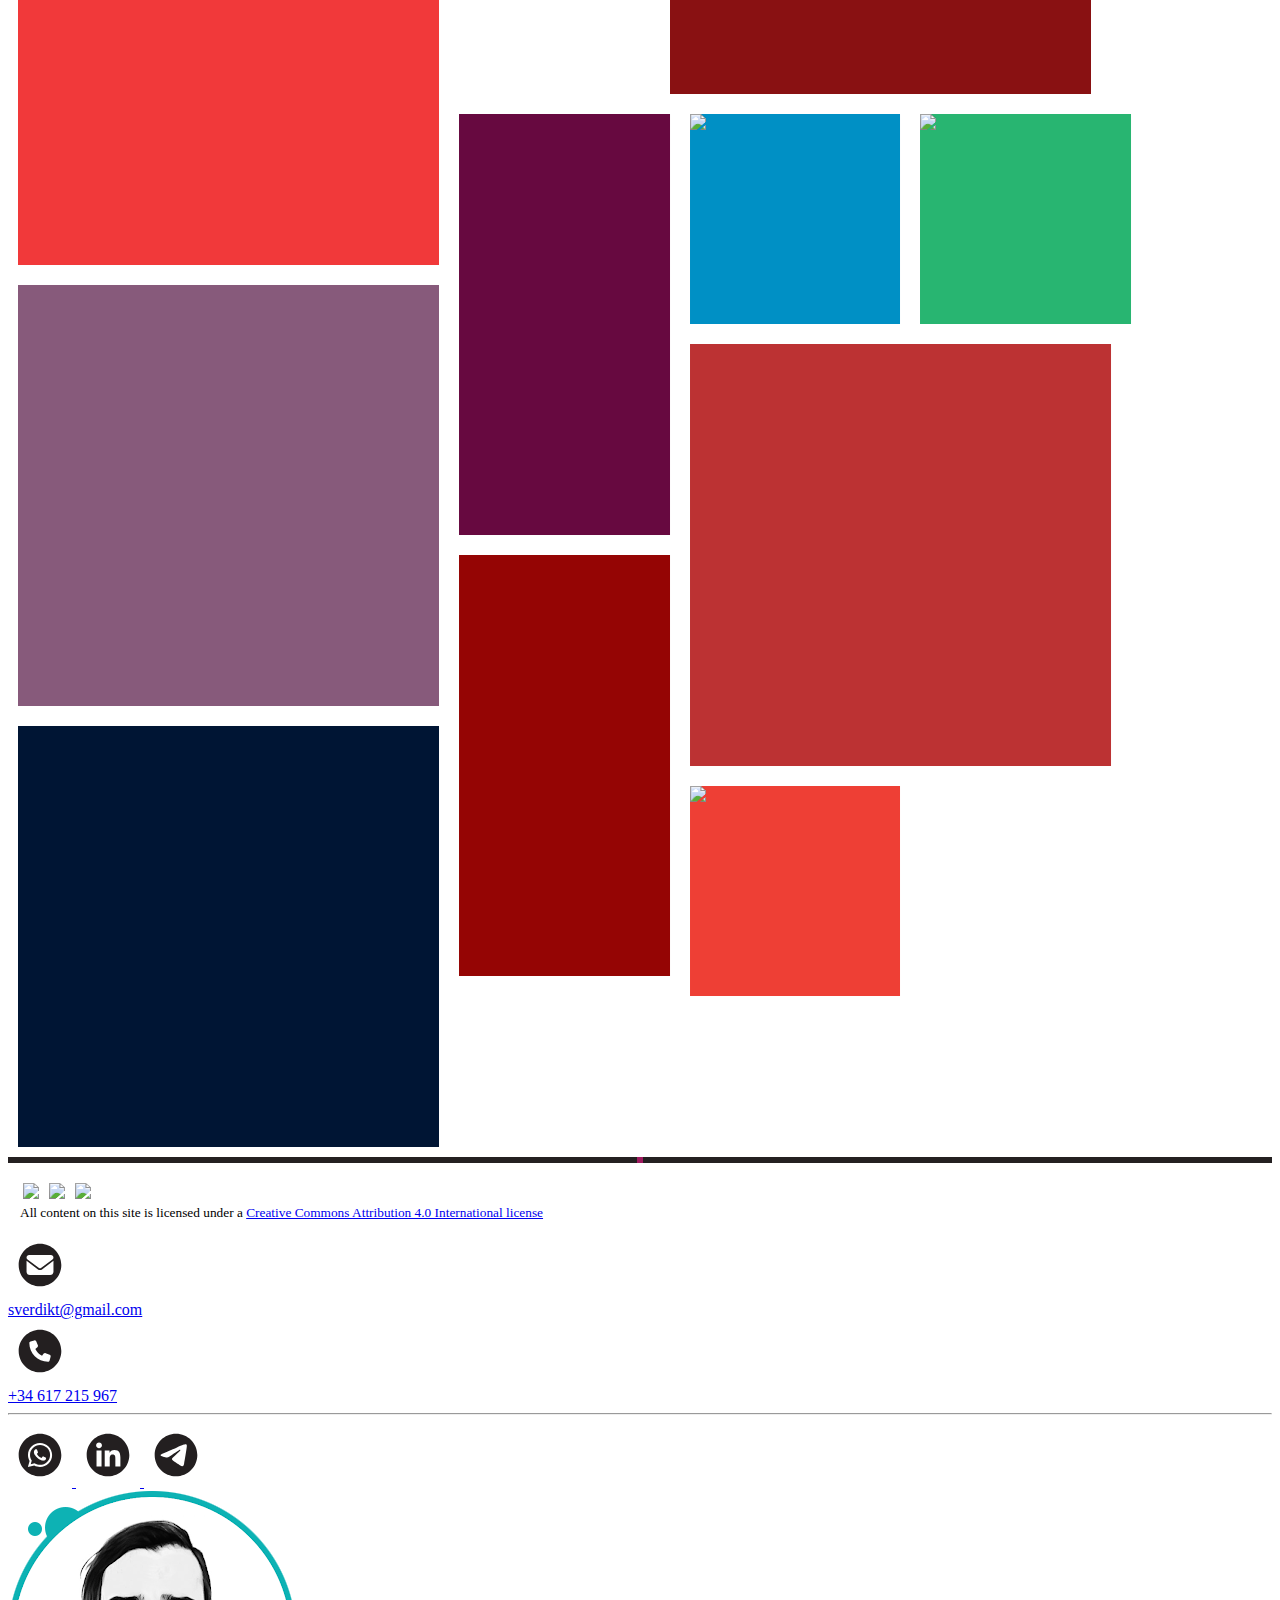
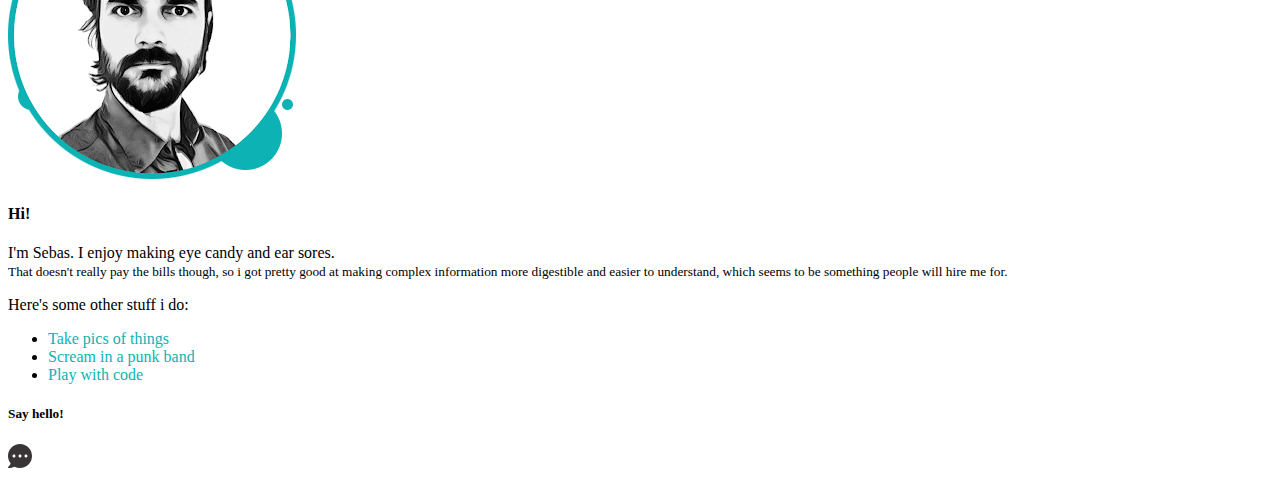
==== commit 03c59085: "header changes for photos" ====
--- a/index.html
+++ b/index.html
@@ -17,7 +17,7 @@
     <script>window.dataLayer = window.dataLayer || []; function gtag(){dataLayer.push(arguments);} gtag('js', new Date()); gtag('config', 'G-PE464DF0V0');</script>
   </head>
 
-  <body>
+  <body id="Design">
 
     <div class="preloader">
       <div class="spinner-border" role="status">
@@ -2050,6 +2050,7 @@
                 </div>  
               </div>
             </div>
+            <button type="button" class="btn-clos-mod" data-bs-dismiss="modal" aria-label="Close"></button>
           </div>
         </div>
       </div>
--- a/custom.min.css
+++ b/custom.min.css
@@ -1,44 +1,1155 @@
-.rollover img.image-hover,span.inner{position:absolute;bottom:0;left:0;right:0}#c-ttl,#collapse-clients figure,span.inner{text-align:center}.btn-off,.link-icon{background-repeat:no-repeat;background-position:center}body::-webkit-scrollbar{display:none}body{-ms-overflow-style:none;scrollbar-width:none;min-height:calc(100vh - 71px)}h2.accordion-header button{font-weight:500;text-transform:uppercase}.lead{font-weight:400}.accordion{--bs-accordion-color:none;--bs-accordion-bg:none;--bs-accordion-border-color:none;--bs-accordion-border-width:0px;--bs-accordion-border-radius:0rem;--bs-accordion-btn-focus-border-color:none;--bs-accordion-btn-focus-box-shadow:0rem rgba(0, 0, 0, 0);--bs-accordion-body-padding-x:1.25rem;--bs-accordion-body-padding-y:1rem;--bs-accordion-active-color:none;--bs-accordion-active-bg:none}.accordion-button:not(.collapsed)::before{background-image:url(img/icons/chevron-up.svg);transform:var(--bs-accordion-btn-icon-transform)}.accordion-button::before{flex-shrink:0;width:var(--bs-accordion-btn-icon-width);height:var(--bs-accordion-btn-icon-width);margin-right:15px;content:"";background-image:url(img/icons/chevron-down.svg);background-repeat:no-repeat;background-size:var(--bs-accordion-btn-icon-width);transition:var(--bs-accordion-btn-icon-transition)}.accordion-button:not(.collapsed)::after{background-image:none;transform:none}.accordion-button::after{width:0;height:0;padding-right:55px;margin-left:-20px;content:"";background-image:none;transition:none;position:absolute;border-bottom:1px solid #fff;padding-bottom:53px}button#back2top{display:block;background:0 0;border:none;padding:0;margin:0 25px -60px 0;position:fixed;bottom:0;right:0;z-index:9998;transition:margin-bottom 1s,transform .2s}button#back2top img{height:52px}button#back2top.b2t-on{margin-bottom:25px}button#back2top.b2t-on:hover{transform:scale(1.1)}.cv-title a svg .st0{opacity:.4;fill:#231F20}.cv-title a svg .st1{opacity:.9;fill:#231F20}.cv-title a:hover svg path{opacity:1;fill:#fff;transition:fill .15s ease-in-out}.cv-entry{border-left:1px solid #dee2e6;padding-left:20px;margin-bottom:0;padding-bottom:1.5em}.first-entry.cv-entry::before{content:'';border-left:1px solid #dee2e6;padding-right:20px;margin-left:-21px;padding-top:23px}div.first-entry{margin-top:-23px}@media screen and (max-width:1199.9px){#about-me .lead{font-size:1rem;font-weight:500}#about-me .bio .lead{font-weight:400}.cv-entry{padding-top:2px}}.cairn::before{content:'';background-color:#fff;width:11px;height:11px;border:1px solid #00000040;border-radius:100%;position:relative;left:-5px;float:left;top:10px}.link-icon{background-image:url("data:image/svg+xml,%3C%3Fxml version='1.0' encoding='utf-8'%3F%3E%3Csvg version='1.1' id='Layer_1' xmlns='http://www.w3.org/2000/svg' xmlns:xlink='http://www.w3.org/1999/xlink' x='0px' y='0px' viewBox='0 0 640 512' style='enable-background:new 0 0 640 512;' xml:space='preserve'%3E%3Cstyle type='text/css'%3E .st0%7Bfill:%230D6EFD;%7D%0A%3C/style%3E%3Cpath class='st0' d='M144,304c-52.9,0-96-43.1-96-96s43.1-96,96-96h160c52.9,0,96,43.1,96,96s-43.1,96-96,96h-32 c0,19.2,8.6,36.3,22.1,48h9.9c79.4,0,144-64.6,144-144S383.4,64,304,64H144C64.6,64,0,128.6,0,208s64.6,144,144,144h23.5 c-4.4-15.4-7.5-31.3-7.5-48H144z M496,160h-23.5c4.4,15.4,7.5,31.3,7.5,48h16c52.9,0,96,43.1,96,96s-43.1,96-96,96H336 c-52.9,0-96-43.1-96-96s43.1-96,96-96h32c0-19.2-8.6-36.3-22.1-48H336c-79.4,0-144,64.6-144,144s64.6,144,144,144h160 c79.4,0,144-64.6,144-144S575.4,160,496,160z'/%3E%3C/svg%3E%0A");height:16px;width:16px;display:inline-block;vertical-align:middle;opacity:.75;margin-left:4px}.link-icon:hover,.rollover:hover img.image-hover{opacity:1}.list-group-flush{position:relative;z-index:-1}.accordion-body .col-3 span{font-size:.9rem}.accordion-body .col-3{padding-left:0}.accordion-header{position:sticky;top:0;background-color:#fff;z-index:1}#collapse-clients figcaption{margin-top:-15px}@media screen and (max-width:508px){.img-client{height:105px;padding:1.5em}.img-client-w{height:70px;padding:1.25em}}.img-client{width:auto;height:100px;padding:1.5em}.img-client-w{width:auto;height:60px;padding:1em}.carousel.is-fullscreen .carousel-cell,.offcustom{height:100%; width:100%}.progress-bar{background-color:#231f20e6}.progress{background-color:#231f2066}.rollover{position:relative;display:block}.rollover img.image-hover{top:0;object-fit:contain;opacity:0;border-radius:100%;clip-path:circle(38%);transition:opacity .2s}.rollover.no-clip img.image-hover{clip-path:none;border-radius:0}@media screen and (max-width:768px){#portfolio .rollover img:not(.image-hover){visibility:hidden}#portfolio .rollover img.image-hover{opacity:1;box-sizing:border-box;-moz-box-sizing:border-box;-webkit-box-sizing:border-box;border:0 solid #fff;border-radius:0;clip-path:none}}.grid-item.brand img,.grid-item.front img,.grid-item.graph img{opacity:1;transition:opacity .2s}.grid-item.brand:hover img,.grid-item.front:hover img,.grid-item.graph:hover img{opacity:0}.brand-on,.brands .brand-off,.flickity-page-dots li:only-child,.grid-item .inner .info,.navbar .scrolled,.navbar.sticky .topped{display:none}.brand-off,.brands .brand-on,.brands .grid-item-half .info p,.grid-item:hover .inner .info,.navbar .topped,.navbar.sticky .scrolled{display:block}span.inner{padding:25px;top:0;color:#fff;z-index:-1;display:flex;align-items:center;justify-content:center}.fronts .grid-item span.inner{z-index:0}.fronts .grid-item img{position:relative;z-index:1}.grid-item-half .inner{padding:14px}.grid-item-half .info h2{font-size:1rem}.brands .grid-item-half .info h2{font-size:1.5rem}.grid-item-half .info p{margin-bottom:0;display:none}.tooltip{position:relative;display:inline-block;border-bottom:1px dotted #000}.tooltip .tooltiptext{visibility:hidden;width:120px;background-color:#000;color:#fff;text-align:center;border-radius:6px;padding:5px 0;bottom:75%;left:50%;margin-left:-60px;position:absolute;z-index:1}.flickity-page-dots .dot,footer{background:#fff}.tooltip .tt-d.tooltiptext{top:75%;bottom:auto}.tooltip .tooltiptext::after{content:" ";position:absolute;top:100%;left:50%;margin-left:-5px;border-width:5px;border-style:solid;border-color:#000 transparent transparent}.tooltip .tt-d.tooltiptext::after{bottom:100%;top:auto;border-color:transparent transparent #000}.tooltip:hover .tooltiptext{visibility:visible}.offcanvas img{opacity:1!important}.offcanvas{z-index:9999;border:0!important}#Photos .offcanvas-end.hiding,.offcanvas-end.hiding{transform:translateX(-100%)}.offcustom{width:100%!important}.off-btns{position:absolute;z-index:10000}.off-btns .btn-off{visibility:hidden;opacity:0;transition:opacity .15s ease-in-out}.off-btns.on-btns .btn-off{transform:none;opacity:.6;transition:opacity .15s ease-in-out;visibility:visible}.btn-off{z-index:9;position:fixed;background-color:transparent;background-size:3em;border:none;padding:5em;opacity:.6}.btn-off:hover{opacity:.9!important}.btns-dark .dot,.dark-btns .btn-off{filter:invert(1)}.btn-clos{right:0;top:0;background-image:url("data:image/svg+xml,%3C%3Fxml version='1.0' encoding='utf-8'%3F%3E%3Csvg version='1.1' id='Layer_1' xmlns='http://www.w3.org/2000/svg' xmlns:xlink='http://www.w3.org/1999/xlink' x='0px' y='0px' viewBox='0 0 512 512' style='enable-background:new 0 0 512 512;' xml:space='preserve'%3E%3Cstyle type='text/css'%3E .st0%7Bopacity:0.4;fill:%23FFFFFF;enable-background:new ;%7D .st1%7Bopacity:0.9;fill:%23FFFFFF;enable-background:new ;%7D%0A%3C/style%3E%3Cpath class='st0' d='M256,0C114.6,0,0,114.6,0,256s114.6,256,256,256s256-114.6,256-256S397.4,0,256,0z M256,480 C132.5,480,32,379.5,32,256S132.5,32,256,32s224,100.5,224,224S379.5,480,256,480z'/%3E%3Cpath class='st1' d='M278.6,256l74.6-74.6c6.2-6.2,6.2-16.4,0-22.6s-16.4-6.2-22.6,0L256,233.4l-74.6-74.6c-6.2-6.2-16.4-6.2-22.6,0 s-6.2,16.4,0,22.6l74.6,74.6l-74.6,74.6c-6.2,6.2-6.2,16.4,0,22.6s16.4,6.2,22.6,0l74.6-74.6l74.6,74.6c6.2,6.2,16.4,6.2,22.6,0 s6.2-16.4,0-22.6L278.6,256z'/%3E%3C/svg%3E%0A")}.btn-next{right:0;bottom:0;background-image:url("data:image/svg+xml,%3C%3Fxml version='1.0' encoding='utf-8'%3F%3E%3Csvg version='1.1' id='Layer_1' xmlns='http://www.w3.org/2000/svg' xmlns:xlink='http://www.w3.org/1999/xlink' x='0px' y='0px' viewBox='0 0 512 512' style='enable-background:new 0 0 512 512;' xml:space='preserve'%3E%3Cstyle type='text/css'%3E .st0%7Bopacity:0.9;fill:%23FFFFFF;enable-background:new ;%7D .st1%7Bopacity:0.4;fill:%23FFFFFF;enable-background:new ;%7D%0A%3C/style%3E%3Cpath class='st0' d='M379.3,267.3c3.1-3.1,4.7-7.2,4.7-11.3c0-4.1-1.6-8.2-4.7-11.3l-96-96c-6.2-6.2-16.4-6.2-22.6,0 s-6.3,16.4,0,22.6l68.7,68.7H144c-8.8,0-16,7.2-16,16c0,8.8,7.2,16,16,16h185.4l-68.7,68.7c-6.2,6.2-6.2,16.4,0,22.6 c6.2,6.2,16.4,6.2,22.6,0L379.3,267.3z'/%3E%3Cpath class='st1' d='M256,0C114.6,0,0,114.6,0,256s114.6,256,256,256s256-114.6,256-256S397.4,0,256,0z M256,480 C132.5,480,32,379.5,32,256S132.5,32,256,32s224,100.5,224,224S379.5,480,256,480z'/%3E%3C/svg%3E%0A")}.btn-prev{left:0;bottom:0;background-image:url("data:image/svg+xml,%3C%3Fxml version='1.0' encoding='utf-8'%3F%3E%3Csvg version='1.1' id='Layer_1' xmlns='http://www.w3.org/2000/svg' xmlns:xlink='http://www.w3.org/1999/xlink' x='0px' y='0px' viewBox='0 0 512 512' style='enable-background:new 0 0 512 512;' xml:space='preserve'%3E%3Cstyle type='text/css'%3E .st0%7Bopacity:0.9;fill:%23FFFFFF;enable-background:new ;%7D .st1%7Bopacity:0.4;fill:%23FFFFFF;enable-background:new ;%7D%0A%3C/style%3E%3Cpath class='st0' d='M132.7,244.7c-3.1,3.1-4.7,7.2-4.7,11.3c0,4.1,1.6,8.2,4.7,11.3l96,96c6.2,6.2,16.4,6.2,22.6,0 c6.2-6.2,6.3-16.4,0-22.6L182.6,272H368c8.8,0,16-7.2,16-16c0-8.8-7.2-16-16-16H182.6l68.7-68.7c6.2-6.2,6.2-16.4,0-22.6 s-16.4-6.2-22.6,0L132.7,244.7z'/%3E%3Cpath class='st1' d='M256,512c141.4,0,256-114.6,256-256S397.4,0,256,0S0,114.6,0,256S114.6,512,256,512z M256,32 c123.5,0,224,100.5,224,224S379.5,480,256,480S32,379.5,32,256S132.5,32,256,32z'/%3E%3C/svg%3E%0A")}.btn-info{left:0;top:0;background-image:url("data:image/svg+xml,%3C%3Fxml version='1.0' encoding='utf-8'%3F%3E%3Csvg version='1.1' id='Layer_1' xmlns='http://www.w3.org/2000/svg' xmlns:xlink='http://www.w3.org/1999/xlink' x='0px' y='0px' viewBox='0 0 512 512' style='enable-background:new 0 0 512 512;' xml:space='preserve'%3E%3Cstyle type='text/css'%3E .st0%7Bopacity:0.4;fill:%23FFFFFF;enable-background:new ;%7D .st1%7Bopacity:0.9;fill:%23FFFFFF;enable-background:new ;%7D%0A%3C/style%3E%3Cpath class='st0' d='M256,0C114.6,0,0,114.6,0,256s114.6,256,256,256s256-114.6,256-256S397.4,0,256,0z M256,480 C132.5,480,32,379.5,32,256S132.5,32,256,32s224,100.5,224,224S379.5,480,256,480z'/%3E%3Ccircle class='st1' cx='256' cy='160' r='24'/%3E%3Cpath class='st1' d='M304,352h-32V240c0-8.8-7.2-16-16-16h-32c-8.8,0-16,7.2-16,16s7.2,16,16,16h16v96h-32c-8.8,0-16,7.2-16,16 s7.2,16,16,16h96c8.8,0,16-7.2,16-16C320,359.2,312.8,352,304,352z'/%3E%3C/svg%3E%0A");background-size:2em}.spinner-border{color:#000;opacity:.9}.offcanvas:not(.btns-dark) .spinner-border{color:#fff;opacity:.9}.offmodal{margin:0;min-height:100%;min-width:100%}.offmodal .modal-content{border:0;border-radius:0;position:absolute;top:0;bottom:0;left:0;right:0;display:flex;align-items:center;justify-content:center}.offmodal .modal-body{display:flex;align-items:center;justify-content:center;flex-direction:column}.modal-backdrop.fade.show{background-color:#fff;opacity:.9;animation-name:backdrop;animation-duration:.3s;animation-timing-function:ease-in-out}@keyframes backdrop{0%{opacity:0}100%{opacity:.9!important}}.modal-backdrop.fade{opacity:0;transition:opacity .15s ease-out;background-color:#fff}.carousel-cell{width:100%;margin-right:10px;display:flex;align-items:center;justify-content:center}.carousel-cell-image{display:block;max-height:100%;z-index:10}.carousel.is-fullscreen .carousel-cell-image{max-width:100%}.navbar{top:-116px;position:sticky;-webkit-transition:top 1s;transition:top 1s;background-color:#fff!important;z-index:9999}.nav-link img,.nav-link:hover img{transition:filter .15s ease-in-out}.navbar.sticky{height:60px;position:fixed;z-index:9999;top:0;width:100%;padding:0!important;margin:0!important}.navbar.sticky .filters{border:none!important}@media screen and (max-width:767.9px){#collapse-clients figcaption{margin-top:-5px}.btn-off{padding:2em}.btn-off .tooltiptext{display:none}.btn-clos{top:auto;right:0;bottom:0;left:0}.navbar.sticky .brand{display:none!important}.navbar.sticky .filters{order:1!important;width:auto!important}}@media screen and (max-width:370px){.navbar.sticky .infocom{display:none!important}.navbar.sticky .filters{width:100%!important}}footer{display:block;width:100%;padding:12px}footer img{height:22px!important;margin:.5em 3px 0}.navbar-collapse{flex-grow:0}@media screen and (max-width:992px){.navbar-collapse{border-top:1px solid #dee2e6}}button.btn-filters{border:none;color:rgba(0,0,0,.55);background:rgba(0,0,0,0);padding:22px;margin:-3px;border-radius:0;font-size:1.1em}button.btn-filters:hover{color:rgba(0,0,0,.7);background:rgba(0,0,0,.075)}button.btn-filters.active{color:rgba(0,0,0,.9);font-weight:500}.nav-link img{filter:opacity(100%)}.nav-link:hover img{filter:opacity(50%)}@media screen and (max-width:575.9px){button#back2top{margin:0 15px -40px 0}button#back2top img{height:36px}button#back2top.b2t-on{margin-bottom:15px}.cv-entry{padding-left:10px;padding-right:10px}.first-entry.cv-entry::before{padding-right:10px;margin-left:-11px}.accordion-body .col-9{padding-left:0;padding-right:0}.sticky .nav-link:last-child picture{padding-right:1rem!important}}#about-me .nav-link img::after{content:"";padding:33px;background-color:red;border-radius:33px}.navbar.sticky button.btn-filters{padding:17px 22px}@media screen and (max-width:767.99px){.scrolled{display:none}.navbar{background-color:#fff!important;height:auto}.navbar-toggler{display:block;position:absolute;top:10px;right:0}button.btn-filters{padding:11px;font-size:1em;width:100%;min-height:50px;margin:0}.navbar.sticky button.btn-filters{padding:18px 14px}}.navbar-toggler{border:none}.navbar-toggler:focus{box-shadow:none}.navbar-toggler.collapsed{transform:rotate(0);transition:.15s ease-in-out}.navbar-toggler:not(.collapsed){transform:rotate(90deg);transition:.15s ease-in-out}#contactModal svg{height:64px;width:64px;fill:#231f20}#contactModal .modal-body{display:flex!important;justify-content:space-evenly}svg:hover .tg{fill:#28A8E9}svg:hover .wa{fill:#0CC243}svg:hover .li{fill:#0A66C2}a.em:hover svg,a.tp:hover svg{fill:#E29A33!important}a.em:hover span,a.tp:hover span{color:#e29a33!important}.obfuscate{unicode-bidi:bidi-override;direction:rtl}@media screen and (max-width:420px){.xxs{display:none!important}}.weightless.grid-item{max-width:0;max-height:0;border:0}.weightless.grid-item span{padding:0}.grid-item{border:5px solid #fff;aspect-ratio:1/1}.grid-item.grid-item-half{width:33.33%}.grid-item--width1{width:66.66%}@media screen and (min-width:576px){.img-client{height:105px;padding:1.5em}.img-client-w{height:70px;padding:1.25em}.navbar .filters{border:none!important}.grid-item{border:10px solid #fff}.grid-item.grid-item-half{width:25%}.grid-item--width1{width:50%}}@media screen and (min-width:1200px){.grid-item.grid-item-half{width:16.66%}.grid-item--width1{width:33.33%}}.grid-item.grid-item--width3{width:100%}@media screen and (min-width:576px){.grid-item.grid-item--width3{width:75%}}@media screen and (min-width:768px){.img-client{height:140px;padding:2.5em}.img-client-w{height:118px;padding:2.5em}.grid-item.grid-item-half{width:16.66%}.grid-item--width1{width:33.33%}.grid-item.grid-item--width3{width:66.66%}}@media screen and (min-width:992px){.grid-item.grid-item-half{width:16.66%}.grid-item--width1{width:33.33%}.grid-item.grid-item--width3{width:50%}}@media screen and (min-width:1400px){.grid-item.grid-item-half{width:12.5%}.grid-item--width1{width:25%}.grid-item.grid-item--width3{width:50%}}.grid-item.grid-item--height2{width:33.33%;aspect-ratio:1/2}.brands .grid-item{width:50%;border:0}#Photos .row.gx-0.mx-1,.brands .row.gx-0.mx-1{margin:-8px 0!important}#portfolio.fronts{background-color:#dee2e6;box-shadow:0 0 0 10px #dee2e6}.fronts .grid-item{width:50%;border-color:transparent}.circled{border-radius:100%;overflow:hidden}.grid-photo{width:50%}@media screen and (min-width:576px){.grid-item.grid-item--height2{width:25%}.brands .grid-item{width:33.33%}.grid-photo{border:5px solid #fff}}@media screen and (min-width:768px){.fronts .grid-item,.grid-item.grid-item--height2{width:33.33%}.brands .grid-item{width:25%}.grid-photo{width:33.33%;border:10px solid #fff}}@media screen and (min-width:992px){.brands .grid-item{width:20%}.sitfrontses .grid-item{width:25%}.grid-photo{width:33.33%}}@media screen and (min-width:1200px){.brands .grid-item,.grid-item.grid-item--height2{width:16.66%}.fronts .grid-item{width:20%}.grid-photo{width:33.33%}}@media screen and (min-width:1400px){.grid-item.grid-item--height2,.grid-photo{width:25%}}@media (min-width:576px){.w-sm-100{width:100%!important}.w-sm-75{width:75%!important}.w-sm-50{width:50%!important}.w-sm-25{width:25%!important}.w-sm-auto{width:auto!important}.h-sm-100{height:100%!important}.h-sm-75{height:75%!important}.h-sm-50{height:50%!important}.h-sm-25{height:25%!important}.h-sm-auto{height:auto!important}}@media (min-width:768px){.w-md-100{width:100%!important}.w-md-75{width:75%!important}.w-md-50{width:50%!important}.w-md-25{width:25%!important}.w-md-auto{width:auto!important}.h-md-100{height:100%!important}.h-md-75{height:75%!important}.h-md-50{height:50%!important}.h-md-25{height:25%!important}.h-md-auto{height:auto!important}}@media (min-width:992px){.w-lg-100{width:100%!important}.w-lg-75{width:75%!important}.w-lg-50{width:50%!important}.w-lg-25{width:25%!important}.h-lg-100{height:100%!important}.h-lg-75{height:75%!important}.h-lg-50{height:50%!important}.h-lg-25{height:25%!important}}@media (min-width:1200px){.w-xl-100{width:100%!important}.w-xl-75{width:75%!important}.w-xl-50{width:50%!important}.w-xl-25{width:25%!important}.h-xl-100{height:100%!important}.h-xl-75{height:75%!important}.h-xl-50{height:50%!important}.h-xl-25{height:25%!important}}.preloader{position:fixed;top:0;bottom:0;right:0;left:0;background:#fff;z-index:9998;display:flex;justify-content:center;align-items:center}
-/* Cookies */ #cc--main #cm { width: fit-content!important; border: 1px solid #dee2e6;border-radius:50px 50px 0 0!important; background-color: white!important; left:0!important; padding: 1.1em!important; bottom:0!important } .cc_div .c-bn { font-size: 1.1em!important; } #c-inr-i {padding: .5em 0; } #c-bns button {     padding: 0.5em;; background: none!important; border: none; margin: 0!important; } #c-bns button img {height:32px} #c-bns button#c-p-bn {display:block; order:2; margin-left: 0px!important} #c-bns button#c-s-bn {display:block; order:1;} #c-p-bn img:hover {border: 2px solid green; border-radius: 50%;} #c-s-bn img:hover {border: 2px solid red;border-radius: 50%;} #c-ttl { text-align: center; } #c-ttl img {height:32px} @media screen and (max-width: 688px){#c-bns button#c-p-bn {margin-left:0!important;margin-top:10px!important} } #s-cnt {display:none} .show--consent #cc--main {bottom: 0; left: 0; transform: translateY(110px); transition: transform ease-out .25s; } .show--consent #cc--main:hover {transform: translateY(0); transition: transform ease-out .25s;} #cc--main {bottom: 0; left: 0;transform: translateY(190px); transition: transform ease-out .25s; } .show--consent .cc_div #cm { transition: visibility .25s linear; visibility: visible!important; } .cc_div #cm { transition: visibility .25s linear; visibility: hidden!important; }
+.rollover img.image-hover,
+span.inner {
+  position: absolute;
+  bottom: 0;
+  left: 0;
+  right: 0;
+}
+#c-ttl,
+#collapse-clients figure,
+span.inner {
+  text-align: center;
+}
+.btn-off,
+.link-icon {
+  background-repeat: no-repeat;
+  background-position: center;
+}
+body::-webkit-scrollbar {
+  display: none;
+}
+body {
+  -ms-overflow-style: none;
+  scrollbar-width: none;
+  min-height: calc(100vh - 71px);
+}
+h2.accordion-header button {
+  font-weight: 500;
+  text-transform: uppercase;
+}
+.lead {
+  font-weight: 400;
+}
+.accordion {
+  --bs-accordion-color: none;
+  --bs-accordion-bg: none;
+  --bs-accordion-border-color: none;
+  --bs-accordion-border-width: 0px;
+  --bs-accordion-border-radius: 0rem;
+  --bs-accordion-btn-focus-border-color: none;
+  --bs-accordion-btn-focus-box-shadow: 0rem rgba(0, 0, 0, 0);
+  --bs-accordion-body-padding-x: 1.25rem;
+  --bs-accordion-body-padding-y: 1rem;
+  --bs-accordion-active-color: none;
+  --bs-accordion-active-bg: none;
+}
+.accordion-button:not(.collapsed)::before {
+  background-image: url(img/icons/chevron-up.svg);
+  transform: var(--bs-accordion-btn-icon-transform);
+}
+.accordion-button::before {
+  flex-shrink: 0;
+  width: var(--bs-accordion-btn-icon-width);
+  height: var(--bs-accordion-btn-icon-width);
+  margin-right: 15px;
+  content: "";
+  background-image: url(img/icons/chevron-down.svg);
+  background-repeat: no-repeat;
+  background-size: var(--bs-accordion-btn-icon-width);
+  transition: var(--bs-accordion-btn-icon-transition);
+}
+.accordion-button:not(.collapsed)::after {
+  background-image: none;
+  transform: none;
+}
+.accordion-button::after {
+  width: 0;
+  height: 0;
+  padding-right: 55px;
+  margin-left: -20px;
+  content: "";
+  background-image: none;
+  transition: none;
+  position: absolute;
+  border-bottom: 1px solid #fff;
+  padding-bottom: 53px;
+}
+button#back2top {
+  display: block;
+  background: 0 0;
+  border: none;
+  padding: 0;
+  margin: 0 25px -60px 0;
+  position: fixed;
+  bottom: 0;
+  right: 0;
+  z-index: 9998;
+  transition: margin-bottom 1s, transform 0.2s;
+}
+button#back2top img {
+  height: 52px;
+}
+button#back2top.b2t-on {
+  margin-bottom: 25px;
+}
+button#back2top.b2t-on:hover {
+  transform: scale(1.1);
+}
+.cv-title a svg .st0 {
+  opacity: 0.4;
+  fill: #231f20;
+}
+.cv-title a svg .st1 {
+  opacity: 0.9;
+  fill: #231f20;
+}
+.cv-title a:hover svg path {
+  opacity: 1;
+  fill: #fff;
+  transition: fill 0.15s ease-in-out;
+}
+.cv-entry {
+  border-left: 1px solid #dee2e6;
+  padding-left: 20px;
+  margin-bottom: 0;
+  padding-bottom: 1.5em;
+}
+.first-entry.cv-entry::before {
+  content: "";
+  border-left: 1px solid #dee2e6;
+  padding-right: 20px;
+  margin-left: -21px;
+  padding-top: 23px;
+}
+div.first-entry {
+  margin-top: -23px;
+}
+@media screen and (max-width: 1199.9px) {
+  #about-me .lead {
+    font-size: 1rem;
+    font-weight: 500;
+  }
+  #about-me .bio .lead {
+    font-weight: 400;
+  }
+  .cv-entry {
+    padding-top: 2px;
+  }
+}
+.cairn::before {
+  content: "";
+  background-color: #fff;
+  width: 11px;
+  height: 11px;
+  border: 1px solid #00000040;
+  border-radius: 100%;
+  position: relative;
+  left: -5px;
+  float: left;
+  top: 10px;
+}
+.link-icon {
+  background-image: url("data:image/svg+xml,%3C%3Fxml version='1.0' encoding='utf-8'%3F%3E%3Csvg version='1.1' id='Layer_1' xmlns='http://www.w3.org/2000/svg' xmlns:xlink='http://www.w3.org/1999/xlink' x='0px' y='0px' viewBox='0 0 640 512' style='enable-background:new 0 0 640 512;' xml:space='preserve'%3E%3Cstyle type='text/css'%3E .st0%7Bfill:%230D6EFD;%7D%0A%3C/style%3E%3Cpath class='st0' d='M144,304c-52.9,0-96-43.1-96-96s43.1-96,96-96h160c52.9,0,96,43.1,96,96s-43.1,96-96,96h-32 c0,19.2,8.6,36.3,22.1,48h9.9c79.4,0,144-64.6,144-144S383.4,64,304,64H144C64.6,64,0,128.6,0,208s64.6,144,144,144h23.5 c-4.4-15.4-7.5-31.3-7.5-48H144z M496,160h-23.5c4.4,15.4,7.5,31.3,7.5,48h16c52.9,0,96,43.1,96,96s-43.1,96-96,96H336 c-52.9,0-96-43.1-96-96s43.1-96,96-96h32c0-19.2-8.6-36.3-22.1-48H336c-79.4,0-144,64.6-144,144s64.6,144,144,144h160 c79.4,0,144-64.6,144-144S575.4,160,496,160z'/%3E%3C/svg%3E%0A");
+  height: 16px;
+  width: 16px;
+  display: inline-block;
+  vertical-align: middle;
+  opacity: 0.75;
+  margin-left: 4px;
+}
+.link-icon:hover,
+.rollover:hover img.image-hover {
+  opacity: 1;
+}
+.list-group-flush {
+  position: relative;
+  z-index: -1;
+}
+.accordion-body .col-3 span {
+  font-size: 0.9rem;
+}
+.accordion-body .col-3 {
+  padding-left: 0;
+}
+.accordion-header {
+  position: sticky;
+  top: 0;
+  background-color: #fff;
+  z-index: 1;
+}
+#collapse-clients figcaption {
+  margin-top: -15px;
+}
+@media screen and (max-width: 508px) {
+  .img-client {
+    height: 105px;
+    padding: 1.5em;
+  }
+  .img-client-w {
+    height: 70px;
+    padding: 1.25em;
+  }
+}
+.img-client {
+  width: auto;
+  height: 100px;
+  padding: 1.5em;
+}
+.img-client-w {
+  width: auto;
+  height: 60px;
+  padding: 1em;
+}
+.carousel.is-fullscreen .carousel-cell,
+.offcustom {
+  height: 100%;
+  width: 100%;
+}
+.progress-bar {
+  background-color: #231f20e6;
+}
+.progress {
+  background-color: #231f2066;
+}
+.rollover {
+  position: relative;
+  display: block;
+}
+.rollover img.image-hover {
+  top: 0;
+  object-fit: contain;
+  opacity: 0;
+  border-radius: 100%;
+  clip-path: circle(38%);
+  transition: opacity 0.2s;
+}
+.rollover.no-clip img.image-hover {
+  clip-path: none;
+  border-radius: 0;
+}
+@media screen and (max-width: 768px) {
+  #portfolio .rollover img:not(.image-hover) {
+    visibility: hidden;
+  }
+  #portfolio .rollover img.image-hover {
+    opacity: 1;
+    box-sizing: border-box;
+    -moz-box-sizing: border-box;
+    -webkit-box-sizing: border-box;
+    border: 0 solid #fff;
+    border-radius: 0;
+    clip-path: none;
+  }
+}
+.grid-item.brand img,
+.grid-item.front img,
+.grid-item.graph img {
+  opacity: 1;
+  transition: opacity 0.2s;
+}
+.grid-item.brand:hover img,
+.grid-item.front:hover img,
+.grid-item.graph:hover img {
+  opacity: 0;
+}
+.brand-on,
+.brands .brand-off,
+.flickity-page-dots li:only-child,
+.grid-item .inner .info,
+.navbar .scrolled,
+.navbar.sticky .topped {
+  display: none;
+}
+.brand-off,
+.brands .brand-on,
+.brands .grid-item-half .info p,
+.grid-item:hover .inner .info,
+.navbar .topped,
+.navbar.sticky .scrolled {
+  display: block;
+}
+@media screen and (min-width: 576px) {
+  #Design .navbar .filters {
+    border: none !important;
+  }
+}
+@media screen and (min-width: 992px) {
+  #Photos .navbar .filters {
+    border: none !important;
+  }
+}
+span.inner {
+  padding: 25px;
+  top: 0;
+  color: #fff;
+  z-index: -1;
+  display: flex;
+  align-items: center;
+  justify-content: center;
+}
+.fronts .grid-item span.inner {
+  z-index: 0;
+}
+.fronts .grid-item img {
+  position: relative;
+  z-index: 1;
+}
+.grid-item-half .inner {
+  padding: 14px;
+}
+.grid-item-half .info h2 {
+  font-size: 1rem;
+}
+.brands .grid-item-half .info h2 {
+  font-size: 1.5rem;
+}
+.grid-item-half .info p {
+  margin-bottom: 0;
+  display: none;
+}
+.tooltip {
+  position: relative;
+  display: inline-block;
+  border-bottom: 1px dotted #000;
+}
+.tooltip .tooltiptext {
+  visibility: hidden;
+  width: 120px;
+  background-color: #000;
+  color: #fff;
+  text-align: center;
+  border-radius: 6px;
+  padding: 5px 0;
+  bottom: 75%;
+  left: 50%;
+  margin-left: -60px;
+  position: absolute;
+  z-index: 1;
+}
+.flickity-page-dots .dot,
+footer {
+  background: #fff;
+}
+.tooltip .tt-d.tooltiptext {
+  top: 75%;
+  bottom: auto;
+}
+.tooltip .tooltiptext::after {
+  content: " ";
+  position: absolute;
+  top: 100%;
+  left: 50%;
+  margin-left: -5px;
+  border-width: 5px;
+  border-style: solid;
+  border-color: #000 transparent transparent;
+}
+.tooltip .tt-d.tooltiptext::after {
+  bottom: 100%;
+  top: auto;
+  border-color: transparent transparent #000;
+}
+.tooltip:hover .tooltiptext {
+  visibility: visible;
+}
+.offcanvas img {
+  opacity: 1 !important;
+}
+.offcanvas {
+  z-index: 9999;
+  border: 0 !important;
+}
+#Photos .offcanvas-end.hiding,
+.offcanvas-end.hiding {
+  transform: translateX(-100%);
+}
+.offcustom {
+  width: 100% !important;
+}
+.off-btns {
+  position: absolute;
+  z-index: 10000;
+}
+.off-btns .btn-off {
+  visibility: hidden;
+  opacity: 0;
+  transition: opacity 0.15s ease-in-out;
+}
+.off-btns.on-btns .btn-off {
+  transform: none;
+  opacity: 0.6;
+  transition: opacity 0.15s ease-in-out;
+  visibility: visible;
+}
+.btn-off {
+  z-index: 9;
+  position: fixed;
+  background-color: transparent;
+  background-size: 3em;
+  border: none;
+  padding: 5em;
+  opacity: 0.6;
+}
+.btn-off:hover {
+  opacity: 0.9 !important;
+}
+.btns-dark .dot,
+.dark-btns .btn-off {
+  filter: invert(1);
+}
+.btn-clos {
+  right: 0;
+  top: 0;
+  background-image: url("data:image/svg+xml,%3C%3Fxml version='1.0' encoding='utf-8'%3F%3E%3Csvg version='1.1' id='Layer_1' xmlns='http://www.w3.org/2000/svg' xmlns:xlink='http://www.w3.org/1999/xlink' x='0px' y='0px' viewBox='0 0 512 512' style='enable-background:new 0 0 512 512;' xml:space='preserve'%3E%3Cstyle type='text/css'%3E .st0%7Bopacity:0.4;fill:%23FFFFFF;enable-background:new ;%7D .st1%7Bopacity:0.9;fill:%23FFFFFF;enable-background:new ;%7D%0A%3C/style%3E%3Cpath class='st0' d='M256,0C114.6,0,0,114.6,0,256s114.6,256,256,256s256-114.6,256-256S397.4,0,256,0z M256,480 C132.5,480,32,379.5,32,256S132.5,32,256,32s224,100.5,224,224S379.5,480,256,480z'/%3E%3Cpath class='st1' d='M278.6,256l74.6-74.6c6.2-6.2,6.2-16.4,0-22.6s-16.4-6.2-22.6,0L256,233.4l-74.6-74.6c-6.2-6.2-16.4-6.2-22.6,0 s-6.2,16.4,0,22.6l74.6,74.6l-74.6,74.6c-6.2,6.2-6.2,16.4,0,22.6s16.4,6.2,22.6,0l74.6-74.6l74.6,74.6c6.2,6.2,16.4,6.2,22.6,0 s6.2-16.4,0-22.6L278.6,256z'/%3E%3C/svg%3E%0A");
+}
+.btn-next {
+  right: 0;
+  bottom: 0;
+  background-image: url("data:image/svg+xml,%3C%3Fxml version='1.0' encoding='utf-8'%3F%3E%3Csvg version='1.1' id='Layer_1' xmlns='http://www.w3.org/2000/svg' xmlns:xlink='http://www.w3.org/1999/xlink' x='0px' y='0px' viewBox='0 0 512 512' style='enable-background:new 0 0 512 512;' xml:space='preserve'%3E%3Cstyle type='text/css'%3E .st0%7Bopacity:0.9;fill:%23FFFFFF;enable-background:new ;%7D .st1%7Bopacity:0.4;fill:%23FFFFFF;enable-background:new ;%7D%0A%3C/style%3E%3Cpath class='st0' d='M379.3,267.3c3.1-3.1,4.7-7.2,4.7-11.3c0-4.1-1.6-8.2-4.7-11.3l-96-96c-6.2-6.2-16.4-6.2-22.6,0 s-6.3,16.4,0,22.6l68.7,68.7H144c-8.8,0-16,7.2-16,16c0,8.8,7.2,16,16,16h185.4l-68.7,68.7c-6.2,6.2-6.2,16.4,0,22.6 c6.2,6.2,16.4,6.2,22.6,0L379.3,267.3z'/%3E%3Cpath class='st1' d='M256,0C114.6,0,0,114.6,0,256s114.6,256,256,256s256-114.6,256-256S397.4,0,256,0z M256,480 C132.5,480,32,379.5,32,256S132.5,32,256,32s224,100.5,224,224S379.5,480,256,480z'/%3E%3C/svg%3E%0A");
+}
+.btn-prev {
+  left: 0;
+  bottom: 0;
+  background-image: url("data:image/svg+xml,%3C%3Fxml version='1.0' encoding='utf-8'%3F%3E%3Csvg version='1.1' id='Layer_1' xmlns='http://www.w3.org/2000/svg' xmlns:xlink='http://www.w3.org/1999/xlink' x='0px' y='0px' viewBox='0 0 512 512' style='enable-background:new 0 0 512 512;' xml:space='preserve'%3E%3Cstyle type='text/css'%3E .st0%7Bopacity:0.9;fill:%23FFFFFF;enable-background:new ;%7D .st1%7Bopacity:0.4;fill:%23FFFFFF;enable-background:new ;%7D%0A%3C/style%3E%3Cpath class='st0' d='M132.7,244.7c-3.1,3.1-4.7,7.2-4.7,11.3c0,4.1,1.6,8.2,4.7,11.3l96,96c6.2,6.2,16.4,6.2,22.6,0 c6.2-6.2,6.3-16.4,0-22.6L182.6,272H368c8.8,0,16-7.2,16-16c0-8.8-7.2-16-16-16H182.6l68.7-68.7c6.2-6.2,6.2-16.4,0-22.6 s-16.4-6.2-22.6,0L132.7,244.7z'/%3E%3Cpath class='st1' d='M256,512c141.4,0,256-114.6,256-256S397.4,0,256,0S0,114.6,0,256S114.6,512,256,512z M256,32 c123.5,0,224,100.5,224,224S379.5,480,256,480S32,379.5,32,256S132.5,32,256,32z'/%3E%3C/svg%3E%0A");
+}
+.btn-info {
+  left: 0;
+  top: 0;
+  background-image: url("data:image/svg+xml,%3C%3Fxml version='1.0' encoding='utf-8'%3F%3E%3Csvg version='1.1' id='Layer_1' xmlns='http://www.w3.org/2000/svg' xmlns:xlink='http://www.w3.org/1999/xlink' x='0px' y='0px' viewBox='0 0 512 512' style='enable-background:new 0 0 512 512;' xml:space='preserve'%3E%3Cstyle type='text/css'%3E .st0%7Bopacity:0.4;fill:%23FFFFFF;enable-background:new ;%7D .st1%7Bopacity:0.9;fill:%23FFFFFF;enable-background:new ;%7D%0A%3C/style%3E%3Cpath class='st0' d='M256,0C114.6,0,0,114.6,0,256s114.6,256,256,256s256-114.6,256-256S397.4,0,256,0z M256,480 C132.5,480,32,379.5,32,256S132.5,32,256,32s224,100.5,224,224S379.5,480,256,480z'/%3E%3Ccircle class='st1' cx='256' cy='160' r='24'/%3E%3Cpath class='st1' d='M304,352h-32V240c0-8.8-7.2-16-16-16h-32c-8.8,0-16,7.2-16,16s7.2,16,16,16h16v96h-32c-8.8,0-16,7.2-16,16 s7.2,16,16,16h96c8.8,0,16-7.2,16-16C320,359.2,312.8,352,304,352z'/%3E%3C/svg%3E%0A");
+  background-size: 2em;
+}
+.spinner-border {
+  color: #000;
+  opacity: 0.9;
+}
+.offcanvas:not(.btns-dark) .spinner-border {
+  color: #fff;
+  opacity: 0.9;
+}
+.offmodal {
+  margin: 0;
+  min-height: 100%;
+  min-width: 100%;
+}
+.offmodal .modal-content {
+  border: 0;
+  border-radius: 0;
+  position: absolute;
+  top: 0;
+  bottom: 0;
+  left: 0;
+  right: 0;
+  display: flex;
+  align-items: center;
+  justify-content: center;
+}
+.offmodal .modal-body {
+  display: flex;
+  align-items: center;
+  justify-content: center;
+  flex-direction: column;
+}
+.modal-backdrop.fade.show {
+  background-color: #fff;
+  opacity: 0.9;
+  animation-name: backdrop;
+  animation-duration: 0.3s;
+  animation-timing-function: ease-in-out;
+}
+@keyframes backdrop {
+  0% {
+    opacity: 0;
+  }
+  100% {
+    opacity: 0.9 !important;
+  }
+}
+.modal-backdrop.fade {
+  opacity: 0;
+  transition: opacity 0.15s ease-out;
+  background-color: #fff;
+}
+.carousel-cell {
+  width: 100%;
+  margin-right: 10px;
+  display: flex;
+  align-items: center;
+  justify-content: center;
+}
+.carousel-cell-image {
+  display: block;
+  max-height: 100%;
+  z-index: 10;
+}
+.carousel.is-fullscreen .carousel-cell-image {
+  max-width: 100%;
+}
+.navbar {
+  top: -116px;
+  position: sticky;
+  -webkit-transition: top 1s;
+  transition: top 1s;
+  background-color: #fff !important;
+  z-index: 9999;
+}
+.nav-link img,
+.nav-link:hover img {
+  transition: filter 0.15s ease-in-out;
+}
+.navbar.sticky {
+  height: 60px;
+  position: fixed;
+  z-index: 9999;
+  top: 0;
+  width: 100%;
+  padding: 0 !important;
+  margin: 0 !important;
+}
+.navbar.sticky .filters {
+  border: none !important;
+}
+@media screen and (max-width: 767.9px) {
+  #collapse-clients figcaption {
+    margin-top: -5px;
+  }
+  .btn-off {
+    padding: 2em;
+  }
+  .btn-off .tooltiptext {
+    display: none;
+  }
+  .btn-clos {
+    top: auto;
+    right: 0;
+    bottom: 0;
+    left: 0;
+  }
+  .navbar.sticky .brand {
+    display: none !important;
+  }
+  .navbar.sticky .filters {
+    order: 1 !important;
+    width: auto !important;
+  }
+}
+@media screen and (max-width: 370px) {
+  .navbar.sticky .infocom {
+    display: none !important;
+  }
+  .navbar.sticky .filters {
+    width: 100% !important;
+  }
+}
+footer {
+  display: block;
+  width: 100%;
+  padding: 12px;
+}
+footer img {
+  height: 22px !important;
+  margin: 0.5em 3px 0;
+}
+.navbar-collapse {
+  flex-grow: 0;
+}
+@media screen and (max-width: 992px) {
+  .navbar-collapse {
+    border-top: 1px solid #dee2e6;
+  }
+}
+button.btn-filters {
+  border: none;
+  color: rgba(0, 0, 0, 0.55);
+  background: rgba(0, 0, 0, 0);
+  padding: 22px;
+  margin: -3px;
+  border-radius: 0;
+  font-size: 1.1em;
+}
+button.btn-filters:hover {
+  color: rgba(0, 0, 0, 0.7);
+  background: rgba(0, 0, 0, 0.075);
+}
+button.btn-filters.active {
+  color: rgba(0, 0, 0, 0.9);
+  font-weight: 500;
+}
+.nav-link img {
+  filter: opacity(100%);
+}
+.nav-link:hover img {
+  filter: opacity(50%);
+}
+@media screen and (max-width: 575.9px) {
+  button#back2top {
+    margin: 0 15px -40px 0;
+  }
+  button#back2top img {
+    height: 36px;
+  }
+  button#back2top.b2t-on {
+    margin-bottom: 15px;
+  }
+  .cv-entry {
+    padding-left: 10px;
+    padding-right: 10px;
+  }
+  .first-entry.cv-entry::before {
+    padding-right: 10px;
+    margin-left: -11px;
+  }
+  .accordion-body .col-9 {
+    padding-left: 0;
+    padding-right: 0;
+  }
+  .sticky .nav-link:last-child picture {
+    padding-right: 1rem !important;
+  }
+}
+#about-me .nav-link img::after {
+  content: "";
+  padding: 33px;
+  background-color: red;
+  border-radius: 33px;
+}
+.navbar.sticky button.btn-filters {
+  padding: 17px 22px;
+}
+@media screen and (max-width: 767.99px) {
+  .scrolled {
+    display: none;
+  }
+  .navbar {
+    background-color: #fff !important;
+    height: auto;
+  }
+  .navbar-toggler {
+    display: block;
+    position: absolute;
+    top: 10px;
+    right: 0;
+  }
+  button.btn-filters {
+    padding: 11px;
+    font-size: 1em;
+    width: 100%;
+    min-height: 50px;
+    margin: 0;
+  }
+  .navbar.sticky button.btn-filters {
+    padding: 18px 14px;
+  }
+}
+.navbar-toggler {
+  border: none;
+}
+.navbar-toggler:focus {
+  box-shadow: none;
+}
+.navbar-toggler.collapsed {
+  transform: rotate(0);
+  transition: 0.15s ease-in-out;
+}
+.navbar-toggler:not(.collapsed) {
+  transform: rotate(90deg);
+  transition: 0.15s ease-in-out;
+}
+#contactModal svg {
+  height: 64px;
+  width: 64px;
+  fill: #231f20;
+}
+#contactModal .modal-body {
+  display: flex !important;
+  justify-content: space-evenly;
+}
+svg:hover .tg {
+  fill: #28a8e9;
+}
+svg:hover .wa {
+  fill: #0cc243;
+}
+svg:hover .li {
+  fill: #0a66c2;
+}
+a.em:hover svg,
+a.tp:hover svg {
+  fill: #e29a33 !important;
+}
+a.em:hover span,
+a.tp:hover span {
+  color: #e29a33 !important;
+}
+.obfuscate {
+  unicode-bidi: bidi-override;
+  direction: rtl;
+}
+@media screen and (max-width: 420px) {
+  .xxs {
+    display: none !important;
+  }
+}
+.weightless.grid-item {
+  max-width: 0;
+  max-height: 0;
+  border: 0;
+}
+.weightless.grid-item span {
+  padding: 0;
+}
+.grid-item {
+  border: 5px solid #fff;
+  aspect-ratio: 1/1;
+}
+.grid-item.grid-item-half {
+  width: 33.33%;
+}
+.grid-item--width1 {
+  width: 66.66%;
+}
+@media screen and (min-width: 576px) {
+  .img-client {
+    height: 105px;
+    padding: 1.5em;
+  }
+  .img-client-w {
+    height: 70px;
+    padding: 1.25em;
+  }
+  .grid-item {
+    border: 10px solid #fff;
+  }
+  .grid-item.grid-item-half {
+    width: 25%;
+  }
+  .grid-item--width1 {
+    width: 50%;
+  }
+}
+@media screen and (min-width: 1200px) {
+  .grid-item.grid-item-half {
+    width: 16.66%;
+  }
+  .grid-item--width1 {
+    width: 33.33%;
+  }
+}
+.grid-item.grid-item--width3 {
+  width: 100%;
+}
+@media screen and (min-width: 576px) {
+  .grid-item.grid-item--width3 {
+    width: 75%;
+  }
+}
+@media screen and (min-width: 768px) {
+  .img-client {
+    height: 140px;
+    padding: 2.5em;
+  }
+  .img-client-w {
+    height: 118px;
+    padding: 2.5em;
+  }
+  .grid-item.grid-item-half {
+    width: 16.66%;
+  }
+  .grid-item--width1 {
+    width: 33.33%;
+  }
+  .grid-item.grid-item--width3 {
+    width: 66.66%;
+  }
+}
+@media screen and (min-width: 992px) {
+  .grid-item.grid-item-half {
+    width: 16.66%;
+  }
+  .grid-item--width1 {
+    width: 33.33%;
+  }
+  .grid-item.grid-item--width3 {
+    width: 50%;
+  }
+}
+@media screen and (min-width: 1400px) {
+  .grid-item.grid-item-half {
+    width: 12.5%;
+  }
+  .grid-item--width1 {
+    width: 25%;
+  }
+  .grid-item.grid-item--width3 {
+    width: 50%;
+  }
+}
+.grid-item.grid-item--height2 {
+  width: 33.33%;
+  aspect-ratio: 1/2;
+}
+.brands .grid-item {
+  width: 50%;
+  border: 0;
+}
+#Photos .row.gx-0.mx-1,
+.brands .row.gx-0.mx-1 {
+  margin: -8px 0 !important;
+}
+#portfolio.fronts {
+  background-color: #dee2e6;
+  box-shadow: 0 0 0 10px #dee2e6;
+}
+.fronts .grid-item {
+  width: 50%;
+  border-color: transparent;
+}
+.circled {
+  border-radius: 100%;
+  overflow: hidden;
+}
+.grid-photo {
+  width: 50%;
+}
+@media screen and (min-width: 576px) {
+  .grid-item.grid-item--height2 {
+    width: 25%;
+  }
+  .brands .grid-item {
+    width: 33.33%;
+  }
+  .grid-photo {
+    border: 5px solid #fff;
+  }
+}
+@media screen and (min-width: 768px) {
+  .fronts .grid-item,
+  .grid-item.grid-item--height2 {
+    width: 33.33%;
+  }
+  .brands .grid-item {
+    width: 25%;
+  }
+  .grid-photo {
+    width: 33.33%;
+    border: 10px solid #fff;
+  }
+}
+@media screen and (min-width: 992px) {
+  .brands .grid-item {
+    width: 20%;
+  }
+  .sitfrontses .grid-item {
+    width: 25%;
+  }
+  .grid-photo {
+    width: 33.33%;
+  }
+}
+@media screen and (min-width: 1200px) {
+  .brands .grid-item,
+  .grid-item.grid-item--height2 {
+    width: 16.66%;
+  }
+  .fronts .grid-item {
+    width: 20%;
+  }
+  .grid-photo {
+    width: 33.33%;
+  }
+}
+@media screen and (min-width: 1400px) {
+  .grid-item.grid-item--height2,
+  .grid-photo {
+    width: 25%;
+  }
+}
+@media (min-width: 576px) {
+  .w-sm-100 {
+    width: 100% !important;
+  }
+  .w-sm-75 {
+    width: 75% !important;
+  }
+  .w-sm-50 {
+    width: 50% !important;
+  }
+  .w-sm-25 {
+    width: 25% !important;
+  }
+  .w-sm-auto {
+    width: auto !important;
+  }
+  .h-sm-100 {
+    height: 100% !important;
+  }
+  .h-sm-75 {
+    height: 75% !important;
+  }
+  .h-sm-50 {
+    height: 50% !important;
+  }
+  .h-sm-25 {
+    height: 25% !important;
+  }
+  .h-sm-auto {
+    height: auto !important;
+  }
+}
+@media (min-width: 768px) {
+  .w-md-100 {
+    width: 100% !important;
+  }
+  .w-md-75 {
+    width: 75% !important;
+  }
+  .w-md-50 {
+    width: 50% !important;
+  }
+  .w-md-25 {
+    width: 25% !important;
+  }
+  .w-md-auto {
+    width: auto !important;
+  }
+  .h-md-100 {
+    height: 100% !important;
+  }
+  .h-md-75 {
+    height: 75% !important;
+  }
+  .h-md-50 {
+    height: 50% !important;
+  }
+  .h-md-25 {
+    height: 25% !important;
+  }
+  .h-md-auto {
+    height: auto !important;
+  }
+}
+@media (min-width: 992px) {
+  .w-lg-100 {
+    width: 100% !important;
+  }
+  .w-lg-75 {
+    width: 75% !important;
+  }
+  .w-lg-50 {
+    width: 50% !important;
+  }
+  .w-lg-25 {
+    width: 25% !important;
+  }
+  .h-lg-100 {
+    height: 100% !important;
+  }
+  .h-lg-75 {
+    height: 75% !important;
+  }
+  .h-lg-50 {
+    height: 50% !important;
+  }
+  .h-lg-25 {
+    height: 25% !important;
+  }
+}
+@media (min-width: 1200px) {
+  .w-xl-100 {
+    width: 100% !important;
+  }
+  .w-xl-75 {
+    width: 75% !important;
+  }
+  .w-xl-50 {
+    width: 50% !important;
+  }
+  .w-xl-25 {
+    width: 25% !important;
+  }
+  .h-xl-100 {
+    height: 100% !important;
+  }
+  .h-xl-75 {
+    height: 75% !important;
+  }
+  .h-xl-50 {
+    height: 50% !important;
+  }
+  .h-xl-25 {
+    height: 25% !important;
+  }
+}
+.preloader {
+  position: fixed;
+  top: 0;
+  bottom: 0;
+  right: 0;
+  left: 0;
+  background: #fff;
+  z-index: 9998;
+  display: flex;
+  justify-content: center;
+  align-items: center;
+}
+/* Cookies */
+#cc--main #cm {
+  width: fit-content !important;
+  border: 1px solid #dee2e6;
+  border-radius: 50px 50px 0 0 !important;
+  background-color: white !important;
+  left: 0 !important;
+  padding: 1.1em !important;
+  bottom: 0 !important;
+}
+.cc_div .c-bn {
+  font-size: 1.1em !important;
+}
+#c-inr-i {
+  padding: 0.5em 0;
+}
+#c-bns button {
+  padding: 0.5em;
+  background: none !important;
+  border: none;
+  margin: 0 !important;
+}
+#c-bns button img {
+  height: 32px;
+}
+#c-bns button#c-p-bn {
+  display: block;
+  order: 2;
+  margin-left: 0px !important;
+}
+#c-bns button#c-s-bn {
+  display: block;
+  order: 1;
+}
+#c-p-bn img:hover {
+  border: 2px solid green;
+  border-radius: 50%;
+}
+#c-s-bn img:hover {
+  border: 2px solid red;
+  border-radius: 50%;
+}
+#c-ttl {
+  text-align: center;
+}
+#c-ttl img {
+  height: 32px;
+}
+@media screen and (max-width: 688px) {
+  #c-bns button#c-p-bn {
+    margin-left: 0 !important;
+    margin-top: 10px !important;
+  }
+}
+#s-cnt {
+  display: none;
+}
+.show--consent #cc--main {
+  bottom: 0;
+  left: 0;
+  transform: translateY(110px);
+  transition: transform ease-out 0.25s;
+}
+.show--consent #cc--main:hover {
+  transform: translateY(0);
+  transition: transform ease-out 0.25s;
+}
+#cc--main {
+  bottom: 0;
+  left: 0;
+  transform: translateY(190px);
+  transition: transform ease-out 0.25s;
+}
+.show--consent .cc_div #cm {
+  transition: visibility 0.25s linear;
+  visibility: visible !important;
+}
+.cc_div #cm {
+  transition: visibility 0.25s linear;
+  visibility: hidden !important;
+}
 
 #infoModal a {
-    color:#0db2b4;
-    text-decoration:none;
+  color: #0db2b4;
+  text-decoration: none;
 }
 #infoModal a:hover {
-    text-decoration:underline!important;
+  text-decoration: underline !important;
 }
 
 a.navbar-brand.scrolled img {
-    filter: saturate(0);
+  filter: saturate(0);
 }
 a:hover.navbar-brand.scrolled img {
-    filter: saturate(1);
+  filter: saturate(1);
 }
 
-.grid-photo {width: 50%;}
+.grid-photo {
+  width: 50%;
+}
 @media screen and (min-width: 576px) {
-  .grid-photo {border: 5px solid white}
+  .grid-photo {
+    border: 5px solid white;
+  }
 }
 @media screen and (min-width: 768px) {
-  .grid-photo {width: 33.33%; border: 10px solid white}
+  .grid-photo {
+    width: 33.33%;
+    border: 10px solid white;
+  }
 }
 @media screen and (min-width: 992px) {
-  .grid-photo {width: 33.33%;}
+  .grid-photo {
+    width: 33.33%;
+  }
 }
 @media screen and (min-width: 1200px) {
-  .grid-photo {width: 33.33%;}
+  .grid-photo {
+    width: 33.33%;
+  }
 }
 @media screen and (min-width: 1400px) {
-  .grid-photo {width: 33.33%;}
-}
-
+  .grid-photo {
+    width: 33.33%;
+  }
+}
 
 .grid-item.grid-photo img {
   opacity: 1;
-  transition: opacity .2s;
+  transition: opacity 0.2s;
 }
 
 .grid-item.grid-photo:hover img {
-  opacity: .5
-}+  opacity: 0.5;
+}
+
+#infoModal {
+  z-index: 9999;
+}
+.btn-clos-mod {
+  background-image: url("data:image/svg+xml,%3C%3Fxml version='1.0' encoding='utf-8'%3F%3E%3Csvg version='1.1' id='Layer_1' xmlns='http://www.w3.org/2000/svg' xmlns:xlink='http://www.w3.org/1999/xlink' x='0px' y='0px' viewBox='0 0 512 512' style='enable-background:new 0 0 512 512;' xml:space='preserve'%3E%3Cstyle type='text/css'%3E .st0%7Bopacity:0.4;fill:%23FFFFFF;enable-background:new ;%7D .st1%7Bopacity:0.9;fill:%23FFFFFF;enable-background:new ;%7D%0A%3C/style%3E%3Cpath class='st0' d='M256,0C114.6,0,0,114.6,0,256s114.6,256,256,256s256-114.6,256-256S397.4,0,256,0z M256,480 C132.5,480,32,379.5,32,256S132.5,32,256,32s224,100.5,224,224S379.5,480,256,480z'/%3E%3Cpath class='st1' d='M278.6,256l74.6-74.6c6.2-6.2,6.2-16.4,0-22.6s-16.4-6.2-22.6,0L256,233.4l-74.6-74.6c-6.2-6.2-16.4-6.2-22.6,0 s-6.2,16.4,0,22.6l74.6,74.6l-74.6,74.6c-6.2,6.2-6.2,16.4,0,22.6s16.4,6.2,22.6,0l74.6-74.6l74.6,74.6c6.2,6.2,16.4,6.2,22.6,0 s6.2-16.4,0-22.6L278.6,256z'/%3E%3C/svg%3E%0A");
+  filter: invert(1);
+  opacity: 0.6;
+  height: 32px;
+  width: 32px;
+  background-color: transparent;
+  border: none;
+  position: absolute;
+  top: 0;
+  right: 0;
+  margin: 0.5em;
+}
+
+body#Photos nav.sticky div.logo,
+body#Photos nav.sticky div.infocom {
+  display: none !important;
+}
+body#Photos nav.sticky div.filters {
+  width: 100% !important;
+}
+
+
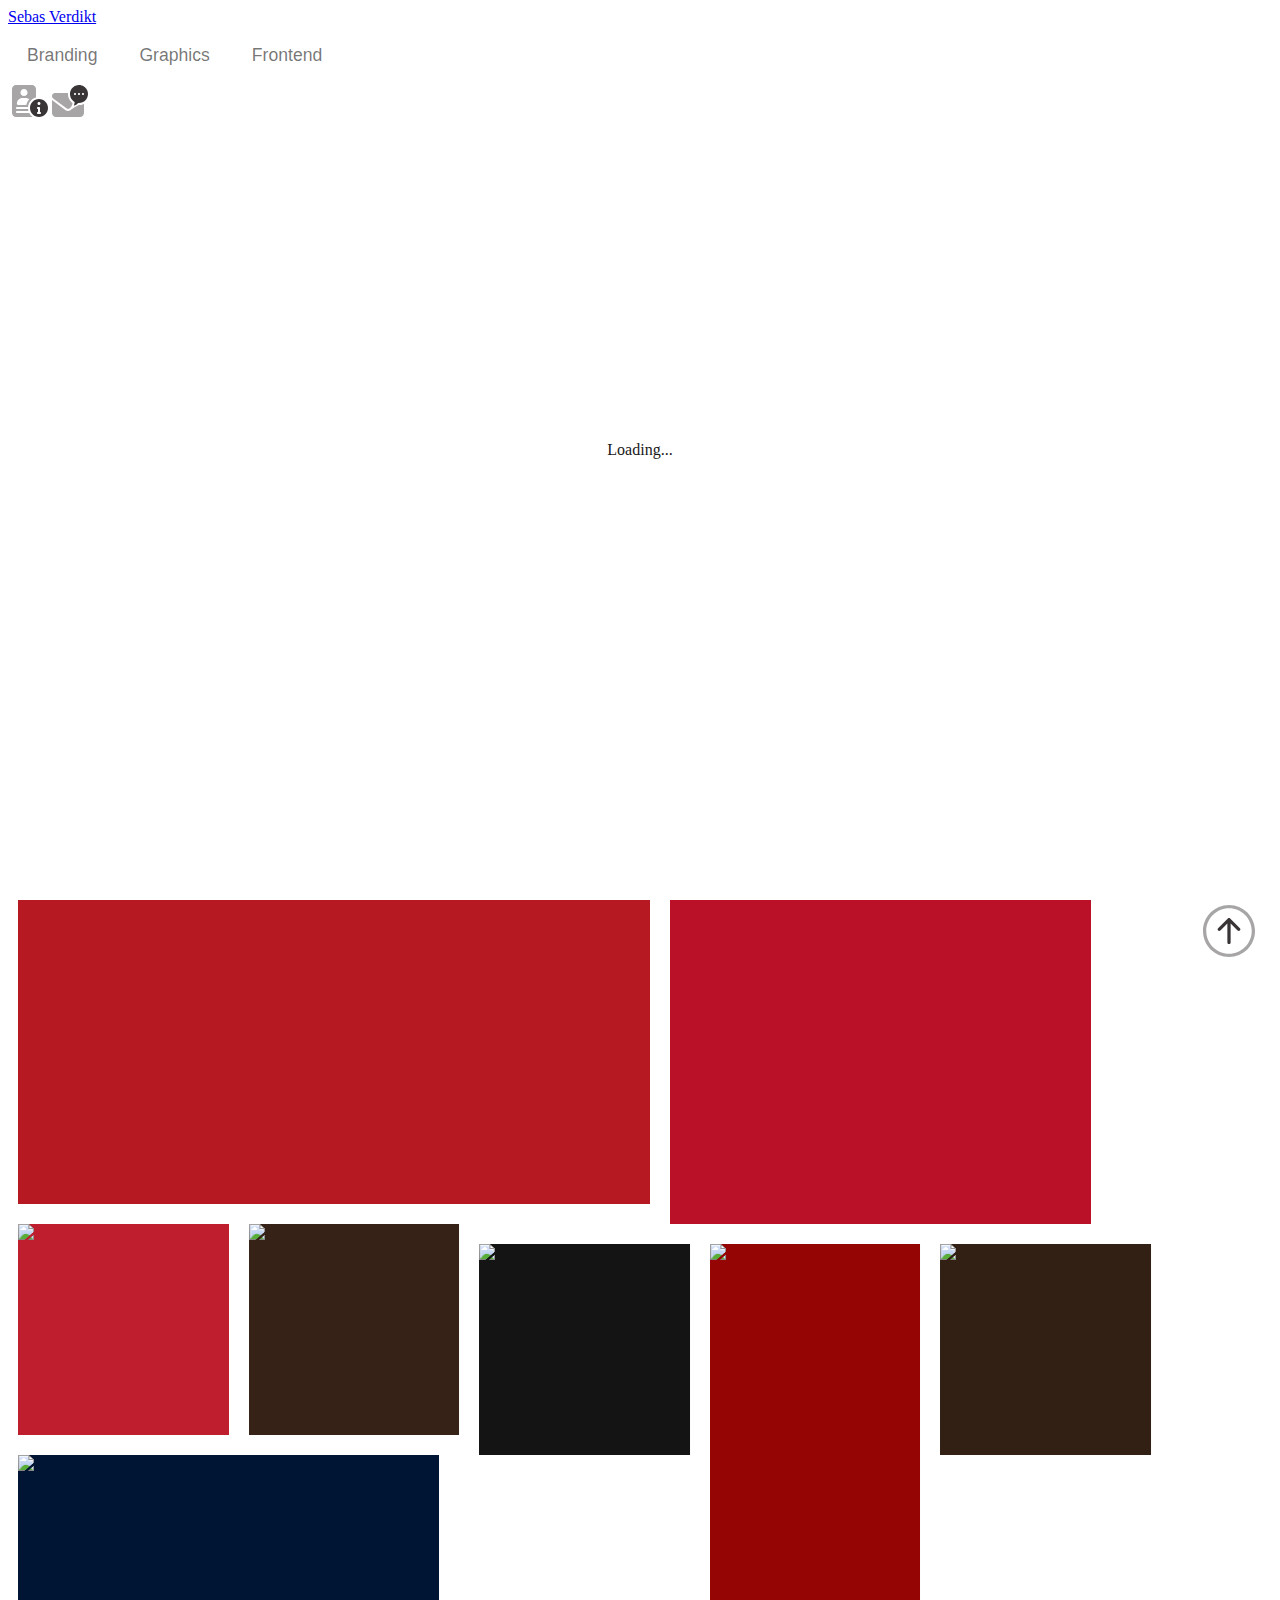
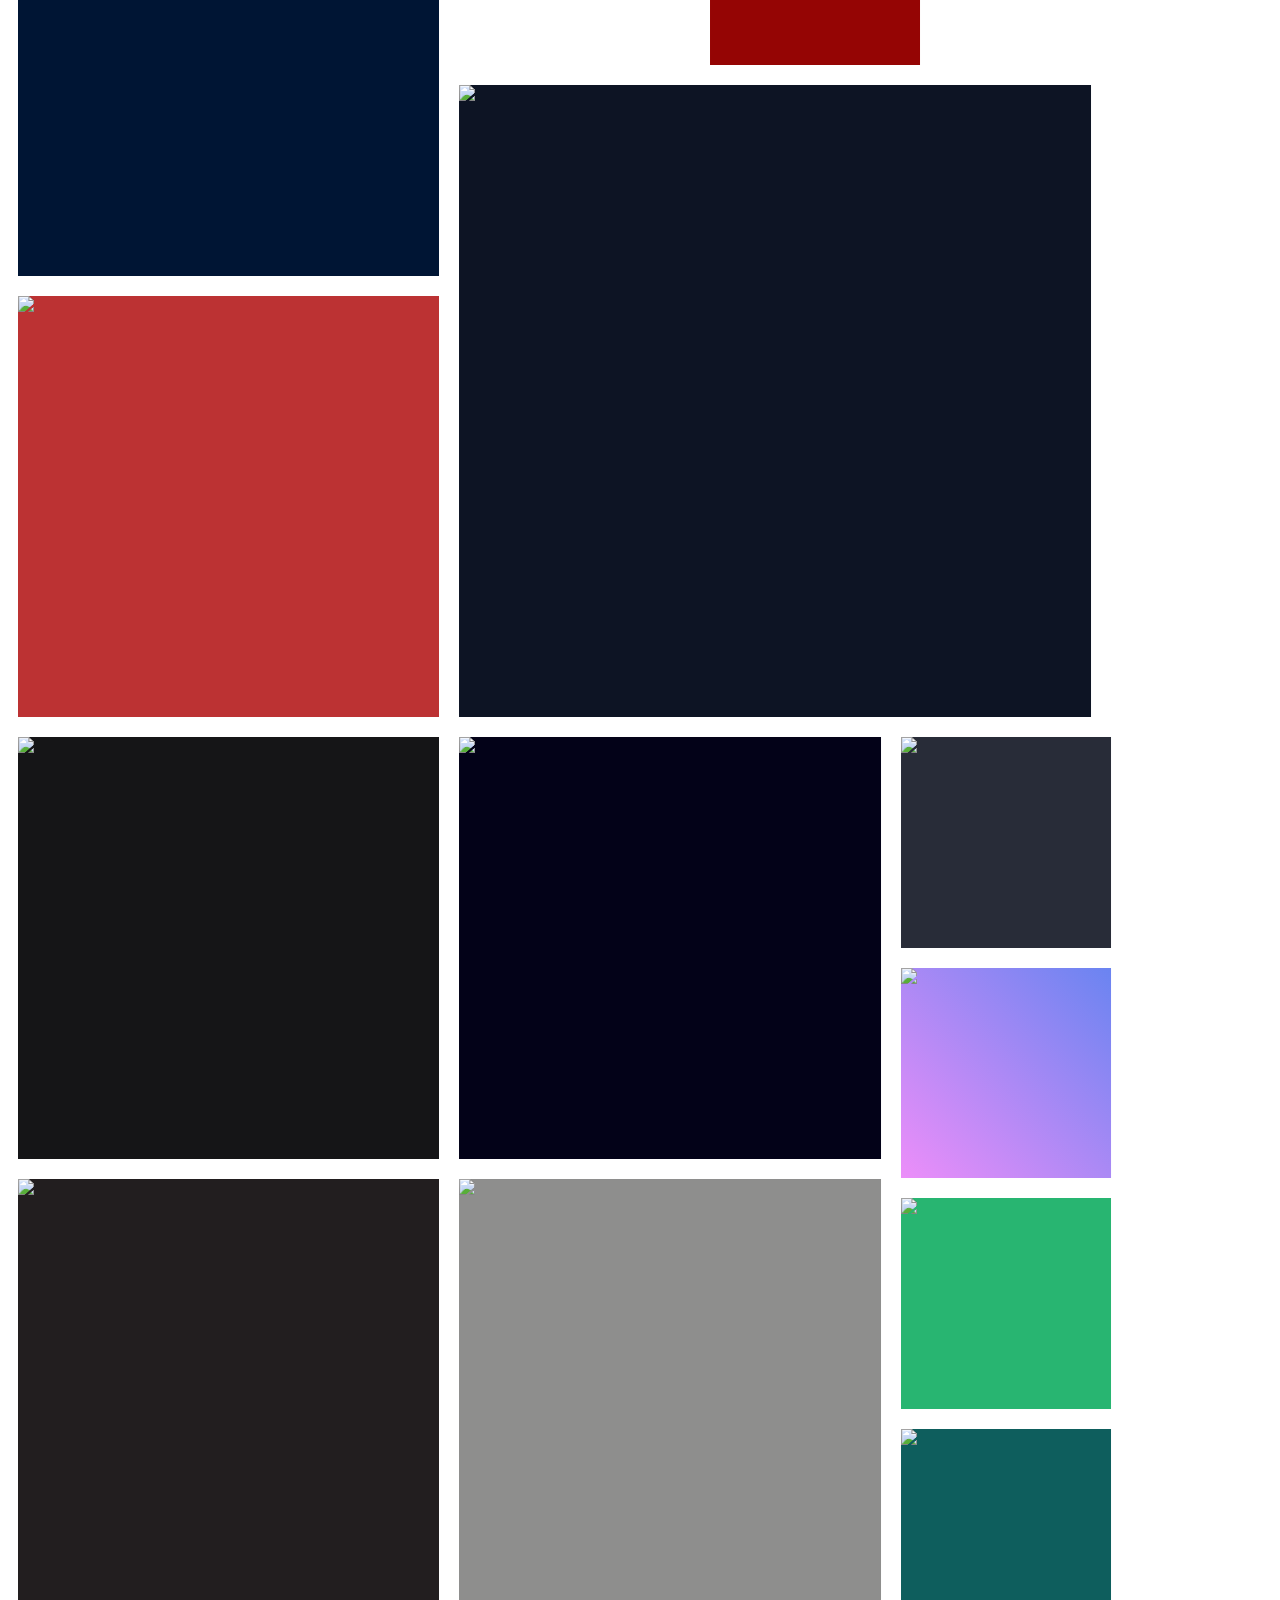
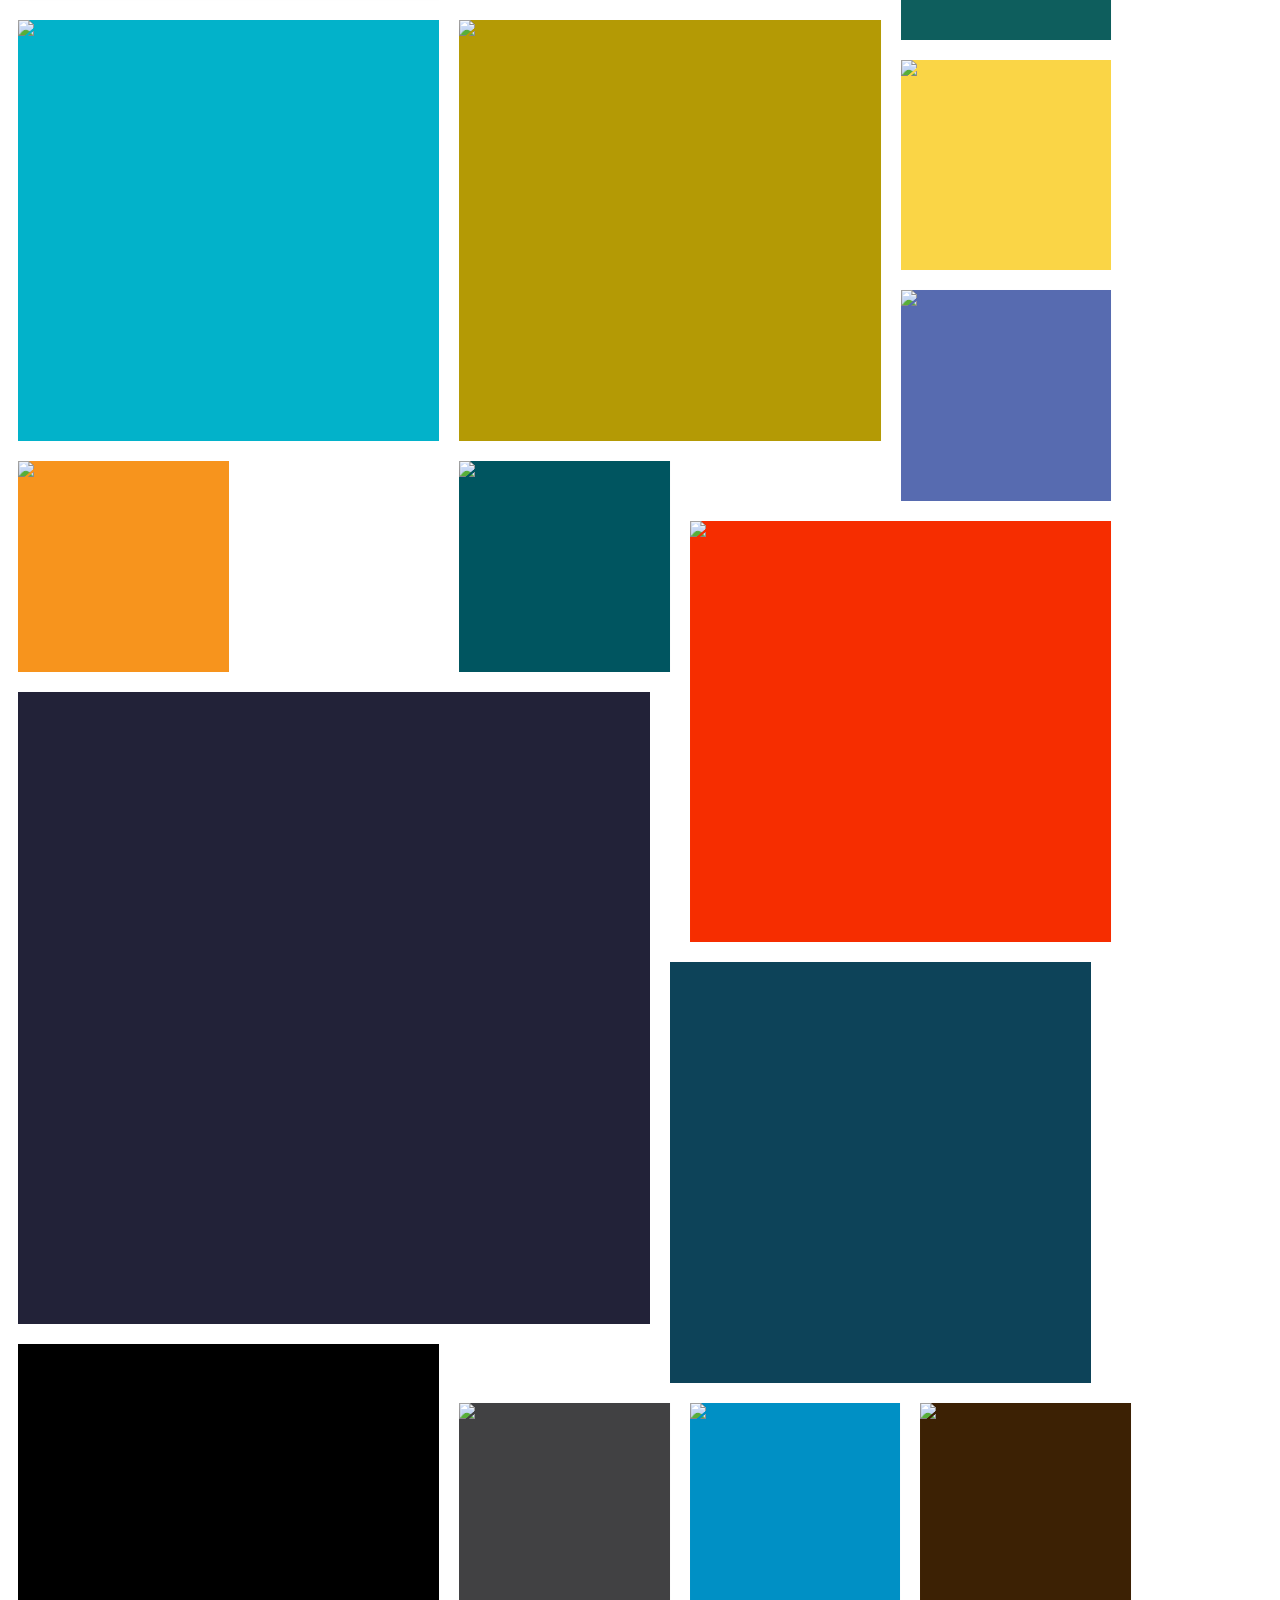
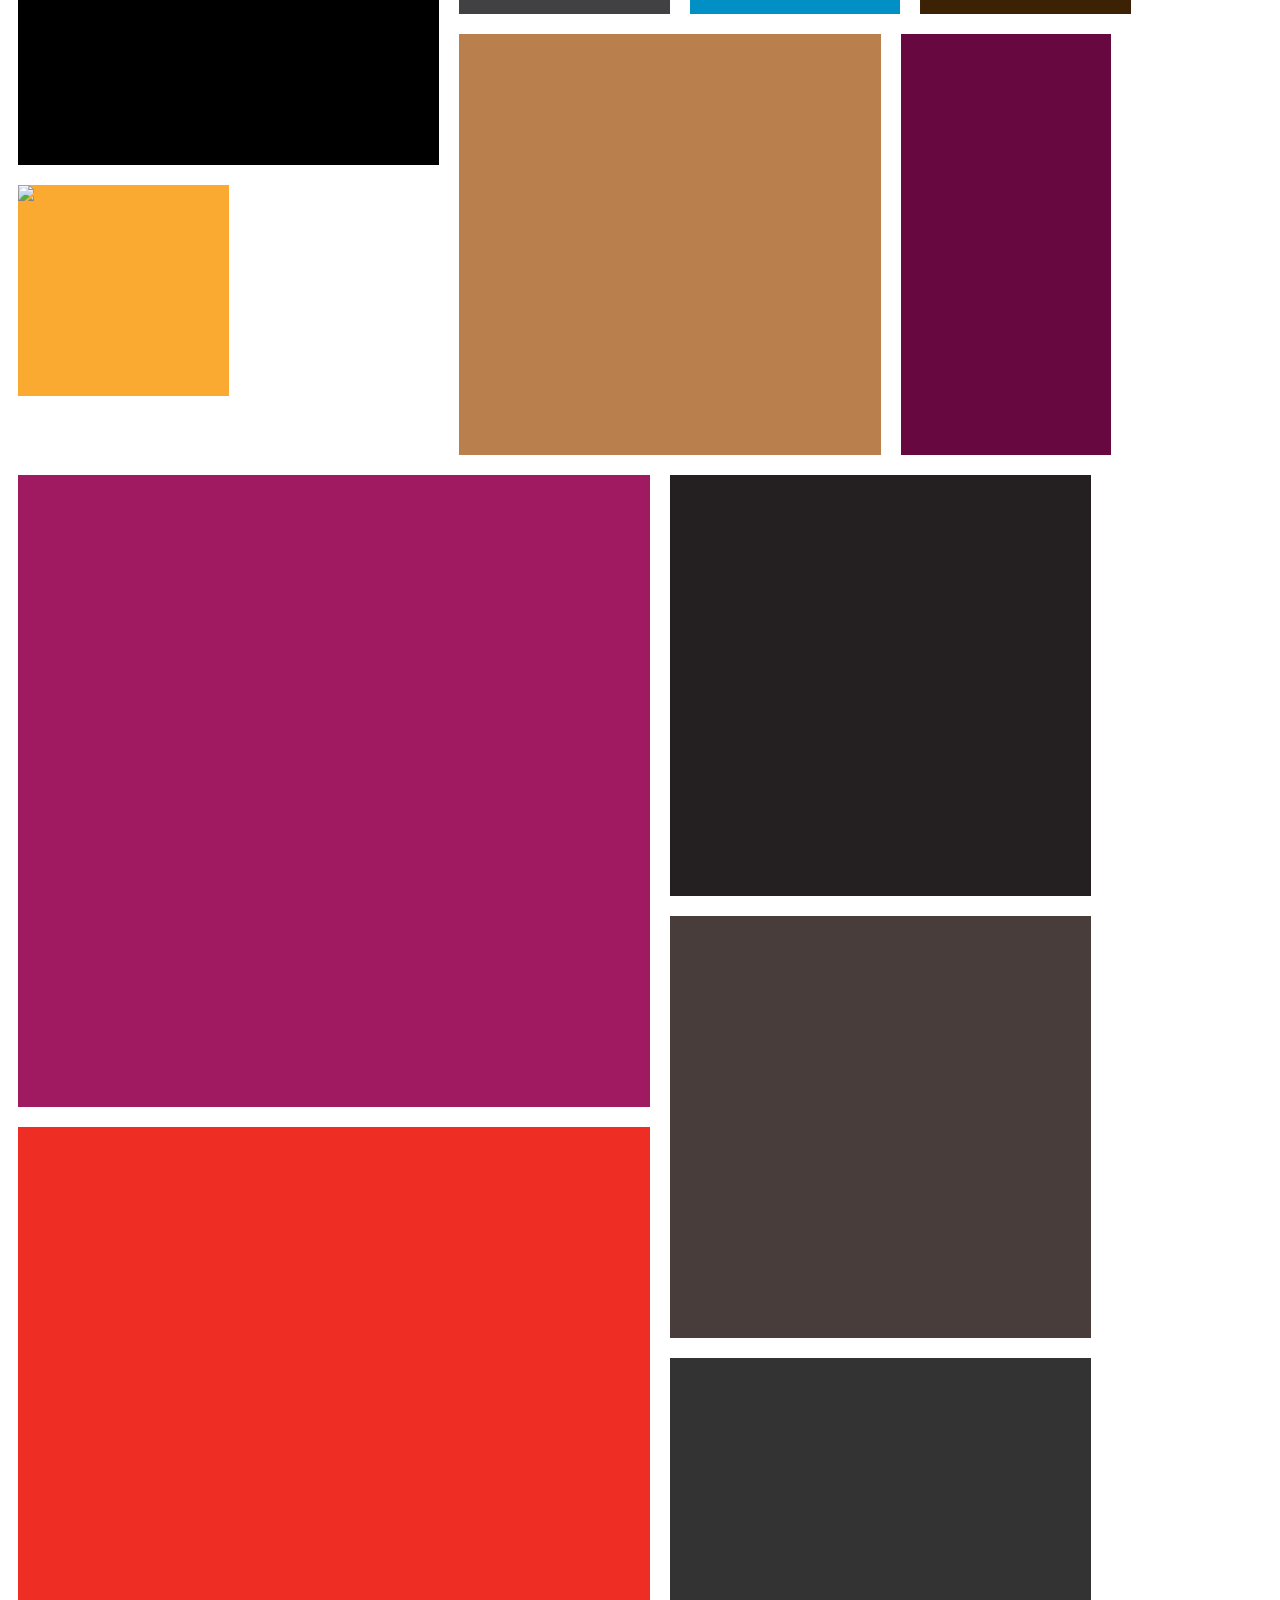
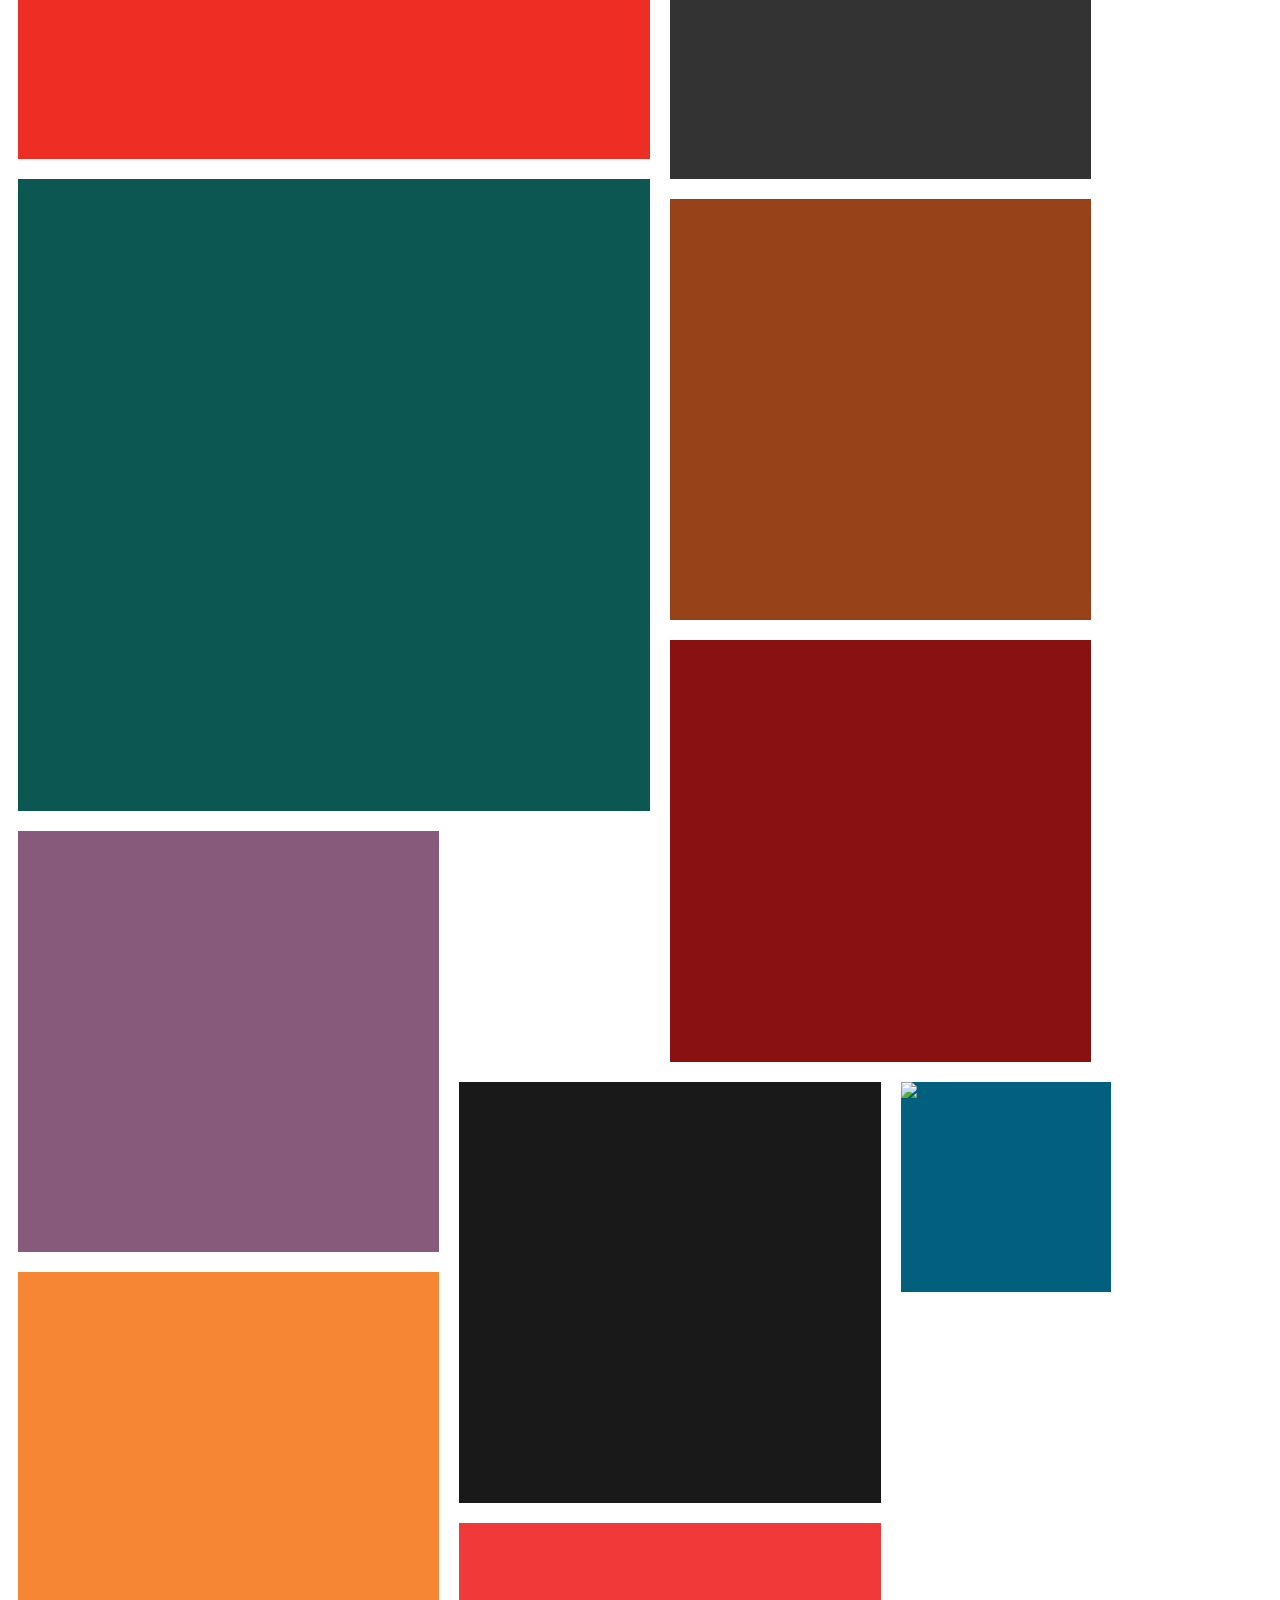
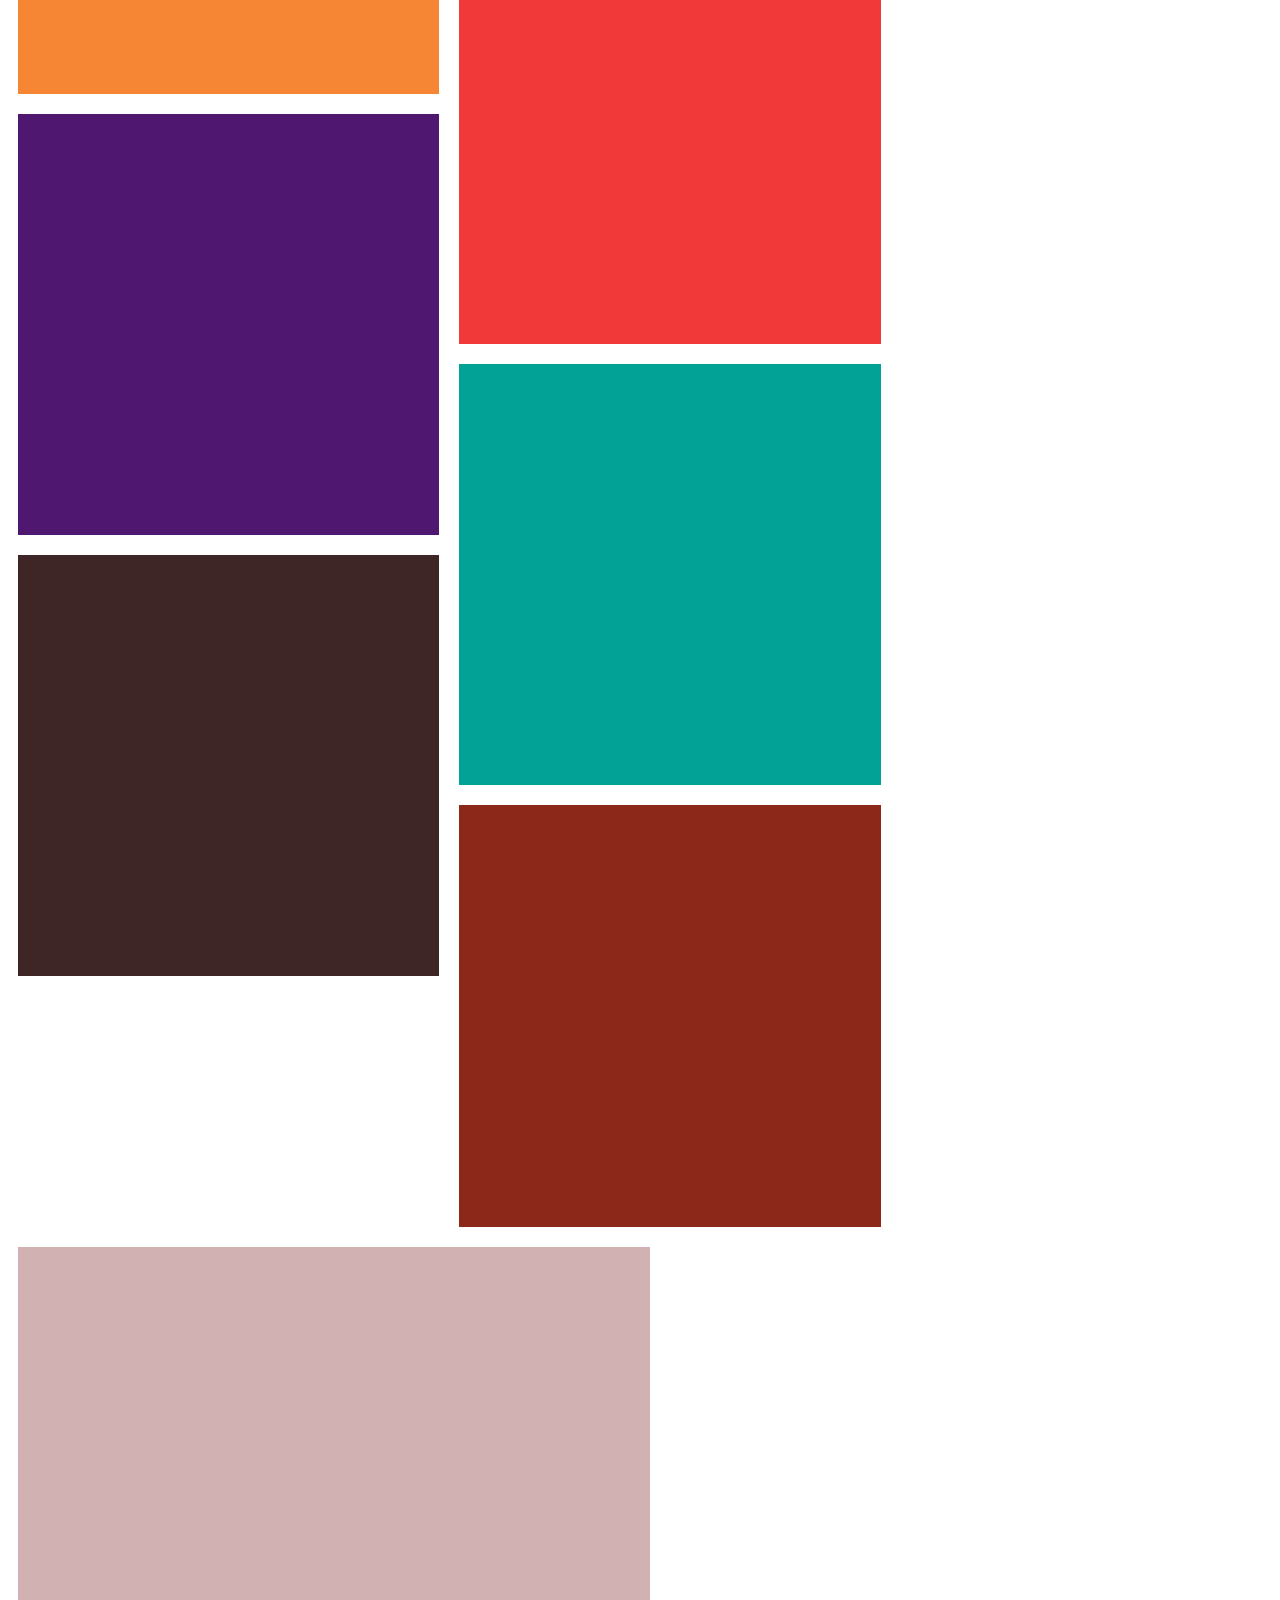
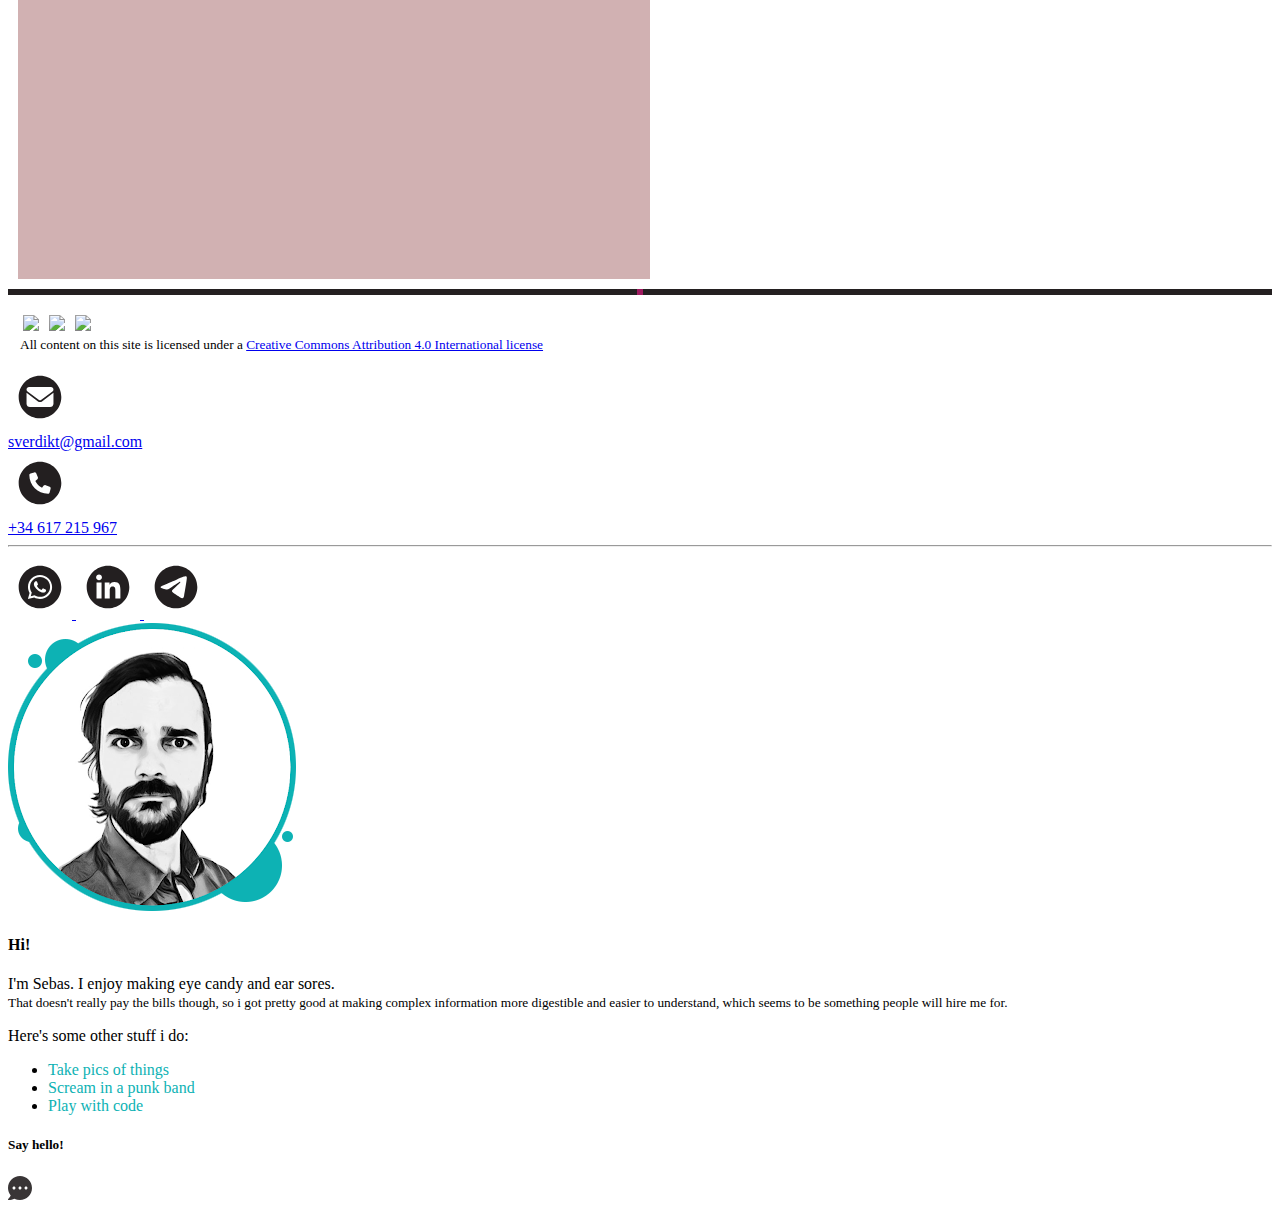
==== commit 1f6a994b: "Update index.html" ====
--- a/index.html
+++ b/index.html
@@ -1067,6 +1067,25 @@
                 </span>
                 <a class="stretched-link flick" data-bs-toggle="offcanvas" data-bs-target="#offIres" role="button" aria-controls="offIres"></a>
               </div>
+              <div class="grid-item graph grid-item--width1">
+                <img class="img-fluid"
+                      src="   https://ik.imagekit.io/verdicdn/grafs/graf-iom.jpg"
+                      srcset="https://ik.imagekit.io/verdicdn/grafs/tr:w-385/graf-iom.jpg 385w,
+                              https://ik.imagekit.io/verdicdn/grafs/tr:w-250/graf-iom.jpg 250w,
+                              https://ik.imagekit.io/verdicdn/grafs/tr:w-220/graf-iom.jpg 220w,
+                              https://ik.imagekit.io/verdicdn/grafs/tr:w-300/graf-iom.jpg 300w,
+                              https://ik.imagekit.io/verdicdn/grafs/tr:w-360/graf-iom.jpg 360w,
+                              https://ik.imagekit.io/verdicdn/grafs/tr:w-310/graf-iom.jpg 310w" 
+                      sizes="(min-width: 1400px) 310px, (min-width: 1200px) 360px, (min-width: 992px) 300px, (min-width: 768px) 220px, (min-width: 576px) 250px, 385px"
+                      loading="lazy">
+                <span class="inner" style="background-color:#8e8e8d;">
+                  <span class="info">
+                    <h2>Ides of Mars</h2>
+                    <p>Portada de Disco</p>
+                  </span>
+                </span>
+                <a class="stretched-link flick" data-bs-toggle="offcanvas" data-bs-target="#offIom" role="button" aria-controls="offIom"></a>
+              </div>
               
               <!-- SITES -->
               <div class="grid-item front grid-item--width1 weightless overflow-hidden rounded-5">
@@ -1646,6 +1665,15 @@
             <div class="carousel-cell">
               <img data-flickity-lazyload="https://ik.imagekit.io/verdicdn/grafs/graf-ffs-2.jpg" class="carousel-cell-image">
             </div>
+            <div class="carousel-cell">
+              <img class="carousel-cell-image"
+                    data-flickity-lazyload-src="
+                    https://ik.imagekit.io/verdicdn/grafs//tr:w-1000,h-1000/graf-atw-full.jpg"
+                    data-flickity-lazyload-srcset="
+                    https://ik.imagekit.io/verdicdn/grafs//tr:w-1000,h-1000/graf-atw-full.jpg 1w,
+                    https://ik.imagekit.io/verdicdn/grafs//tr:w-1000,h-1000/graf-atw-full.jpg 1000w" 
+                    sizes="(min-width: 992px) 1000px, 1px">
+            </div>
           </div>
         </div>
         <div class="offcanvas offcanvas-end offcustom" tabindex="-1" id="offFolk" aria-labelledby="offFolk" style="background-color:#322014">
@@ -1780,6 +1808,13 @@
                     https://ik.imagekit.io/verdicdn/grafs/graf-ires-tall.jpg 1w,
                     https://ik.imagekit.io/verdicdn/grafs/graf-ires-big-2.jpg 1000w" 
                     sizes="(min-width: 992px) 1000px, 1px">
+            </div>
+          </div>
+        </div>
+        <div class="offcanvas offcanvas-end offcustom" tabindex="-1" id="offIom" aria-labelledby="offIom" style="background-color:#e9e9e9">
+          <div class="carousel is-fullscreen">
+            <div class="carousel-cell">
+              <img data-flickity-lazyload="https://ik.imagekit.io/verdicdn/grafs/tr:w-1000/graf-iom.jpg" class="carousel-cell-image">
             </div>
           </div>
         </div>
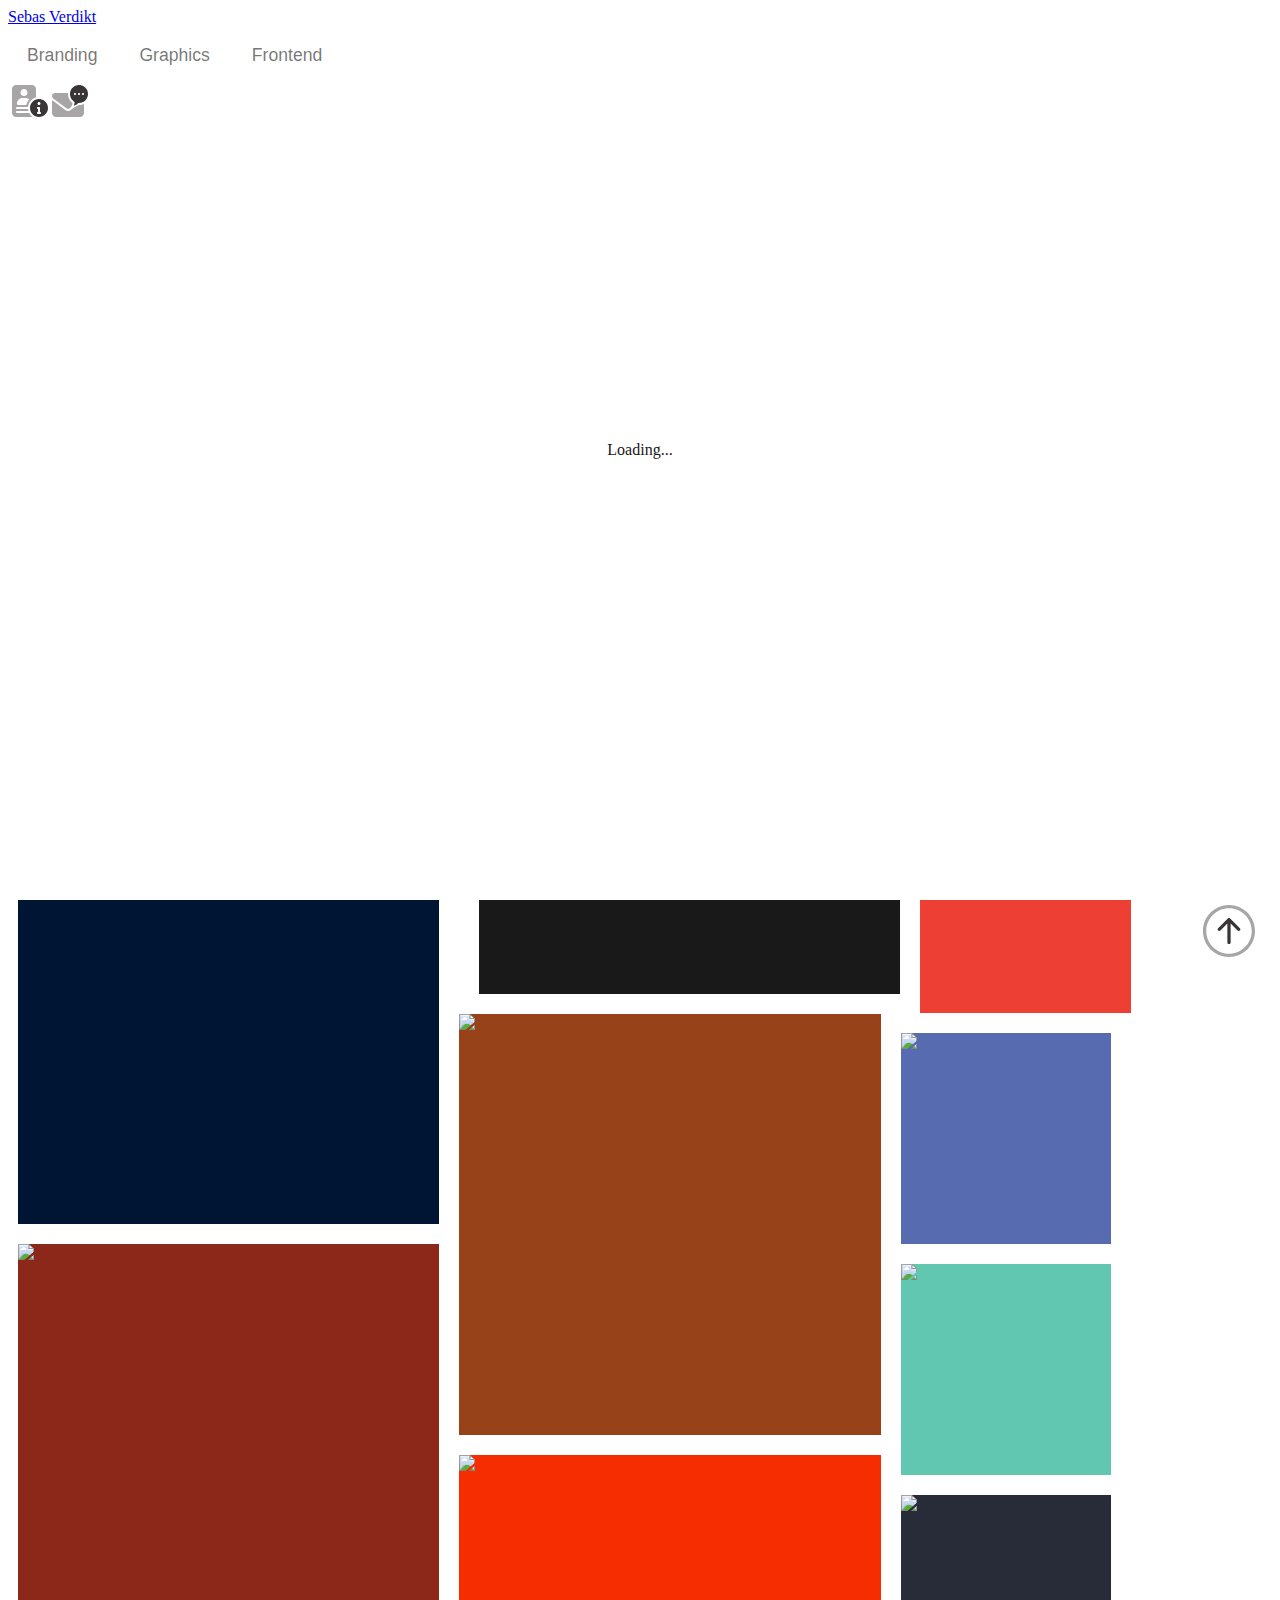
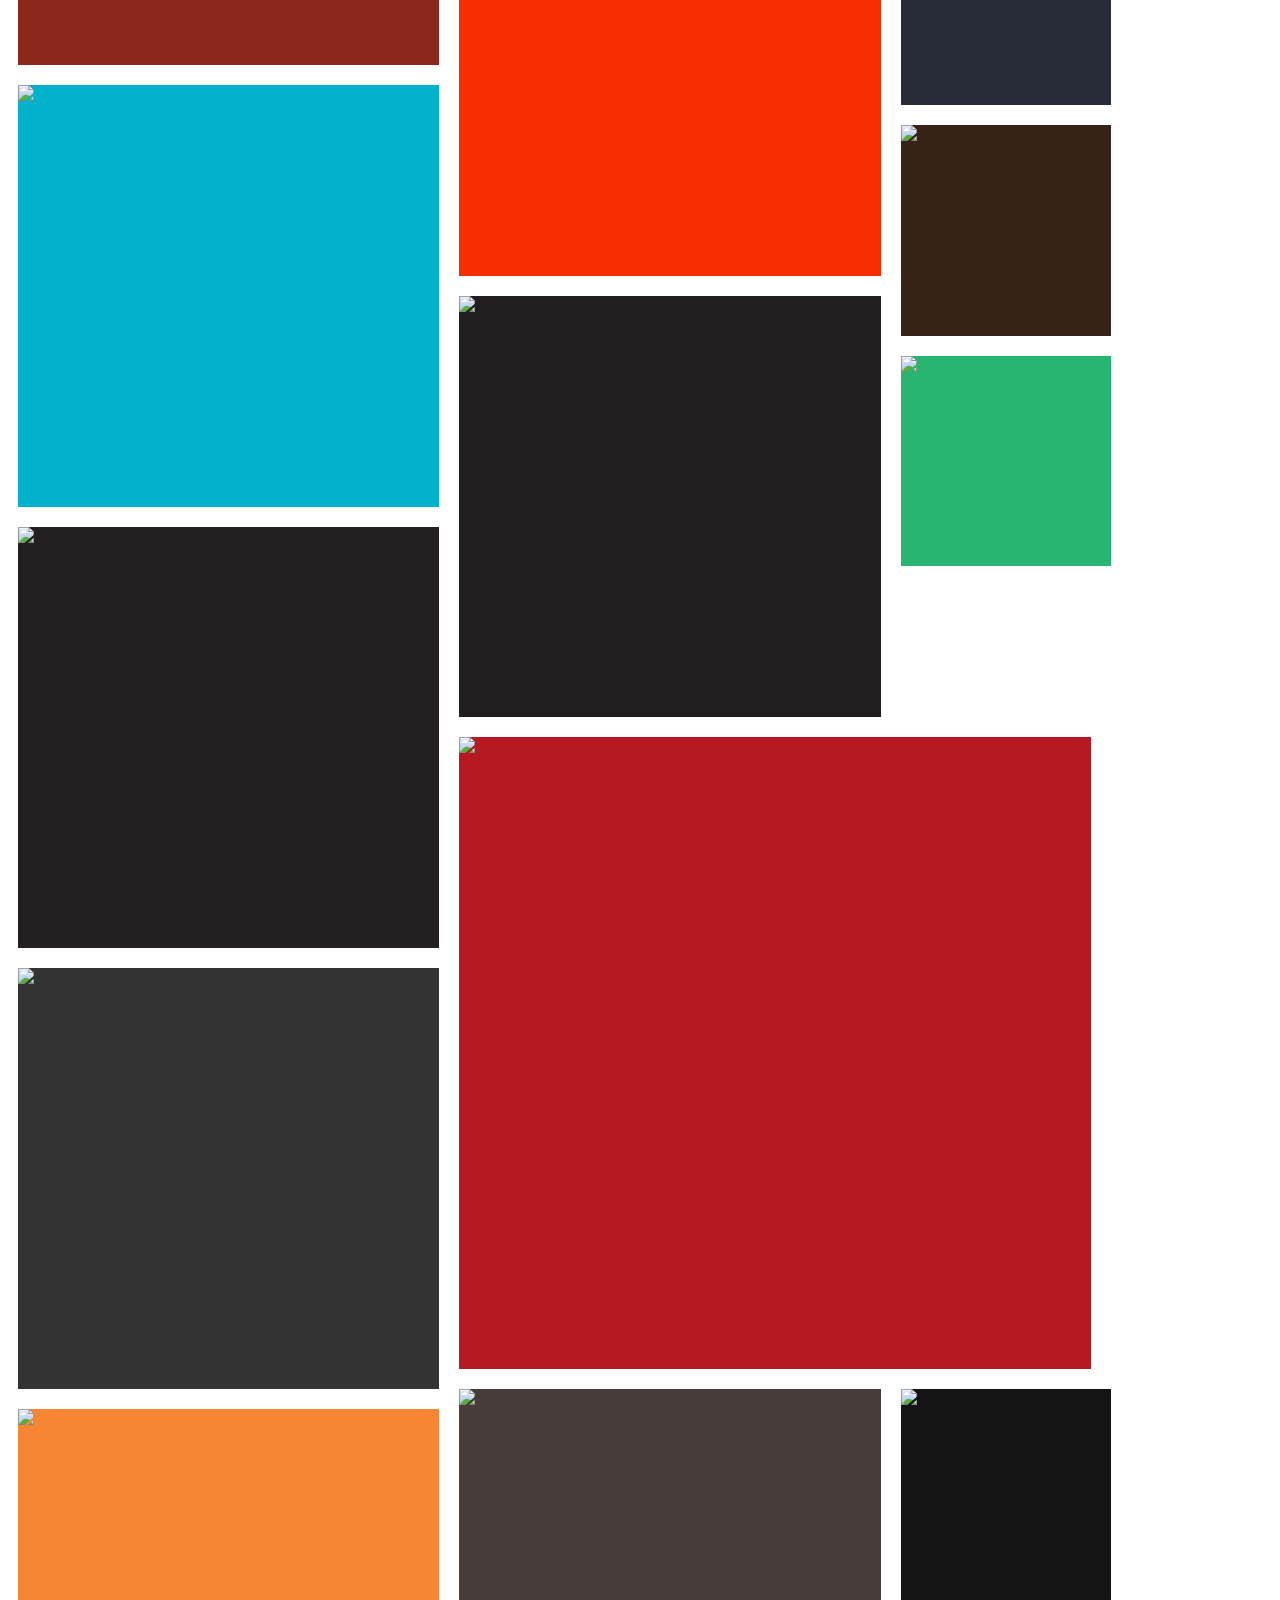
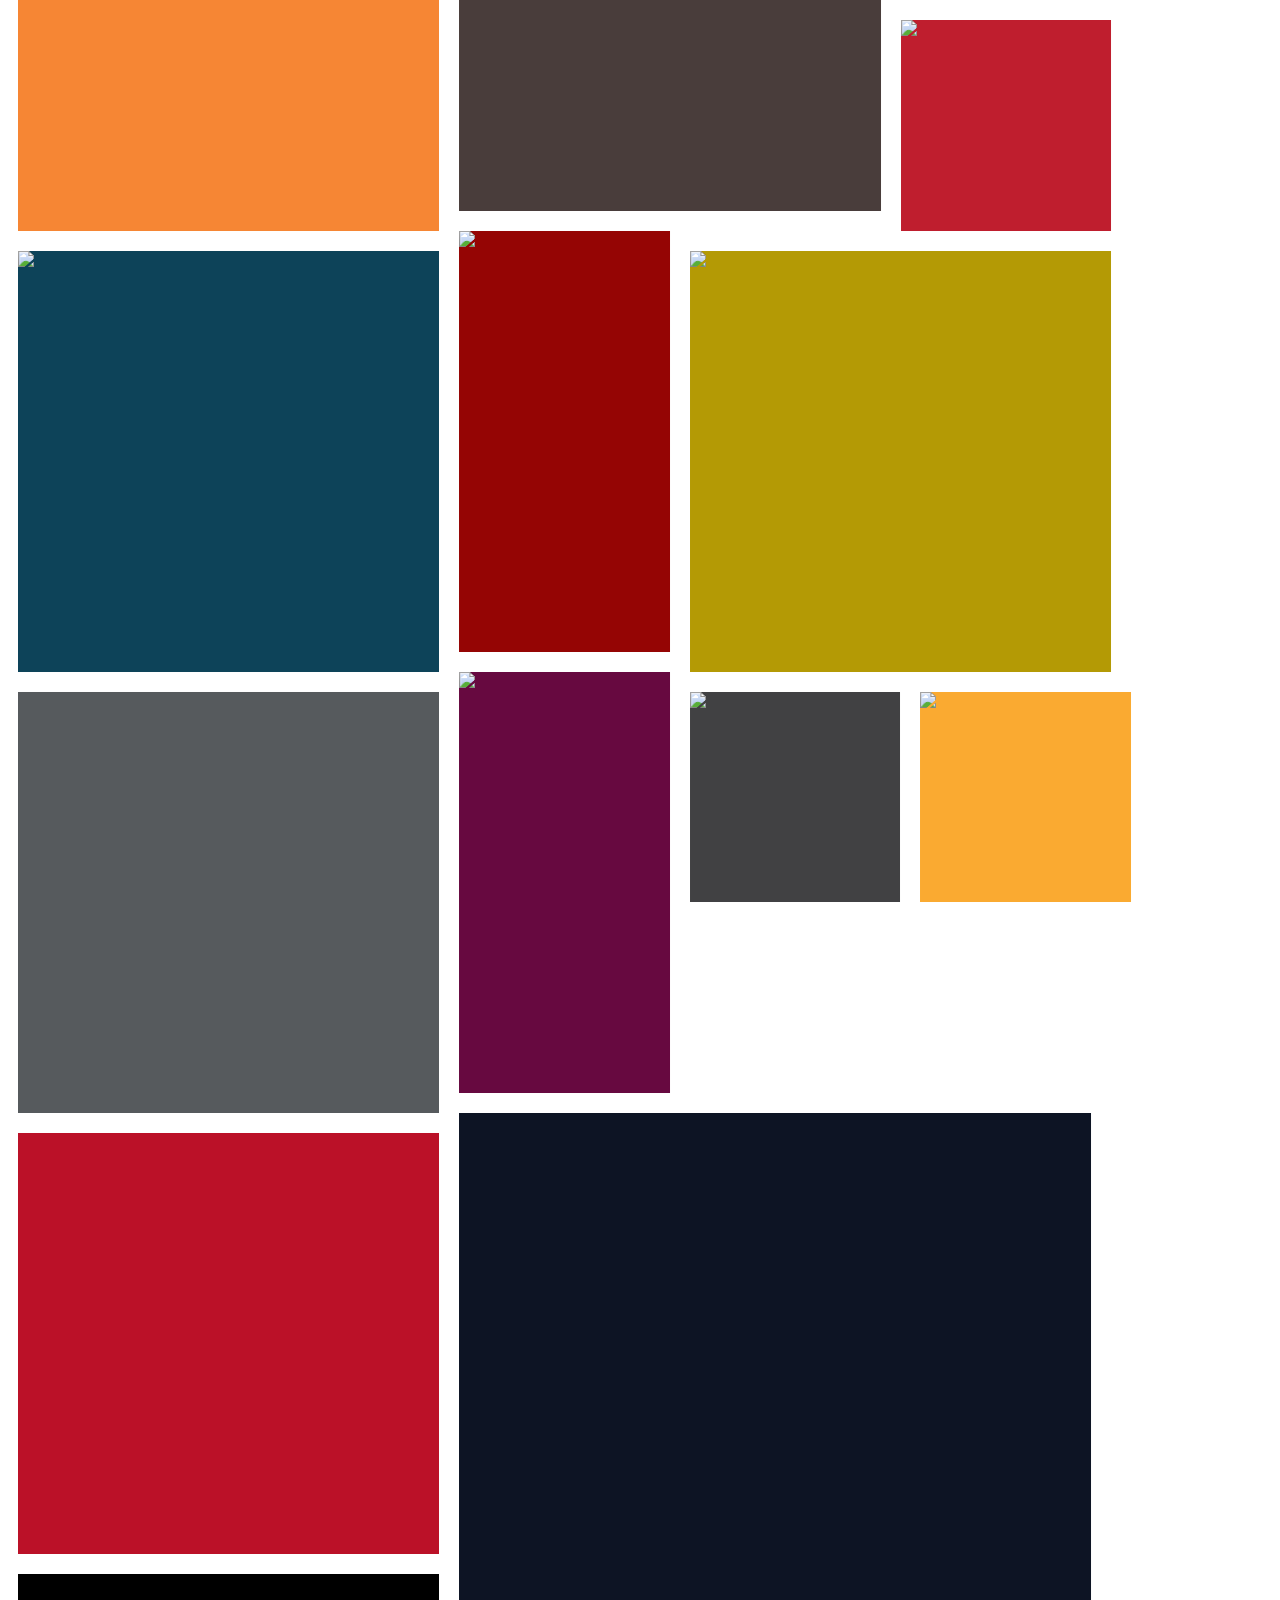
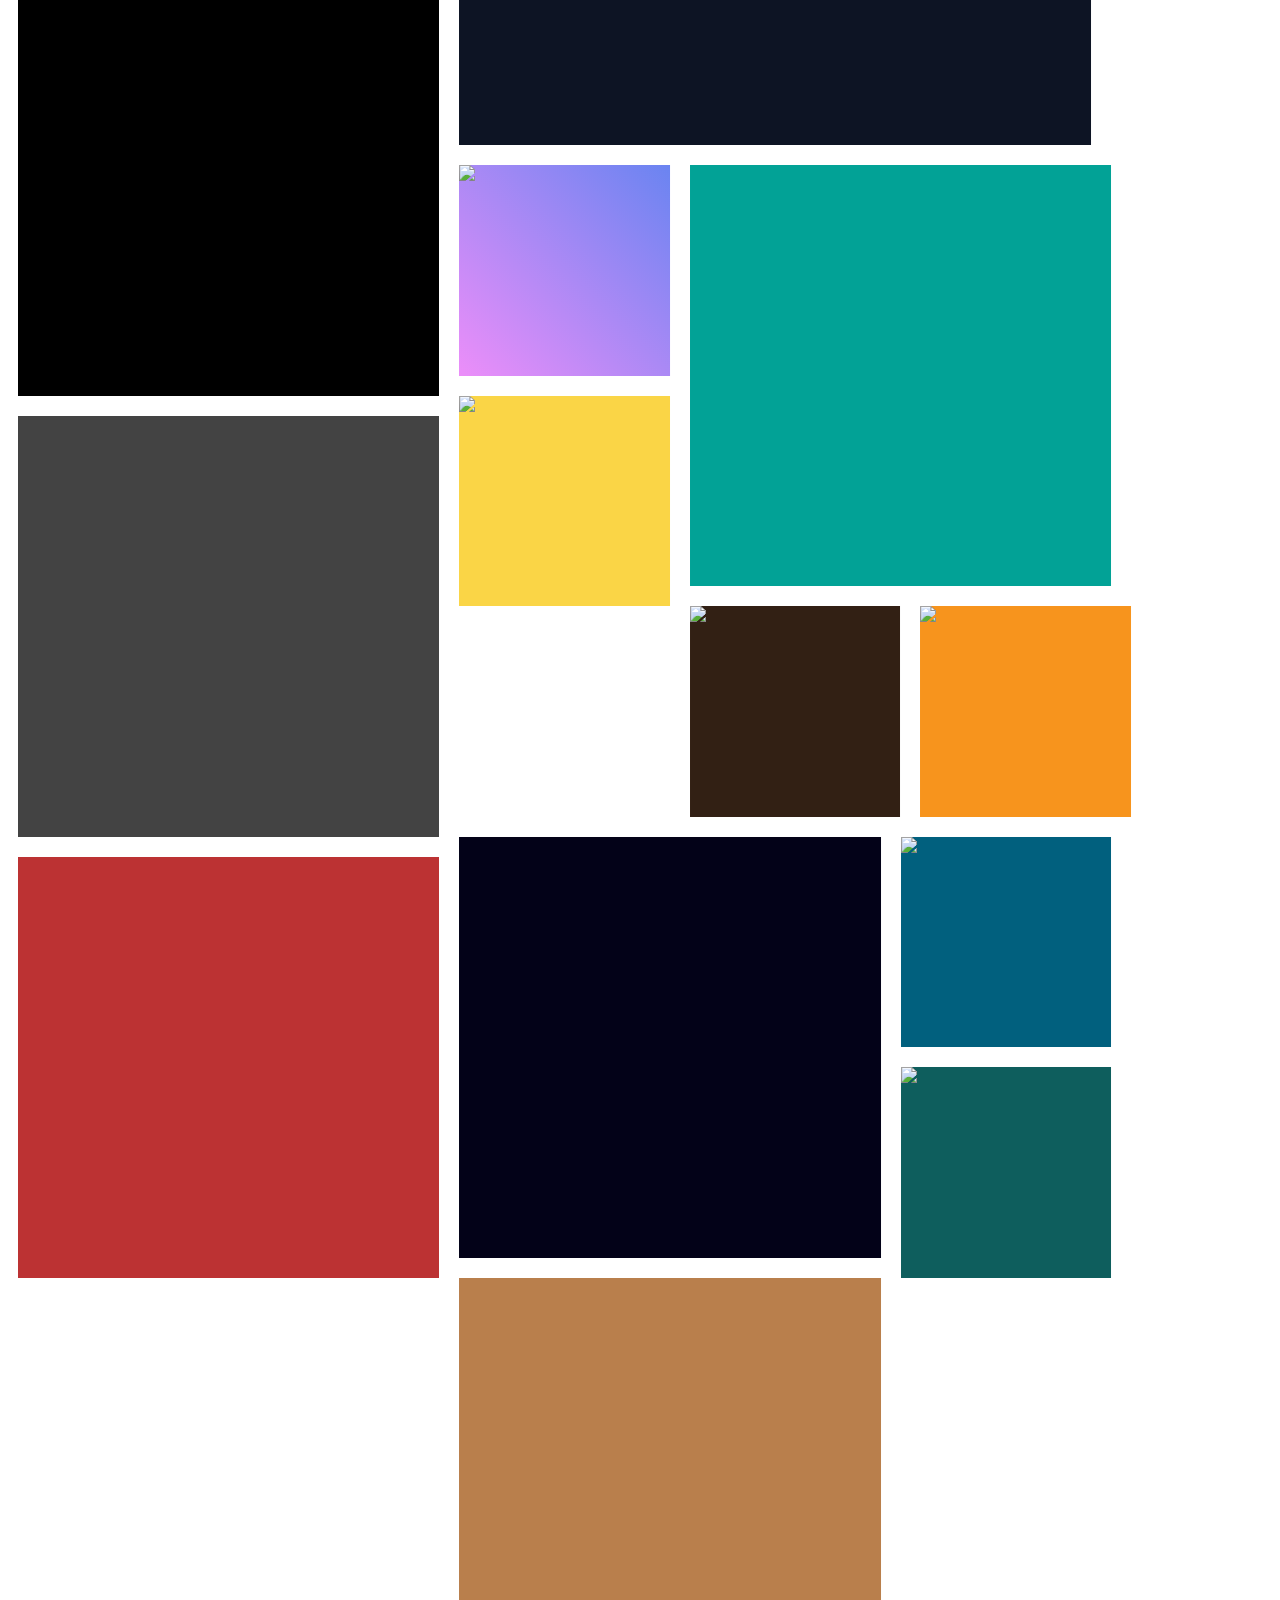
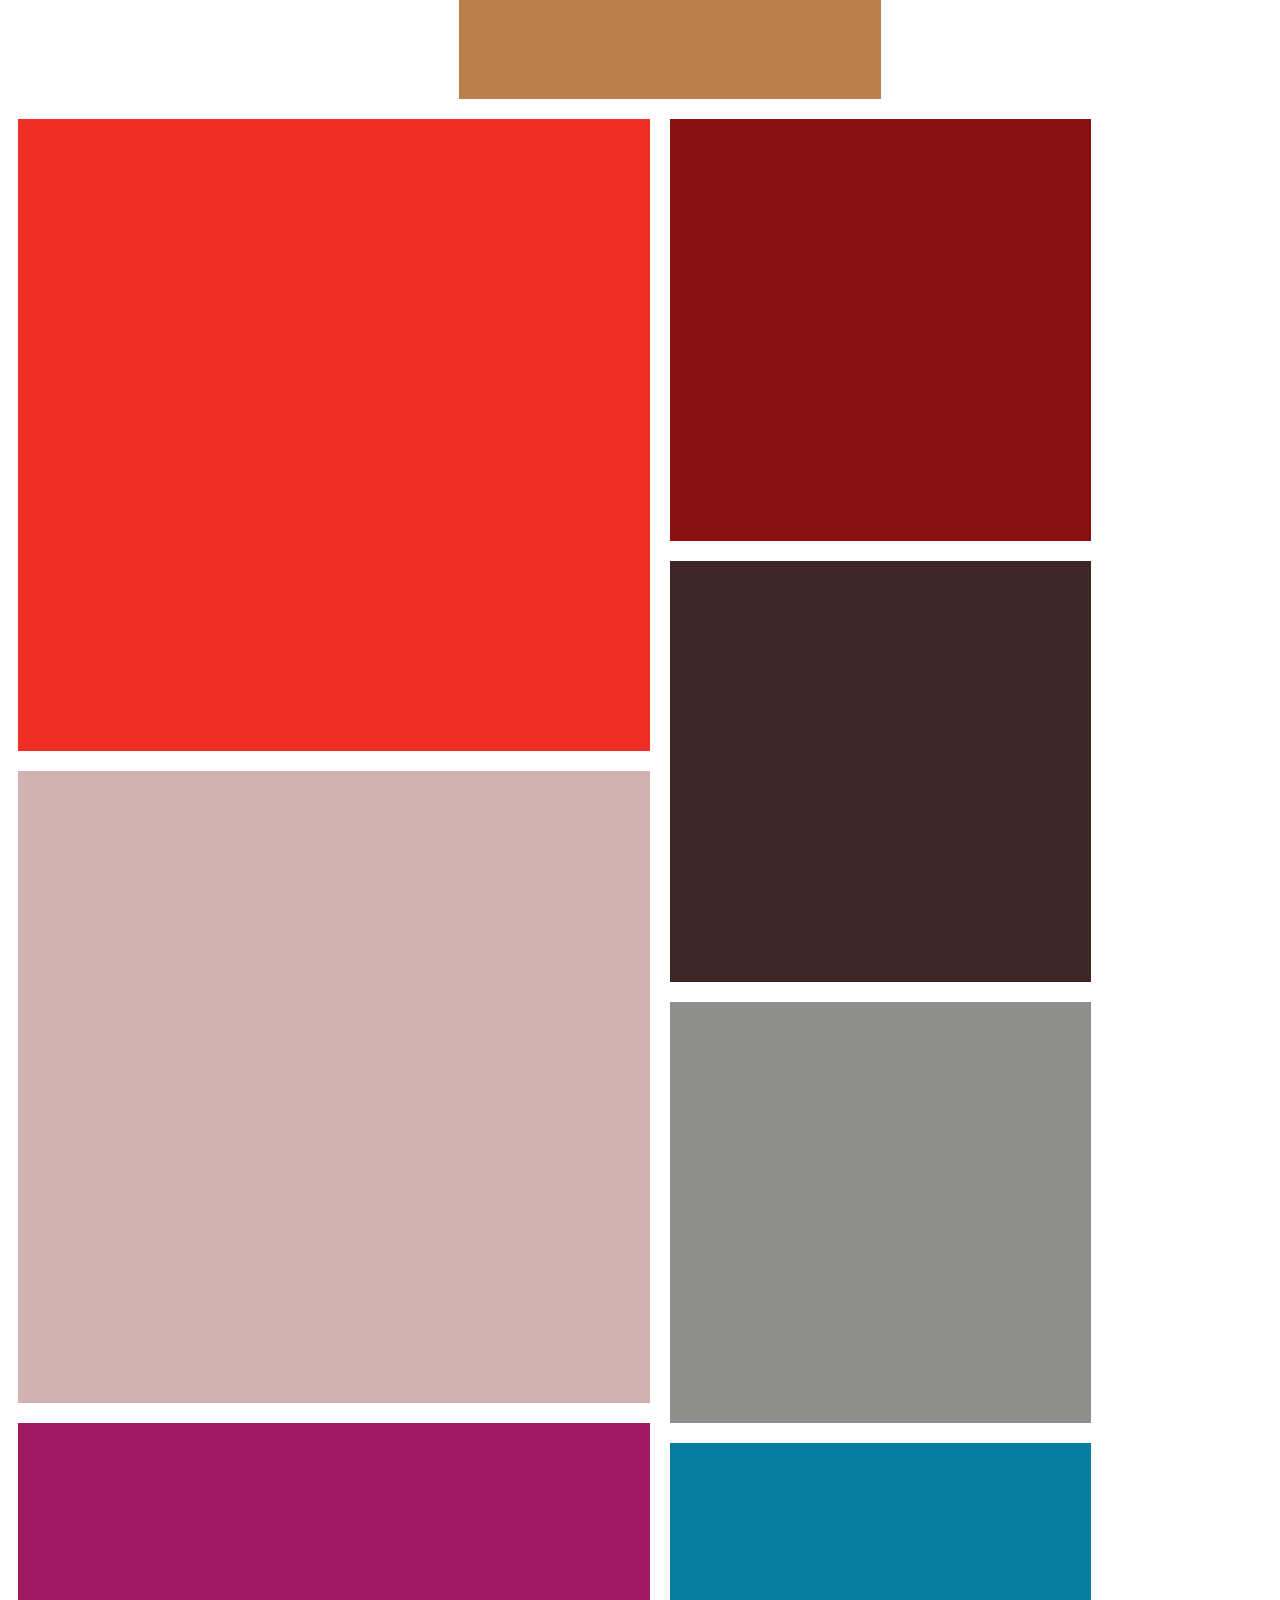
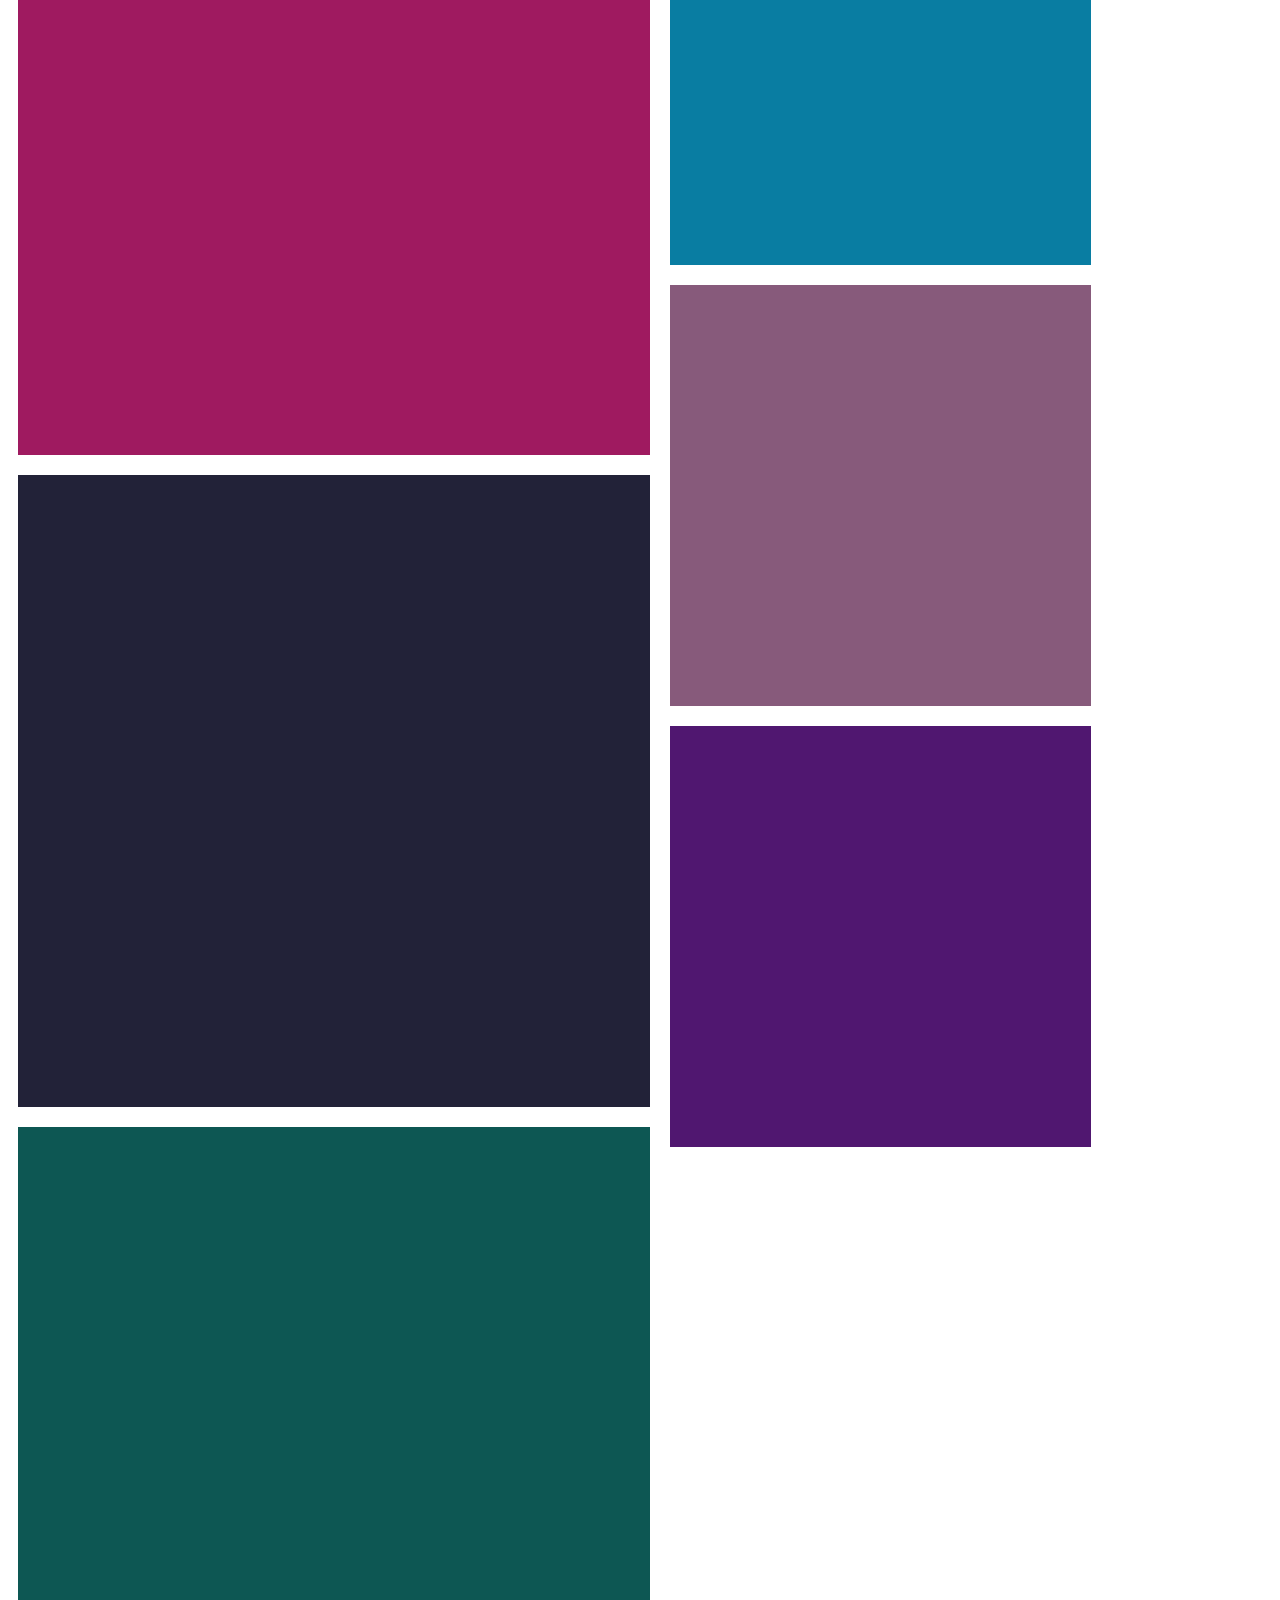
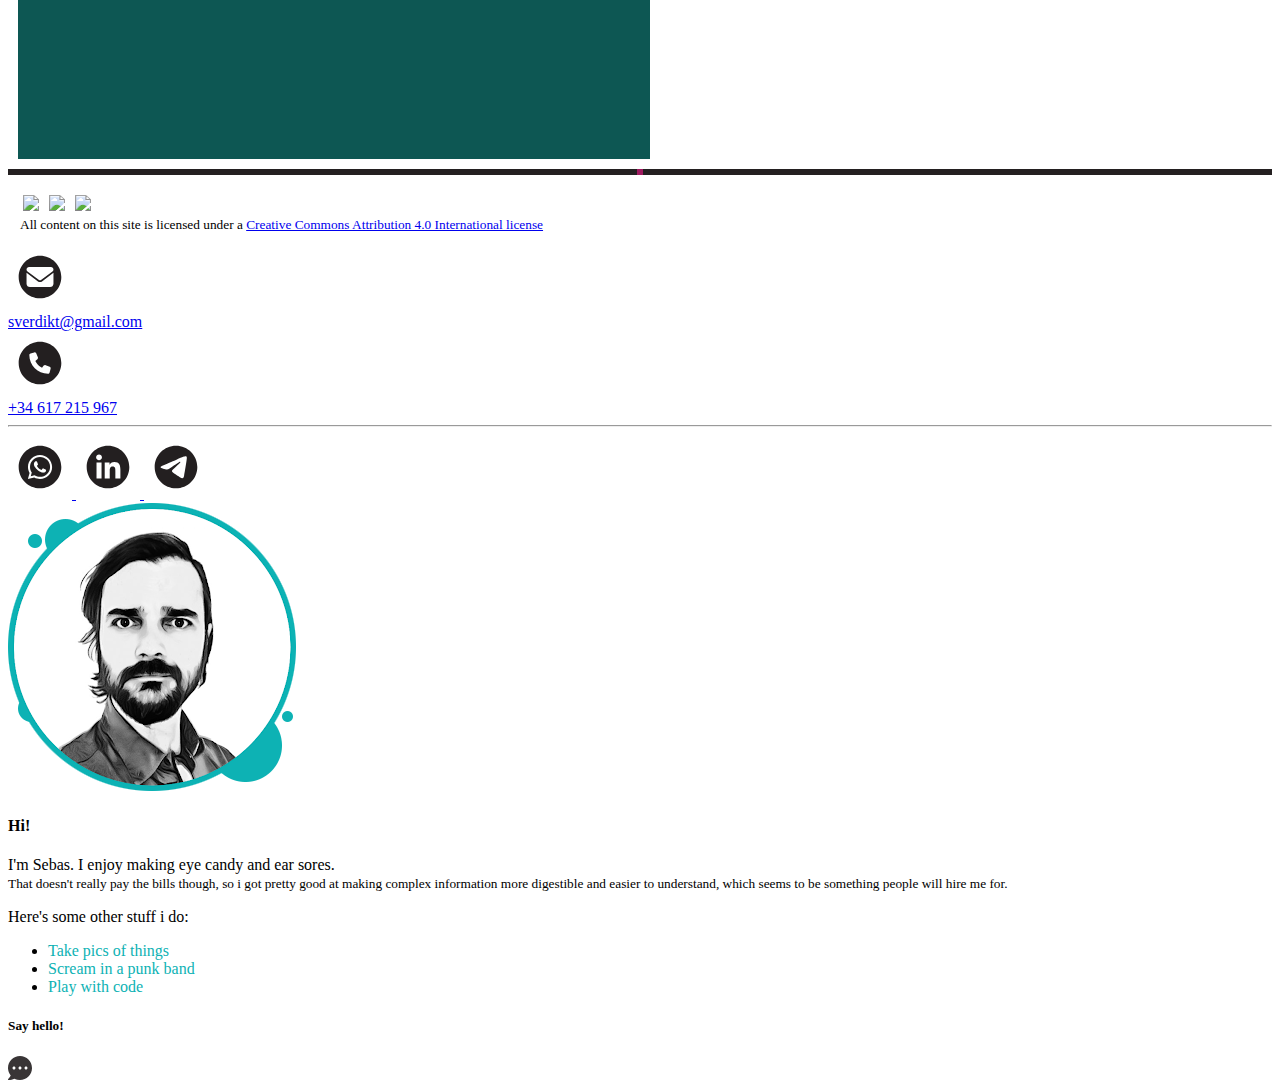
==== commit 71183287: "Update index.html" ====
--- a/index.html
+++ b/index.html
@@ -1084,7 +1084,26 @@
                     <p>Portada de Disco</p>
                   </span>
                 </span>
-                <a class="stretched-link flick" data-bs-toggle="offcanvas" data-bs-target="#offIom" role="button" aria-controls="offIom"></a>
+                <a class="stretched-link flick" data-bs-toggle="offcanvas" data-bs-target="#offNos" role="button" aria-controls="offNos"></a>
+              </div>
+              <div class="grid-item graph grid-item--width1">
+                <img class="img-fluid"
+                      src="   https://ik.imagekit.io/verdicdn/grafs/graf-nos.jpg"
+                      srcset="https://ik.imagekit.io/verdicdn/grafs/tr:w-385/graf-nos.jpg 385w,
+                              https://ik.imagekit.io/verdicdn/grafs/tr:w-250/graf-nos.jpg 250w,
+                              https://ik.imagekit.io/verdicdn/grafs/tr:w-220/graf-nos.jpg 220w,
+                              https://ik.imagekit.io/verdicdn/grafs/tr:w-300/graf-nos.jpg 300w,
+                              https://ik.imagekit.io/verdicdn/grafs/tr:w-360/graf-nos.jpg 360w,
+                              https://ik.imagekit.io/verdicdn/grafs/tr:w-310/graf-nos.jpg 310w" 
+                      sizes="(min-width: 1400px) 310px, (min-width: 1200px) 360px, (min-width: 992px) 300px, (min-width: 768px) 220px, (min-width: 576px) 250px, 385px"
+                      loading="lazy">
+                <span class="inner" style="background-color:#097da2;">
+                  <span class="info">
+                    <h2>Nosaltres</h2>
+                    <p>Portada de Peri&oacute;dico</p>
+                  </span>
+                </span>
+                <a class="stretched-link flick" data-bs-toggle="offcanvas" data-bs-target="#offNos" role="button" aria-controls="offNos"></a>
               </div>
               
               <!-- SITES -->
@@ -1811,10 +1830,17 @@
             </div>
           </div>
         </div>
-        <div class="offcanvas offcanvas-end offcustom" tabindex="-1" id="offIom" aria-labelledby="offIom" style="background-color:#e9e9e9">
+        <div class="offcanvas offcanvas-end offcustom btns-dark" tabindex="-1" id="offIom" aria-labelledby="offIom" style="background-color:#e9e9e9">
           <div class="carousel is-fullscreen">
             <div class="carousel-cell">
               <img data-flickity-lazyload="https://ik.imagekit.io/verdicdn/grafs/tr:w-1000/graf-iom.jpg" class="carousel-cell-image">
+            </div>
+          </div>
+        </div>
+        <div class="offcanvas offcanvas-end offcustom" tabindex="-1" id="offNos" aria-labelledby="offNos" style="background-color:#097da2">
+          <div class="carousel is-fullscreen">
+            <div class="carousel-cell">
+              <img data-flickity-lazyload="https://ik.imagekit.io/verdicdn/grafs/tr:w-1000/graf-nos-big.jpg" class="carousel-cell-image">
             </div>
           </div>
         </div>
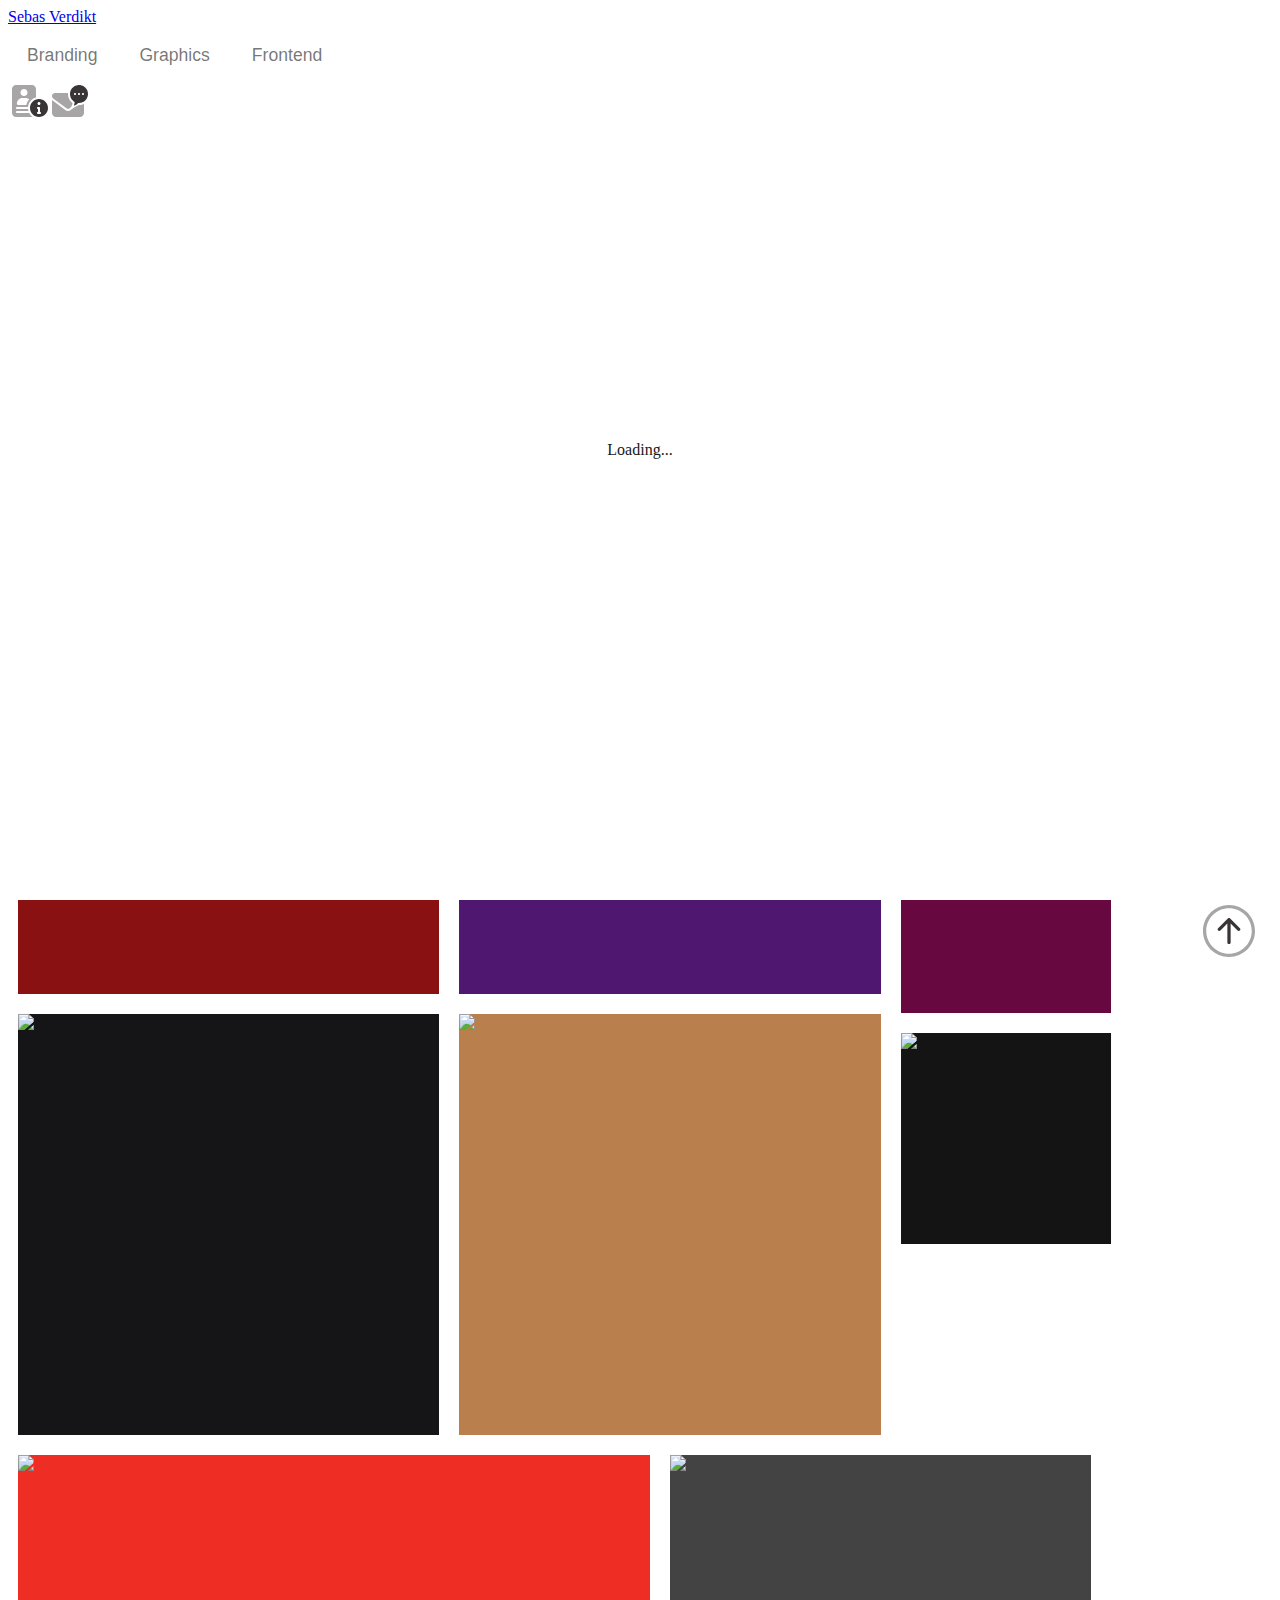
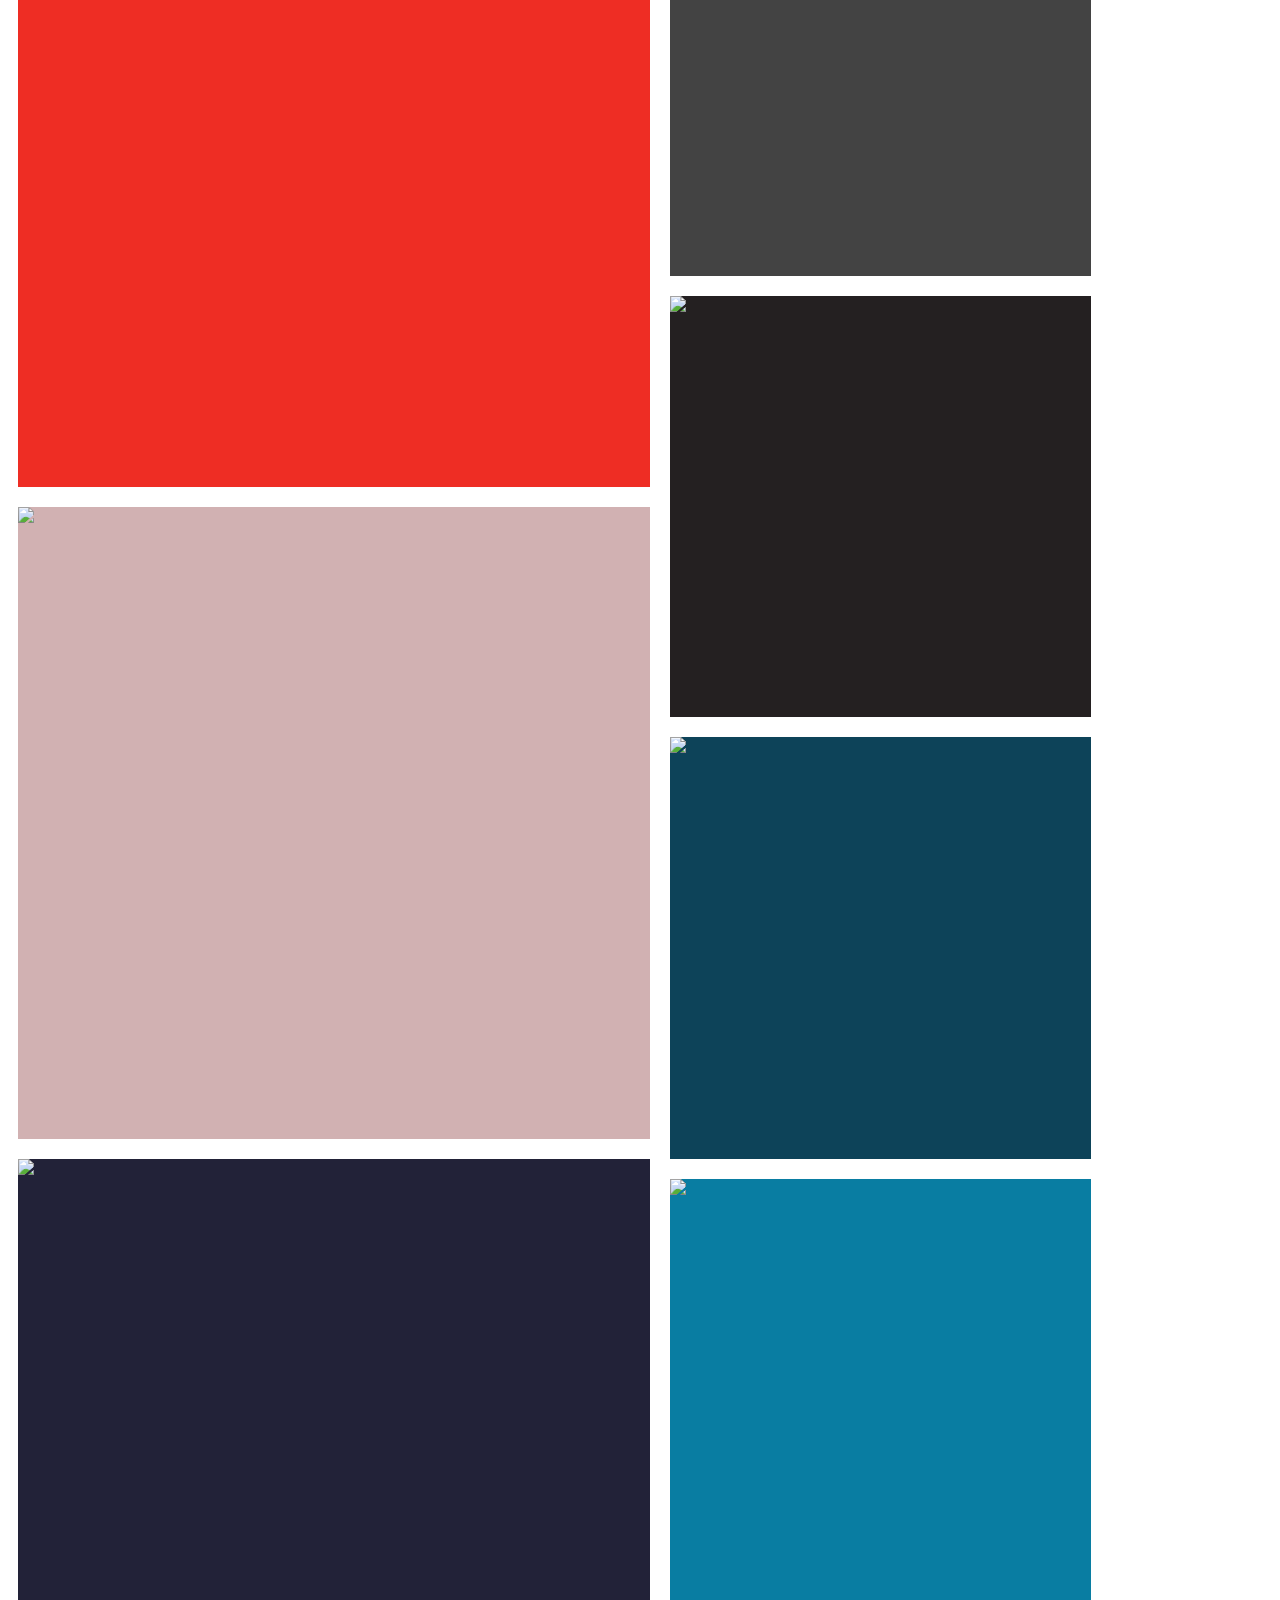
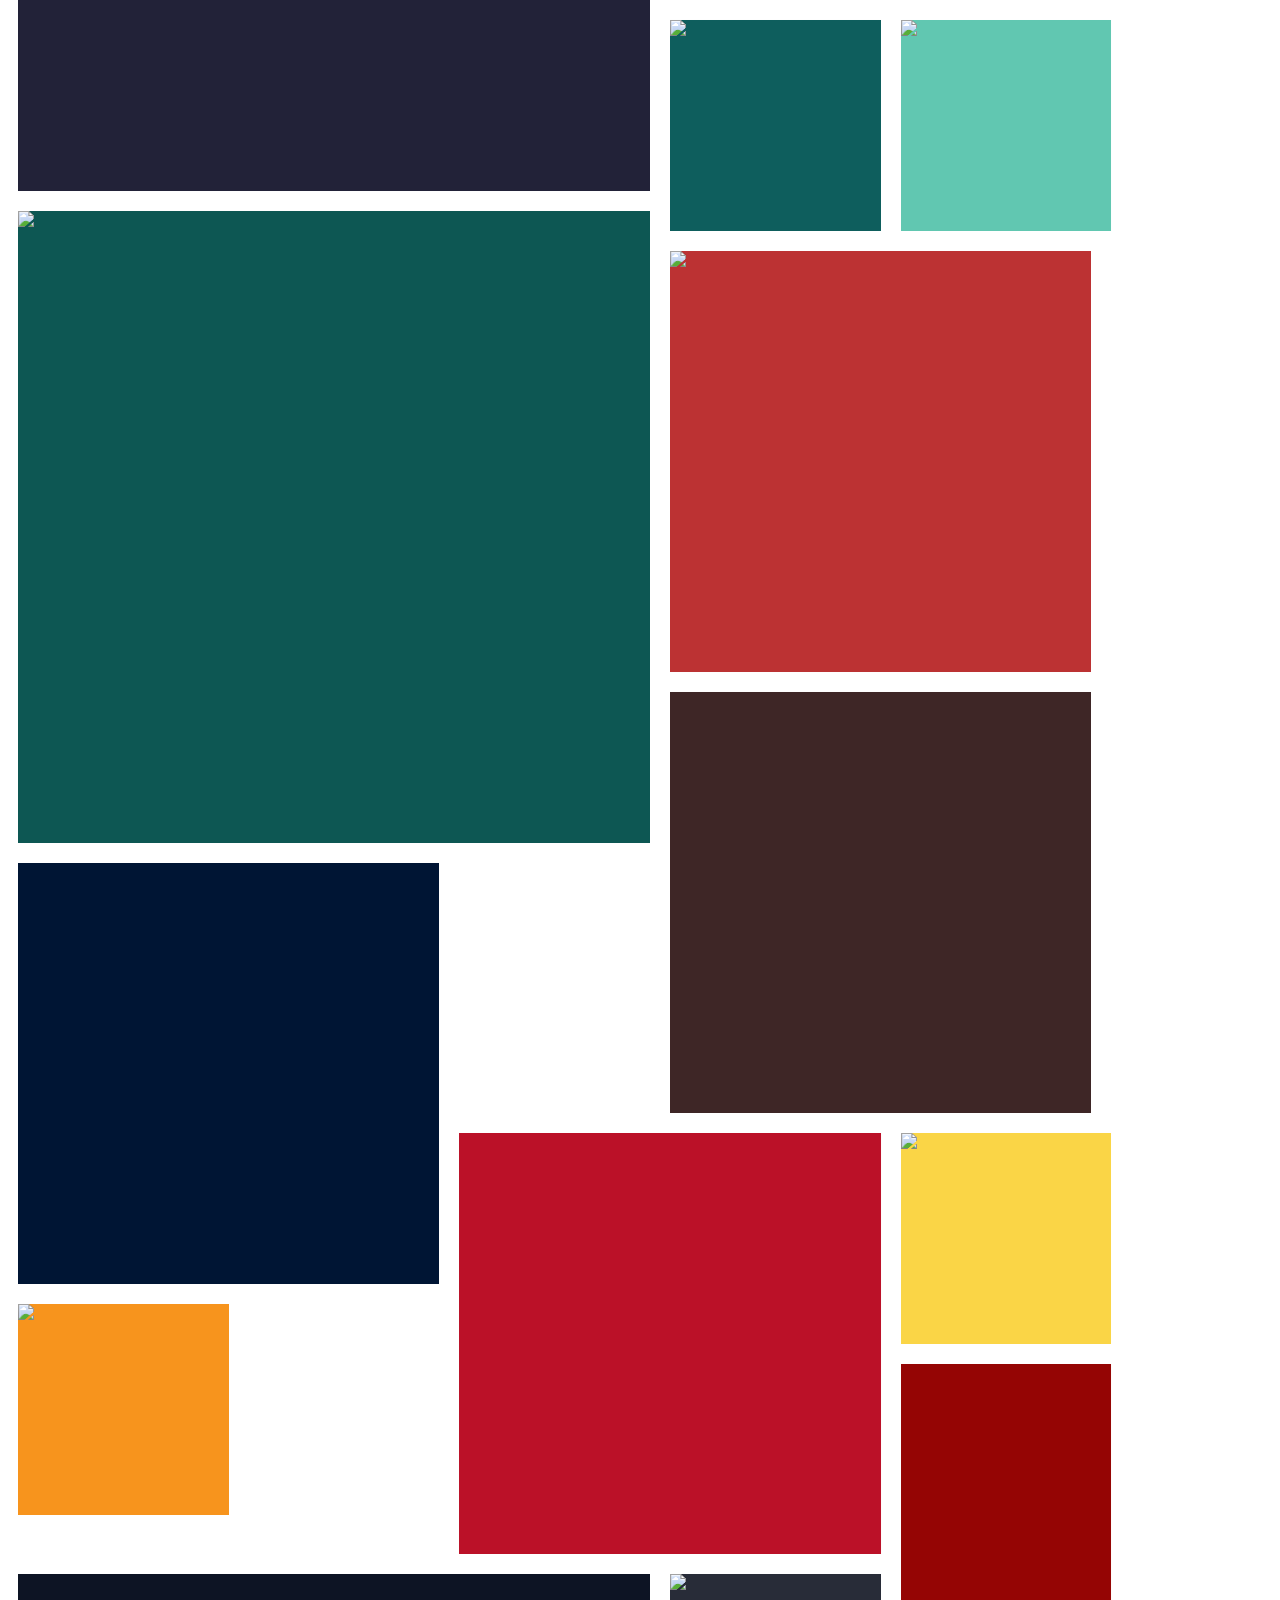
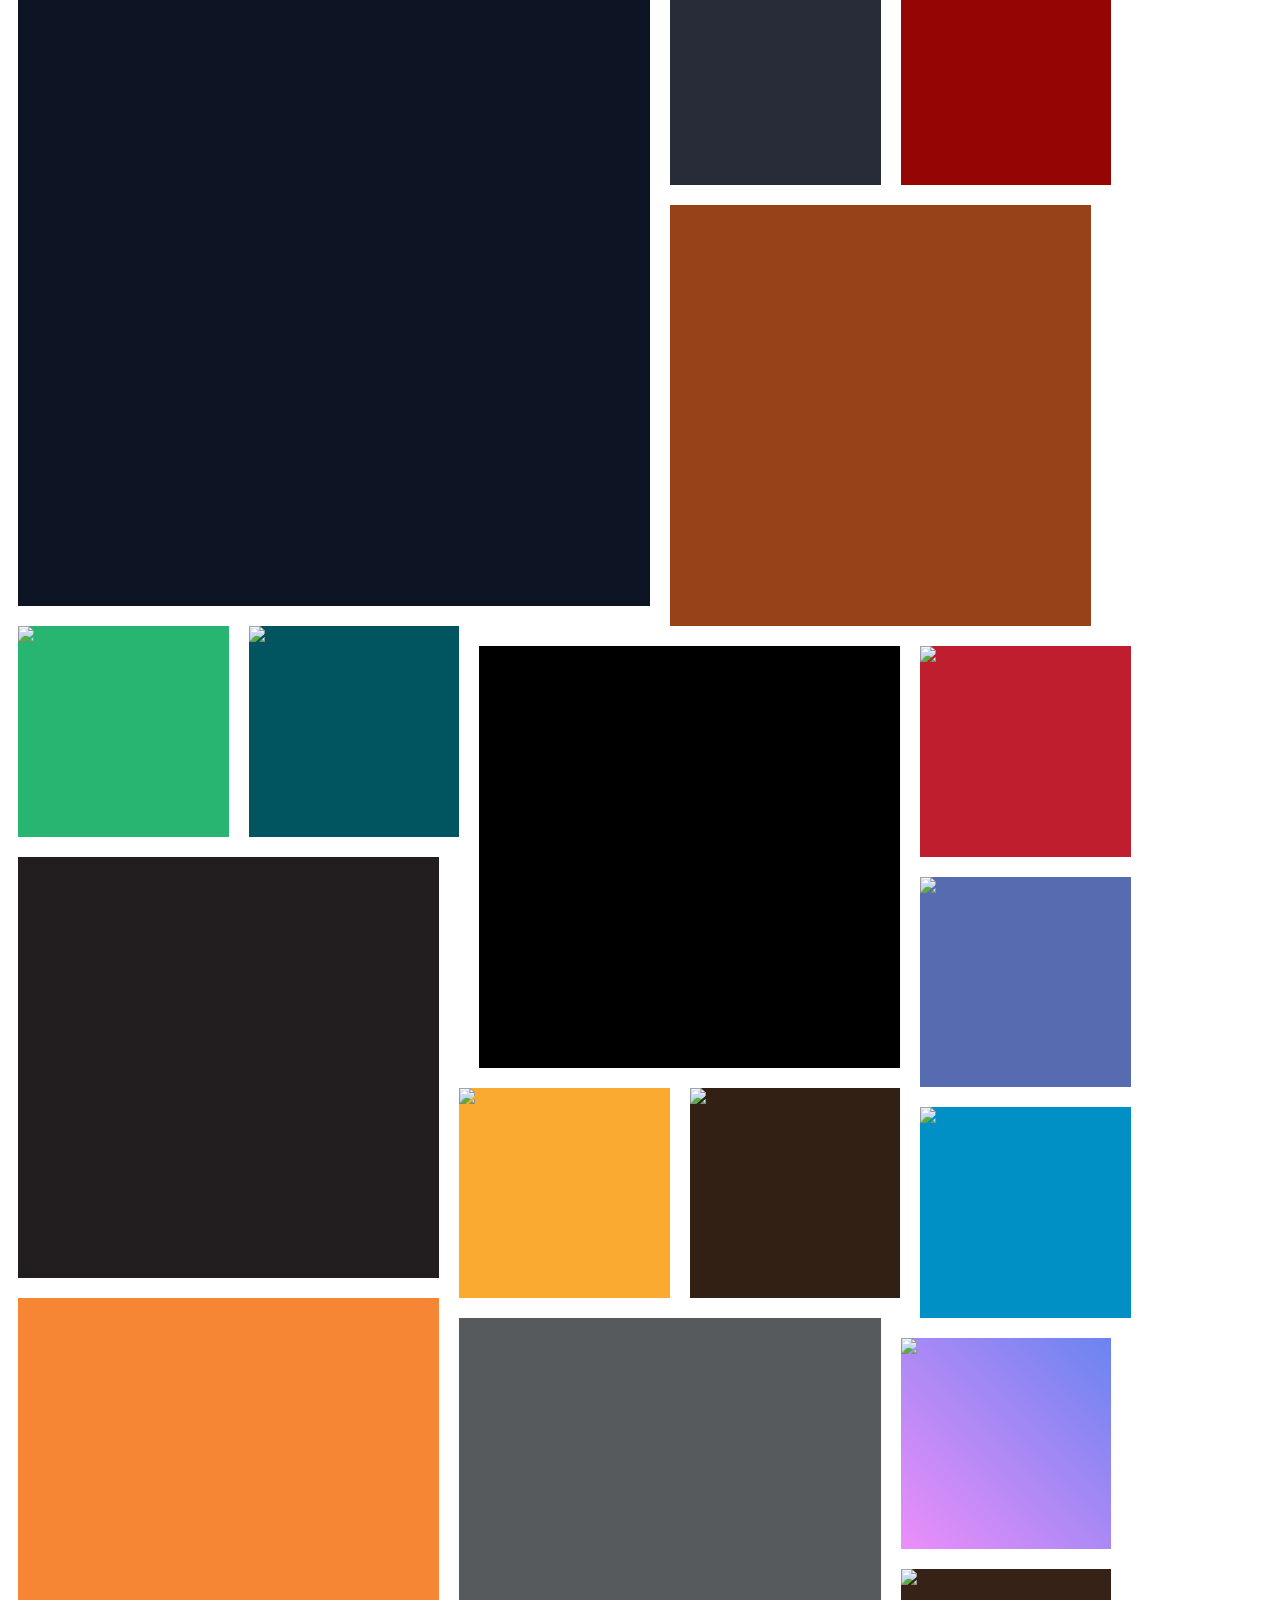
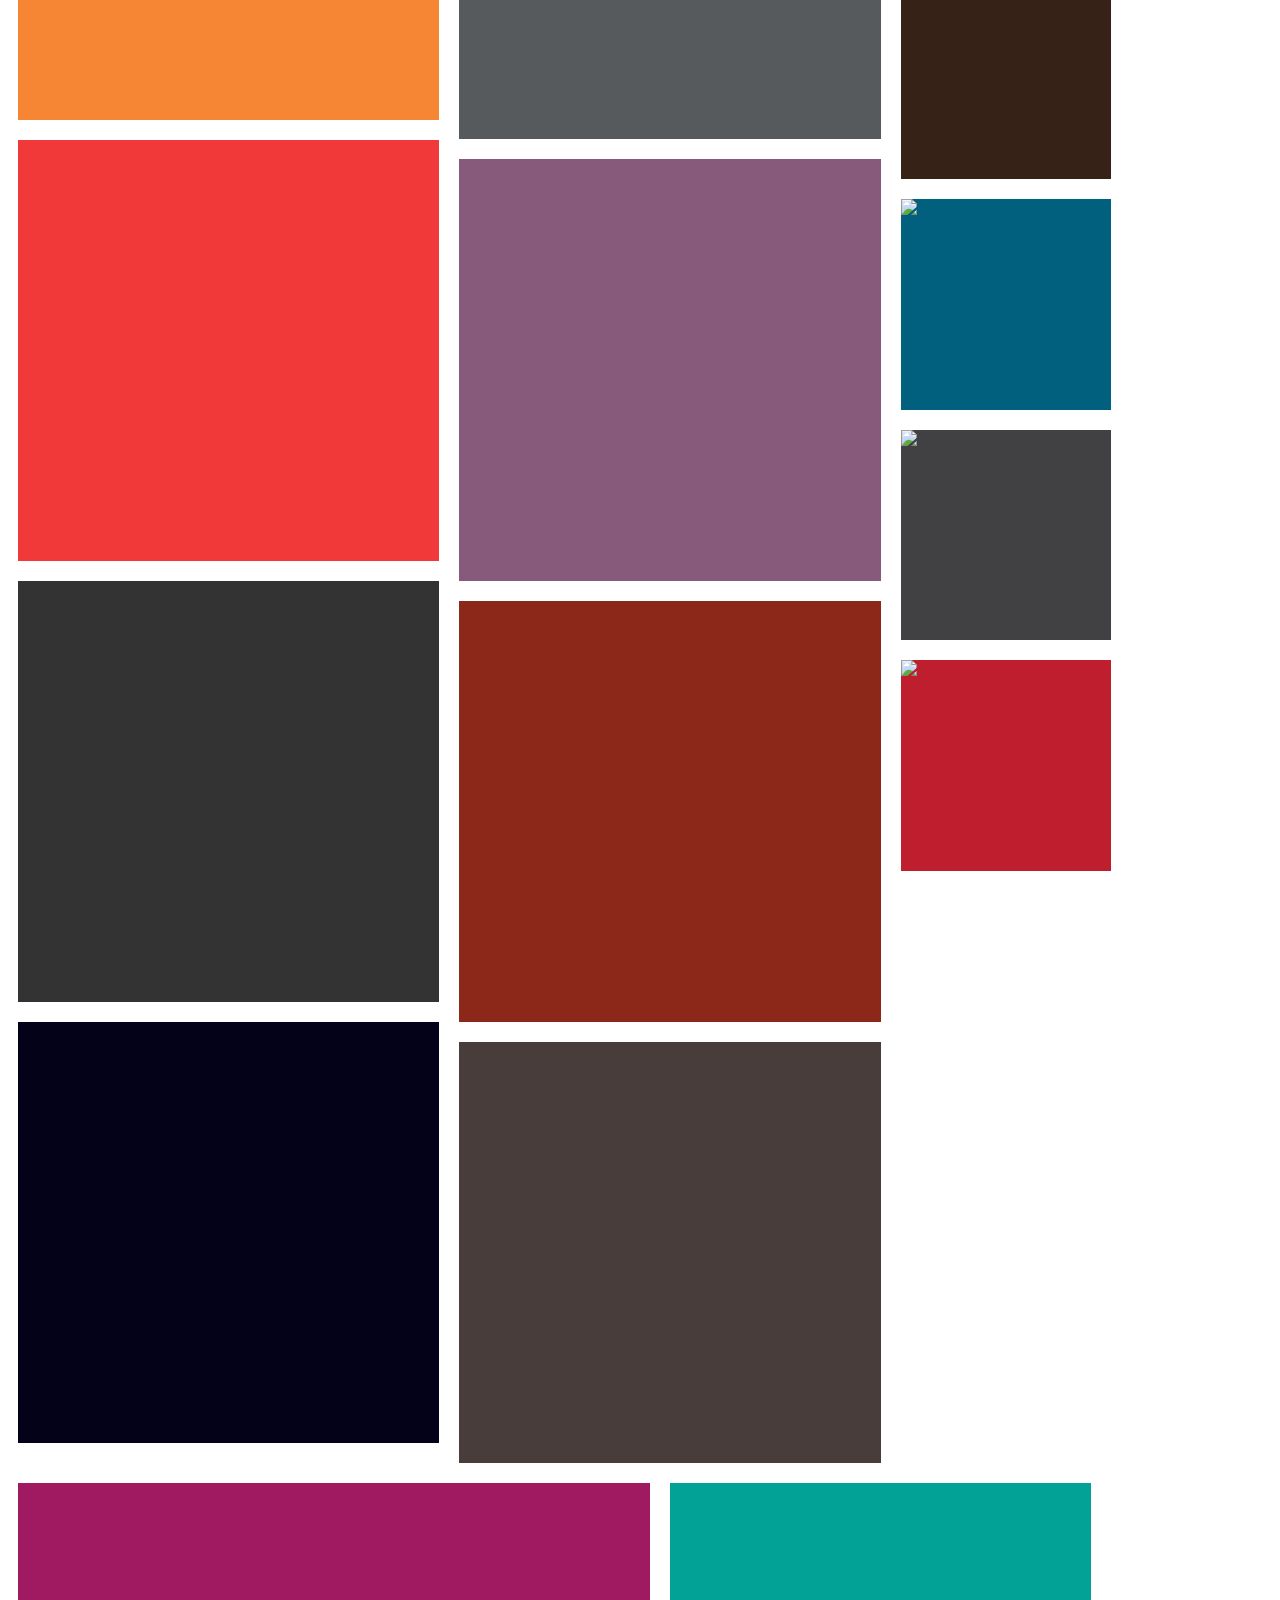
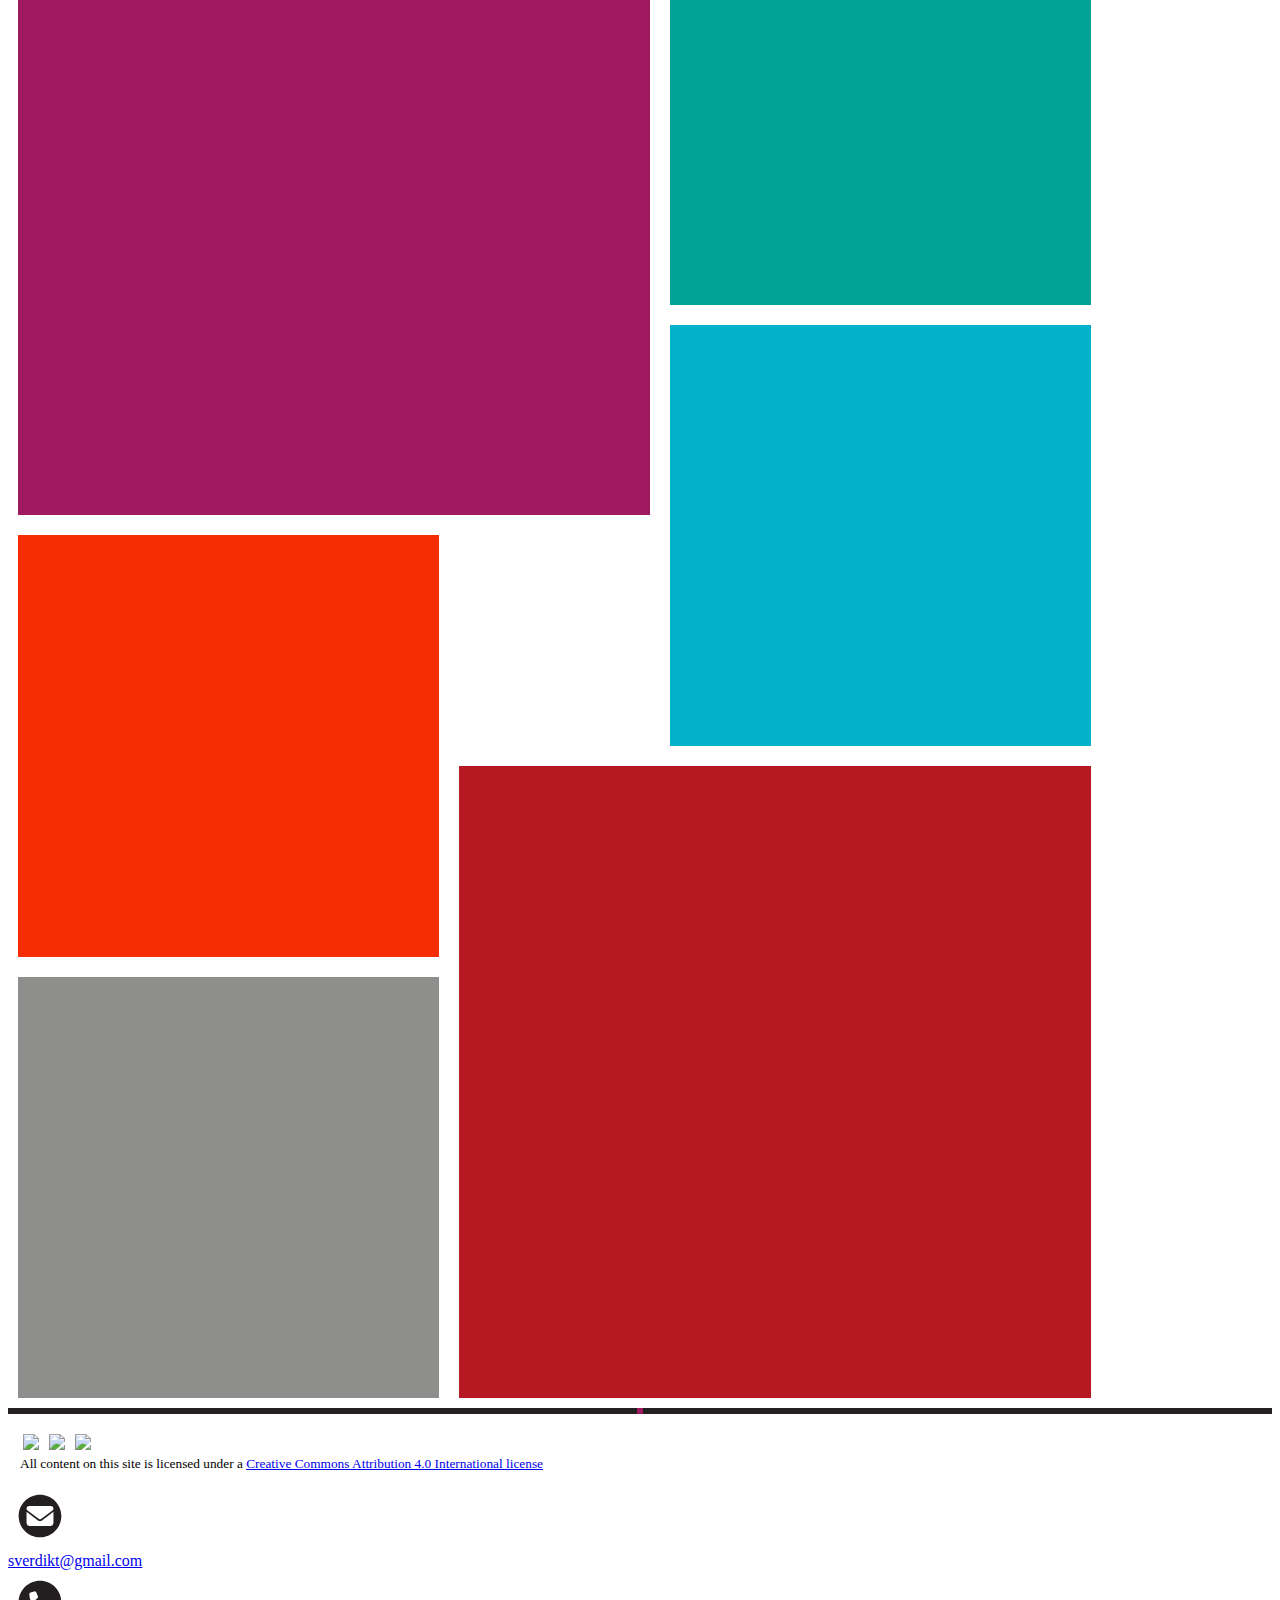
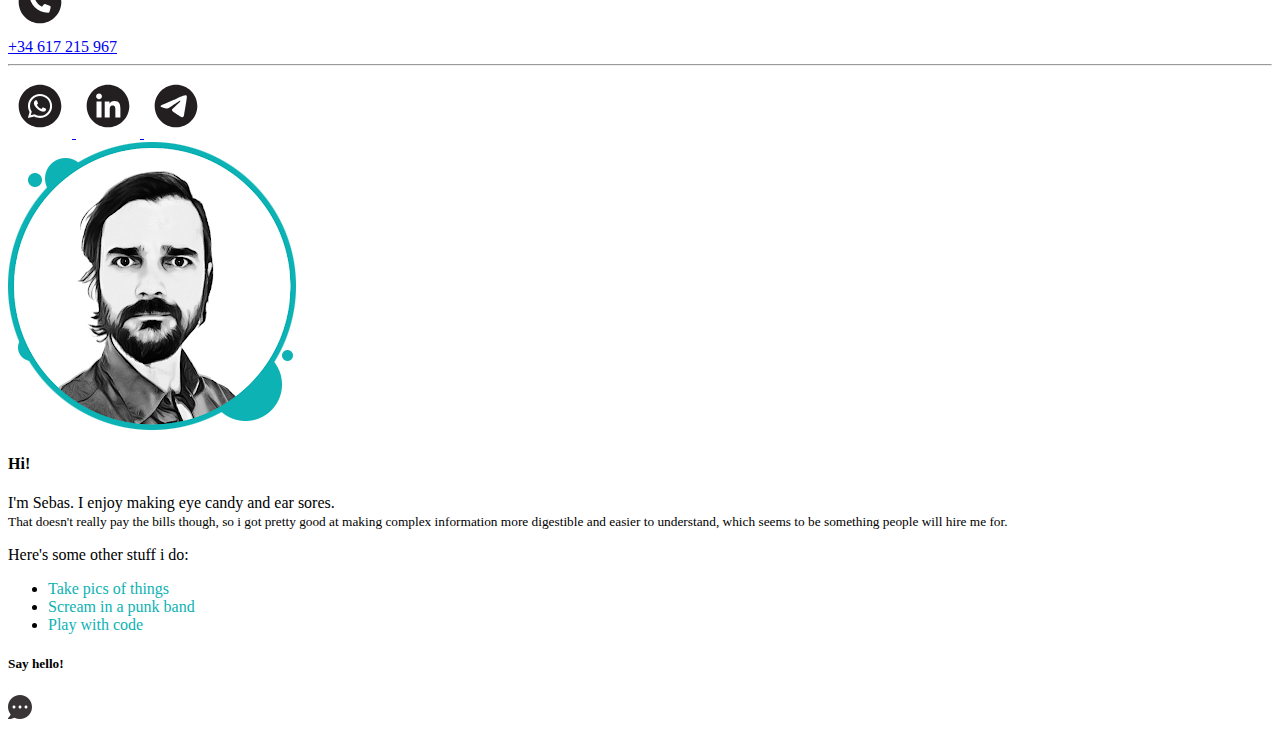
==== commit 3813e394: "Update index.html" ====
--- a/index.html
+++ b/index.html
@@ -1084,7 +1084,7 @@
                     <p>Portada de Disco</p>
                   </span>
                 </span>
-                <a class="stretched-link flick" data-bs-toggle="offcanvas" data-bs-target="#offNos" role="button" aria-controls="offNos"></a>
+                <a class="stretched-link flick" data-bs-toggle="offcanvas" data-bs-target="#offIom" role="button" aria-controls="offIom"></a>
               </div>
               <div class="grid-item graph grid-item--width1">
                 <img class="img-fluid"
@@ -1840,7 +1840,7 @@
         <div class="offcanvas offcanvas-end offcustom" tabindex="-1" id="offNos" aria-labelledby="offNos" style="background-color:#097da2">
           <div class="carousel is-fullscreen">
             <div class="carousel-cell">
-              <img data-flickity-lazyload="https://ik.imagekit.io/verdicdn/grafs/tr:w-1000/graf-nos-big.jpg" class="carousel-cell-image">
+              <img data-flickity-lazyload="https://ik.imagekit.io/verdicdn/grafs/graf-nos-big.jpg" class="carousel-cell-image">
             </div>
           </div>
         </div>
